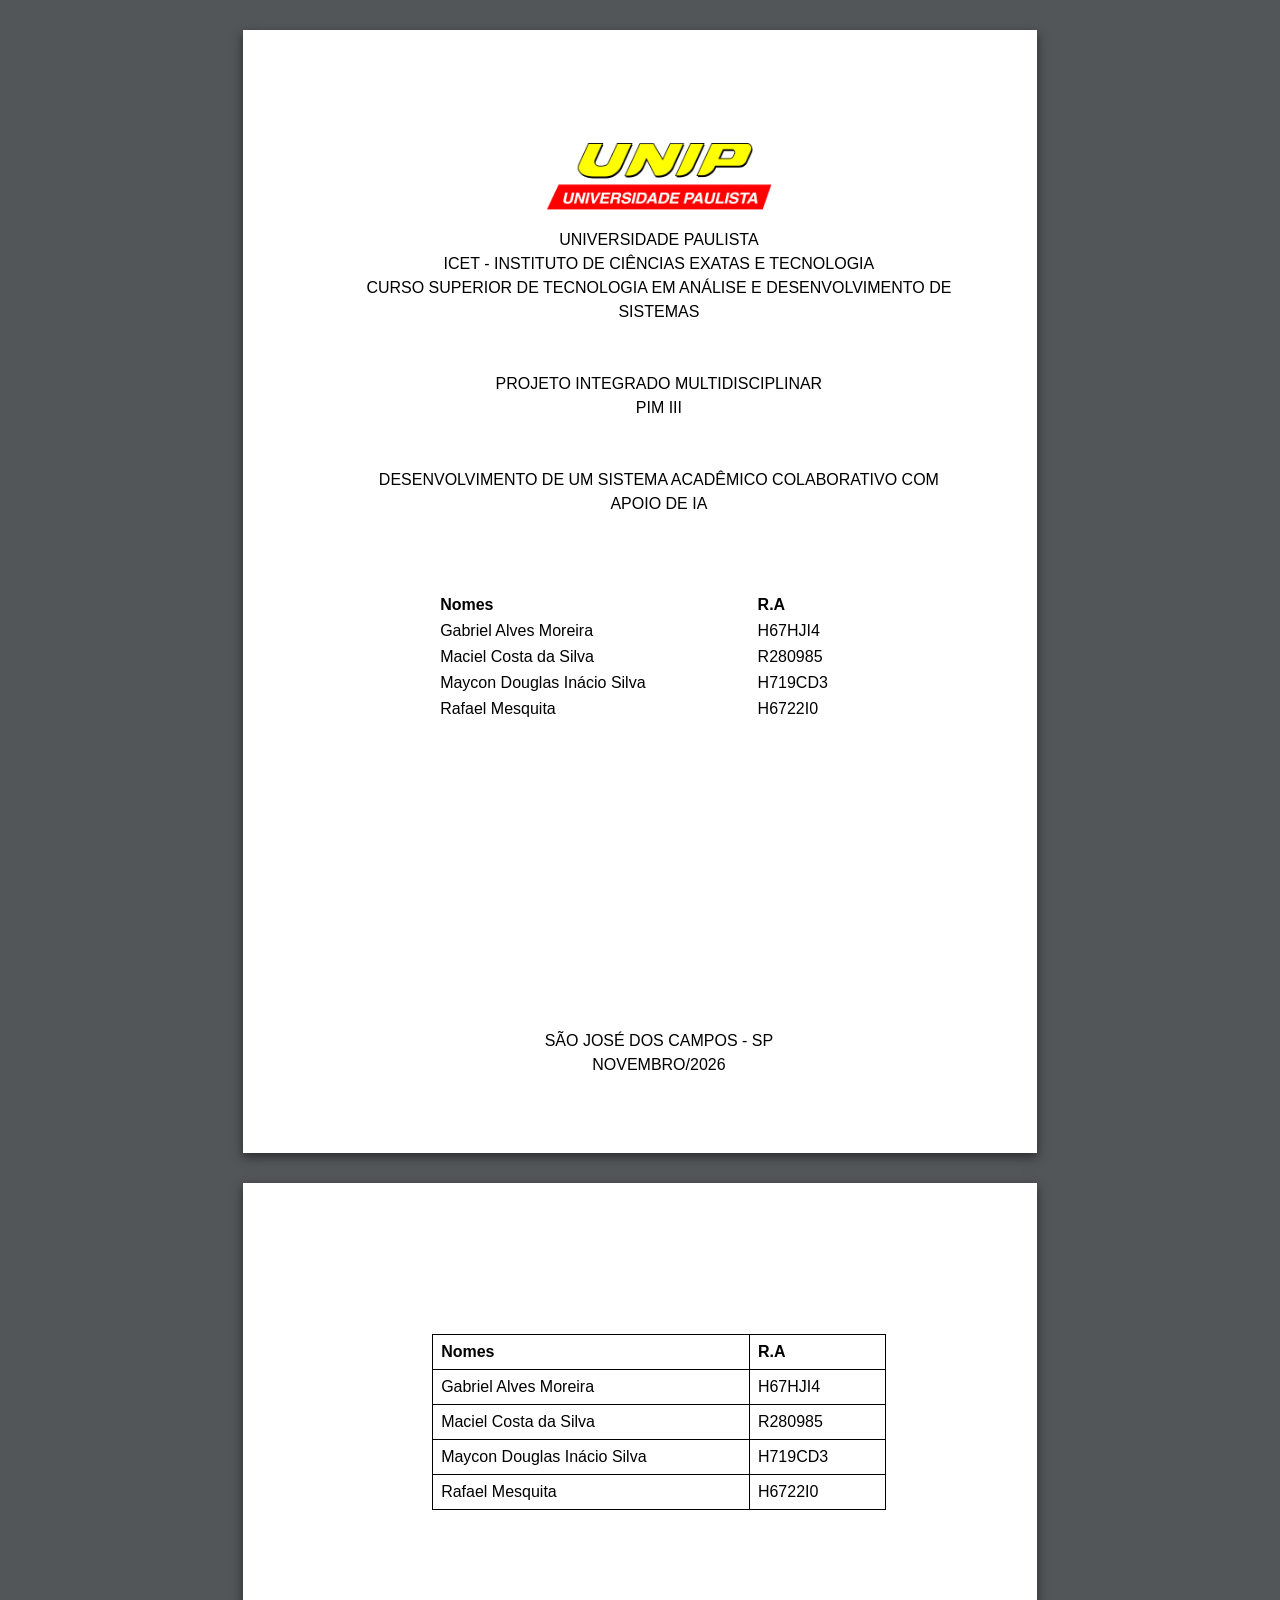
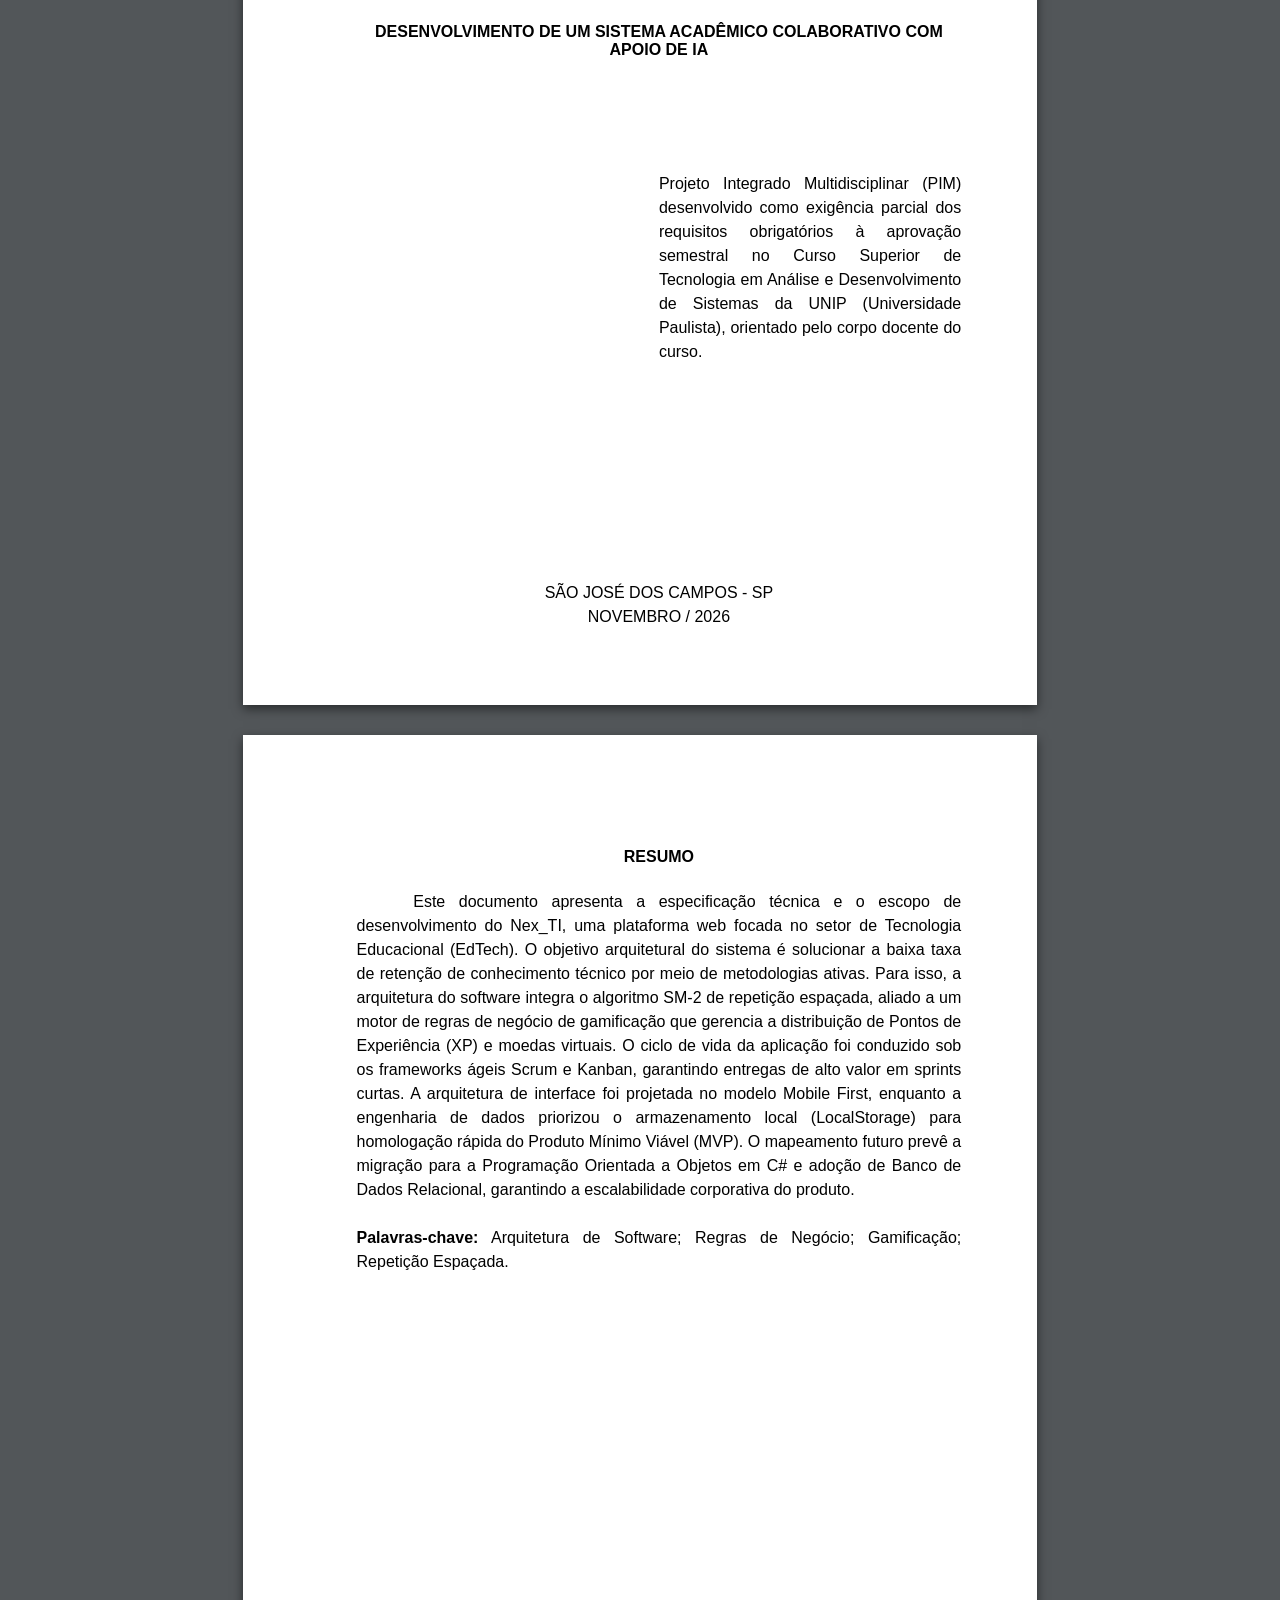
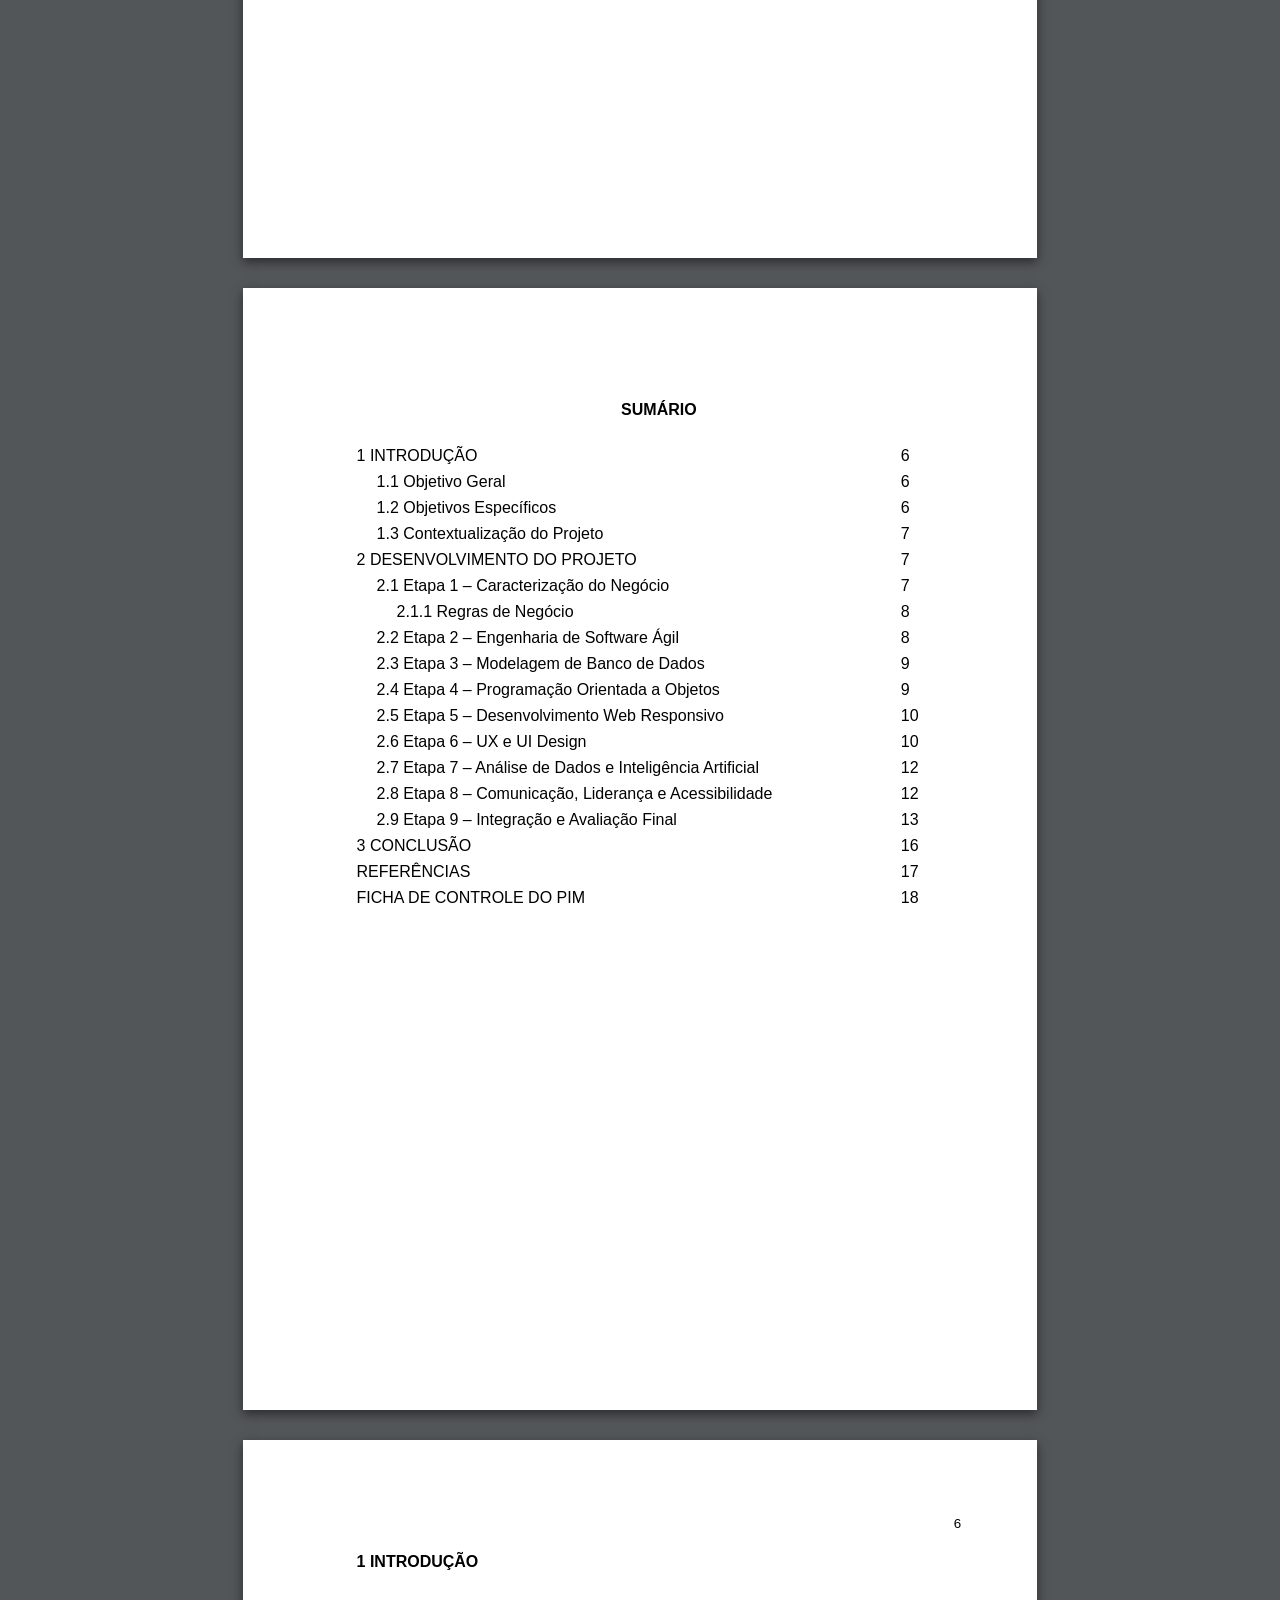
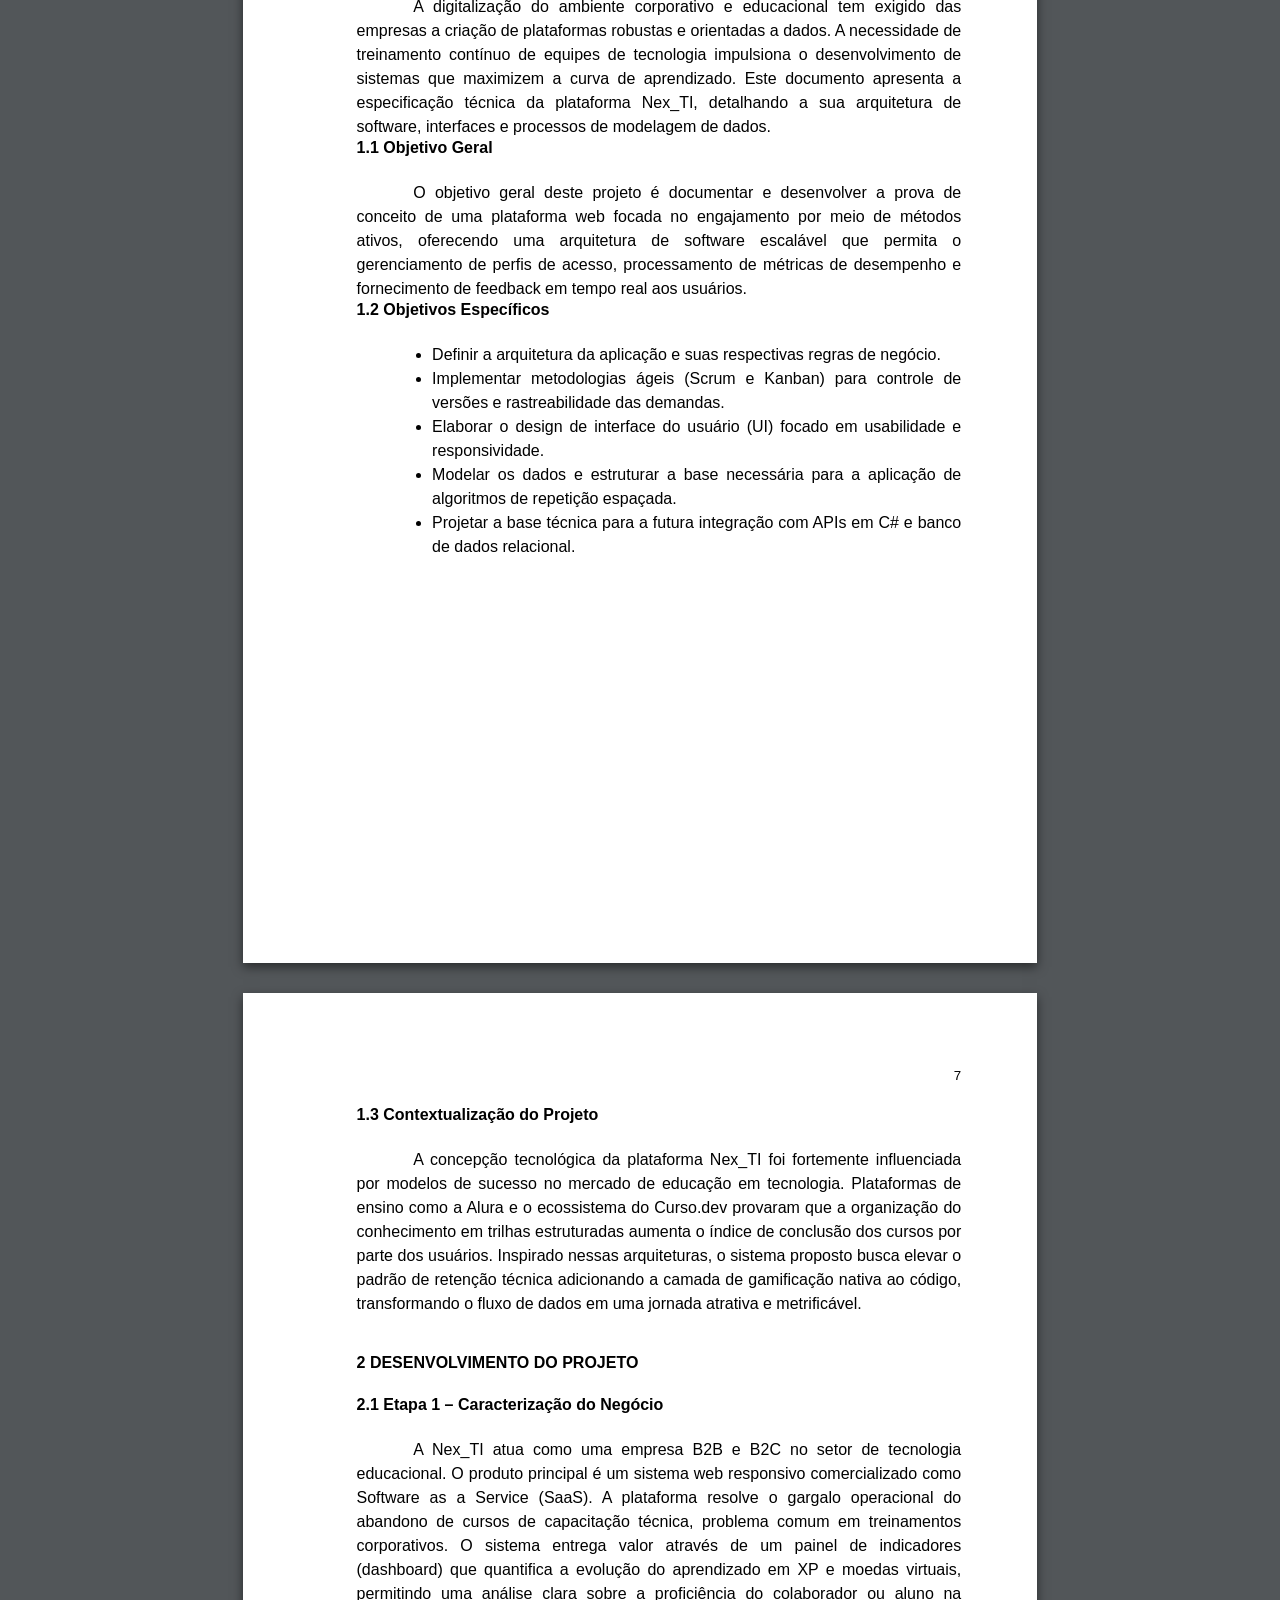
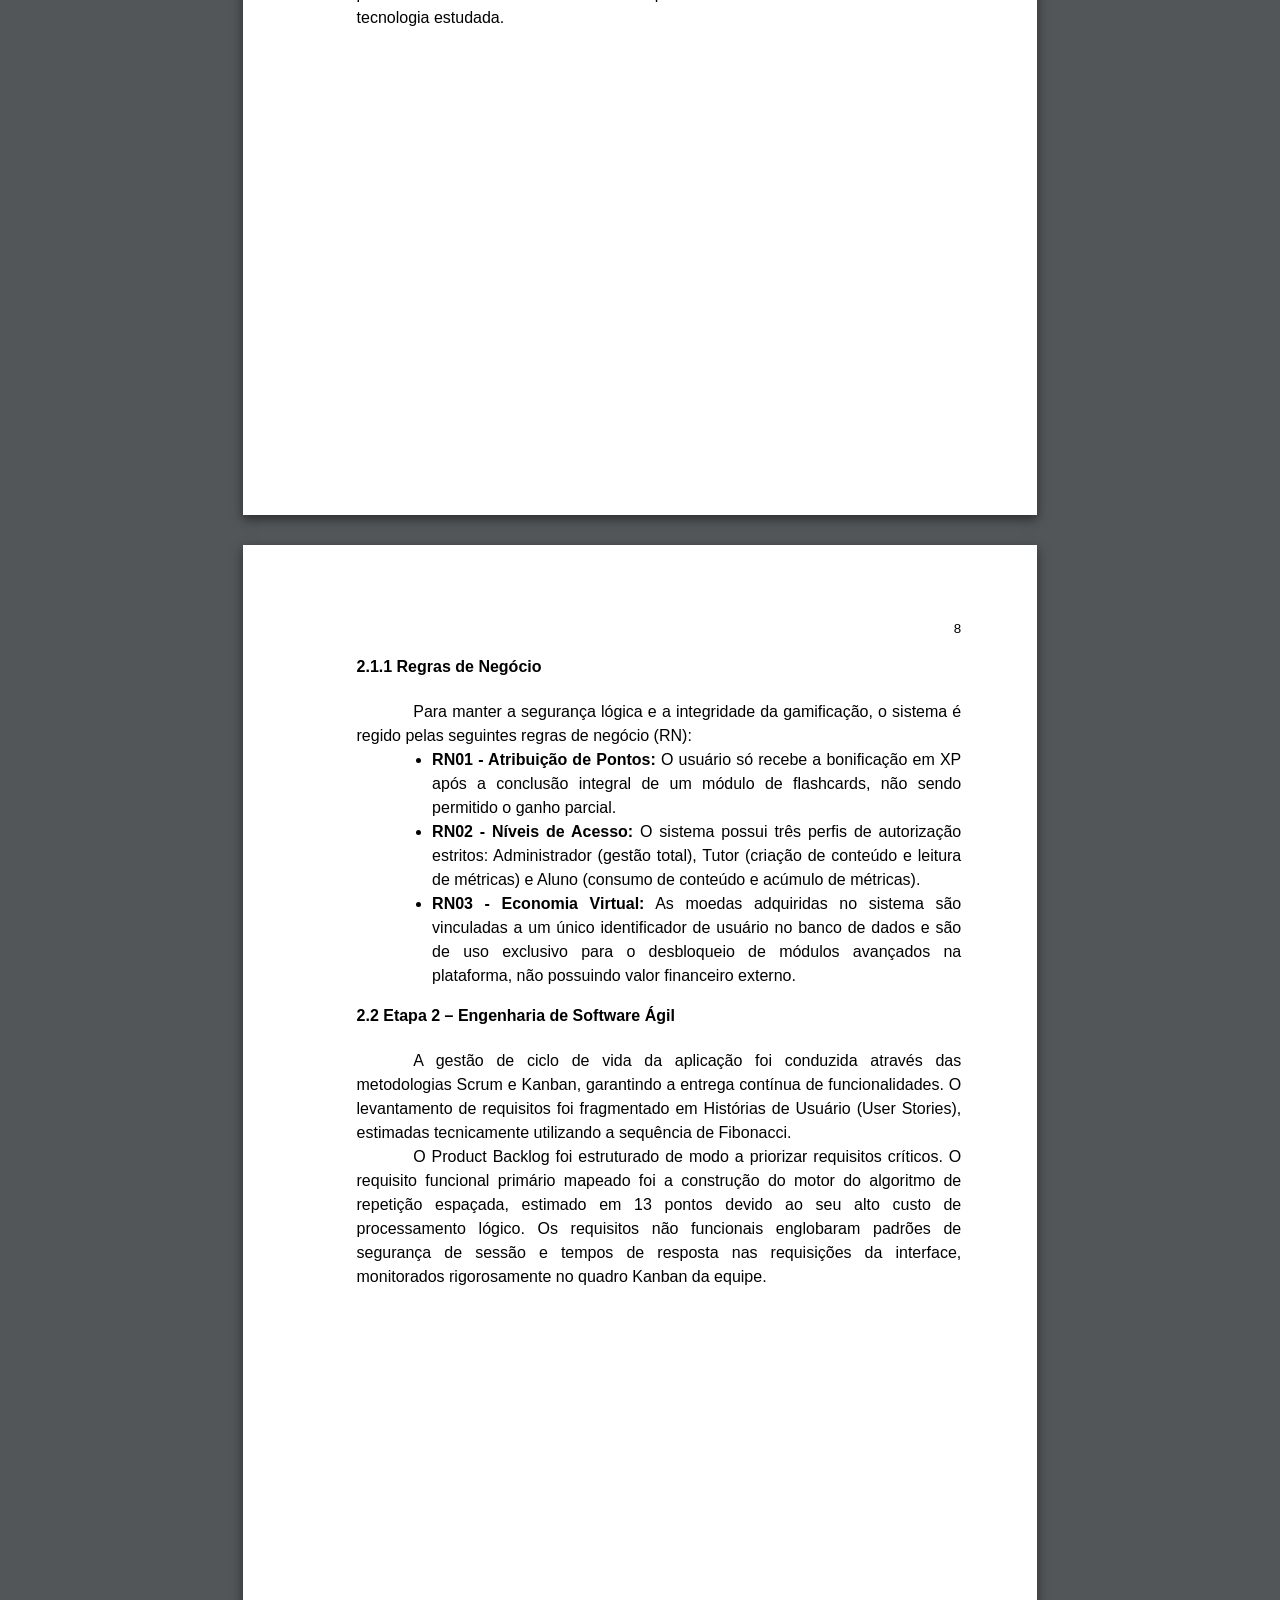
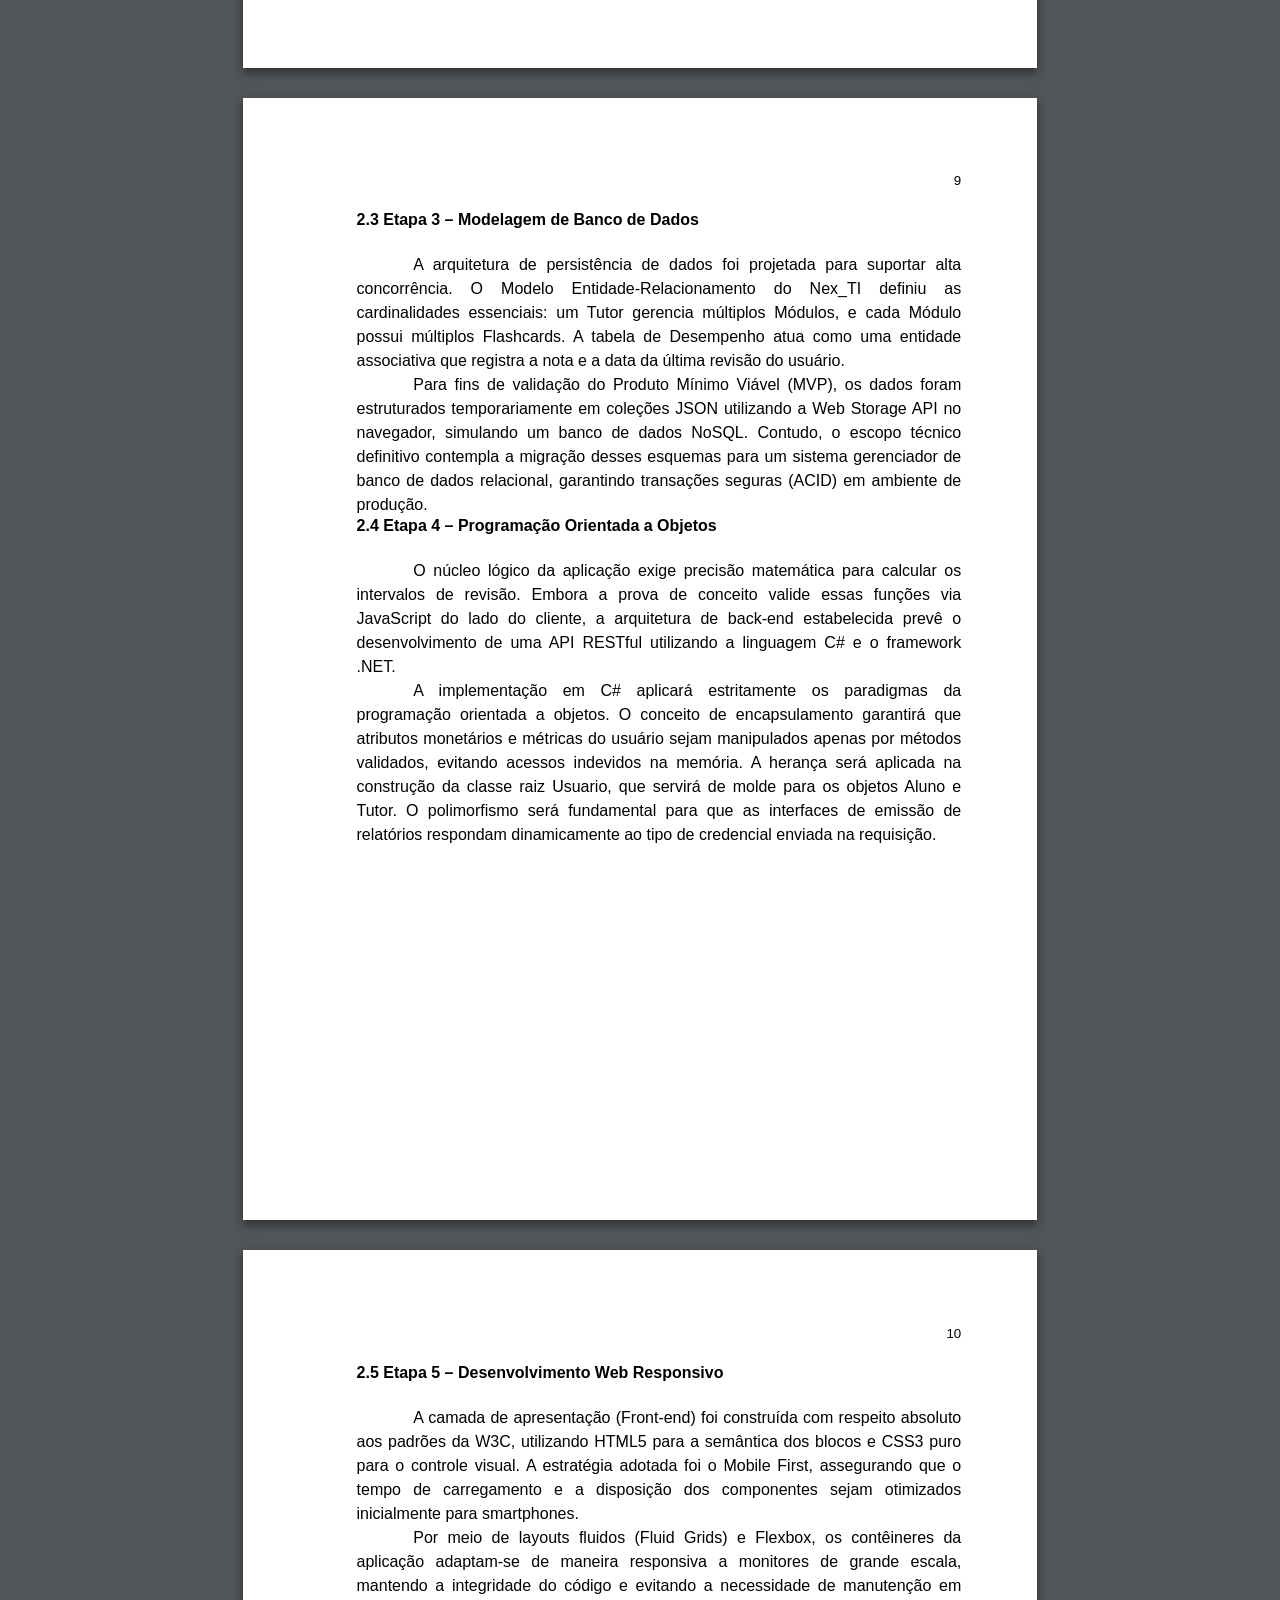
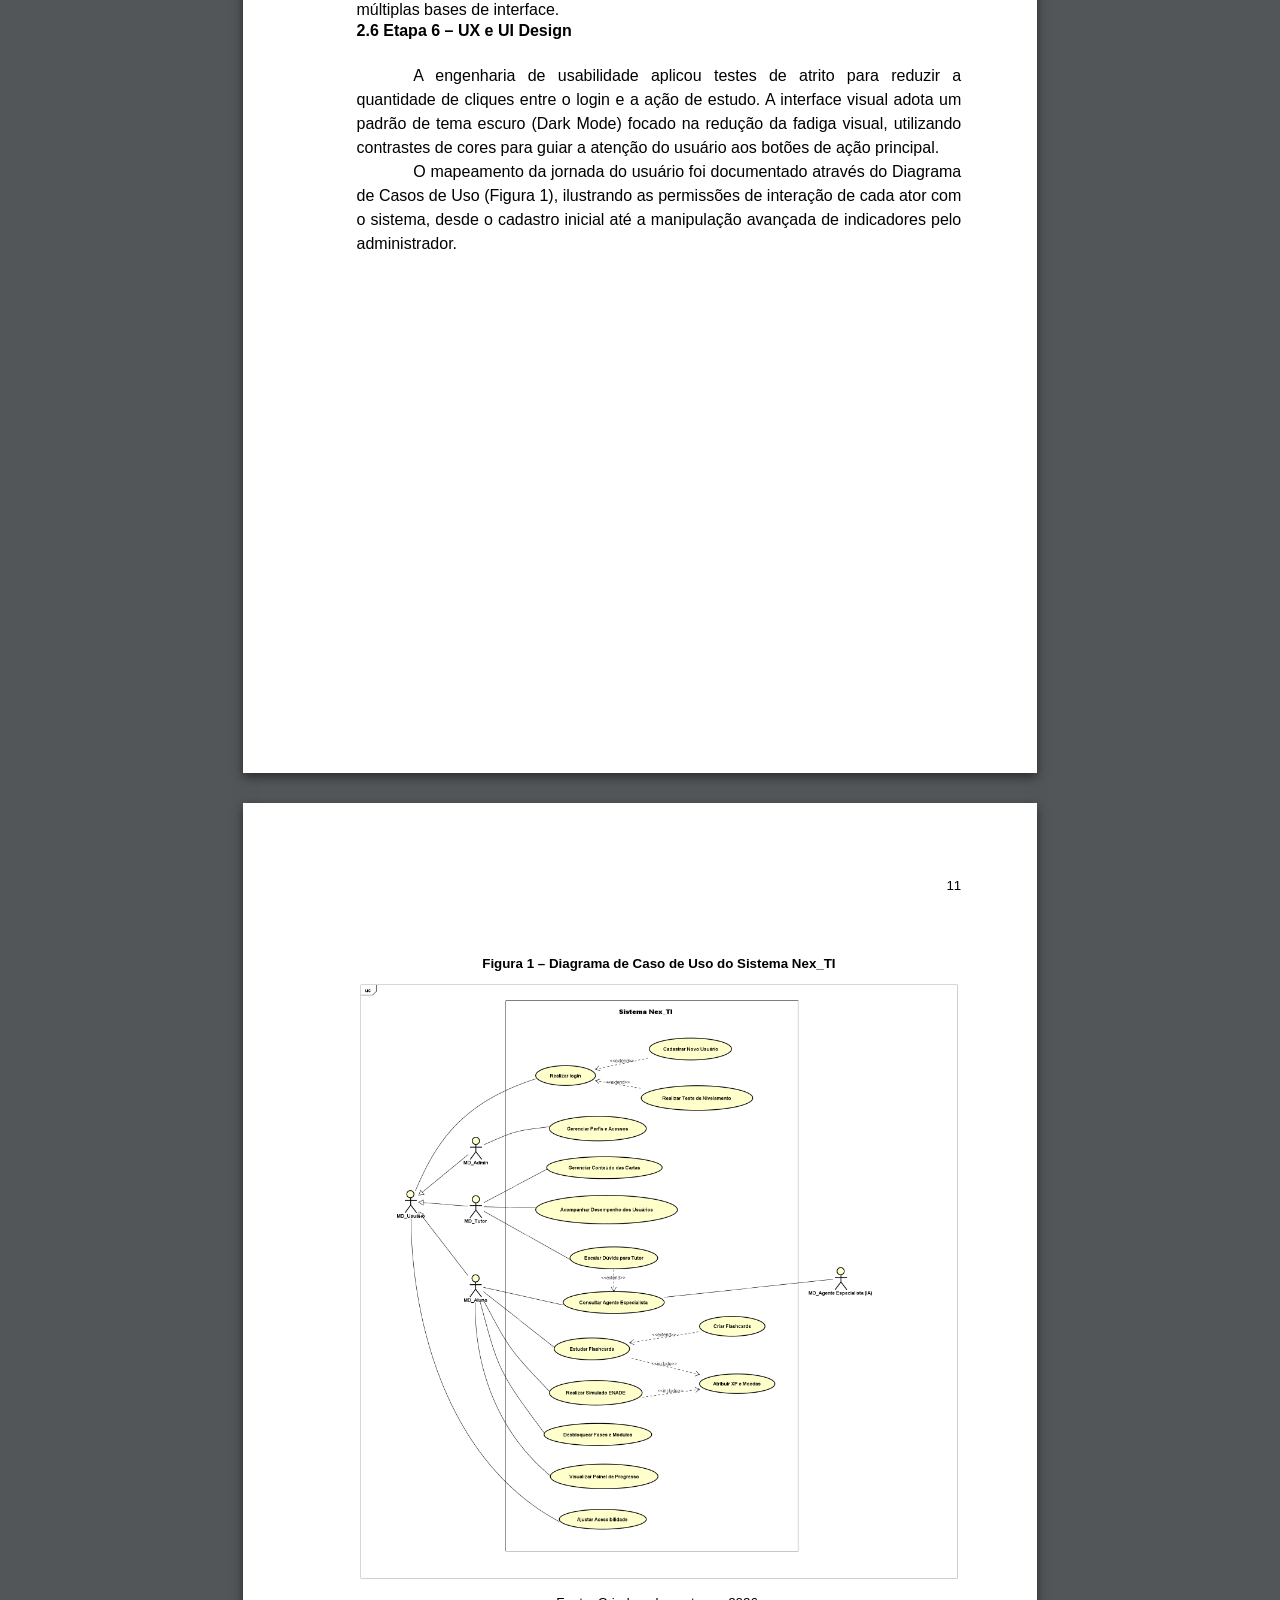
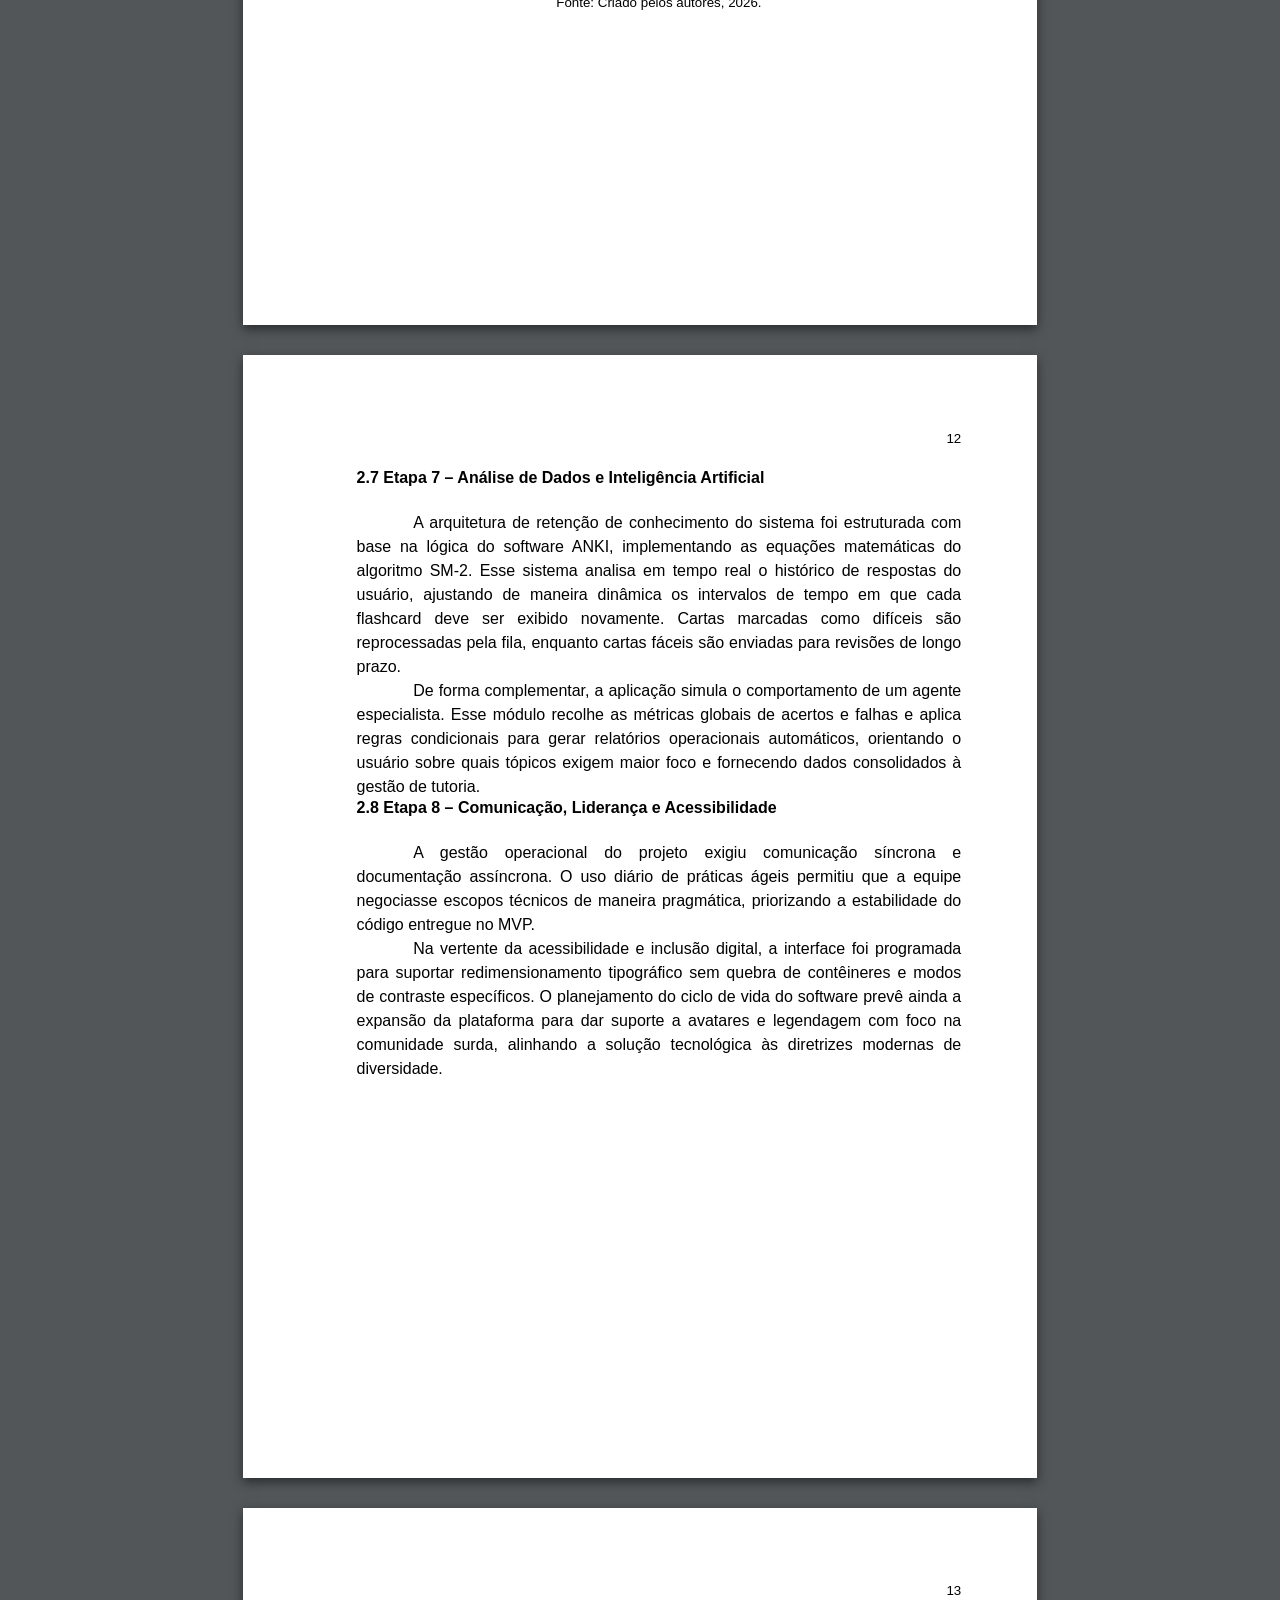
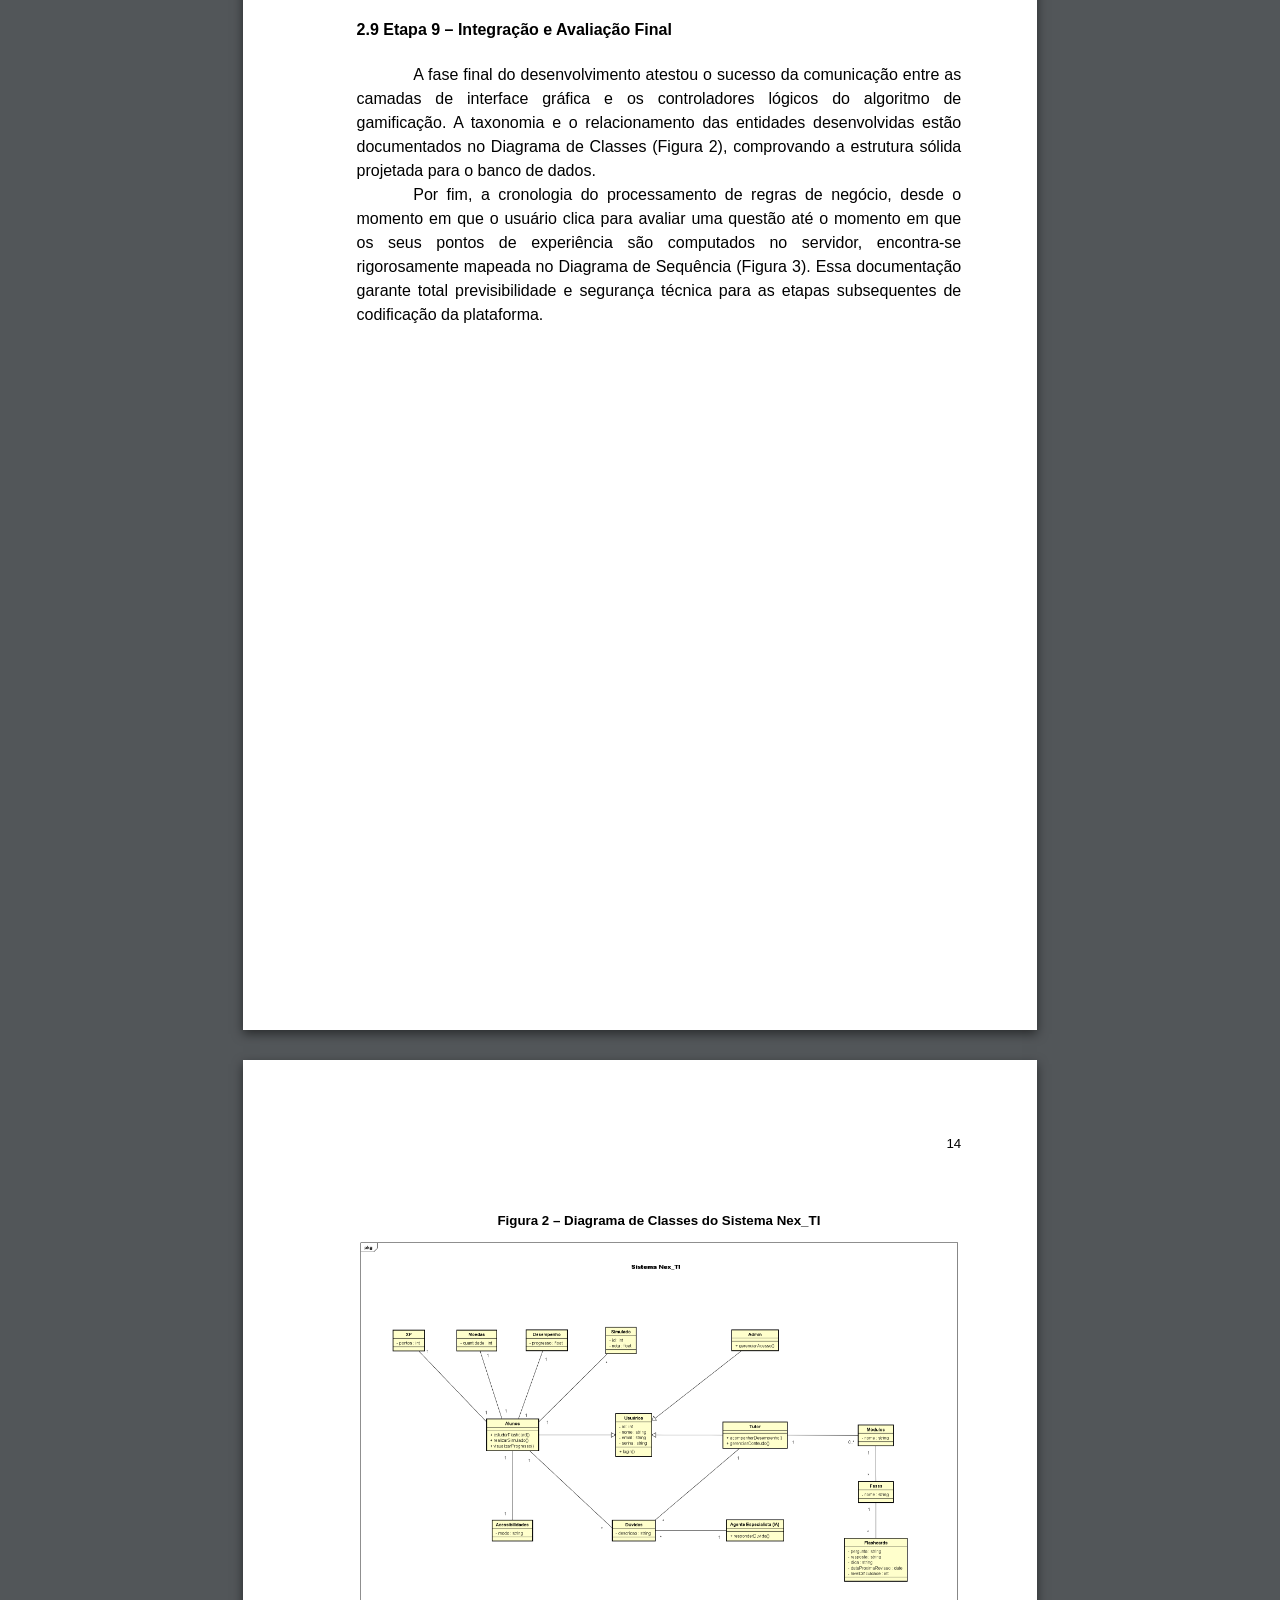
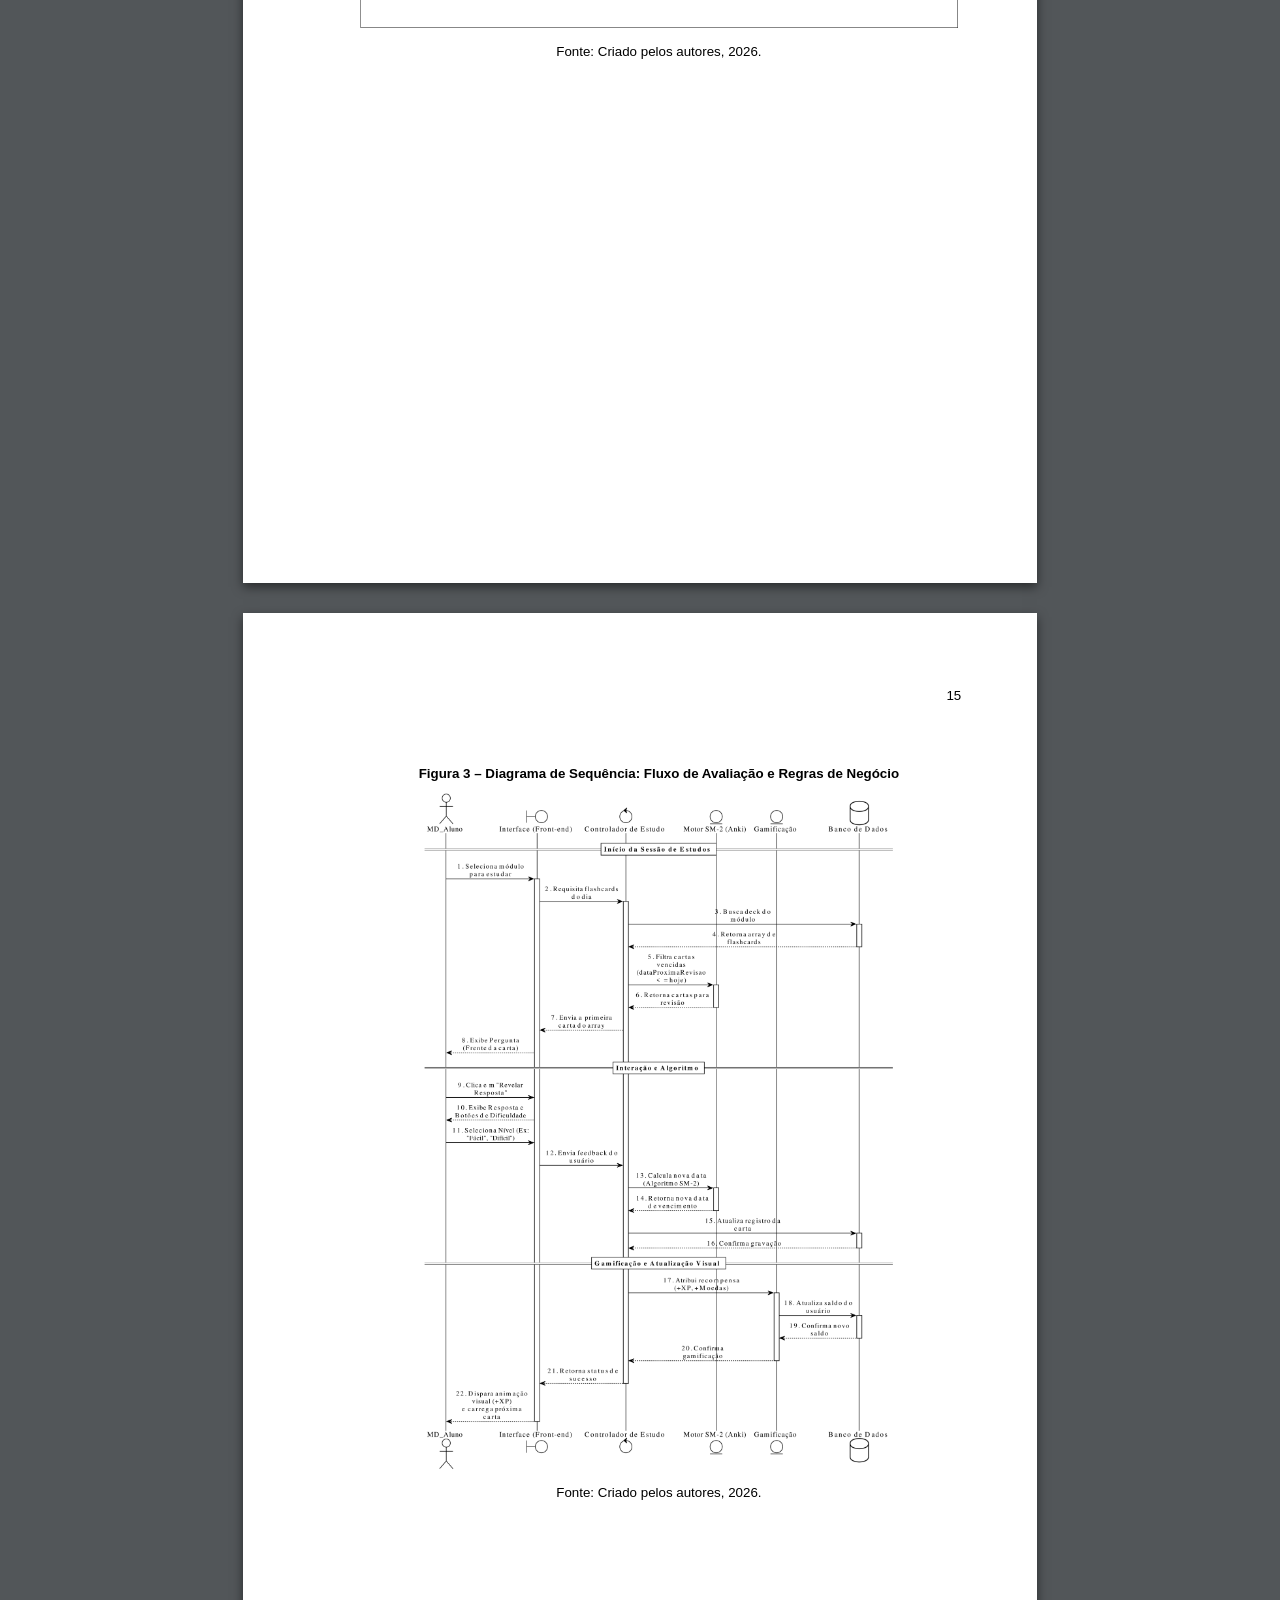
==== .Documentos_PIM_III/index.html @ 85f2b20f "Add conteudos" ====
<!DOCTYPE html>
<html lang="pt-BR">
<head>
    <meta charset="UTF-8">
    <title>PIM III - Nex_TI</title>
    <link rel="stylesheet" href="style.css">
</head>
<body>

    <div class="page">
        <img src="Logo UNIP.png" alt="Logo UNIP" class="logo-unip" onerror="this.src='https://upload.wikimedia.org/wikipedia/commons/thumb/1/1d/UNIP_Logo.svg/1200px-UNIP_Logo.svg.png'">
        
        <div class="capa-header uppercase">
            UNIVERSIDADE PAULISTA<br>
            ICET - INSTITUTO DE CIÊNCIAS EXATAS E TECNOLOGIA<br>
            CURSO SUPERIOR DE TECNOLOGIA EM ANÁLISE E DESENVOLVIMENTO DE SISTEMAS<br><br><br>
            PROJETO INTEGRADO MULTIDISCIPLINAR<br>
            PIM III<br><br><br>
            Desenvolvimento de um Sistema Acadêmico Colaborativo com Apoio de IA
        </div>
        
        <table class="table-capa">
            <tr>
                <th width="70%">Nomes</th>
                <th width="30%">R.A</th>
            </tr>
            <tr><td>Gabriel Alves Moreira</td><td>H67HJI4</td></tr>
            <tr><td>Maciel Costa da Silva</td><td>R280985</td></tr>
            <tr><td>Maycon Douglas Inácio Silva</td><td>H719CD3</td></tr>
            <tr><td>Rafael Mesquita</td><td>H6722I0</td></tr>
        </table>
        
        <div class="capa-footer uppercase">
            São José dos Campos - SP<br>
            Novembro/2026
        </div>
    </div>

    <div class="page">
        <table class="table-autores" style="margin-top: 1cm; margin-bottom: 3cm;">
            <tr>
                <th width="70%">Nomes</th>
                <th width="30%">R.A</th>
            </tr>
            <tr><td>Gabriel Alves Moreira</td><td>H67HJI4</td></tr>
            <tr><td>Maciel Costa da Silva</td><td>R280985</td></tr>
            <tr><td>Maycon Douglas Inácio Silva</td><td>H719CD3</td></tr>
            <tr><td>Rafael Mesquita</td><td>H6722I0</td></tr>
        </table>
        
        <div class="capa-titulo uppercase">
            Desenvolvimento de um Sistema Acadêmico Colaborativo com Apoio de IA
        </div>
        
        <div class="recuo-rosto">
            Projeto Integrado Multidisciplinar (PIM) desenvolvido como exigência parcial dos requisitos obrigatórios à aprovação semestral no Curso Superior de Tecnologia em Análise e Desenvolvimento de Sistemas da UNIP (Universidade Paulista), orientado pelo corpo docente do curso.
        </div>
        
        <div class="capa-footer uppercase">
            São José dos Campos - SP<br>
            Novembro / 2026
        </div>
    </div>

    <div class="page">
        <h2 class="center">RESUMO</h2>
        <p class="paragrafo">Este documento apresenta a especificação técnica e o escopo de desenvolvimento do Nex_TI, uma plataforma web focada no setor de Tecnologia Educacional (EdTech). O objetivo arquitetural do sistema é solucionar a baixa taxa de retenção de conhecimento técnico por meio de metodologias ativas. Para isso, a arquitetura do software integra o algoritmo SM-2 de repetição espaçada, aliado a um motor de regras de negócio de gamificação que gerencia a distribuição de Pontos de Experiência (XP) e moedas virtuais. O ciclo de vida da aplicação foi conduzido sob os frameworks ágeis Scrum e Kanban, garantindo entregas de alto valor em sprints curtas. A arquitetura de interface foi projetada no modelo Mobile First, enquanto a engenharia de dados priorizou o armazenamento local (LocalStorage) para homologação rápida do Produto Mínimo Viável (MVP). O mapeamento futuro prevê a migração para a Programação Orientada a Objetos em C# e adoção de Banco de Dados Relacional, garantindo a escalabilidade corporativa do produto.</p>
        <p><br><strong>Palavras-chave:</strong> Arquitetura de Software; Regras de Negócio; Gamificação; Repetição Espaçada.</p>
    </div>

    <div class="page">
        <h2 class="center">SUMÁRIO</h2>
        <table class="sumario-table">
            <tr><td width="90%">1 INTRODUÇÃO</td><td width="10%" align="right">6</td></tr>
            <tr><td style="padding-left: 20px;">1.1 Objetivo Geral</td><td align="right">6</td></tr>
            <tr><td style="padding-left: 20px;">1.2 Objetivos Específicos</td><td align="right">6</td></tr>
            <tr><td style="padding-left: 20px;">1.3 Contextualização do Projeto</td><td align="right">7</td></tr>
            <tr><td>2 DESENVOLVIMENTO DO PROJETO</td><td align="right">7</td></tr>
            <tr><td style="padding-left: 20px;">2.1 Etapa 1 – Caracterização do Negócio</td><td align="right">7</td></tr>
            <tr><td style="padding-left: 40px;">2.1.1 Regras de Negócio</td><td align="right">8</td></tr>
            <tr><td style="padding-left: 20px;">2.2 Etapa 2 – Engenharia de Software Ágil</td><td align="right">8</td></tr>
            <tr><td style="padding-left: 20px;">2.3 Etapa 3 – Modelagem de Banco de Dados</td><td align="right">9</td></tr>
            <tr><td style="padding-left: 20px;">2.4 Etapa 4 – Programação Orientada a Objetos</td><td align="right">9</td></tr>
            <tr><td style="padding-left: 20px;">2.5 Etapa 5 – Desenvolvimento Web Responsivo</td><td align="right">10</td></tr>
            <tr><td style="padding-left: 20px;">2.6 Etapa 6 – UX e UI Design</td><td align="right">10</td></tr>
            <tr><td style="padding-left: 20px;">2.7 Etapa 7 – Análise de Dados e Inteligência Artificial</td><td align="right">12</td></tr>
            <tr><td style="padding-left: 20px;">2.8 Etapa 8 – Comunicação, Liderança e Acessibilidade</td><td align="right">12</td></tr>
            <tr><td style="padding-left: 20px;">2.9 Etapa 9 – Integração e Avaliação Final</td><td align="right">13</td></tr>
            <tr><td>3 CONCLUSÃO</td><td align="right">16</td></tr>
            <tr><td>REFERÊNCIAS</td><td align="right">17</td></tr>
            <tr><td>FICHA DE CONTROLE DO PIM</td><td align="right">18</td></tr>
        </table>
    </div>

    <div class="page">
        <span class="num-pagina">6</span>
        <h2>1 INTRODUÇÃO</h2>
        <p class="paragrafo">A digitalização do ambiente corporativo e educacional tem exigido das empresas a criação de plataformas robustas e orientadas a dados. A necessidade de treinamento contínuo de equipes de tecnologia impulsiona o desenvolvimento de sistemas que maximizem a curva de aprendizado. Este documento apresenta a especificação técnica da plataforma Nex_TI, detalhando a sua arquitetura de software, interfaces e processos de modelagem de dados.</p>

        <h3>1.1 Objetivo Geral</h3>
        <p class="paragrafo">O objetivo geral deste projeto é documentar e desenvolver a prova de conceito de uma plataforma web focada no engajamento por meio de métodos ativos, oferecendo uma arquitetura de software escalável que permita o gerenciamento de perfis de acesso, processamento de métricas de desempenho e fornecimento de feedback em tempo real aos usuários.</p>

        <h3>1.2 Objetivos Específicos</h3>
        <ul>
            <li>Definir a arquitetura da aplicação e suas respectivas regras de negócio.</li>
            <li>Implementar metodologias ágeis (Scrum e Kanban) para controle de versões e rastreabilidade das demandas.</li>
            <li>Elaborar o design de interface do usuário (UI) focado em usabilidade e responsividade.</li>
            <li>Modelar os dados e estruturar a base necessária para a aplicação de algoritmos de repetição espaçada.</li>
            <li>Projetar a base técnica para a futura integração com APIs em C# e banco de dados relacional.</li>
        </ul>
    </div>

    <div class="page">
        <span class="num-pagina">7</span>
        <h3>1.3 Contextualização do Projeto</h3>
        <p class="paragrafo">A concepção tecnológica da plataforma Nex_TI foi fortemente influenciada por modelos de sucesso no mercado de educação em tecnologia. Plataformas de ensino como a Alura e o ecossistema do Curso.dev provaram que a organização do conhecimento em trilhas estruturadas aumenta o índice de conclusão dos cursos por parte dos usuários. Inspirado nessas arquiteturas, o sistema proposto busca elevar o padrão de retenção técnica adicionando a camada de gamificação nativa ao código, transformando o fluxo de dados em uma jornada atrativa e metrificável.</p>

        <h2 style="margin-top: 1cm;">2 DESENVOLVIMENTO DO PROJETO</h2>
        
        <h3>2.1 Etapa 1 – Caracterização do Negócio</h3>
        <p class="paragrafo">A Nex_TI atua como uma empresa B2B e B2C no setor de tecnologia educacional. O produto principal é um sistema web responsivo comercializado como Software as a Service (SaaS). A plataforma resolve o gargalo operacional do abandono de cursos de capacitação técnica, problema comum em treinamentos corporativos. O sistema entrega valor através de um painel de indicadores (dashboard) que quantifica a evolução do aprendizado em XP e moedas virtuais, permitindo uma análise clara sobre a proficiência do colaborador ou aluno na tecnologia estudada.</p>
    </div>

    <div class="page">
        <span class="num-pagina">8</span>
        <h4>2.1.1 Regras de Negócio</h4>
        <p class="paragrafo">Para manter a segurança lógica e a integridade da gamificação, o sistema é regido pelas seguintes regras de negócio (RN):</p>
        <ul>
            <li><strong>RN01 - Atribuição de Pontos:</strong> O usuário só recebe a bonificação em XP após a conclusão integral de um módulo de flashcards, não sendo permitido o ganho parcial.</li>
            <li><strong>RN02 - Níveis de Acesso:</strong> O sistema possui três perfis de autorização estritos: Administrador (gestão total), Tutor (criação de conteúdo e leitura de métricas) e Aluno (consumo de conteúdo e acúmulo de métricas).</li>
            <li><strong>RN03 - Economia Virtual:</strong> As moedas adquiridas no sistema são vinculadas a um único identificador de usuário no banco de dados e são de uso exclusivo para o desbloqueio de módulos avançados na plataforma, não possuindo valor financeiro externo.</li>
        </ul>

        <h3>2.2 Etapa 2 – Engenharia de Software Ágil</h3>
        <p class="paragrafo">A gestão de ciclo de vida da aplicação foi conduzida através das metodologias Scrum e Kanban, garantindo a entrega contínua de funcionalidades. O levantamento de requisitos foi fragmentado em Histórias de Usuário (User Stories), estimadas tecnicamente utilizando a sequência de Fibonacci.</p>
        <p class="paragrafo">O Product Backlog foi estruturado de modo a priorizar requisitos críticos. O requisito funcional primário mapeado foi a construção do motor do algoritmo de repetição espaçada, estimado em 13 pontos devido ao seu alto custo de processamento lógico. Os requisitos não funcionais englobaram padrões de segurança de sessão e tempos de resposta nas requisições da interface, monitorados rigorosamente no quadro Kanban da equipe.</p>
    </div>

    <div class="page">
        <span class="num-pagina">9</span>
        <h3>2.3 Etapa 3 – Modelagem de Banco de Dados</h3>
        <p class="paragrafo">A arquitetura de persistência de dados foi projetada para suportar alta concorrência. O Modelo Entidade-Relacionamento do Nex_TI definiu as cardinalidades essenciais: um Tutor gerencia múltiplos Módulos, e cada Módulo possui múltiplos Flashcards. A tabela de Desempenho atua como uma entidade associativa que registra a nota e a data da última revisão do usuário.</p>
        <p class="paragrafo">Para fins de validação do Produto Mínimo Viável (MVP), os dados foram estruturados temporariamente em coleções JSON utilizando a Web Storage API no navegador, simulando um banco de dados NoSQL. Contudo, o escopo técnico definitivo contempla a migração desses esquemas para um sistema gerenciador de banco de dados relacional, garantindo transações seguras (ACID) em ambiente de produção.</p>

        <h3>2.4 Etapa 4 – Programação Orientada a Objetos</h3>
        <p class="paragrafo">O núcleo lógico da aplicação exige precisão matemática para calcular os intervalos de revisão. Embora a prova de conceito valide essas funções via JavaScript do lado do cliente, a arquitetura de back-end estabelecida prevê o desenvolvimento de uma API RESTful utilizando a linguagem C# e o framework .NET.</p>
        <p class="paragrafo">A implementação em C# aplicará estritamente os paradigmas da programação orientada a objetos. O conceito de encapsulamento garantirá que atributos monetários e métricas do usuário sejam manipulados apenas por métodos validados, evitando acessos indevidos na memória. A herança será aplicada na construção da classe raiz Usuario, que servirá de molde para os objetos Aluno e Tutor. O polimorfismo será fundamental para que as interfaces de emissão de relatórios respondam dinamicamente ao tipo de credencial enviada na requisição.</p>
    </div>

    <div class="page">
        <span class="num-pagina">10</span>
        <h3>2.5 Etapa 5 – Desenvolvimento Web Responsivo</h3>
        <p class="paragrafo">A camada de apresentação (Front-end) foi construída com respeito absoluto aos padrões da W3C, utilizando HTML5 para a semântica dos blocos e CSS3 puro para o controle visual. A estratégia adotada foi o Mobile First, assegurando que o tempo de carregamento e a disposição dos componentes sejam otimizados inicialmente para smartphones.</p>
        <p class="paragrafo">Por meio de layouts fluidos (Fluid Grids) e Flexbox, os contêineres da aplicação adaptam-se de maneira responsiva a monitores de grande escala, mantendo a integridade do código e evitando a necessidade de manutenção em múltiplas bases de interface.</p>

        <h3>2.6 Etapa 6 – UX e UI Design</h3>
        <p class="paragrafo">A engenharia de usabilidade aplicou testes de atrito para reduzir a quantidade de cliques entre o login e a ação de estudo. A interface visual adota um padrão de tema escuro (Dark Mode) focado na redução da fadiga visual, utilizando contrastes de cores para guiar a atenção do usuário aos botões de ação principal.</p>
        <p class="paragrafo">O mapeamento da jornada do usuário foi documentado através do Diagrama de Casos de Uso (Figura 1), ilustrando as permissões de interação de cada ator com o sistema, desde o cadastro inicial até a manipulação avançada de indicadores pelo administrador.</p>
    </div>

    <div class="page">
        <span class="num-pagina">11</span>
        <div class="diagrama-container">
            <p class="legenda-topo">Figura 1 – Diagrama de Caso de Uso do Sistema Nex_TI</p>
            <img src="UseCase Diagram Nex_TI.png" alt="Diagrama de Casos de Uso" class="diagrama-img">
            <p class="legenda-fonte">Fonte: Criado pelos autores, 2026.</p>
        </div>
    </div>

    <div class="page">
        <span class="num-pagina">12</span>
        <h3>2.7 Etapa 7 – Análise de Dados e Inteligência Artificial</h3>
        <p class="paragrafo">A arquitetura de retenção de conhecimento do sistema foi estruturada com base na lógica do software ANKI, implementando as equações matemáticas do algoritmo SM-2. Esse sistema analisa em tempo real o histórico de respostas do usuário, ajustando de maneira dinâmica os intervalos de tempo em que cada flashcard deve ser exibido novamente. Cartas marcadas como difíceis são reprocessadas pela fila, enquanto cartas fáceis são enviadas para revisões de longo prazo.</p>
        <p class="paragrafo">De forma complementar, a aplicação simula o comportamento de um agente especialista. Esse módulo recolhe as métricas globais de acertos e falhas e aplica regras condicionais para gerar relatórios operacionais automáticos, orientando o usuário sobre quais tópicos exigem maior foco e fornecendo dados consolidados à gestão de tutoria.</p>

        <h3>2.8 Etapa 8 – Comunicação, Liderança e Acessibilidade</h3>
        <p class="paragrafo">A gestão operacional do projeto exigiu comunicação síncrona e documentação assíncrona. O uso diário de práticas ágeis permitiu que a equipe negociasse escopos técnicos de maneira pragmática, priorizando a estabilidade do código entregue no MVP.</p>
        <p class="paragrafo">Na vertente da acessibilidade e inclusão digital, a interface foi programada para suportar redimensionamento tipográfico sem quebra de contêineres e modos de contraste específicos. O planejamento do ciclo de vida do software prevê ainda a expansão da plataforma para dar suporte a avatares e legendagem com foco na comunidade surda, alinhando a solução tecnológica às diretrizes modernas de diversidade.</p>
    </div>

    <div class="page">
        <span class="num-pagina">13</span>
        <h3>2.9 Etapa 9 – Integração e Avaliação Final</h3>
        <p class="paragrafo">A fase final do desenvolvimento atestou o sucesso da comunicação entre as camadas de interface gráfica e os controladores lógicos do algoritmo de gamificação. A taxonomia e o relacionamento das entidades desenvolvidas estão documentados no Diagrama de Classes (Figura 2), comprovando a estrutura sólida projetada para o banco de dados.</p>
        <p class="paragrafo">Por fim, a cronologia do processamento de regras de negócio, desde o momento em que o usuário clica para avaliar uma questão até o momento em que os seus pontos de experiência são computados no servidor, encontra-se rigorosamente mapeada no Diagrama de Sequência (Figura 3). Essa documentação garante total previsibilidade e segurança técnica para as etapas subsequentes de codificação da plataforma.</p>
    </div>

    <div class="page">
        <span class="num-pagina">14</span>
        <div class="diagrama-container">
            <p class="legenda-topo">Figura 2 – Diagrama de Classes do Sistema Nex_TI</p>
            <img src="Class Diagram Nex_TI.png" alt="Diagrama de Classes" class="diagrama-img">
            <p class="legenda-fonte">Fonte: Criado pelos autores, 2026.</p>
        </div>
    </div>

    <div class="page">
        <span class="num-pagina">15</span>
        <div class="diagrama-container">
            <p class="legenda-topo">Figura 3 – Diagrama de Sequência: Fluxo de Avaliação e Regras de Negócio</p>
            <img src="Sequence Diagram Nex_TI.png" alt="Diagrama de Sequência" class="diagrama-img">
            <p class="legenda-fonte">Fonte: Criado pelos autores, 2026.</p>
        </div>
    </div>

    <div class="page">
        <span class="num-pagina">16</span>
        <h2 style="margin-top: 1cm;">3 CONCLUSÃO</h2>
        <p class="paragrafo">A especificação e o desenvolvimento da prova de conceito da plataforma Nex_TI demonstraram a eficácia da aplicação rigorosa de metodologias de Engenharia de Software no escopo educacional e corporativo. O projeto validou tecnicamente a hipótese de que a fusão entre algoritmos de repetição espaçada e lógicas de gamificação estruturadas melhora significativamente a curva de interação e o monitoramento do usuário final.</p>
        <p class="paragrafo">A adoção de arquiteturas orientadas a eventos no front-end, aliada a um design Mobile First, resultou em um Produto Mínimo Viável altamente responsivo. O planejamento da transição da persistência de dados em formato JSON para um ambiente relacional, e a consolidação do back-end em C#, reforçam a escalabilidade e a maturidade técnica do modelo proposto.</p>
        <p class="paragrafo">Conclui-se que o presente documento atende integralmente aos parâmetros de qualidade exigidos, entregando não apenas o código visual, mas uma documentação arquitetural sistêmica, apta a orientar equipes de desenvolvimento nas futuras implementações e atualizações do software no mercado.</p>
    </div>

    <div class="page">
        <span class="num-pagina">17</span>
        <h2 class="center" style="margin-bottom: 1.5cm;">REFERÊNCIAS</h2>
        
        <p>ALURA. <strong>Plataforma de cursos online de tecnologia</strong>. Disponível em: https://www.alura.com.br. Acesso em: 22 mar. 2026.</p>
        <br>
        <p>ANKI. <strong>Powerful, intelligent flashcards</strong>. Disponível em: https://apps.ankiweb.net/. Acesso em: 22 mar. 2026.</p>
        <br>
        <p>CURSO.DEV. <strong>Aprenda a programar do zero</strong>. Disponível em: https://curso.dev. Acesso em: 22 mar. 2026.</p>
        <br>
        <p>ELMASRI, Ramez; NAVATHE, Shamkant B. <strong>Sistemas de Banco de Dados</strong>. 6. ed. São Paulo: Pearson Addison Wesley, 2011.</p>
        <br>
        <p>KRUG, Steve. <strong>Não Me Faça Pensar: Uma Abordagem de Bom Senso à Usabilidade na Web</strong>. 3. ed. Rio de Janeiro: Alta Books, 2014.</p>
        <br>
        <p>PRESSMAN, Roger S.; MAXIM, Bruce R. <strong>Engenharia de Software: Uma Abordagem Profissional</strong>. 8. ed. Porto Alegre: AMGH, 2016.</p>
        <br>
        <p>SCHWABER, Ken; SUTHERLAND, Jeff. <strong>The Scrum Guide: The Definitive Guide to Scrum</strong>. Scrum Guides, 2020. Disponível em: https://scrumguides.org. Acesso em: 15 mar. 2026.</p>
        <br>
        <p>SOMMERVILLE, Ian. <strong>Engenharia de Software</strong>. 9. ed. São Paulo: Pearson Prentice Hall, 2011.</p>
    </div>

    <div class="page">
        <span class="num-pagina">18</span>
        <h2 class="center">FICHA DE CONTROLE DO PIM</h2>
        <p><strong>Grupo Nº:</strong> 02 &nbsp;&nbsp; <strong>Ano:</strong> 2026 &nbsp;&nbsp; <strong>Período:</strong> Diurno</p>
        <p><strong>Tema:</strong> Desenvolvimento de plataforma web de avaliação e apoio à aprendizagem</p>
        <br>
        <p><strong>Alunos:</strong></p>
        <table>
            <tr>
                <th>RA</th>
                <th>Nome</th>
                <th>E-mail</th>
                <th>Curso</th>
                <th>Visto do aluno</th>
            </tr>
            <tr><td>H67HJI4</td><td>Gabriel Alves Moreira</td><td></td><td>ADS</td><td></td></tr>
            <tr><td>R280985</td><td>Maciel Costa da Silva</td><td>maciel.silva18@aluno.unip.br</td><td>ADS</td><td></td></tr>
            <tr><td>H719CD3</td><td>Maycon Douglas Inácio Silva</td><td>maycon.silva87@aluno.unip.br</td><td>ADS</td><td></td></tr>
            <tr><td>H6722I0</td><td>Rafael Mesquita</td><td></td><td>ADS</td><td></td></tr>
        </table>

        <br>
        <p><strong>Registros:</strong></p>
        <table>
            <tr>
                <th width="20%">Data do encontro</th>
                <th width="80%">Observações</th>
            </tr>
            <tr><td>05/03</td><td>1ª Reunião: Leitura do Manual do PIM III e definição do escopo técnico do Nex_TI.</td></tr>
            <tr><td>12/03</td><td>2ª Reunião: Criação do Backlog do Produto, regras de negócio e Casos de Uso.</td></tr>
            <tr><td>18/03</td><td>3ª Reunião: Modelagem de persistência de dados e aprovação de Diagramas.</td></tr>
            <tr><td>22/03</td><td>4ª Reunião: Homologação corporativa do documento HTML/CSS nos padrões ABNT.</td></tr>
        </table>
    </div>

</body>
</html>
---- .Documentos_PIM_III/style.css ----
* {
    margin: 0;
    padding: 0;
    box-sizing: border-box;
}

body {
    background-color: #525659;
    display: flex;
    flex-direction: column;
    align-items: center;
    gap: 30px;
    padding: 30px;
    font-family: Arial, sans-serif;
    font-size: 12pt;
    color: black;
}

.page {
    background-color: white;
    width: 21cm;
    min-height: 29.7cm;
    padding: 3cm 2cm 2cm 3cm; 
    box-shadow: 0 4px 10px rgba(0, 0, 0, 0.5);
    position: relative;
}

p {
    text-align: justify;
    line-height: 1.5;
    margin-bottom: 0;
}

.paragrafo {
    text-indent: 1.5cm;
}

/* Listas formatadas para ABNT */
ul {
    list-style-type: disc;
    margin-left: 2cm;
    margin-bottom: 0.5cm;
}

li {
    text-align: justify;
    line-height: 1.5;
}

h1, h2, h3, h4 {
    font-size: 12pt;
    font-weight: bold;
    text-align: left;
    margin-bottom: 1.5rem;
}

h1, h2 { text-transform: uppercase; }

.center { text-align: center; }
.uppercase { text-transform: uppercase; }

/* --- Tabelas Padrão (Com Grades) --- */
table {
    width: 100%;
    border-collapse: collapse;
    margin-bottom: 1.5rem;
    font-size: 12pt;
}

table, th, td {
    border: 1px solid black; 
}

th, td {
    padding: 8px;
    text-align: left;
}

.table-autores {
    width: 75%;
    margin: 0 auto;
}

/* --- Tabela da Capa (SEM GRADES) --- */
.table-capa {
    width: 75%;
    margin: 0 auto;
    border: none;
}

.table-capa th, .table-capa td {
    border: none;
    padding: 4px 8px;
}

/* --- Tabela do Sumário (SEM GRADES) --- */
.sumario-table { border: none; }
.sumario-table th, .sumario-table td { border: none; padding: 4px 0; }

/* --- Imagens e Diagramas ABNT --- */
.diagrama-container {
    text-align: center;
    margin: 1cm 0;
}

.diagrama-img {
    max-width: 100%;
    max-height: 18cm;
    object-fit: contain;
    margin-bottom: 0.2cm;
}

.legenda-topo {
    font-size: 10pt;
    font-weight: bold;
    text-align: center;
    margin-bottom: 0.2cm;
}

.legenda-fonte {
    font-size: 10pt;
    text-align: center;
}

/* --- Capa e Folha de Rosto --- */
.logo-unip {
    display: block;
    margin: 0 auto 0.5cm auto;
    width: 6cm;
}

.capa-header {
    text-align: center;
    line-height: 1.5;
    margin-bottom: 2cm;
}

.capa-titulo {
    text-align: center;
    font-weight: bold;
    margin-top: 3cm;
    margin-bottom: 3cm;
}

.capa-footer {
    position: absolute;
    bottom: 2cm;
    left: 3cm;
    right: 2cm;
    text-align: center;
    line-height: 1.5;
}

.recuo-rosto {
    margin-left: 8cm;
    text-align: justify;
    line-height: 1.5;
    font-size: 12pt;
}

.num-pagina {
    position: absolute;
    top: 2cm;
    right: 2cm;
    font-size: 10pt;
}

@media print {
    @page { size: A4; margin: 0; }
    body { background-color: white; padding: 0; gap: 0; }
    .page { box-shadow: none; margin: 0; page-break-after: always; height: 29.7cm; }
}
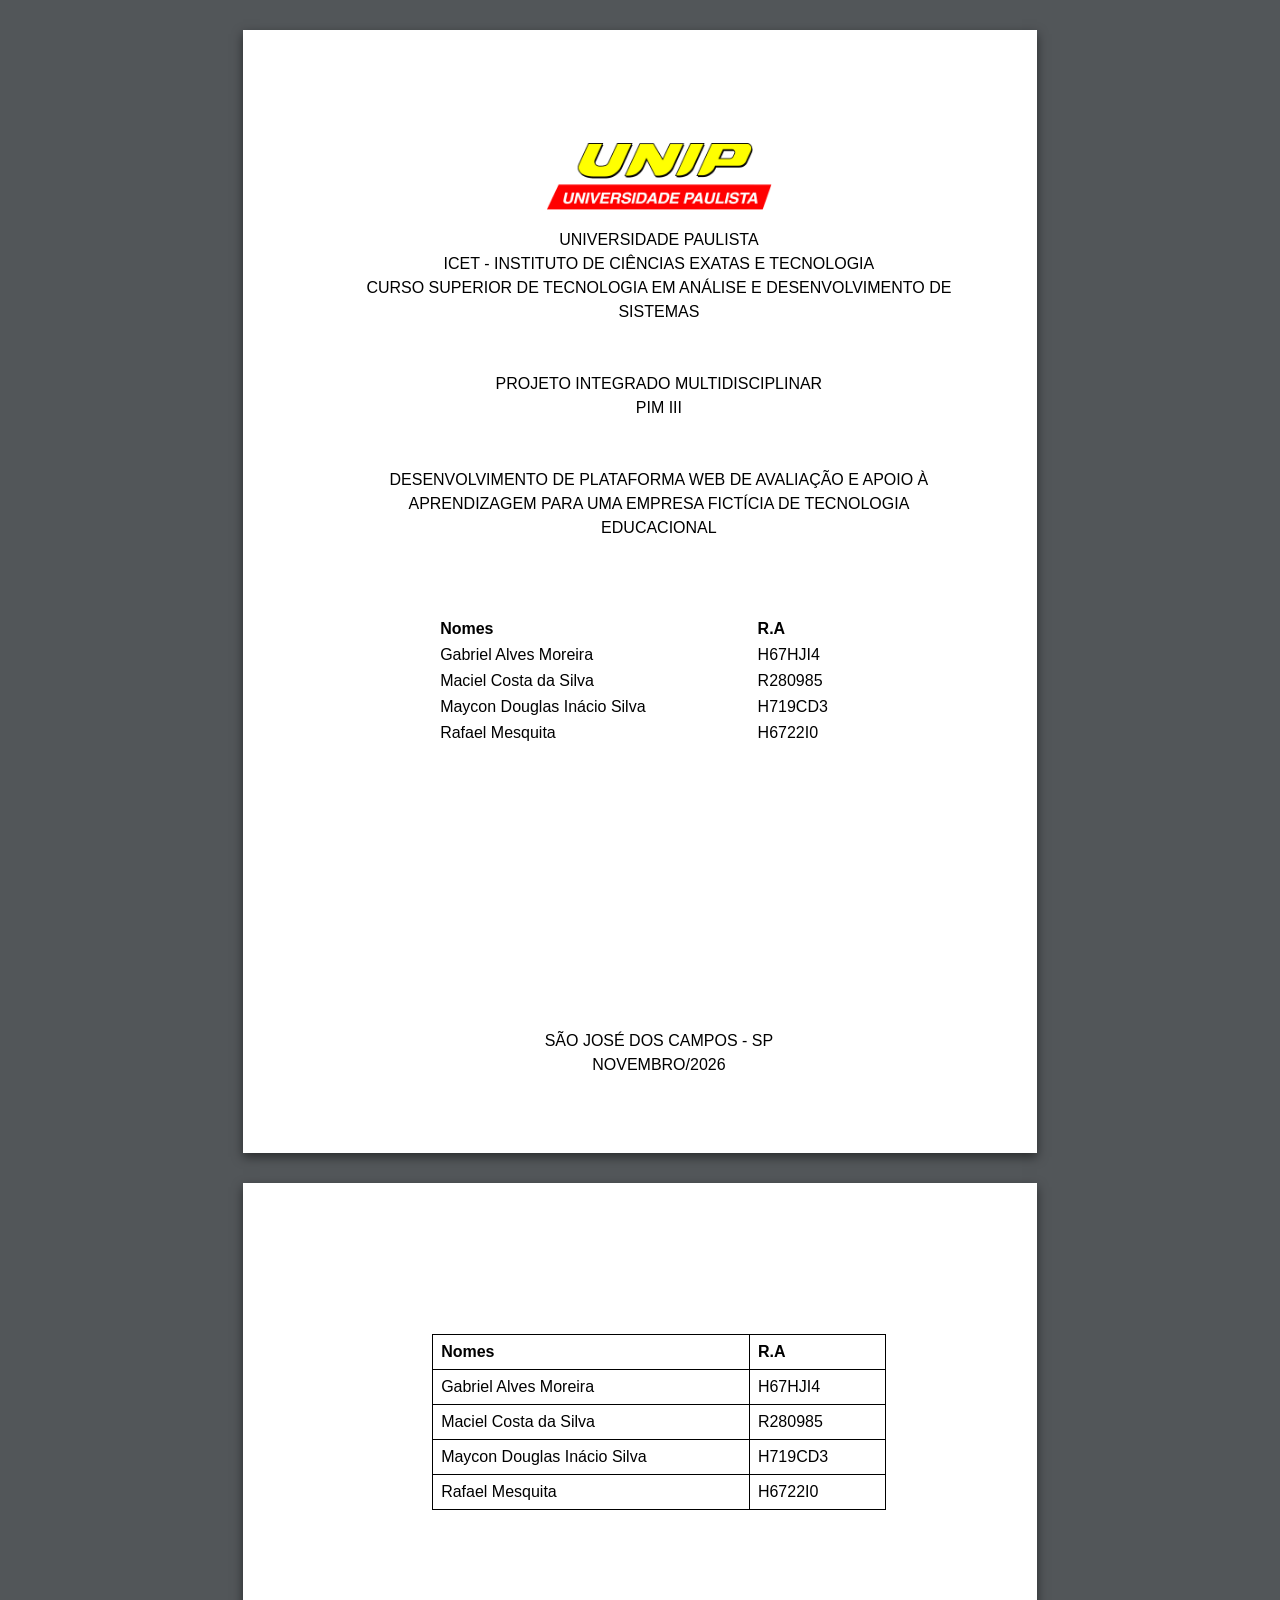
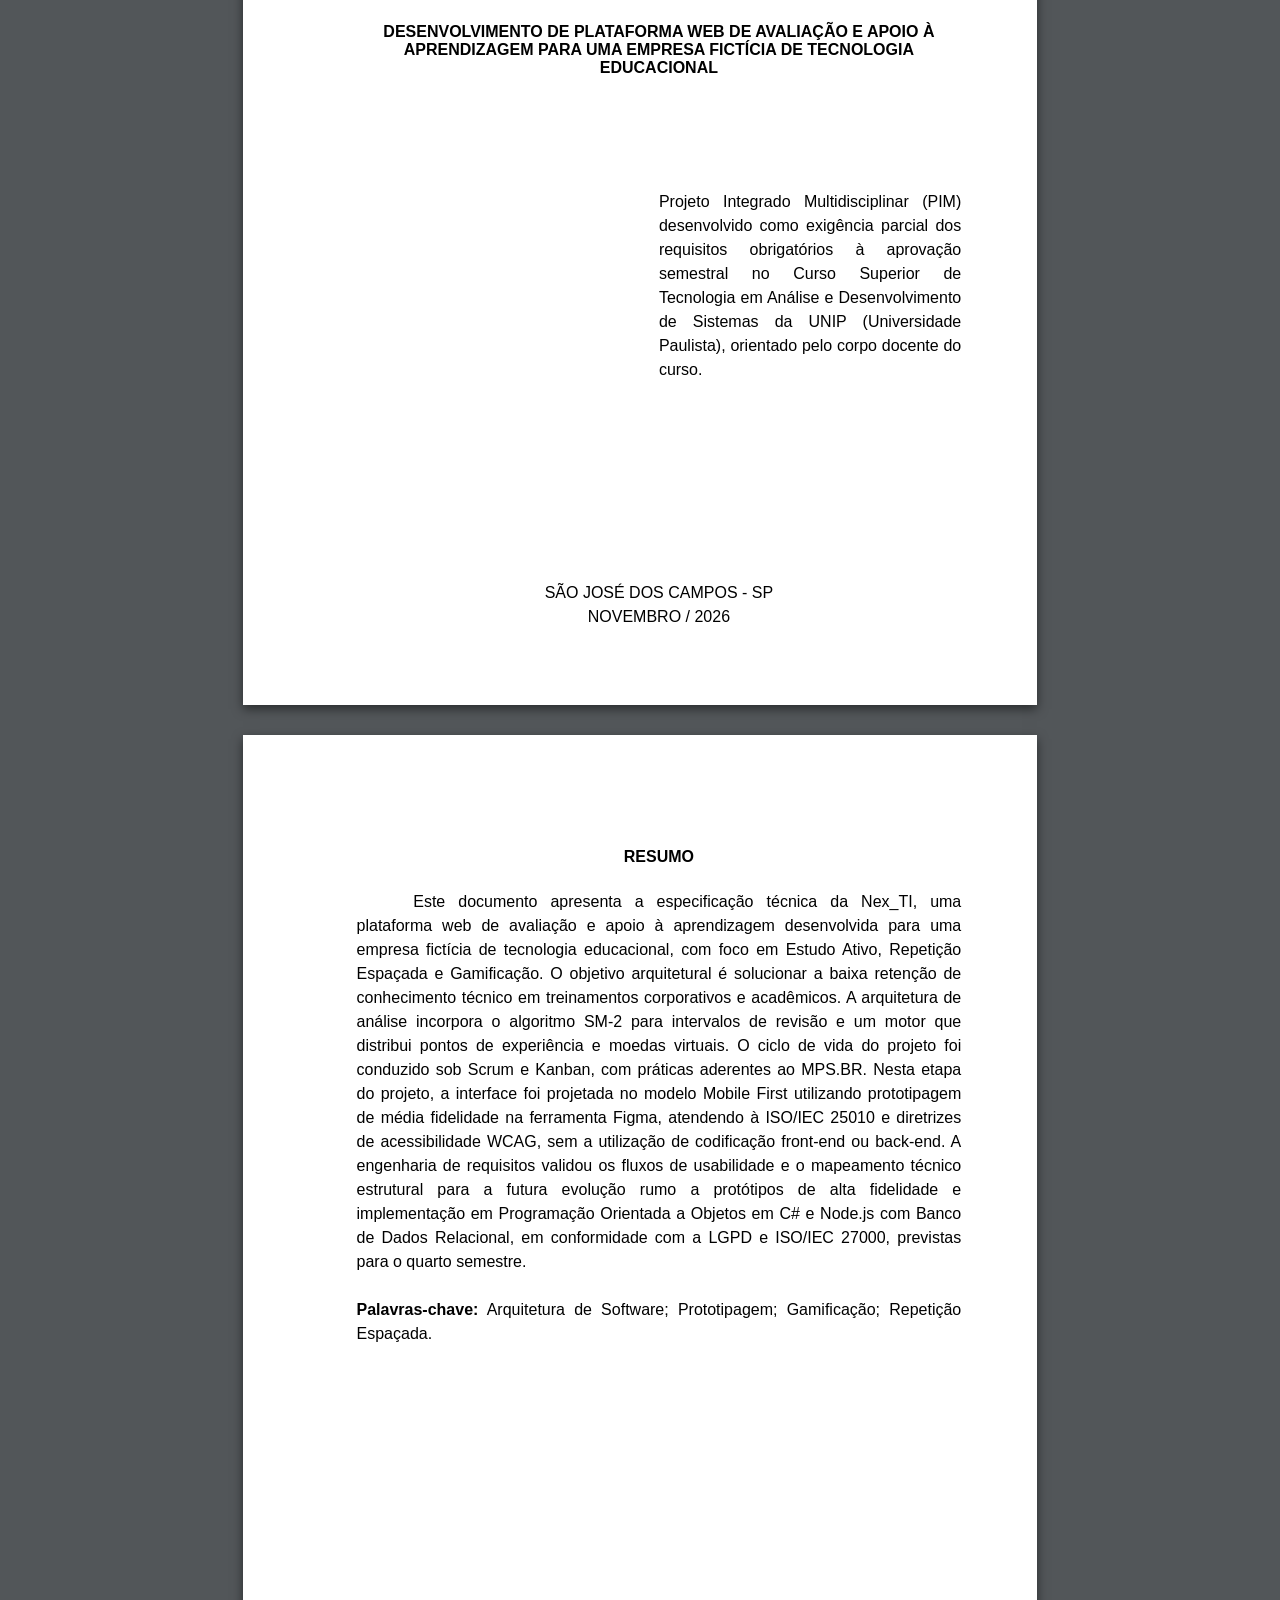
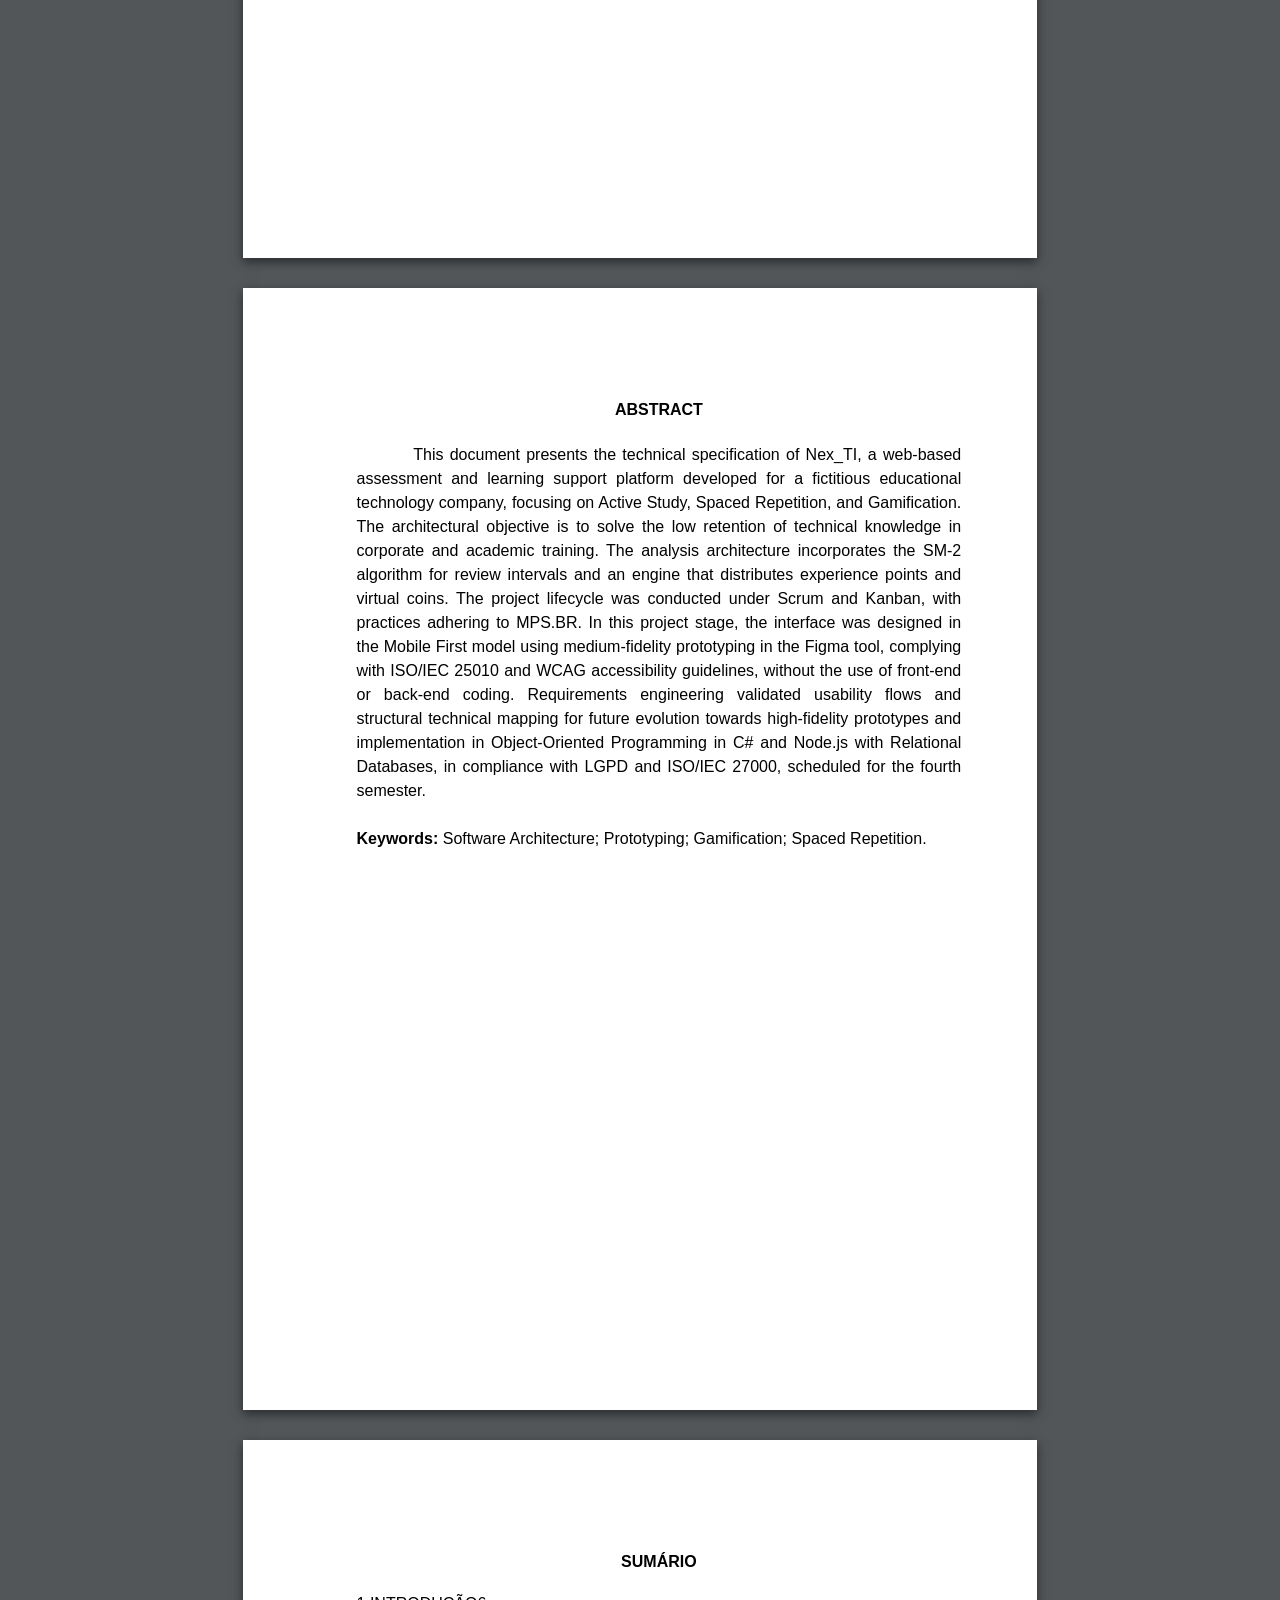
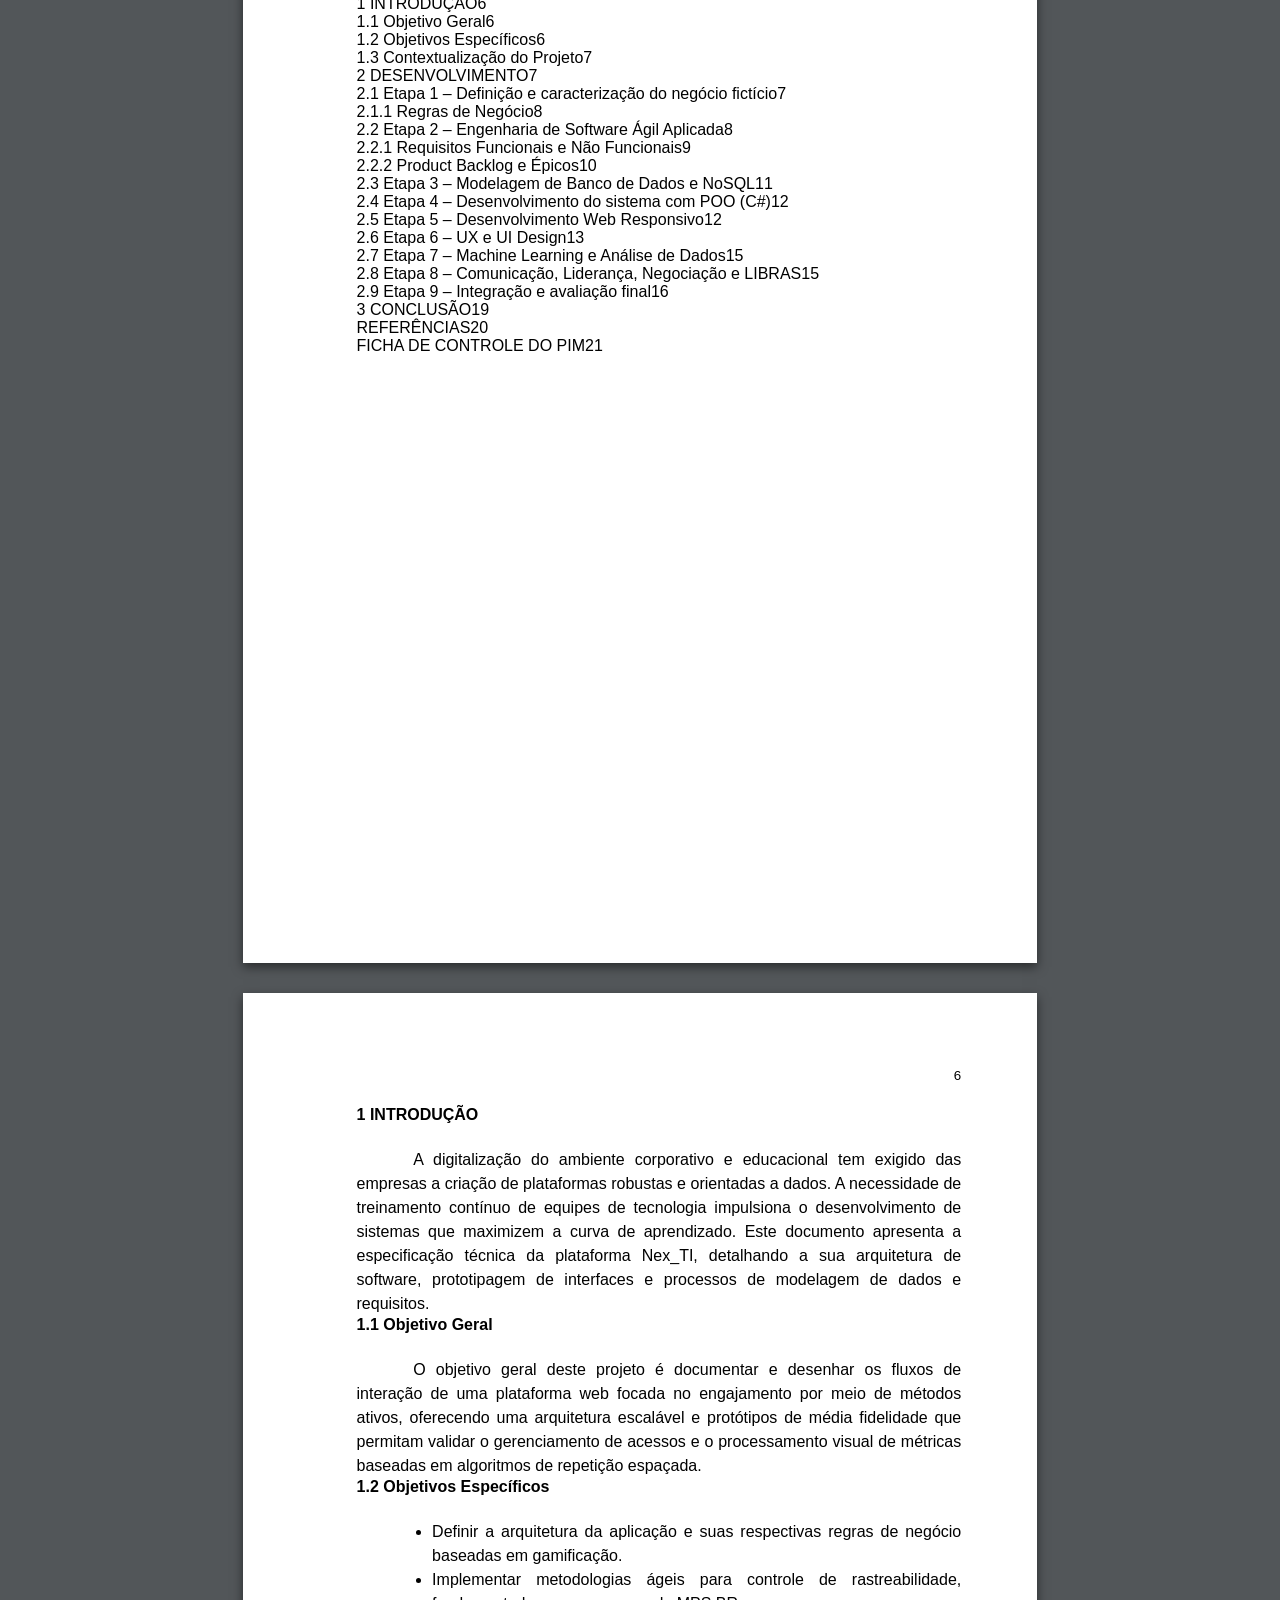
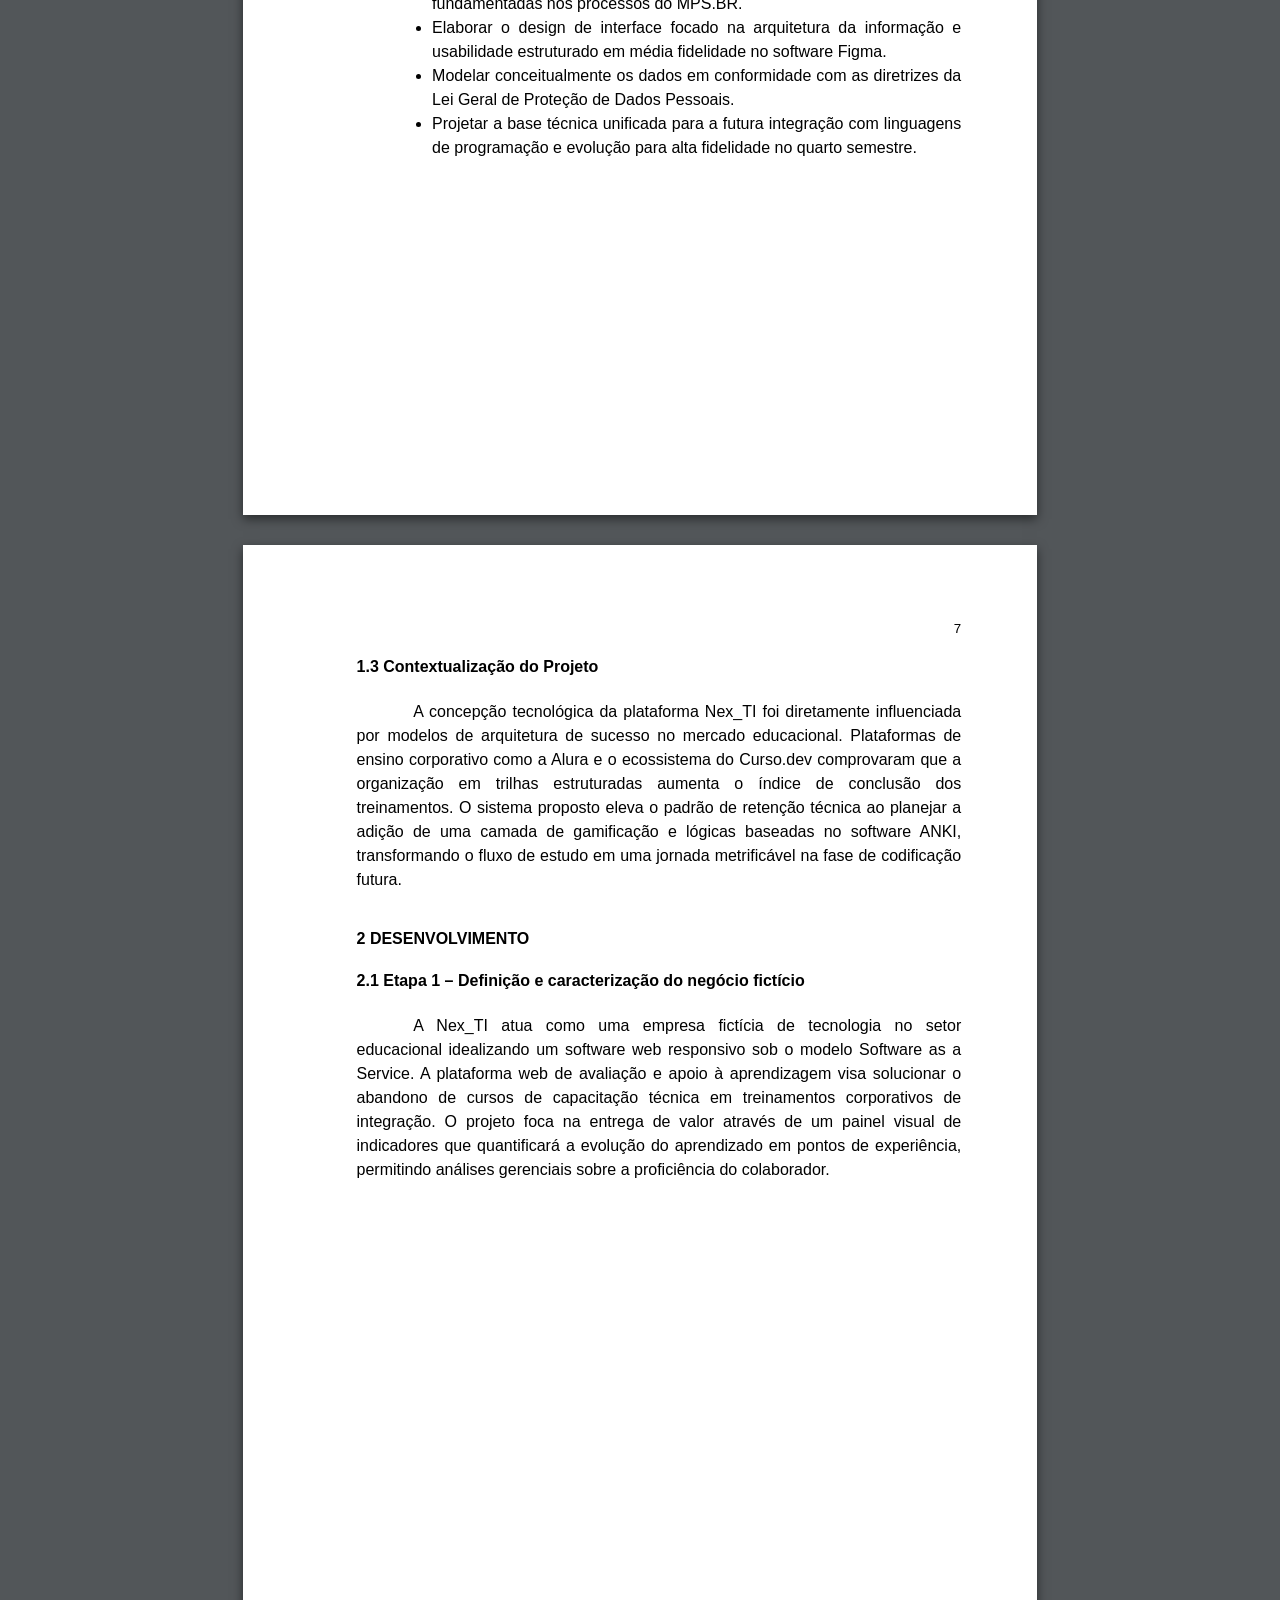
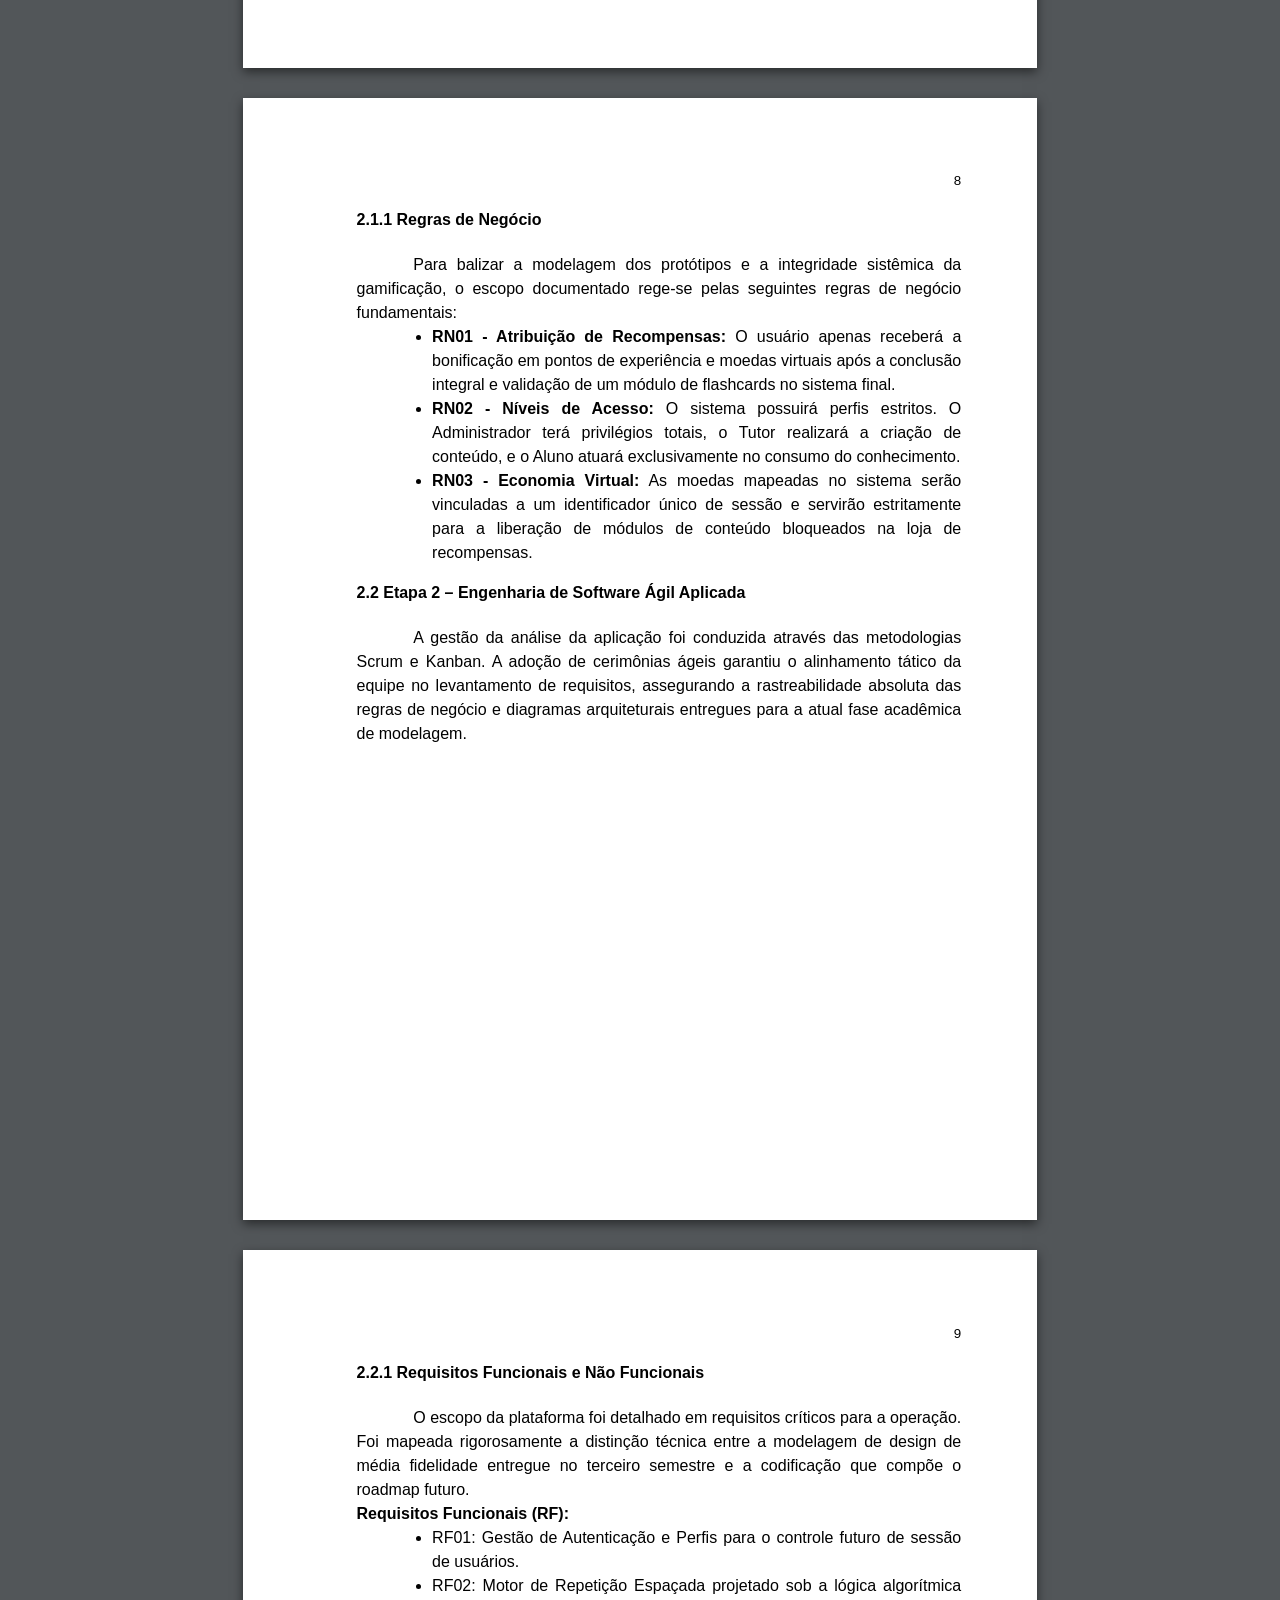
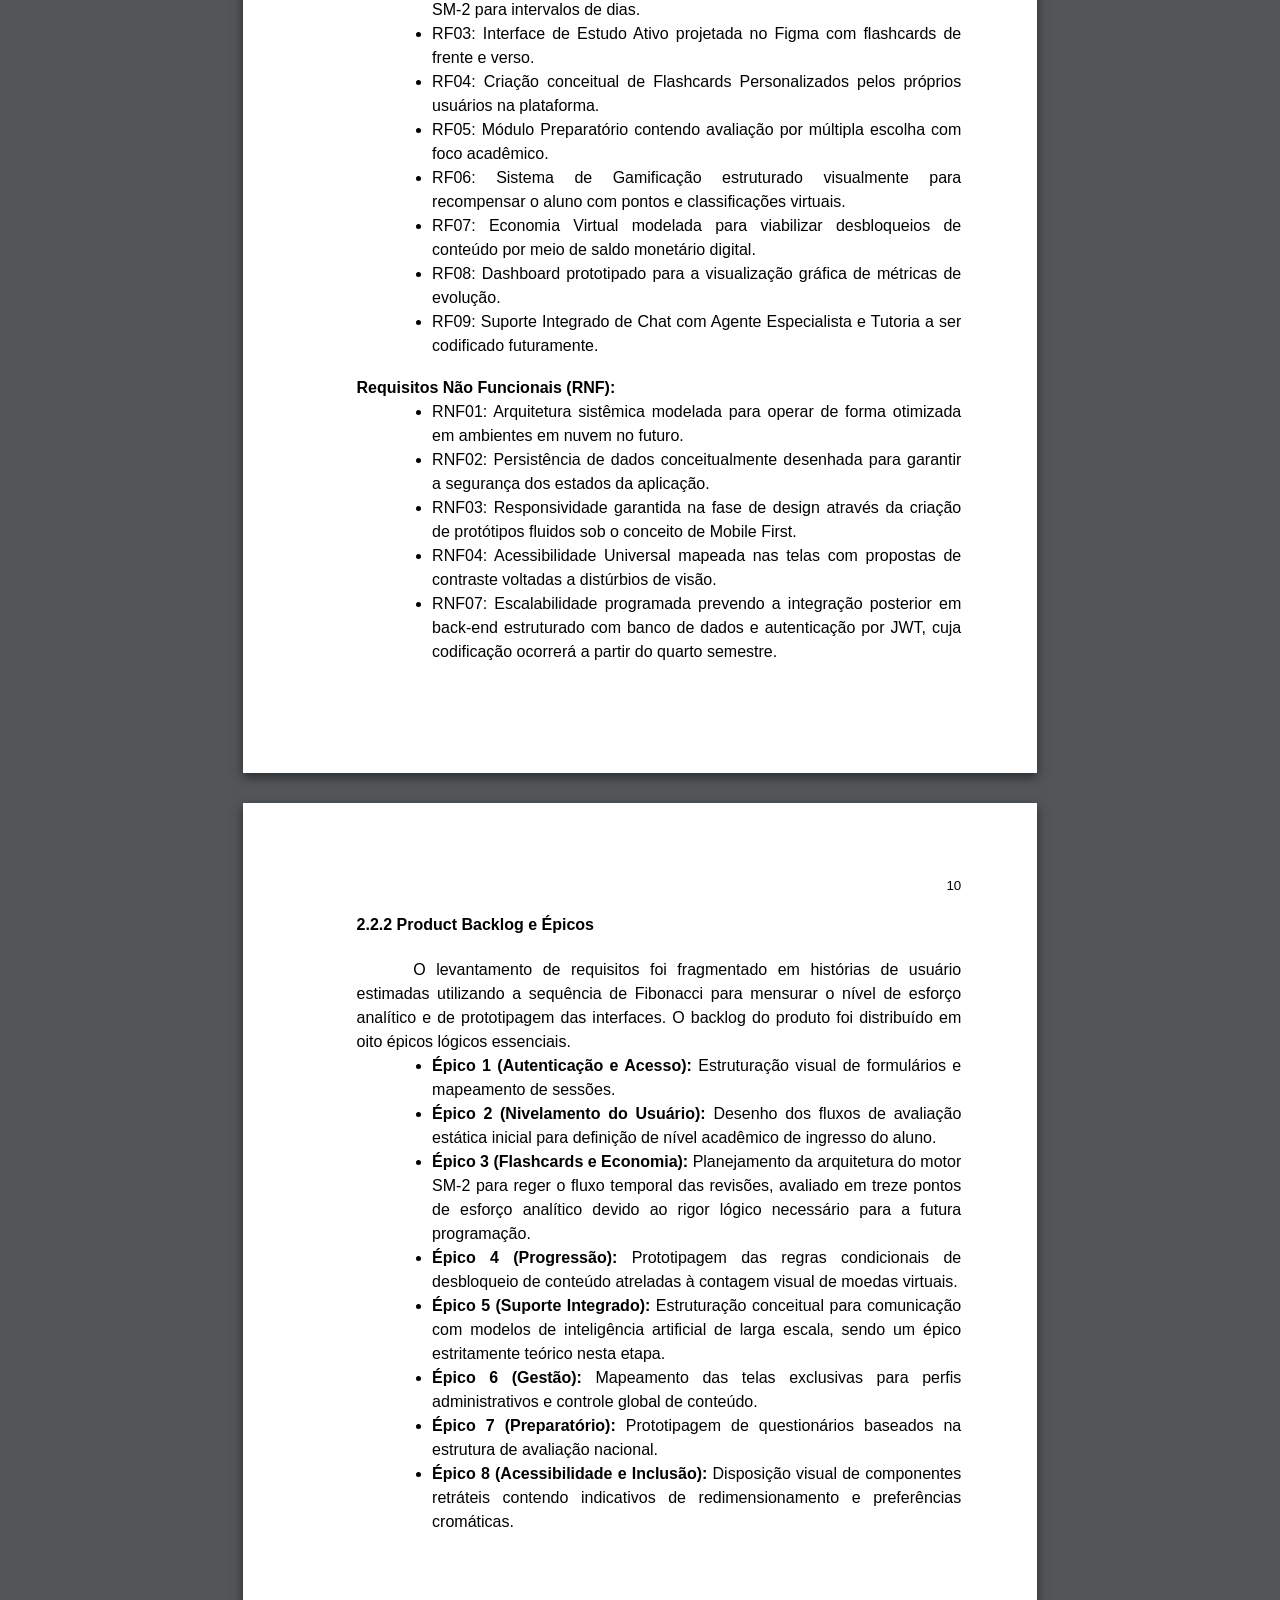
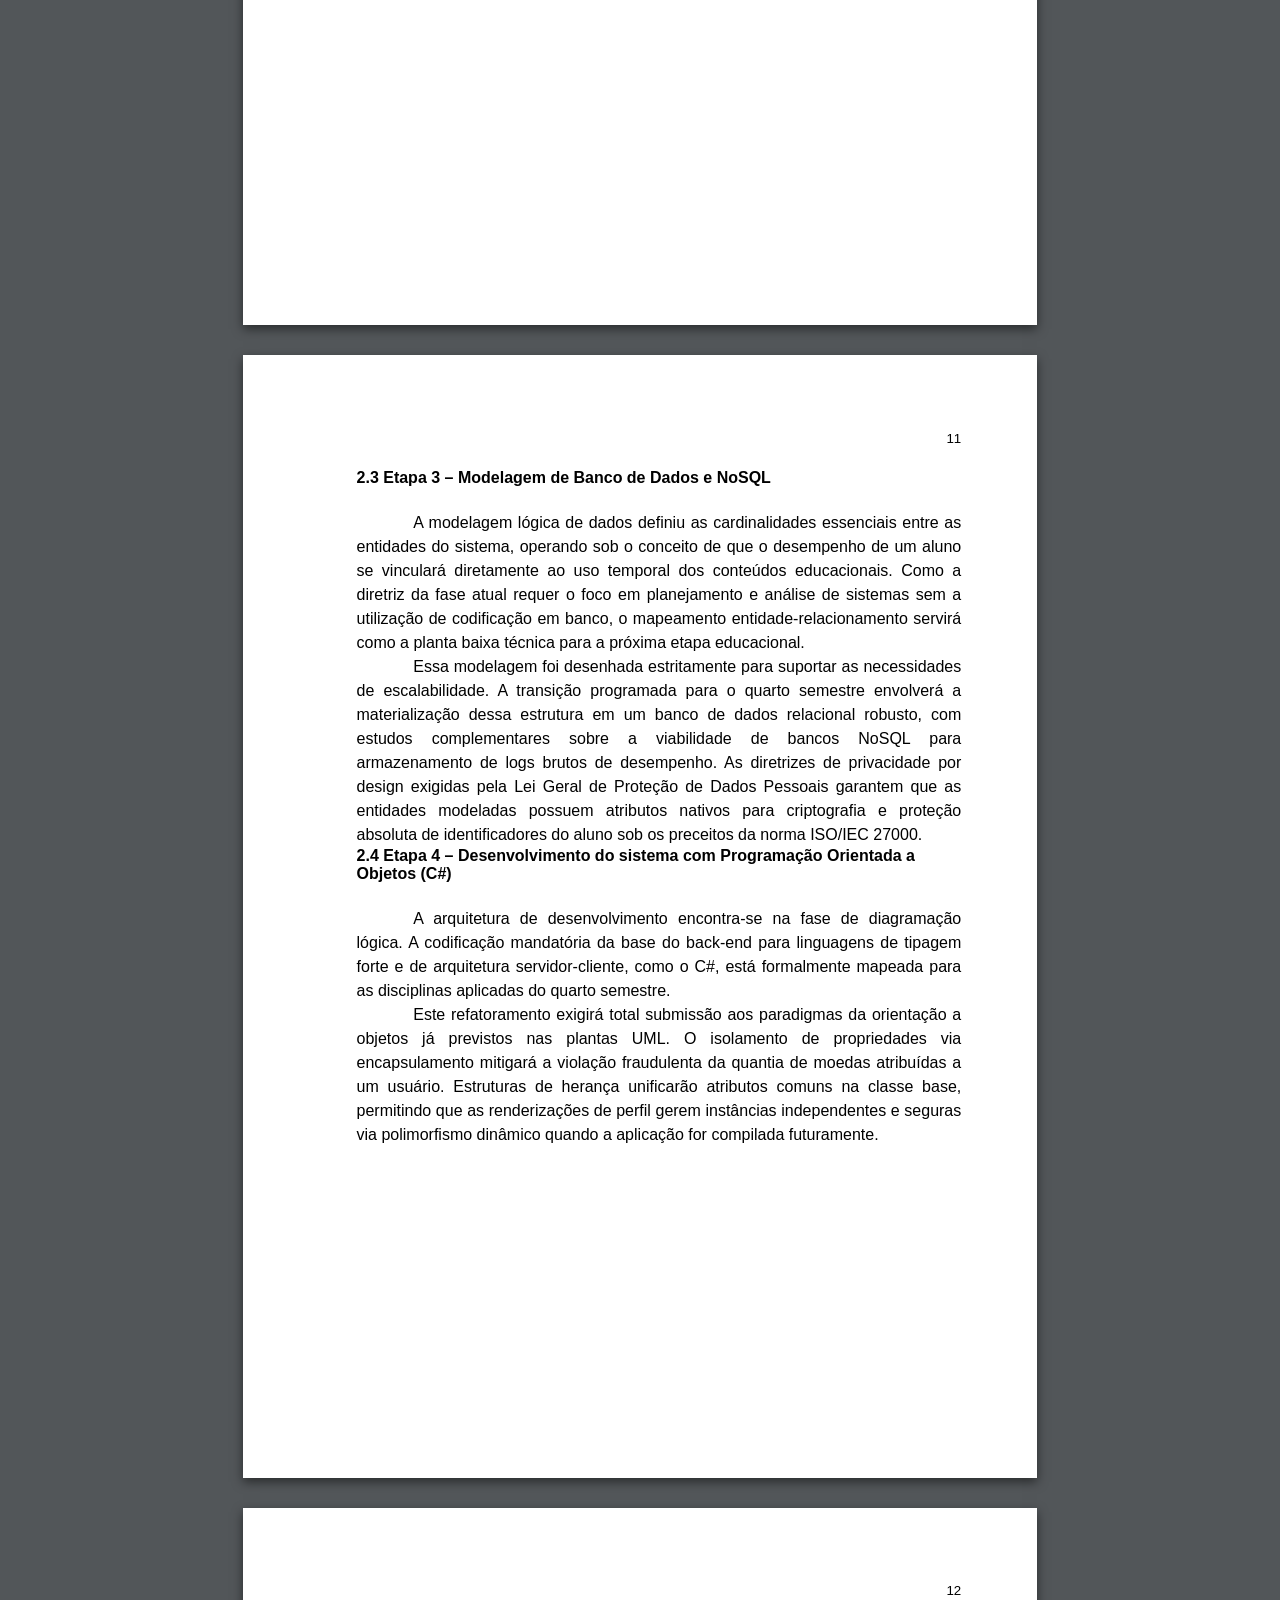
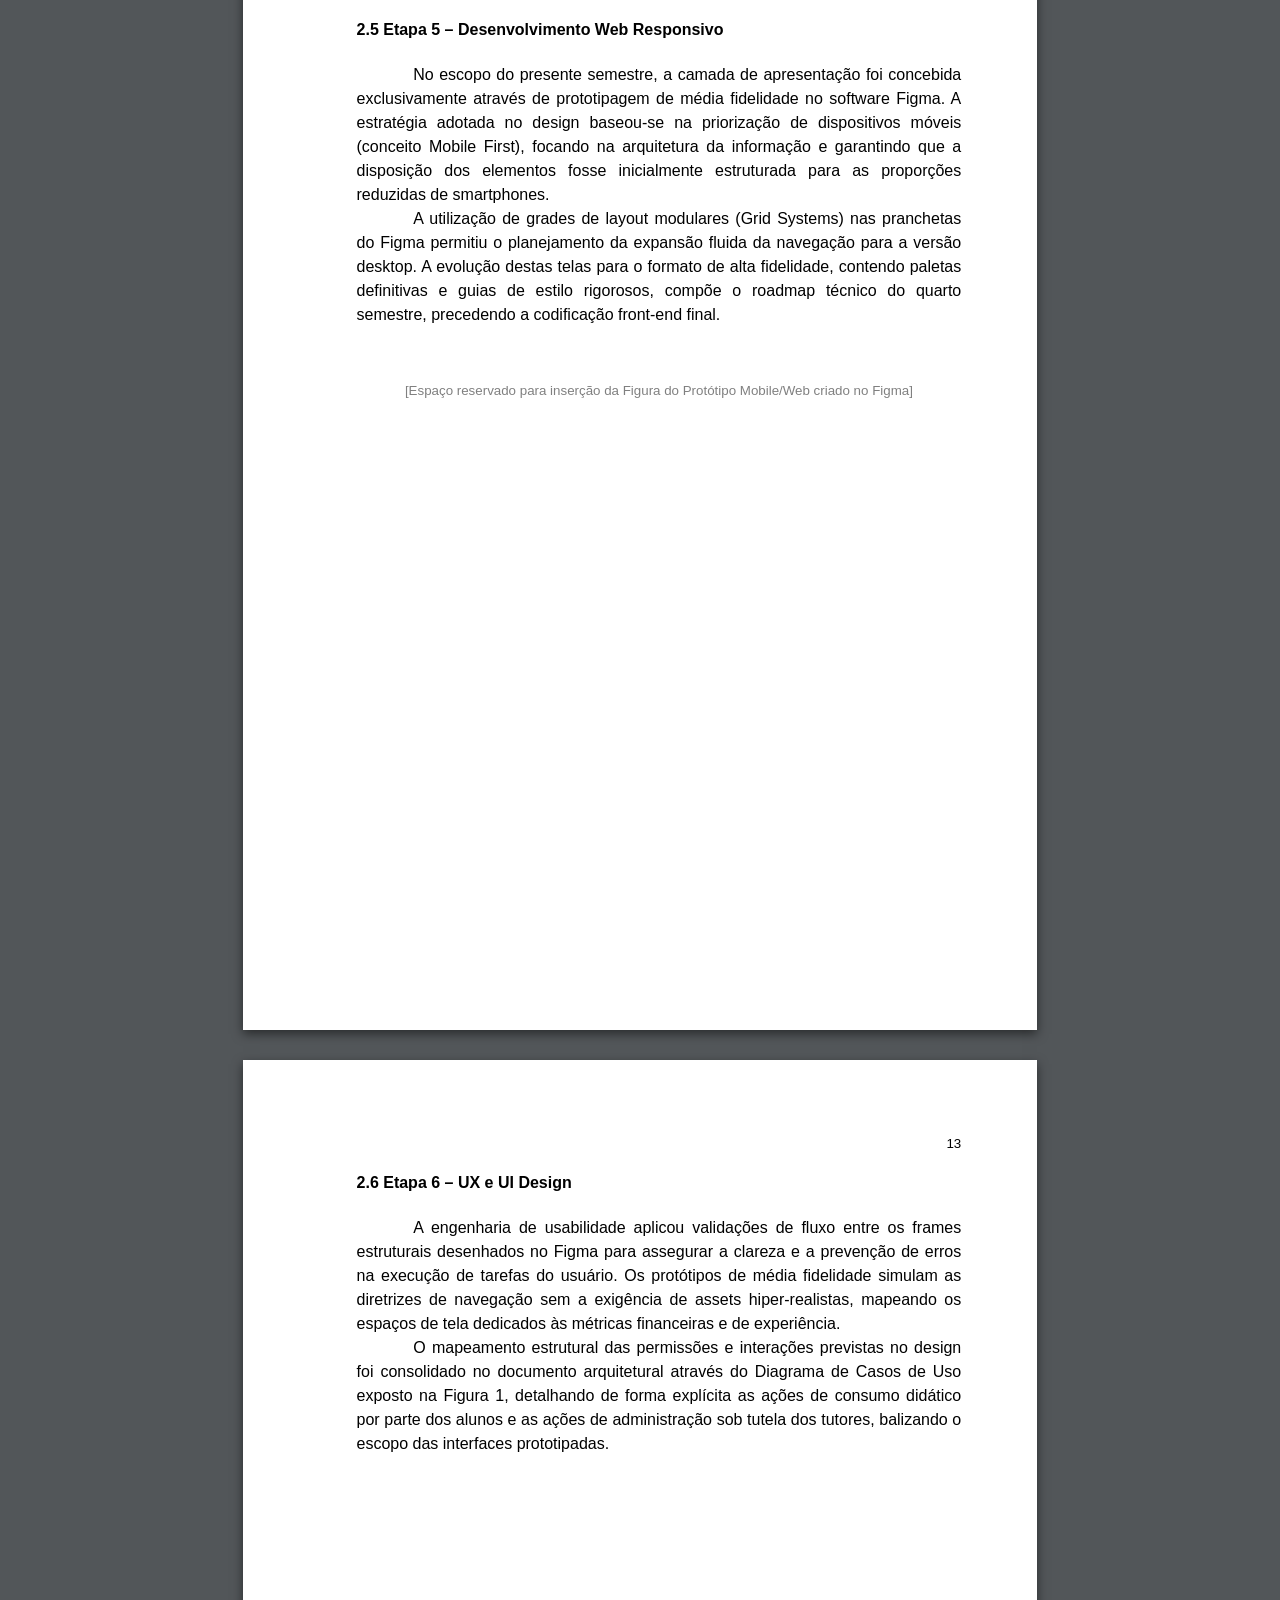
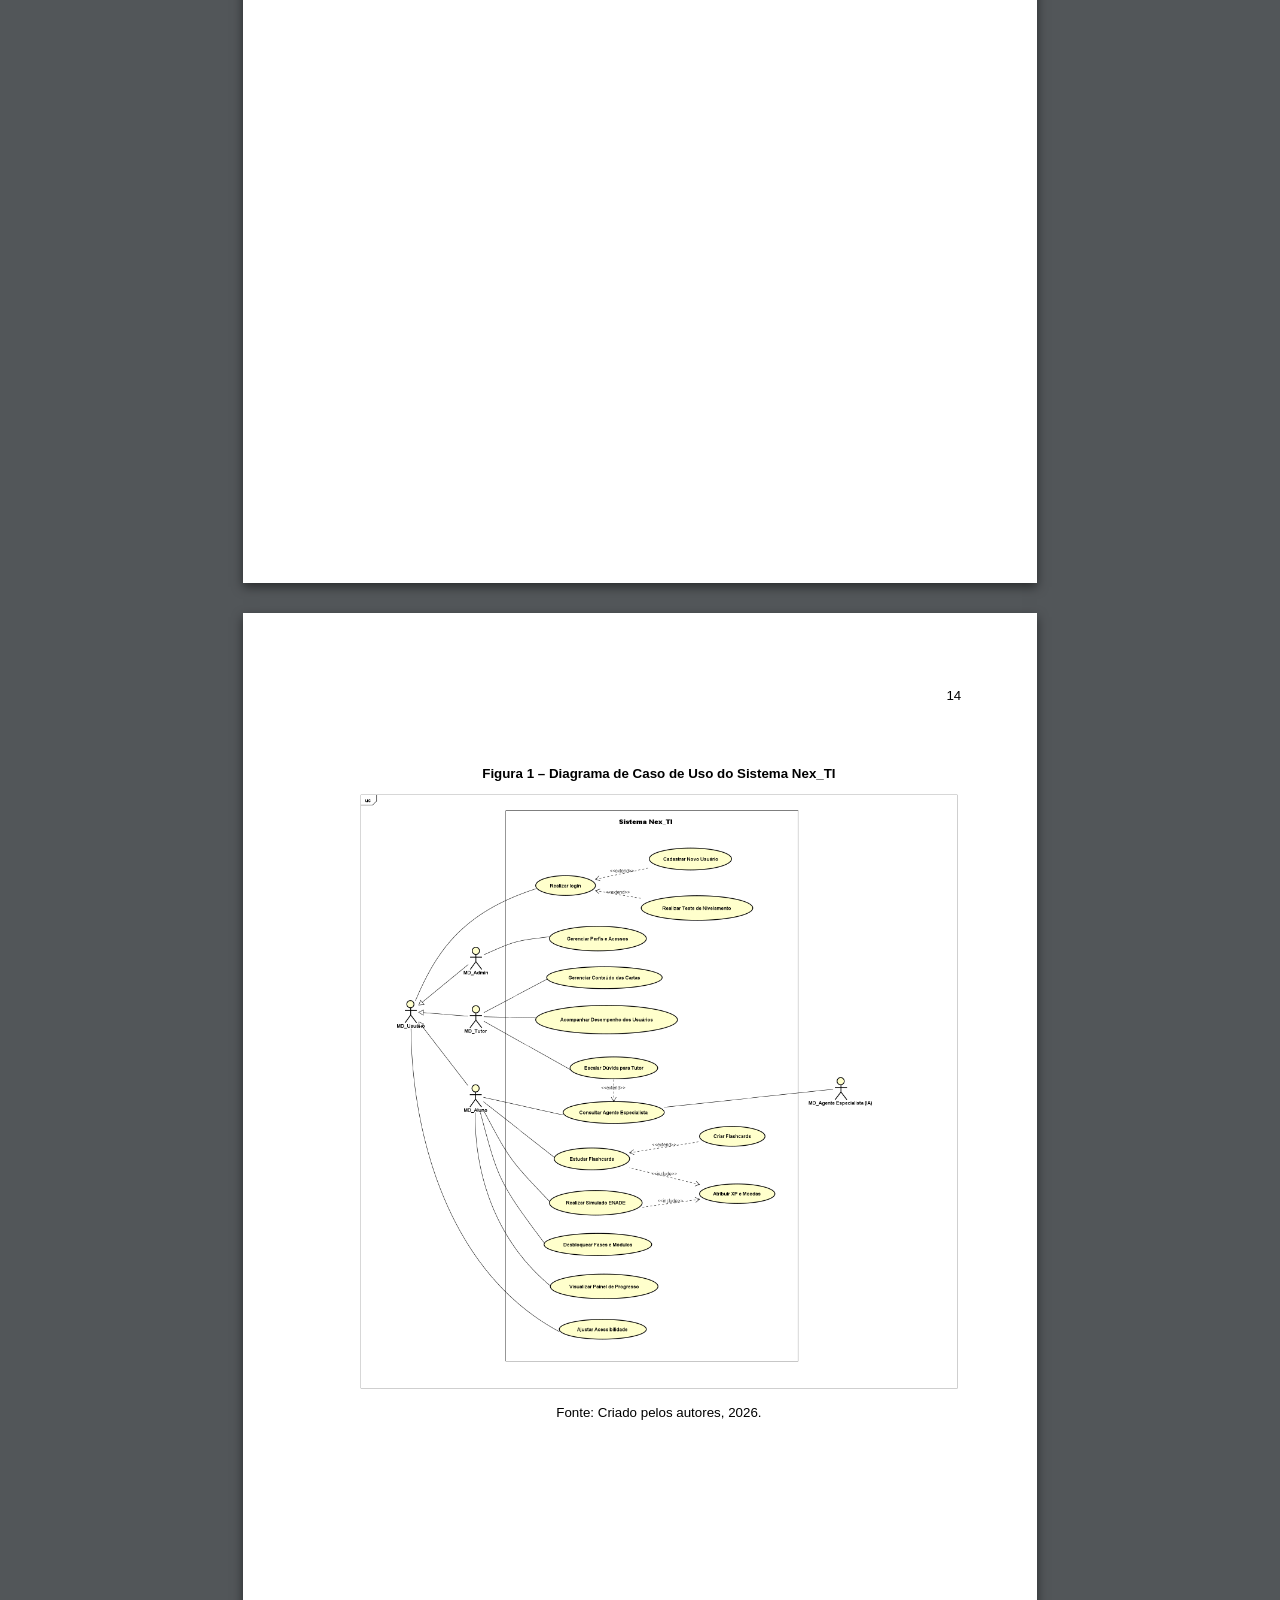
==== commit 7dcd6650: "Update" ====
--- a/.Documentos_PIM_III/index.html
+++ b/.Documentos_PIM_III/index.html
@@ -16,7 +16,7 @@
             CURSO SUPERIOR DE TECNOLOGIA EM ANÁLISE E DESENVOLVIMENTO DE SISTEMAS<br><br><br>
             PROJETO INTEGRADO MULTIDISCIPLINAR<br>
             PIM III<br><br><br>
-            Desenvolvimento de um Sistema Acadêmico Colaborativo com Apoio de IA
+            DESENVOLVIMENTO DE PLATAFORMA WEB DE AVALIAÇÃO E APOIO À APRENDIZAGEM PARA UMA EMPRESA FICTÍCIA DE TECNOLOGIA EDUCACIONAL
         </div>
         
         <table class="table-capa">
@@ -49,7 +49,7 @@
         </table>
         
         <div class="capa-titulo uppercase">
-            Desenvolvimento de um Sistema Acadêmico Colaborativo com Apoio de IA
+            DESENVOLVIMENTO DE PLATAFORMA WEB DE AVALIAÇÃO E APOIO À APRENDIZAGEM PARA UMA EMPRESA FICTÍCIA DE TECNOLOGIA EDUCACIONAL
         </div>
         
         <div class="recuo-rosto">
@@ -64,102 +64,200 @@
 
     <div class="page">
         <h2 class="center">RESUMO</h2>
-        <p class="paragrafo">Este documento apresenta a especificação técnica e o escopo de desenvolvimento do Nex_TI, uma plataforma web focada no setor de Tecnologia Educacional (EdTech). O objetivo arquitetural do sistema é solucionar a baixa taxa de retenção de conhecimento técnico por meio de metodologias ativas. Para isso, a arquitetura do software integra o algoritmo SM-2 de repetição espaçada, aliado a um motor de regras de negócio de gamificação que gerencia a distribuição de Pontos de Experiência (XP) e moedas virtuais. O ciclo de vida da aplicação foi conduzido sob os frameworks ágeis Scrum e Kanban, garantindo entregas de alto valor em sprints curtas. A arquitetura de interface foi projetada no modelo Mobile First, enquanto a engenharia de dados priorizou o armazenamento local (LocalStorage) para homologação rápida do Produto Mínimo Viável (MVP). O mapeamento futuro prevê a migração para a Programação Orientada a Objetos em C# e adoção de Banco de Dados Relacional, garantindo a escalabilidade corporativa do produto.</p>
-        <p><br><strong>Palavras-chave:</strong> Arquitetura de Software; Regras de Negócio; Gamificação; Repetição Espaçada.</p>
+        <p class="paragrafo">Este documento apresenta a especificação técnica da Nex_TI, uma plataforma web de avaliação e apoio à aprendizagem desenvolvida para uma empresa fictícia de tecnologia educacional, com foco em Estudo Ativo, Repetição Espaçada e Gamificação. O objetivo arquitetural é solucionar a baixa retenção de conhecimento técnico em treinamentos corporativos e acadêmicos. A arquitetura de análise incorpora o algoritmo SM-2 para intervalos de revisão e um motor que distribui pontos de experiência e moedas virtuais. O ciclo de vida do projeto foi conduzido sob Scrum e Kanban, com práticas aderentes ao MPS.BR. Nesta etapa do projeto, a interface foi projetada no modelo Mobile First utilizando prototipagem de média fidelidade na ferramenta Figma, atendendo à ISO/IEC 25010 e diretrizes de acessibilidade WCAG, sem a utilização de codificação front-end ou back-end. A engenharia de requisitos validou os fluxos de usabilidade e o mapeamento técnico estrutural para a futura evolução rumo a protótipos de alta fidelidade e implementação em Programação Orientada a Objetos em C# e Node.js com Banco de Dados Relacional, em conformidade com a LGPD e ISO/IEC 27000, previstas para o quarto semestre.</p>
+        <p><br><strong>Palavras-chave:</strong> Arquitetura de Software; Prototipagem; Gamificação; Repetição Espaçada.</p>
+    </div>
+
+    <div class="page">
+        <h2 class="center">ABSTRACT</h2>
+        <p class="paragrafo">This document presents the technical specification of Nex_TI, a web-based assessment and learning support platform developed for a fictitious educational technology company, focusing on Active Study, Spaced Repetition, and Gamification. The architectural objective is to solve the low retention of technical knowledge in corporate and academic training. The analysis architecture incorporates the SM-2 algorithm for review intervals and an engine that distributes experience points and virtual coins. The project lifecycle was conducted under Scrum and Kanban, with practices adhering to MPS.BR. In this project stage, the interface was designed in the Mobile First model using medium-fidelity prototyping in the Figma tool, complying with ISO/IEC 25010 and WCAG accessibility guidelines, without the use of front-end or back-end coding. Requirements engineering validated usability flows and structural technical mapping for future evolution towards high-fidelity prototypes and implementation in Object-Oriented Programming in C# and Node.js with Relational Databases, in compliance with LGPD and ISO/IEC 27000, scheduled for the fourth semester.</p>
+        <p><br><strong>Keywords:</strong> Software Architecture; Prototyping; Gamification; Spaced Repetition.</p>
     </div>
 
     <div class="page">
         <h2 class="center">SUMÁRIO</h2>
-        <table class="sumario-table">
-            <tr><td width="90%">1 INTRODUÇÃO</td><td width="10%" align="right">6</td></tr>
-            <tr><td style="padding-left: 20px;">1.1 Objetivo Geral</td><td align="right">6</td></tr>
-            <tr><td style="padding-left: 20px;">1.2 Objetivos Específicos</td><td align="right">6</td></tr>
-            <tr><td style="padding-left: 20px;">1.3 Contextualização do Projeto</td><td align="right">7</td></tr>
-            <tr><td>2 DESENVOLVIMENTO DO PROJETO</td><td align="right">7</td></tr>
-            <tr><td style="padding-left: 20px;">2.1 Etapa 1 – Caracterização do Negócio</td><td align="right">7</td></tr>
-            <tr><td style="padding-left: 40px;">2.1.1 Regras de Negócio</td><td align="right">8</td></tr>
-            <tr><td style="padding-left: 20px;">2.2 Etapa 2 – Engenharia de Software Ágil</td><td align="right">8</td></tr>
-            <tr><td style="padding-left: 20px;">2.3 Etapa 3 – Modelagem de Banco de Dados</td><td align="right">9</td></tr>
-            <tr><td style="padding-left: 20px;">2.4 Etapa 4 – Programação Orientada a Objetos</td><td align="right">9</td></tr>
-            <tr><td style="padding-left: 20px;">2.5 Etapa 5 – Desenvolvimento Web Responsivo</td><td align="right">10</td></tr>
-            <tr><td style="padding-left: 20px;">2.6 Etapa 6 – UX e UI Design</td><td align="right">10</td></tr>
-            <tr><td style="padding-left: 20px;">2.7 Etapa 7 – Análise de Dados e Inteligência Artificial</td><td align="right">12</td></tr>
-            <tr><td style="padding-left: 20px;">2.8 Etapa 8 – Comunicação, Liderança e Acessibilidade</td><td align="right">12</td></tr>
-            <tr><td style="padding-left: 20px;">2.9 Etapa 9 – Integração e Avaliação Final</td><td align="right">13</td></tr>
-            <tr><td>3 CONCLUSÃO</td><td align="right">16</td></tr>
-            <tr><td>REFERÊNCIAS</td><td align="right">17</td></tr>
-            <tr><td>FICHA DE CONTROLE DO PIM</td><td align="right">18</td></tr>
-        </table>
+        
+        <div class="sumario-container">
+            <div class="sumario-item">
+                <span class="sumario-titulo">1 INTRODUÇÃO</span><span class="sumario-pontos"></span><span class="sumario-pagina">6</span>
+            </div>
+            <div class="sumario-item">
+                <span class="sumario-titulo sumario-recuo-1">1.1 Objetivo Geral</span><span class="sumario-pontos"></span><span class="sumario-pagina">6</span>
+            </div>
+            <div class="sumario-item">
+                <span class="sumario-titulo sumario-recuo-1">1.2 Objetivos Específicos</span><span class="sumario-pontos"></span><span class="sumario-pagina">6</span>
+            </div>
+            <div class="sumario-item">
+                <span class="sumario-titulo sumario-recuo-1">1.3 Contextualização do Projeto</span><span class="sumario-pontos"></span><span class="sumario-pagina">7</span>
+            </div>
+            <div class="sumario-item">
+                <span class="sumario-titulo">2 DESENVOLVIMENTO</span><span class="sumario-pontos"></span><span class="sumario-pagina">7</span>
+            </div>
+            <div class="sumario-item">
+                <span class="sumario-titulo sumario-recuo-1">2.1 Etapa 1 – Definição e caracterização do negócio fictício</span><span class="sumario-pontos"></span><span class="sumario-pagina">7</span>
+            </div>
+            <div class="sumario-item">
+                <span class="sumario-titulo sumario-recuo-2">2.1.1 Regras de Negócio</span><span class="sumario-pontos"></span><span class="sumario-pagina">8</span>
+            </div>
+            <div class="sumario-item">
+                <span class="sumario-titulo sumario-recuo-1">2.2 Etapa 2 – Engenharia de Software Ágil Aplicada</span><span class="sumario-pontos"></span><span class="sumario-pagina">8</span>
+            </div>
+            <div class="sumario-item">
+                <span class="sumario-titulo sumario-recuo-2">2.2.1 Requisitos Funcionais e Não Funcionais</span><span class="sumario-pontos"></span><span class="sumario-pagina">9</span>
+            </div>
+            <div class="sumario-item">
+                <span class="sumario-titulo sumario-recuo-2">2.2.2 Product Backlog e Épicos</span><span class="sumario-pontos"></span><span class="sumario-pagina">10</span>
+            </div>
+            <div class="sumario-item">
+                <span class="sumario-titulo sumario-recuo-1">2.3 Etapa 3 – Modelagem de Banco de Dados e NoSQL</span><span class="sumario-pontos"></span><span class="sumario-pagina">11</span>
+            </div>
+            <div class="sumario-item">
+                <span class="sumario-titulo sumario-recuo-1">2.4 Etapa 4 – Desenvolvimento do sistema com POO (C#)</span><span class="sumario-pontos"></span><span class="sumario-pagina">12</span>
+            </div>
+            <div class="sumario-item">
+                <span class="sumario-titulo sumario-recuo-1">2.5 Etapa 5 – Desenvolvimento Web Responsivo</span><span class="sumario-pontos"></span><span class="sumario-pagina">12</span>
+            </div>
+            <div class="sumario-item">
+                <span class="sumario-titulo sumario-recuo-1">2.6 Etapa 6 – UX e UI Design</span><span class="sumario-pontos"></span><span class="sumario-pagina">13</span>
+            </div>
+            <div class="sumario-item">
+                <span class="sumario-titulo sumario-recuo-1">2.7 Etapa 7 – Machine Learning e Análise de Dados</span><span class="sumario-pontos"></span><span class="sumario-pagina">15</span>
+            </div>
+            <div class="sumario-item">
+                <span class="sumario-titulo sumario-recuo-1">2.8 Etapa 8 – Comunicação, Liderança, Negociação e LIBRAS</span><span class="sumario-pontos"></span><span class="sumario-pagina">15</span>
+            </div>
+            <div class="sumario-item">
+                <span class="sumario-titulo sumario-recuo-1">2.9 Etapa 9 – Integração e avaliação final</span><span class="sumario-pontos"></span><span class="sumario-pagina">16</span>
+            </div>
+            <div class="sumario-item">
+                <span class="sumario-titulo">3 CONCLUSÃO</span><span class="sumario-pontos"></span><span class="sumario-pagina">19</span>
+            </div>
+            <div class="sumario-item">
+                <span class="sumario-titulo">REFERÊNCIAS</span><span class="sumario-pontos"></span><span class="sumario-pagina">20</span>
+            </div>
+            <div class="sumario-item">
+                <span class="sumario-titulo">FICHA DE CONTROLE DO PIM</span><span class="sumario-pontos"></span><span class="sumario-pagina">21</span>
+            </div>
+        </div>
     </div>
 
     <div class="page">
         <span class="num-pagina">6</span>
         <h2>1 INTRODUÇÃO</h2>
-        <p class="paragrafo">A digitalização do ambiente corporativo e educacional tem exigido das empresas a criação de plataformas robustas e orientadas a dados. A necessidade de treinamento contínuo de equipes de tecnologia impulsiona o desenvolvimento de sistemas que maximizem a curva de aprendizado. Este documento apresenta a especificação técnica da plataforma Nex_TI, detalhando a sua arquitetura de software, interfaces e processos de modelagem de dados.</p>
+        <p class="paragrafo">A digitalização do ambiente corporativo e educacional tem exigido das empresas a criação de plataformas robustas e orientadas a dados. A necessidade de treinamento contínuo de equipes de tecnologia impulsiona o desenvolvimento de sistemas que maximizem a curva de aprendizado. Este documento apresenta a especificação técnica da plataforma Nex_TI, detalhando a sua arquitetura de software, prototipagem de interfaces e processos de modelagem de dados e requisitos.</p>
 
         <h3>1.1 Objetivo Geral</h3>
-        <p class="paragrafo">O objetivo geral deste projeto é documentar e desenvolver a prova de conceito de uma plataforma web focada no engajamento por meio de métodos ativos, oferecendo uma arquitetura de software escalável que permita o gerenciamento de perfis de acesso, processamento de métricas de desempenho e fornecimento de feedback em tempo real aos usuários.</p>
+        <p class="paragrafo">O objetivo geral deste projeto é documentar e desenhar os fluxos de interação de uma plataforma web focada no engajamento por meio de métodos ativos, oferecendo uma arquitetura escalável e protótipos de média fidelidade que permitam validar o gerenciamento de acessos e o processamento visual de métricas baseadas em algoritmos de repetição espaçada.</p>
 
         <h3>1.2 Objetivos Específicos</h3>
         <ul>
-            <li>Definir a arquitetura da aplicação e suas respectivas regras de negócio.</li>
-            <li>Implementar metodologias ágeis (Scrum e Kanban) para controle de versões e rastreabilidade das demandas.</li>
-            <li>Elaborar o design de interface do usuário (UI) focado em usabilidade e responsividade.</li>
-            <li>Modelar os dados e estruturar a base necessária para a aplicação de algoritmos de repetição espaçada.</li>
-            <li>Projetar a base técnica para a futura integração com APIs em C# e banco de dados relacional.</li>
+            <li>Definir a arquitetura da aplicação e suas respectivas regras de negócio baseadas em gamificação.</li>
+            <li>Implementar metodologias ágeis para controle de rastreabilidade, fundamentadas nos processos do MPS.BR.</li>
+            <li>Elaborar o design de interface focado na arquitetura da informação e usabilidade estruturado em média fidelidade no software Figma.</li>
+            <li>Modelar conceitualmente os dados em conformidade com as diretrizes da Lei Geral de Proteção de Dados Pessoais.</li>
+            <li>Projetar a base técnica unificada para a futura integração com linguagens de programação e evolução para alta fidelidade no quarto semestre.</li>
         </ul>
     </div>
 
     <div class="page">
         <span class="num-pagina">7</span>
         <h3>1.3 Contextualização do Projeto</h3>
-        <p class="paragrafo">A concepção tecnológica da plataforma Nex_TI foi fortemente influenciada por modelos de sucesso no mercado de educação em tecnologia. Plataformas de ensino como a Alura e o ecossistema do Curso.dev provaram que a organização do conhecimento em trilhas estruturadas aumenta o índice de conclusão dos cursos por parte dos usuários. Inspirado nessas arquiteturas, o sistema proposto busca elevar o padrão de retenção técnica adicionando a camada de gamificação nativa ao código, transformando o fluxo de dados em uma jornada atrativa e metrificável.</p>
-
-        <h2 style="margin-top: 1cm;">2 DESENVOLVIMENTO DO PROJETO</h2>
-        
-        <h3>2.1 Etapa 1 – Caracterização do Negócio</h3>
-        <p class="paragrafo">A Nex_TI atua como uma empresa B2B e B2C no setor de tecnologia educacional. O produto principal é um sistema web responsivo comercializado como Software as a Service (SaaS). A plataforma resolve o gargalo operacional do abandono de cursos de capacitação técnica, problema comum em treinamentos corporativos. O sistema entrega valor através de um painel de indicadores (dashboard) que quantifica a evolução do aprendizado em XP e moedas virtuais, permitindo uma análise clara sobre a proficiência do colaborador ou aluno na tecnologia estudada.</p>
+        <p class="paragrafo">A concepção tecnológica da plataforma Nex_TI foi diretamente influenciada por modelos de arquitetura de sucesso no mercado educacional. Plataformas de ensino corporativo como a Alura e o ecossistema do Curso.dev comprovaram que a organização em trilhas estruturadas aumenta o índice de conclusão dos treinamentos. O sistema proposto eleva o padrão de retenção técnica ao planejar a adição de uma camada de gamificação e lógicas baseadas no software ANKI, transformando o fluxo de estudo em uma jornada metrificável na fase de codificação futura.</p>
+
+        <h2 style="margin-top: 1cm;">2 DESENVOLVIMENTO</h2>
+        
+        <h3>2.1 Etapa 1 – Definição e caracterização do negócio fictício</h3>
+        <p class="paragrafo">A Nex_TI atua como uma empresa fictícia de tecnologia no setor educacional idealizando um software web responsivo sob o modelo Software as a Service. A plataforma web de avaliação e apoio à aprendizagem visa solucionar o abandono de cursos de capacitação técnica em treinamentos corporativos de integração. O projeto foca na entrega de valor através de um painel visual de indicadores que quantificará a evolução do aprendizado em pontos de experiência, permitindo análises gerenciais sobre a proficiência do colaborador.</p>
     </div>
 
     <div class="page">
         <span class="num-pagina">8</span>
         <h4>2.1.1 Regras de Negócio</h4>
-        <p class="paragrafo">Para manter a segurança lógica e a integridade da gamificação, o sistema é regido pelas seguintes regras de negócio (RN):</p>
-        <ul>
-            <li><strong>RN01 - Atribuição de Pontos:</strong> O usuário só recebe a bonificação em XP após a conclusão integral de um módulo de flashcards, não sendo permitido o ganho parcial.</li>
-            <li><strong>RN02 - Níveis de Acesso:</strong> O sistema possui três perfis de autorização estritos: Administrador (gestão total), Tutor (criação de conteúdo e leitura de métricas) e Aluno (consumo de conteúdo e acúmulo de métricas).</li>
-            <li><strong>RN03 - Economia Virtual:</strong> As moedas adquiridas no sistema são vinculadas a um único identificador de usuário no banco de dados e são de uso exclusivo para o desbloqueio de módulos avançados na plataforma, não possuindo valor financeiro externo.</li>
-        </ul>
-
-        <h3>2.2 Etapa 2 – Engenharia de Software Ágil</h3>
-        <p class="paragrafo">A gestão de ciclo de vida da aplicação foi conduzida através das metodologias Scrum e Kanban, garantindo a entrega contínua de funcionalidades. O levantamento de requisitos foi fragmentado em Histórias de Usuário (User Stories), estimadas tecnicamente utilizando a sequência de Fibonacci.</p>
-        <p class="paragrafo">O Product Backlog foi estruturado de modo a priorizar requisitos críticos. O requisito funcional primário mapeado foi a construção do motor do algoritmo de repetição espaçada, estimado em 13 pontos devido ao seu alto custo de processamento lógico. Os requisitos não funcionais englobaram padrões de segurança de sessão e tempos de resposta nas requisições da interface, monitorados rigorosamente no quadro Kanban da equipe.</p>
+        <p class="paragrafo">Para balizar a modelagem dos protótipos e a integridade sistêmica da gamificação, o escopo documentado rege-se pelas seguintes regras de negócio fundamentais:</p>
+        <ul>
+            <li><strong>RN01 - Atribuição de Recompensas:</strong> O usuário apenas receberá a bonificação em pontos de experiência e moedas virtuais após a conclusão integral e validação de um módulo de flashcards no sistema final.</li>
+            <li><strong>RN02 - Níveis de Acesso:</strong> O sistema possuirá perfis estritos. O Administrador terá privilégios totais, o Tutor realizará a criação de conteúdo, e o Aluno atuará exclusivamente no consumo do conhecimento.</li>
+            <li><strong>RN03 - Economia Virtual:</strong> As moedas mapeadas no sistema serão vinculadas a um identificador único de sessão e servirão estritamente para a liberação de módulos de conteúdo bloqueados na loja de recompensas.</li>
+        </ul>
+
+        <h3>2.2 Etapa 2 – Engenharia de Software Ágil Aplicada</h3>
+        <p class="paragrafo">A gestão da análise da aplicação foi conduzida através das metodologias Scrum e Kanban. A adoção de cerimônias ágeis garantiu o alinhamento tático da equipe no levantamento de requisitos, assegurando a rastreabilidade absoluta das regras de negócio e diagramas arquiteturais entregues para a atual fase acadêmica de modelagem.</p>
     </div>
 
     <div class="page">
         <span class="num-pagina">9</span>
-        <h3>2.3 Etapa 3 – Modelagem de Banco de Dados</h3>
-        <p class="paragrafo">A arquitetura de persistência de dados foi projetada para suportar alta concorrência. O Modelo Entidade-Relacionamento do Nex_TI definiu as cardinalidades essenciais: um Tutor gerencia múltiplos Módulos, e cada Módulo possui múltiplos Flashcards. A tabela de Desempenho atua como uma entidade associativa que registra a nota e a data da última revisão do usuário.</p>
-        <p class="paragrafo">Para fins de validação do Produto Mínimo Viável (MVP), os dados foram estruturados temporariamente em coleções JSON utilizando a Web Storage API no navegador, simulando um banco de dados NoSQL. Contudo, o escopo técnico definitivo contempla a migração desses esquemas para um sistema gerenciador de banco de dados relacional, garantindo transações seguras (ACID) em ambiente de produção.</p>
-
-        <h3>2.4 Etapa 4 – Programação Orientada a Objetos</h3>
-        <p class="paragrafo">O núcleo lógico da aplicação exige precisão matemática para calcular os intervalos de revisão. Embora a prova de conceito valide essas funções via JavaScript do lado do cliente, a arquitetura de back-end estabelecida prevê o desenvolvimento de uma API RESTful utilizando a linguagem C# e o framework .NET.</p>
-        <p class="paragrafo">A implementação em C# aplicará estritamente os paradigmas da programação orientada a objetos. O conceito de encapsulamento garantirá que atributos monetários e métricas do usuário sejam manipulados apenas por métodos validados, evitando acessos indevidos na memória. A herança será aplicada na construção da classe raiz Usuario, que servirá de molde para os objetos Aluno e Tutor. O polimorfismo será fundamental para que as interfaces de emissão de relatórios respondam dinamicamente ao tipo de credencial enviada na requisição.</p>
+        <h4>2.2.1 Requisitos Funcionais e Não Funcionais</h4>
+        <p class="paragrafo">O escopo da plataforma foi detalhado em requisitos críticos para a operação. Foi mapeada rigorosamente a distinção técnica entre a modelagem de design de média fidelidade entregue no terceiro semestre e a codificação que compõe o roadmap futuro.</p>
+        
+        <p><strong>Requisitos Funcionais (RF):</strong></p>
+        <ul>
+            <li>RF01: Gestão de Autenticação e Perfis para o controle futuro de sessão de usuários.</li>
+            <li>RF02: Motor de Repetição Espaçada projetado sob a lógica algorítmica SM-2 para intervalos de dias.</li>
+            <li>RF03: Interface de Estudo Ativo projetada no Figma com flashcards de frente e verso.</li>
+            <li>RF04: Criação conceitual de Flashcards Personalizados pelos próprios usuários na plataforma.</li>
+            <li>RF05: Módulo Preparatório contendo avaliação por múltipla escolha com foco acadêmico.</li>
+            <li>RF06: Sistema de Gamificação estruturado visualmente para recompensar o aluno com pontos e classificações virtuais.</li>
+            <li>RF07: Economia Virtual modelada para viabilizar desbloqueios de conteúdo por meio de saldo monetário digital.</li>
+            <li>RF08: Dashboard prototipado para a visualização gráfica de métricas de evolução.</li>
+            <li>RF09: Suporte Integrado de Chat com Agente Especialista e Tutoria a ser codificado futuramente.</li>
+        </ul>
+
+        <p><strong>Requisitos Não Funcionais (RNF):</strong></p>
+        <ul>
+            <li>RNF01: Arquitetura sistêmica modelada para operar de forma otimizada em ambientes em nuvem no futuro.</li>
+            <li>RNF02: Persistência de dados conceitualmente desenhada para garantir a segurança dos estados da aplicação.</li>
+            <li>RNF03: Responsividade garantida na fase de design através da criação de protótipos fluidos sob o conceito de Mobile First.</li>
+            <li>RNF04: Acessibilidade Universal mapeada nas telas com propostas de contraste voltadas a distúrbios de visão.</li>
+            <li>RNF07: Escalabilidade programada prevendo a integração posterior em back-end estruturado com banco de dados e autenticação por JWT, cuja codificação ocorrerá a partir do quarto semestre.</li>
+        </ul>
     </div>
 
     <div class="page">
         <span class="num-pagina">10</span>
+        <h4>2.2.2 Product Backlog e Épicos</h4>
+        <p class="paragrafo">O levantamento de requisitos foi fragmentado em histórias de usuário estimadas utilizando a sequência de Fibonacci para mensurar o nível de esforço analítico e de prototipagem das interfaces. O backlog do produto foi distribuído em oito épicos lógicos essenciais.</p>
+        <ul>
+            <li><strong>Épico 1 (Autenticação e Acesso):</strong> Estruturação visual de formulários e mapeamento de sessões.</li>
+            <li><strong>Épico 2 (Nivelamento do Usuário):</strong> Desenho dos fluxos de avaliação estática inicial para definição de nível acadêmico de ingresso do aluno.</li>
+            <li><strong>Épico 3 (Flashcards e Economia):</strong> Planejamento da arquitetura do motor SM-2 para reger o fluxo temporal das revisões, avaliado em treze pontos de esforço analítico devido ao rigor lógico necessário para a futura programação.</li>
+            <li><strong>Épico 4 (Progressão):</strong> Prototipagem das regras condicionais de desbloqueio de conteúdo atreladas à contagem visual de moedas virtuais.</li>
+            <li><strong>Épico 5 (Suporte Integrado):</strong> Estruturação conceitual para comunicação com modelos de inteligência artificial de larga escala, sendo um épico estritamente teórico nesta etapa.</li>
+            <li><strong>Épico 6 (Gestão):</strong> Mapeamento das telas exclusivas para perfis administrativos e controle global de conteúdo.</li>
+            <li><strong>Épico 7 (Preparatório):</strong> Prototipagem de questionários baseados na estrutura de avaliação nacional.</li>
+            <li><strong>Épico 8 (Acessibilidade e Inclusão):</strong> Disposição visual de componentes retráteis contendo indicativos de redimensionamento e preferências cromáticas.</li>
+        </ul>
+    </div>
+
+    <div class="page">
+        <span class="num-pagina">11</span>
+        <h3>2.3 Etapa 3 – Modelagem de Banco de Dados e NoSQL</h3>
+        <p class="paragrafo">A modelagem lógica de dados definiu as cardinalidades essenciais entre as entidades do sistema, operando sob o conceito de que o desempenho de um aluno se vinculará diretamente ao uso temporal dos conteúdos educacionais. Como a diretriz da fase atual requer o foco em planejamento e análise de sistemas sem a utilização de codificação em banco, o mapeamento entidade-relacionamento servirá como a planta baixa técnica para a próxima etapa educacional.</p>
+        <p class="paragrafo">Essa modelagem foi desenhada estritamente para suportar as necessidades de escalabilidade. A transição programada para o quarto semestre envolverá a materialização dessa estrutura em um banco de dados relacional robusto, com estudos complementares sobre a viabilidade de bancos NoSQL para armazenamento de logs brutos de desempenho. As diretrizes de privacidade por design exigidas pela Lei Geral de Proteção de Dados Pessoais garantem que as entidades modeladas possuem atributos nativos para criptografia e proteção absoluta de identificadores do aluno sob os preceitos da norma ISO/IEC 27000.</p>
+
+        <h3>2.4 Etapa 4 – Desenvolvimento do sistema com Programação Orientada a Objetos (C#)</h3>
+        <p class="paragrafo">A arquitetura de desenvolvimento encontra-se na fase de diagramação lógica. A codificação mandatória da base do back-end para linguagens de tipagem forte e de arquitetura servidor-cliente, como o C#, está formalmente mapeada para as disciplinas aplicadas do quarto semestre.</p>
+        <p class="paragrafo">Este refatoramento exigirá total submissão aos paradigmas da orientação a objetos já previstos nas plantas UML. O isolamento de propriedades via encapsulamento mitigará a violação fraudulenta da quantia de moedas atribuídas a um usuário. Estruturas de herança unificarão atributos comuns na classe base, permitindo que as renderizações de perfil gerem instâncias independentes e seguras via polimorfismo dinâmico quando a aplicação for compilada futuramente.</p>
+    </div>
+
+    <div class="page">
+        <span class="num-pagina">12</span>
         <h3>2.5 Etapa 5 – Desenvolvimento Web Responsivo</h3>
-        <p class="paragrafo">A camada de apresentação (Front-end) foi construída com respeito absoluto aos padrões da W3C, utilizando HTML5 para a semântica dos blocos e CSS3 puro para o controle visual. A estratégia adotada foi o Mobile First, assegurando que o tempo de carregamento e a disposição dos componentes sejam otimizados inicialmente para smartphones.</p>
-        <p class="paragrafo">Por meio de layouts fluidos (Fluid Grids) e Flexbox, os contêineres da aplicação adaptam-se de maneira responsiva a monitores de grande escala, mantendo a integridade do código e evitando a necessidade de manutenção em múltiplas bases de interface.</p>
-
+        <p class="paragrafo">No escopo do presente semestre, a camada de apresentação foi concebida exclusivamente através de prototipagem de média fidelidade no software Figma. A estratégia adotada no design baseou-se na priorização de dispositivos móveis (conceito Mobile First), focando na arquitetura da informação e garantindo que a disposição dos elementos fosse inicialmente estruturada para as proporções reduzidas de smartphones.</p>
+        <p class="paragrafo">A utilização de grades de layout modulares (Grid Systems) nas pranchetas do Figma permitiu o planejamento da expansão fluida da navegação para a versão desktop. A evolução destas telas para o formato de alta fidelidade, contendo paletas definitivas e guias de estilo rigorosos, compõe o roadmap técnico do quarto semestre, precedendo a codificação front-end final.</p>
+        
+        <br><br><br>
+        <p class="center" style="font-size: 10pt; color: gray;">[Espaço reservado para inserção da Figura do Protótipo Mobile/Web criado no Figma]</p>
+    </div>
+
+    <div class="page">
+        <span class="num-pagina">13</span>
         <h3>2.6 Etapa 6 – UX e UI Design</h3>
-        <p class="paragrafo">A engenharia de usabilidade aplicou testes de atrito para reduzir a quantidade de cliques entre o login e a ação de estudo. A interface visual adota um padrão de tema escuro (Dark Mode) focado na redução da fadiga visual, utilizando contrastes de cores para guiar a atenção do usuário aos botões de ação principal.</p>
-        <p class="paragrafo">O mapeamento da jornada do usuário foi documentado através do Diagrama de Casos de Uso (Figura 1), ilustrando as permissões de interação de cada ator com o sistema, desde o cadastro inicial até a manipulação avançada de indicadores pelo administrador.</p>
-    </div>
-
-    <div class="page">
-        <span class="num-pagina">11</span>
+        <p class="paragrafo">A engenharia de usabilidade aplicou validações de fluxo entre os frames estruturais desenhados no Figma para assegurar a clareza e a prevenção de erros na execução de tarefas do usuário. Os protótipos de média fidelidade simulam as diretrizes de navegação sem a exigência de assets hiper-realistas, mapeando os espaços de tela dedicados às métricas financeiras e de experiência.</p>
+        <p class="paragrafo">O mapeamento estrutural das permissões e interações previstas no design foi consolidado no documento arquitetural através do Diagrama de Casos de Uso exposto na Figura 1, detalhando de forma explícita as ações de consumo didático por parte dos alunos e as ações de administração sob tutela dos tutores, balizando o escopo das interfaces prototipadas.</p>
+    </div>
+
+    <div class="page">
+        <span class="num-pagina">14</span>
         <div class="diagrama-container">
             <p class="legenda-topo">Figura 1 – Diagrama de Caso de Uso do Sistema Nex_TI</p>
             <img src="UseCase Diagram Nex_TI.png" alt="Diagrama de Casos de Uso" class="diagrama-img">
@@ -168,25 +266,25 @@
     </div>
 
     <div class="page">
-        <span class="num-pagina">12</span>
-        <h3>2.7 Etapa 7 – Análise de Dados e Inteligência Artificial</h3>
-        <p class="paragrafo">A arquitetura de retenção de conhecimento do sistema foi estruturada com base na lógica do software ANKI, implementando as equações matemáticas do algoritmo SM-2. Esse sistema analisa em tempo real o histórico de respostas do usuário, ajustando de maneira dinâmica os intervalos de tempo em que cada flashcard deve ser exibido novamente. Cartas marcadas como difíceis são reprocessadas pela fila, enquanto cartas fáceis são enviadas para revisões de longo prazo.</p>
-        <p class="paragrafo">De forma complementar, a aplicação simula o comportamento de um agente especialista. Esse módulo recolhe as métricas globais de acertos e falhas e aplica regras condicionais para gerar relatórios operacionais automáticos, orientando o usuário sobre quais tópicos exigem maior foco e fornecendo dados consolidados à gestão de tutoria.</p>
-
-        <h3>2.8 Etapa 8 – Comunicação, Liderança e Acessibilidade</h3>
-        <p class="paragrafo">A gestão operacional do projeto exigiu comunicação síncrona e documentação assíncrona. O uso diário de práticas ágeis permitiu que a equipe negociasse escopos técnicos de maneira pragmática, priorizando a estabilidade do código entregue no MVP.</p>
-        <p class="paragrafo">Na vertente da acessibilidade e inclusão digital, a interface foi programada para suportar redimensionamento tipográfico sem quebra de contêineres e modos de contraste específicos. O planejamento do ciclo de vida do software prevê ainda a expansão da plataforma para dar suporte a avatares e legendagem com foco na comunidade surda, alinhando a solução tecnológica às diretrizes modernas de diversidade.</p>
-    </div>
-
-    <div class="page">
-        <span class="num-pagina">13</span>
-        <h3>2.9 Etapa 9 – Integração e Avaliação Final</h3>
-        <p class="paragrafo">A fase final do desenvolvimento atestou o sucesso da comunicação entre as camadas de interface gráfica e os controladores lógicos do algoritmo de gamificação. A taxonomia e o relacionamento das entidades desenvolvidas estão documentados no Diagrama de Classes (Figura 2), comprovando a estrutura sólida projetada para o banco de dados.</p>
-        <p class="paragrafo">Por fim, a cronologia do processamento de regras de negócio, desde o momento em que o usuário clica para avaliar uma questão até o momento em que os seus pontos de experiência são computados no servidor, encontra-se rigorosamente mapeada no Diagrama de Sequência (Figura 3). Essa documentação garante total previsibilidade e segurança técnica para as etapas subsequentes de codificação da plataforma.</p>
-    </div>
-
-    <div class="page">
-        <span class="num-pagina">14</span>
+        <span class="num-pagina">15</span>
+        <h3>2.7 Etapa 7 – Machine Learning e Análise de Dados</h3>
+        <p class="paragrafo">A inteligência sistêmica mapeada no projeto valida os conceitos matemáticos do método SM-2. A lógica estrutural prevê que as entradas do aluno diante das perguntas contidas nos cartões ajustem as datas de retomada do conteúdo, sofrendo expansão de tempo em caso de acerto absoluto ou contraindo seu intervalo perante dificuldades, gerando uma base de dados analítica de alta precisão para avaliação de desempenho.</p>
+        <p class="paragrafo">Conforme especificado na documentação, o roadmap estabelece de modo inteiramente teórico para a próxima fase a configuração de Machine Learning e Agentes Especialistas de Inteligência Artificial. A injeção contextual autônoma será idealizada através da estruturação de modelos lógicos que alimentarão plataformas linguísticas avançadas nos próximos ciclos do software.</p>
+
+        <h3>2.8 Etapa 8 – Comunicação, Liderança, Negociação e LIBRAS</h3>
+        <p class="paragrafo">A execução disciplinada dos artefatos da metodologia ágil exigiu habilidades de liderança e negociação eficazes em detrimento das imposições cronológicas limitadas deste semestre letivo. O escopo restrito de desenvolvimento em diagramas e protótipos de média fidelidade demonstrou precisão em negociar esforços palpáveis pela equipe na consolidação da arquitetura da informação.</p>
+        <p class="paragrafo">No campo inegociável da acessibilidade digital universal, o protótipo no Figma prevê a alocação de componentes visuais para redimensionamento tipográfico. O roteiro de escalonamento técnico aborda ainda o planejamento das margens de tela para a alocação de vídeo interpretado em LIBRAS (Língua Brasileira de Sinais) para a comunidade deficiente auditiva, como prioridade regulatória ao longo das implantações de código estipuladas no ciclo de vida em infraestrutura.</p>
+    </div>
+
+    <div class="page">
+        <span class="num-pagina">16</span>
+        <h3>2.9 Etapa 9 – Integração e avaliação final</h3>
+        <p class="paragrafo">A fase de avaliação desta etapa atestou a integridade da arquitetura de navegação proposta, homologando a usabilidade da plataforma diretamente nos protótipos de média fidelidade estruturados pela equipe. A interdependência sistêmica teórica atesta o alto rigor consolidado no Diagrama de Classes contido na Figura 2, indispensável para a viabilização da codificação futura do modelo de dados.</p>
+        <p class="paragrafo">Com o objetivo de prover a rastreabilidade comportamental e confirmar o fluxo das regras de negócio que serão implementadas por código posteriormente, toda a sequência cronológica de eventos previstos foi diagramada no artefato de sequência exposto formalmente pela Figura 3. Isso consolida a solidez da base de análise fornecida como ponto de partida exato para as tecnologias computacionais que serão absorvidas no quarto semestre.</p>
+    </div>
+
+    <div class="page">
+        <span class="num-pagina">17</span>
         <div class="diagrama-container">
             <p class="legenda-topo">Figura 2 – Diagrama de Classes do Sistema Nex_TI</p>
             <img src="Class Diagram Nex_TI.png" alt="Diagrama de Classes" class="diagrama-img">
@@ -195,7 +293,7 @@
     </div>
 
     <div class="page">
-        <span class="num-pagina">15</span>
+        <span class="num-pagina">18</span>
         <div class="diagrama-container">
             <p class="legenda-topo">Figura 3 – Diagrama de Sequência: Fluxo de Avaliação e Regras de Negócio</p>
             <img src="Sequence Diagram Nex_TI.png" alt="Diagrama de Sequência" class="diagrama-img">
@@ -204,39 +302,43 @@
     </div>
 
     <div class="page">
-        <span class="num-pagina">16</span>
+        <span class="num-pagina">19</span>
         <h2 style="margin-top: 1cm;">3 CONCLUSÃO</h2>
-        <p class="paragrafo">A especificação e o desenvolvimento da prova de conceito da plataforma Nex_TI demonstraram a eficácia da aplicação rigorosa de metodologias de Engenharia de Software no escopo educacional e corporativo. O projeto validou tecnicamente a hipótese de que a fusão entre algoritmos de repetição espaçada e lógicas de gamificação estruturadas melhora significativamente a curva de interação e o monitoramento do usuário final.</p>
-        <p class="paragrafo">A adoção de arquiteturas orientadas a eventos no front-end, aliada a um design Mobile First, resultou em um Produto Mínimo Viável altamente responsivo. O planejamento da transição da persistência de dados em formato JSON para um ambiente relacional, e a consolidação do back-end em C#, reforçam a escalabilidade e a maturidade técnica do modelo proposto.</p>
-        <p class="paragrafo">Conclui-se que o presente documento atende integralmente aos parâmetros de qualidade exigidos, entregando não apenas o código visual, mas uma documentação arquitetural sistêmica, apta a orientar equipes de desenvolvimento nas futuras implementações e atualizações do software no mercado.</p>
-    </div>
-
-    <div class="page">
-        <span class="num-pagina">17</span>
+        <p class="paragrafo">A documentação arquitetural e a prototipagem de média fidelidade da plataforma Nex_TI validaram substancialmente a premissa teórica de que o desenvolvimento focado em avaliação e apoio à aprendizagem, munido de gatilhos gamificados, otimiza o acompanhamento corporativo. O rigor no mapeamento do backlog estabeleceu com máxima clareza o diferencial entre o escopo estático de modelagem focado no terceiro semestre e as dependências operacionais exclusivas à prototipagem de alta fidelidade e codificação, reservadas ao próximo período letivo.</p>
+        <p class="paragrafo">A utilização do software Figma para emular os fluxos de interface validou o funcionamento da usabilidade tecnológica concebida sem necessidade de processamento computacional neste momento acadêmico. A modelagem documentada por meio da linguagem unificada UML assegura a proteção contra gargalos de entendimento estrutural durante o longo processo evolutivo para a programação orientada a objetos que se aproxima.</p>
+        <p class="paragrafo">Fica comprovada a eficiência na construção de uma arquitetura limpa de requisitos, consolidando a entrega sistemática de wireframes e componentes rastreáveis sob os preceitos globais da análise de sistemas, formando uma base técnica inquestionável para o amadurecimento visual e sistêmico do produto.</p>
+    </div>
+
+    <div class="page">
+        <span class="num-pagina">20</span>
         <h2 class="center" style="margin-bottom: 1.5cm;">REFERÊNCIAS</h2>
         
         <p>ALURA. <strong>Plataforma de cursos online de tecnologia</strong>. Disponível em: https://www.alura.com.br. Acesso em: 22 mar. 2026.</p>
         <br>
         <p>ANKI. <strong>Powerful, intelligent flashcards</strong>. Disponível em: https://apps.ankiweb.net/. Acesso em: 22 mar. 2026.</p>
         <br>
+        <p>BRASIL. <strong>Lei nº 13.709, de 14 de agosto de 2018. Lei Geral de Proteção de Dados Pessoais (LGPD)</strong>. Diário Oficial da União, Brasília, DF, 15 ago. 2018.</p>
+        <br>
         <p>CURSO.DEV. <strong>Aprenda a programar do zero</strong>. Disponível em: https://curso.dev. Acesso em: 22 mar. 2026.</p>
         <br>
         <p>ELMASRI, Ramez; NAVATHE, Shamkant B. <strong>Sistemas de Banco de Dados</strong>. 6. ed. São Paulo: Pearson Addison Wesley, 2011.</p>
         <br>
+        <p>ISO/IEC. <strong>ISO/IEC 25010: Systems and software engineering - Systems and software Quality Requirements and Evaluation (SQuaRE) - System and software quality models</strong>. Genebra: ISO/IEC, 2011.</p>
+        <br>
         <p>KRUG, Steve. <strong>Não Me Faça Pensar: Uma Abordagem de Bom Senso à Usabilidade na Web</strong>. 3. ed. Rio de Janeiro: Alta Books, 2014.</p>
         <br>
         <p>PRESSMAN, Roger S.; MAXIM, Bruce R. <strong>Engenharia de Software: Uma Abordagem Profissional</strong>. 8. ed. Porto Alegre: AMGH, 2016.</p>
         <br>
-        <p>SCHWABER, Ken; SUTHERLAND, Jeff. <strong>The Scrum Guide: The Definitive Guide to Scrum</strong>. Scrum Guides, 2020. Disponível em: https://scrumguides.org. Acesso em: 15 mar. 2026.</p>
-        <br>
-        <p>SOMMERVILLE, Ian. <strong>Engenharia de Software</strong>. 9. ed. São Paulo: Pearson Prentice Hall, 2011.</p>
-    </div>
-
-    <div class="page">
-        <span class="num-pagina">18</span>
+        <p>SCHWABER, Ken; SUTHERLAND, Jeff. <strong>The Scrum Guide: The Definitive Guide to Scrum</strong>. Scrum Guides, 2020.</p>
+        <br>
+        <p>SOFTEX. <strong>MPS.BR - Guia Geral de Melhoria de Processo de Software</strong>. Versão 2021. Campinas: Softex, 2021.</p>
+    </div>
+
+    <div class="page">
+        <span class="num-pagina">21</span>
         <h2 class="center">FICHA DE CONTROLE DO PIM</h2>
         <p><strong>Grupo Nº:</strong> 02 &nbsp;&nbsp; <strong>Ano:</strong> 2026 &nbsp;&nbsp; <strong>Período:</strong> Diurno</p>
-        <p><strong>Tema:</strong> Desenvolvimento de plataforma web de avaliação e apoio à aprendizagem</p>
+        <p><strong>Tema:</strong> Desenvolvimento de plataforma web de avaliação e apoio à aprendizagem para uma empresa fictícia de tecnologia educacional</p>
         <br>
         <p><strong>Alunos:</strong></p>
         <table>
@@ -262,8 +364,8 @@
             </tr>
             <tr><td>05/03</td><td>1ª Reunião: Leitura do Manual do PIM III e definição do escopo técnico do Nex_TI.</td></tr>
             <tr><td>12/03</td><td>2ª Reunião: Criação do Backlog do Produto, regras de negócio e Casos de Uso.</td></tr>
-            <tr><td>18/03</td><td>3ª Reunião: Modelagem de persistência de dados e aprovação de Diagramas.</td></tr>
-            <tr><td>22/03</td><td>4ª Reunião: Homologação corporativa do documento HTML/CSS nos padrões ABNT.</td></tr>
+            <tr><td>18/03</td><td>3ª Reunião: Modelagem de diagramas UML e estruturação da arquitetura da informação.</td></tr>
+            <tr><td>22/03</td><td>4ª Reunião: Alinhamento final da prototipagem e emissão do documento ABNT com Abstract.</td></tr>
         </table>
     </div>
 
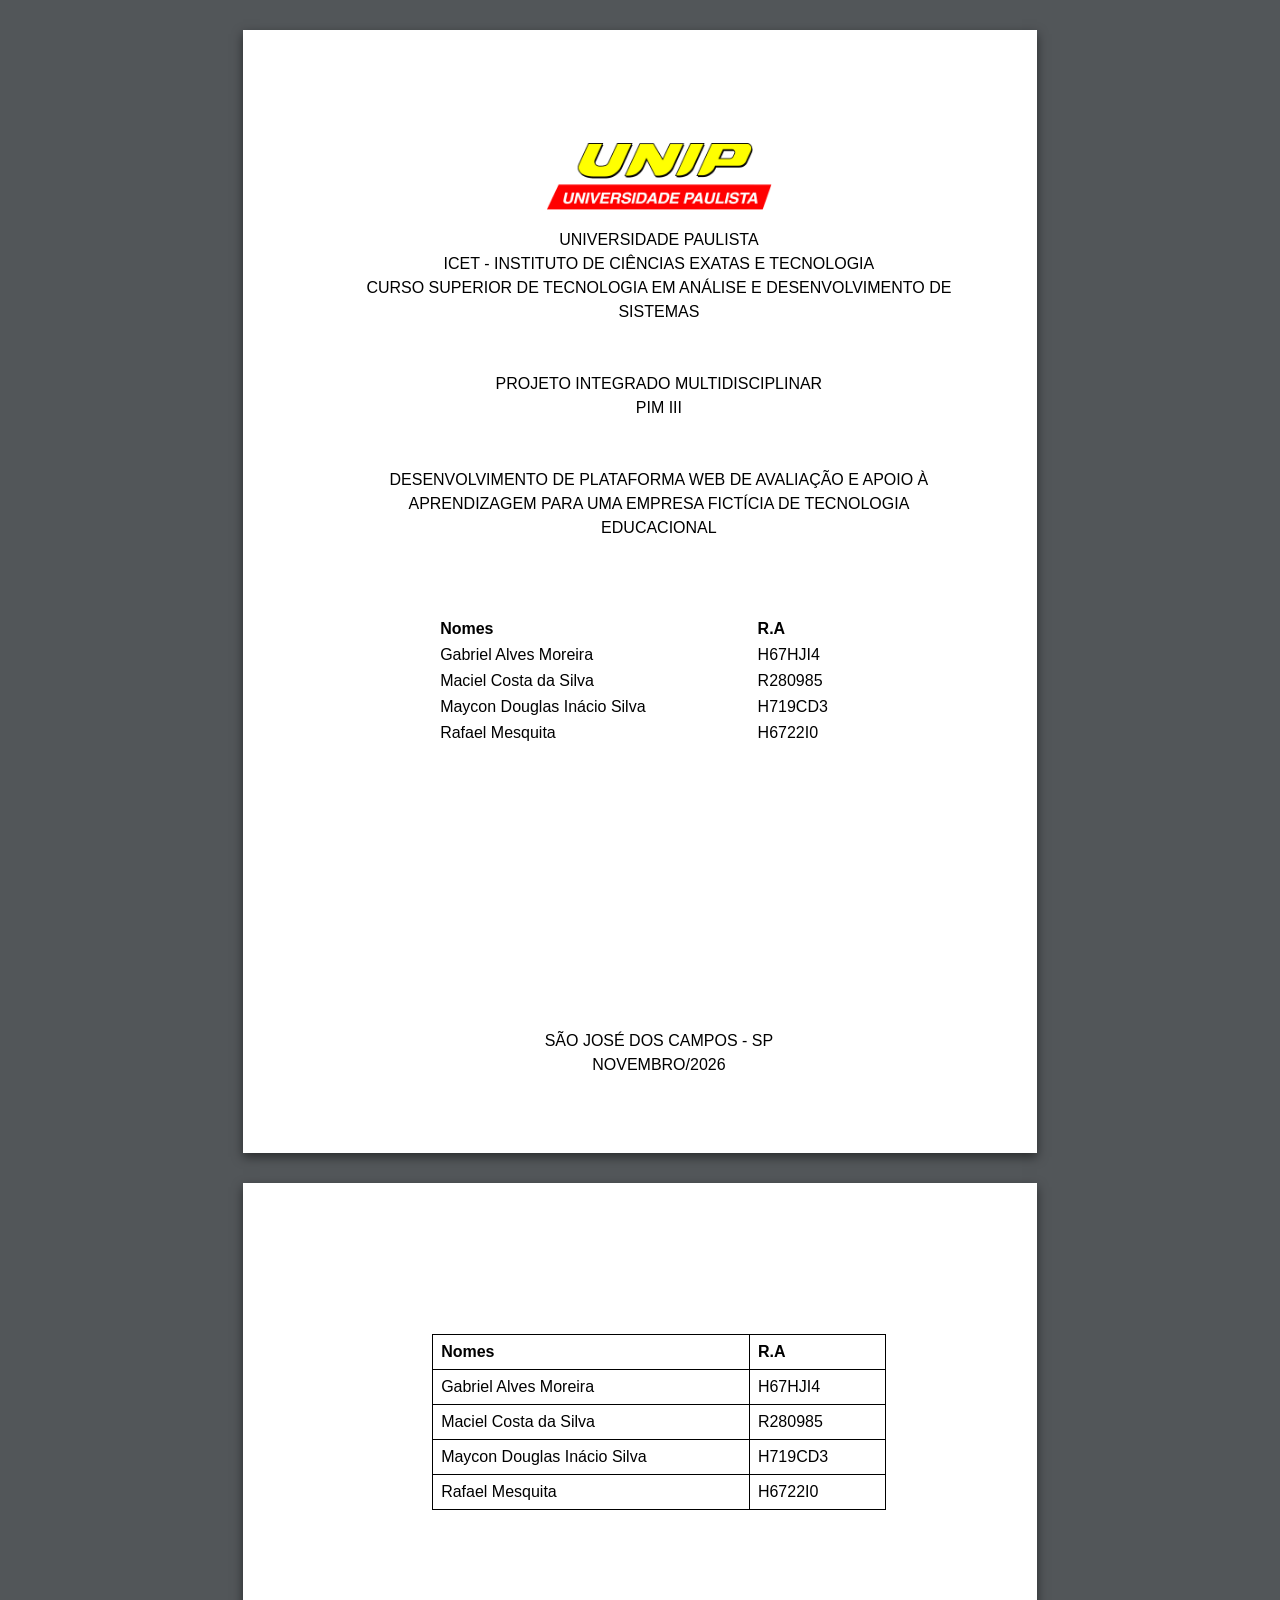
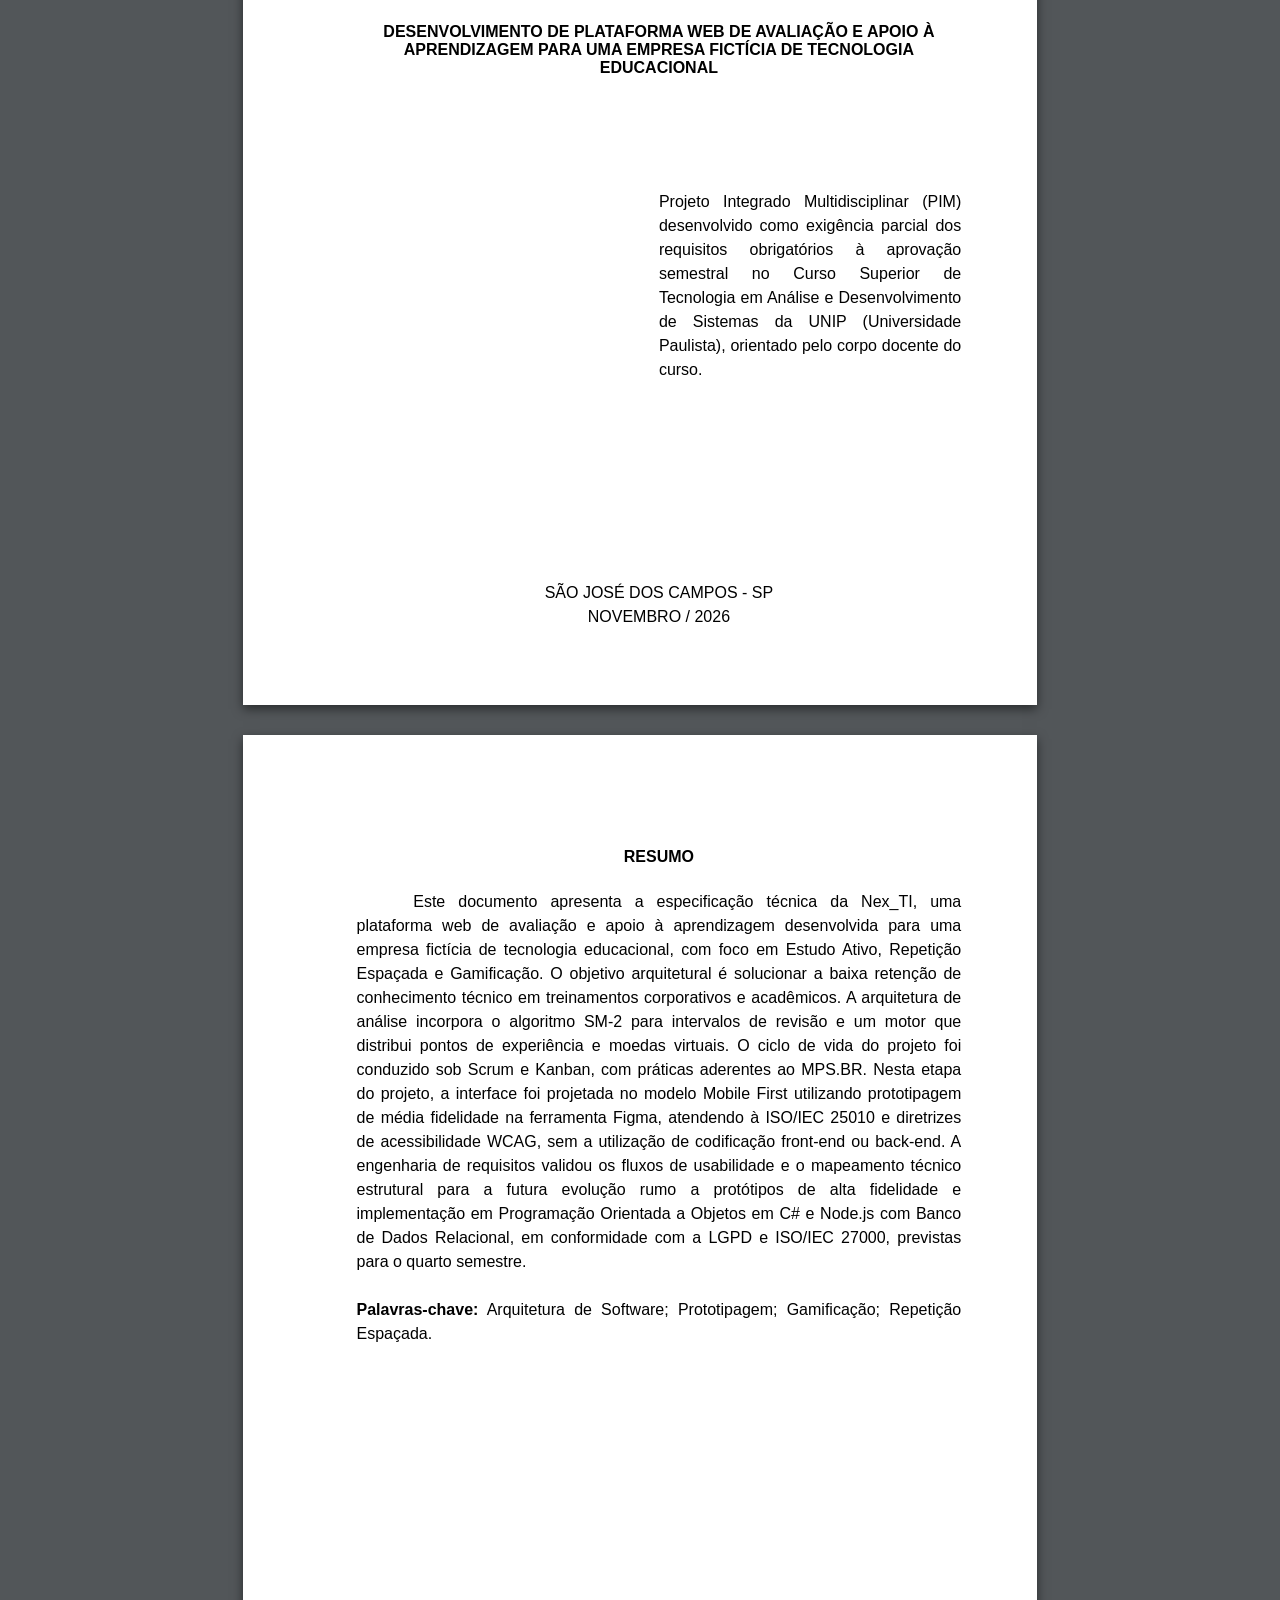
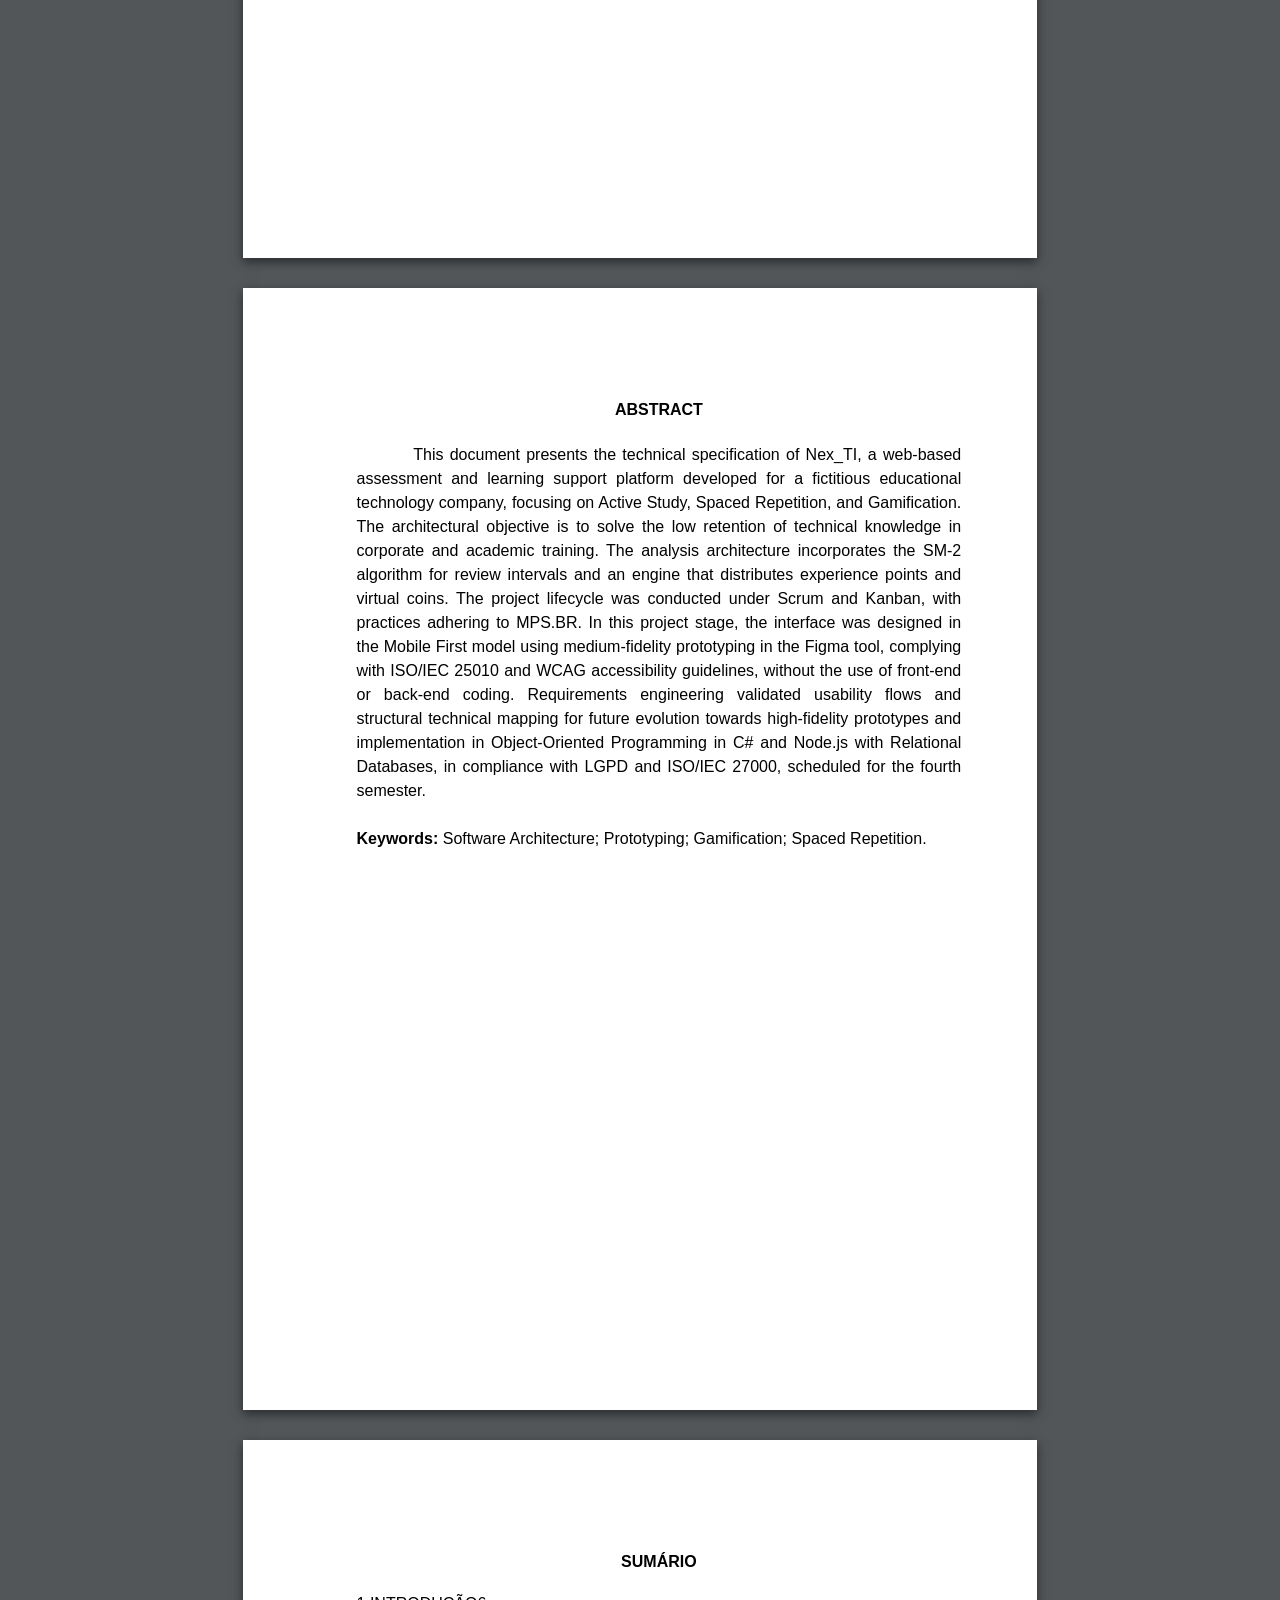
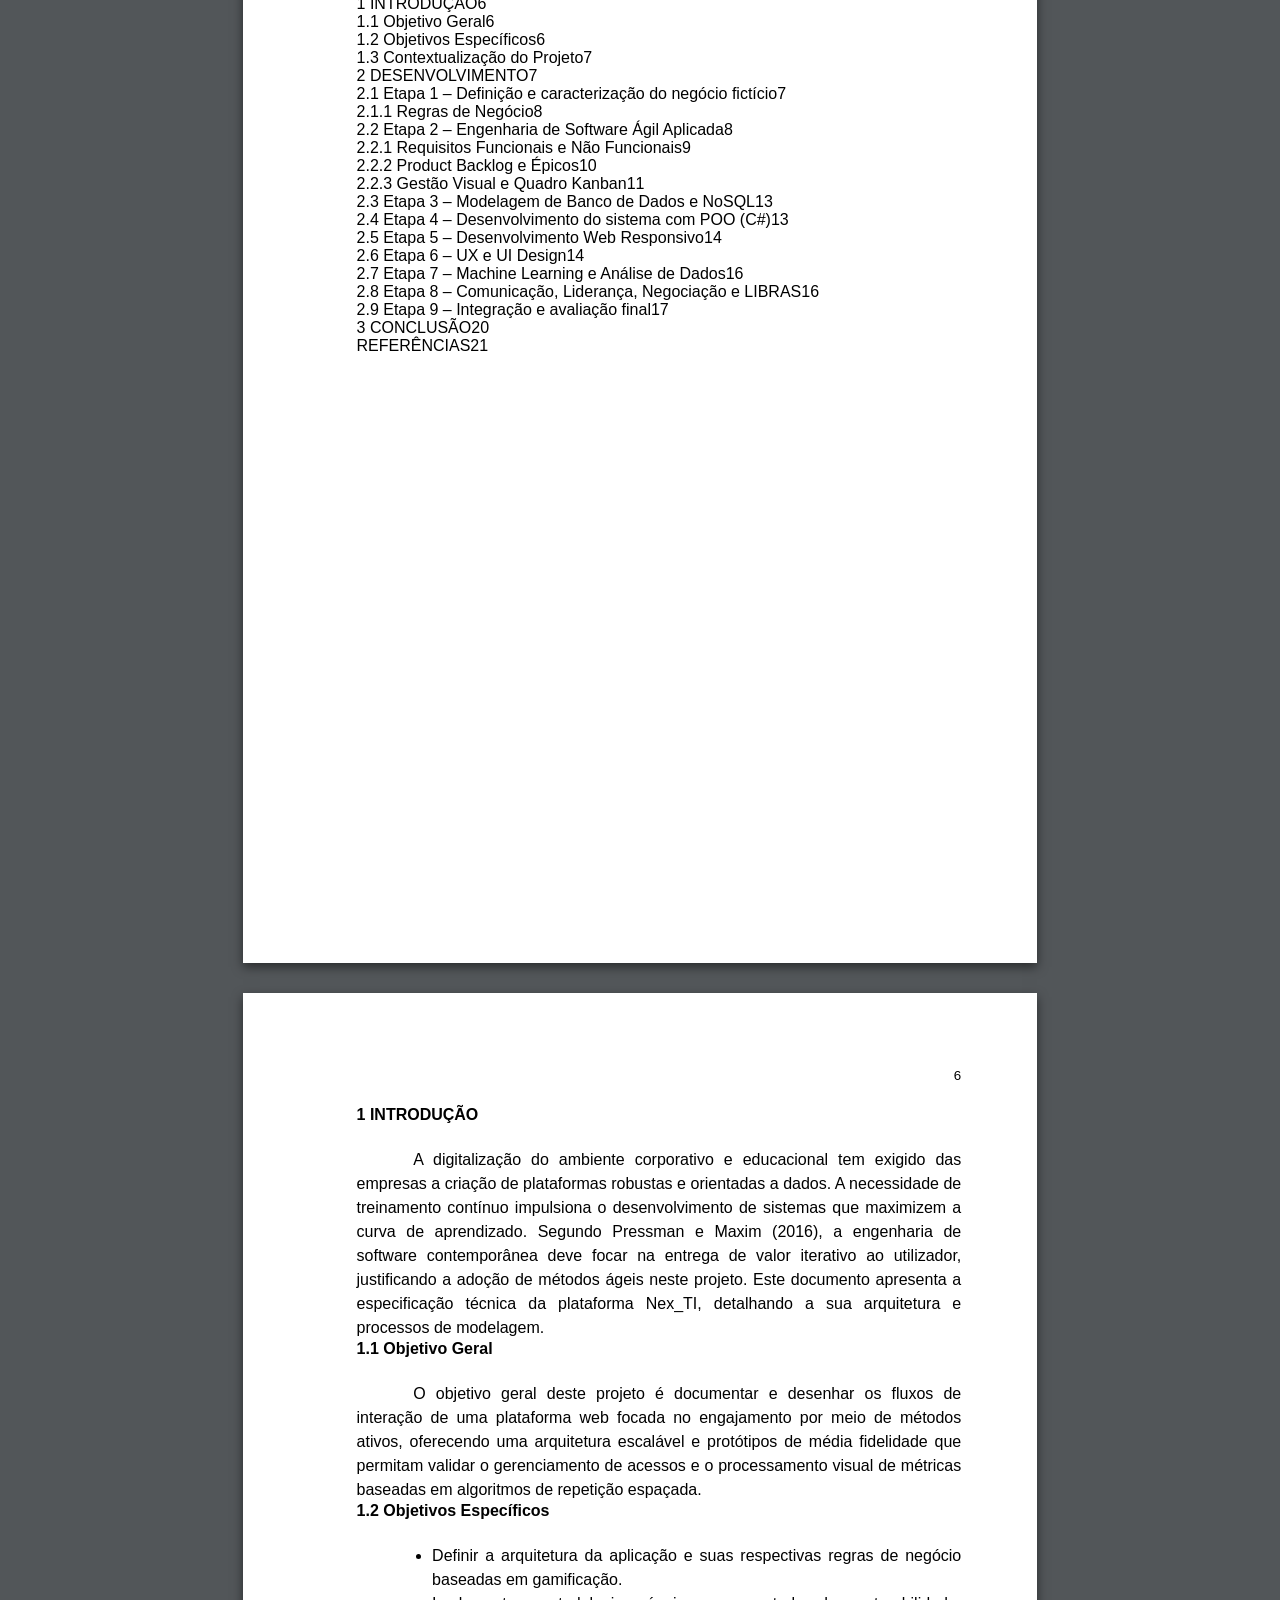
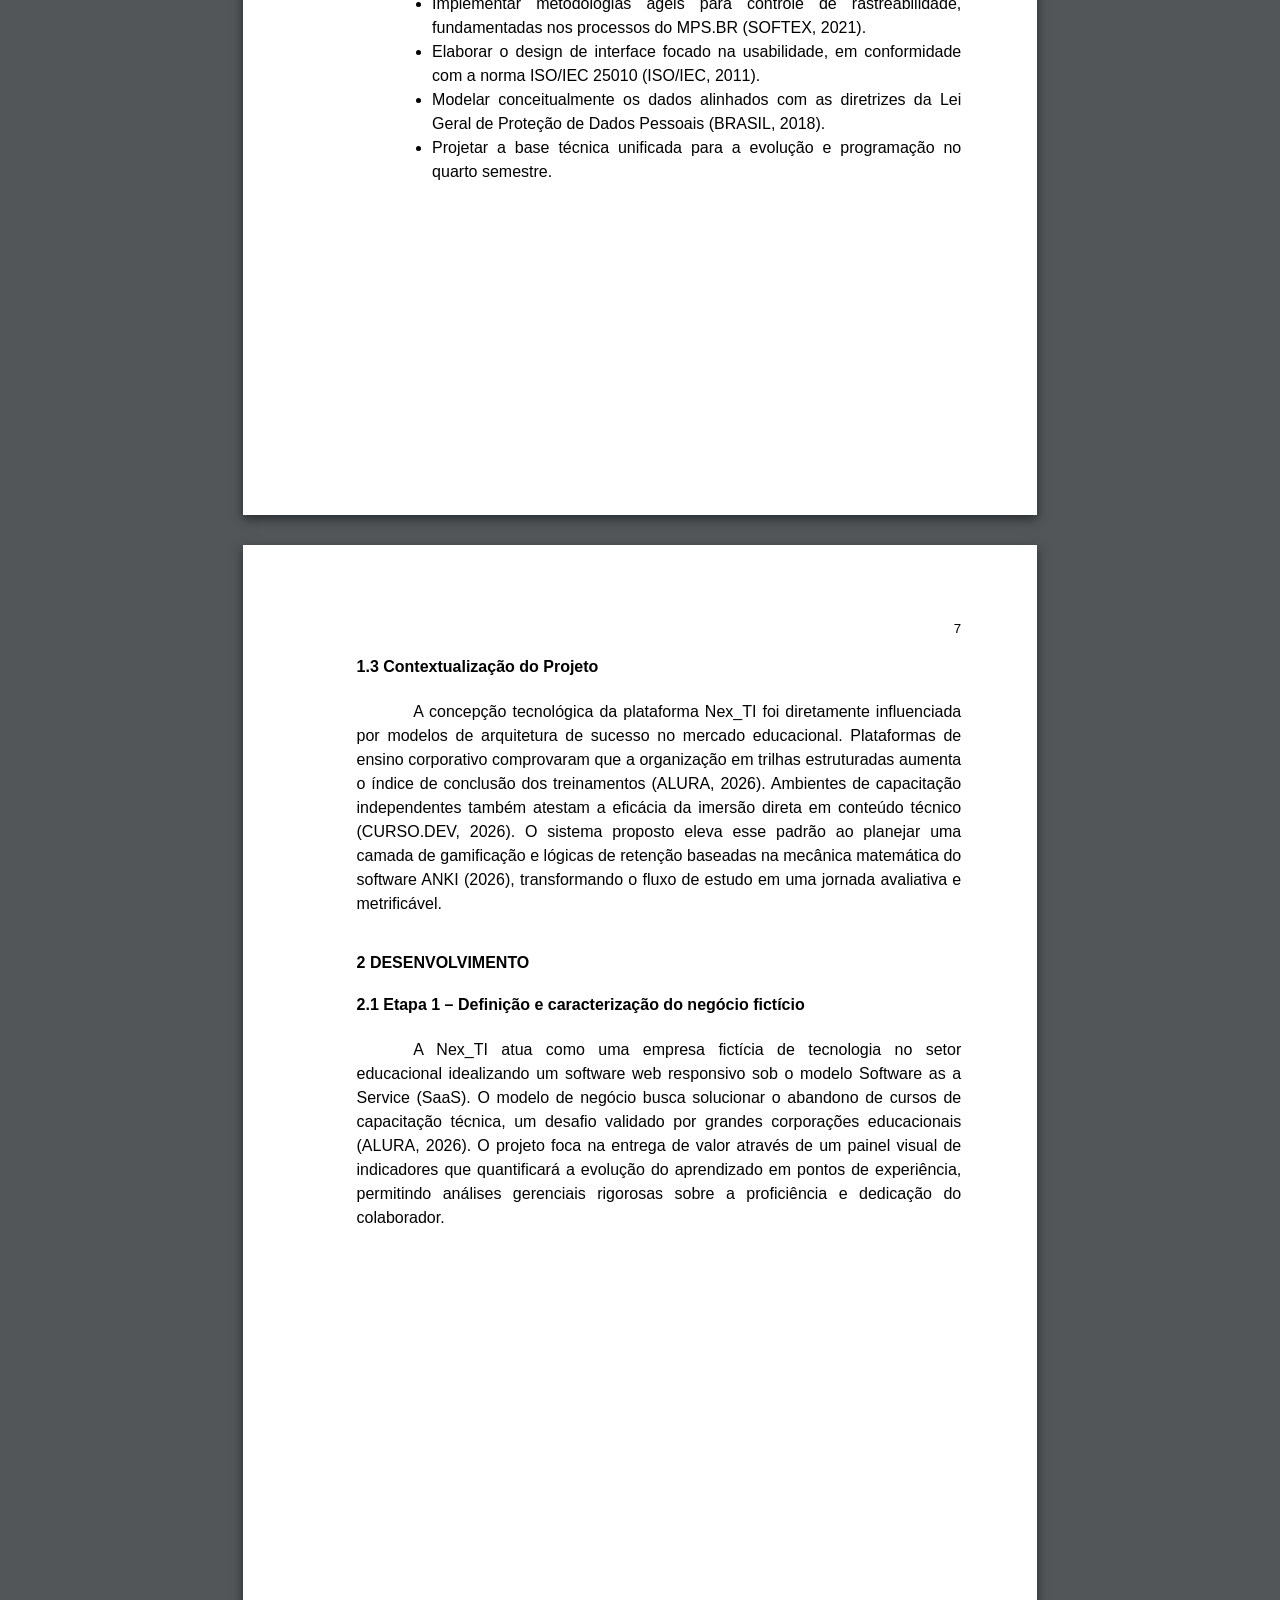
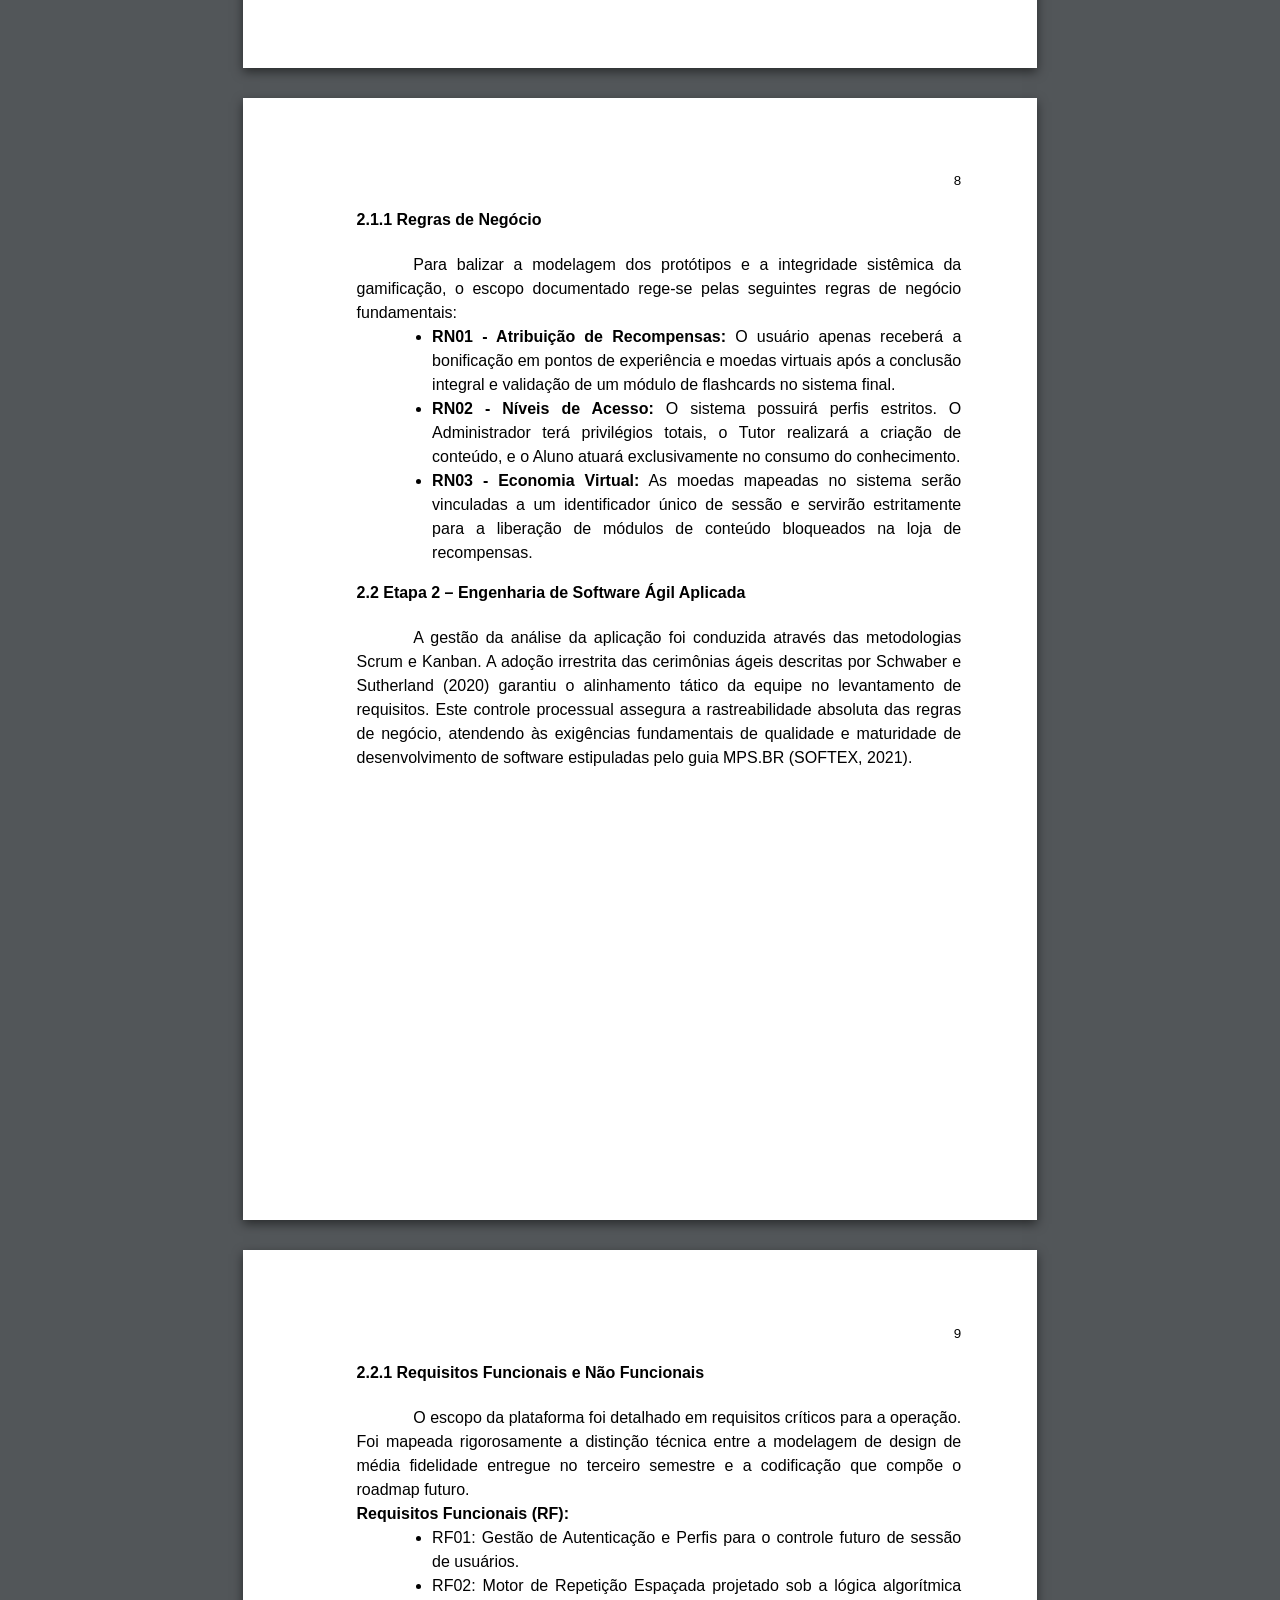
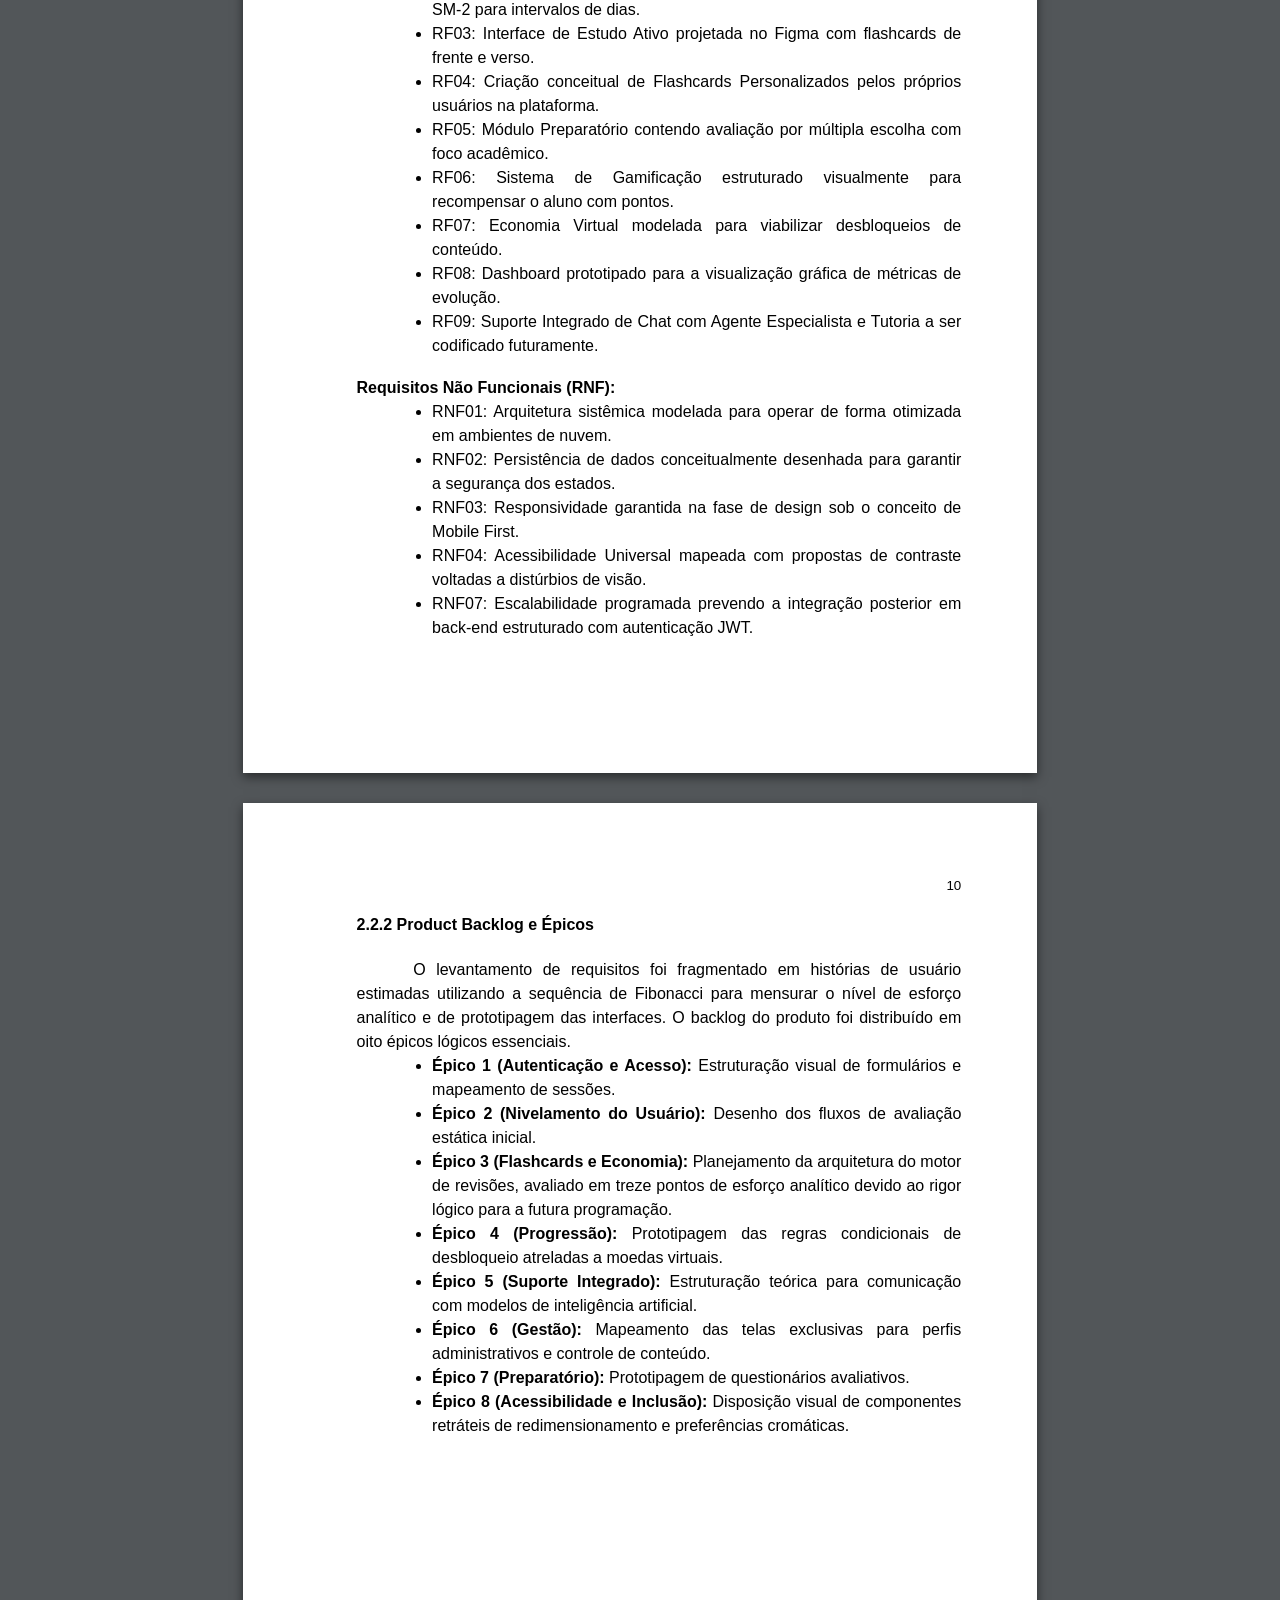
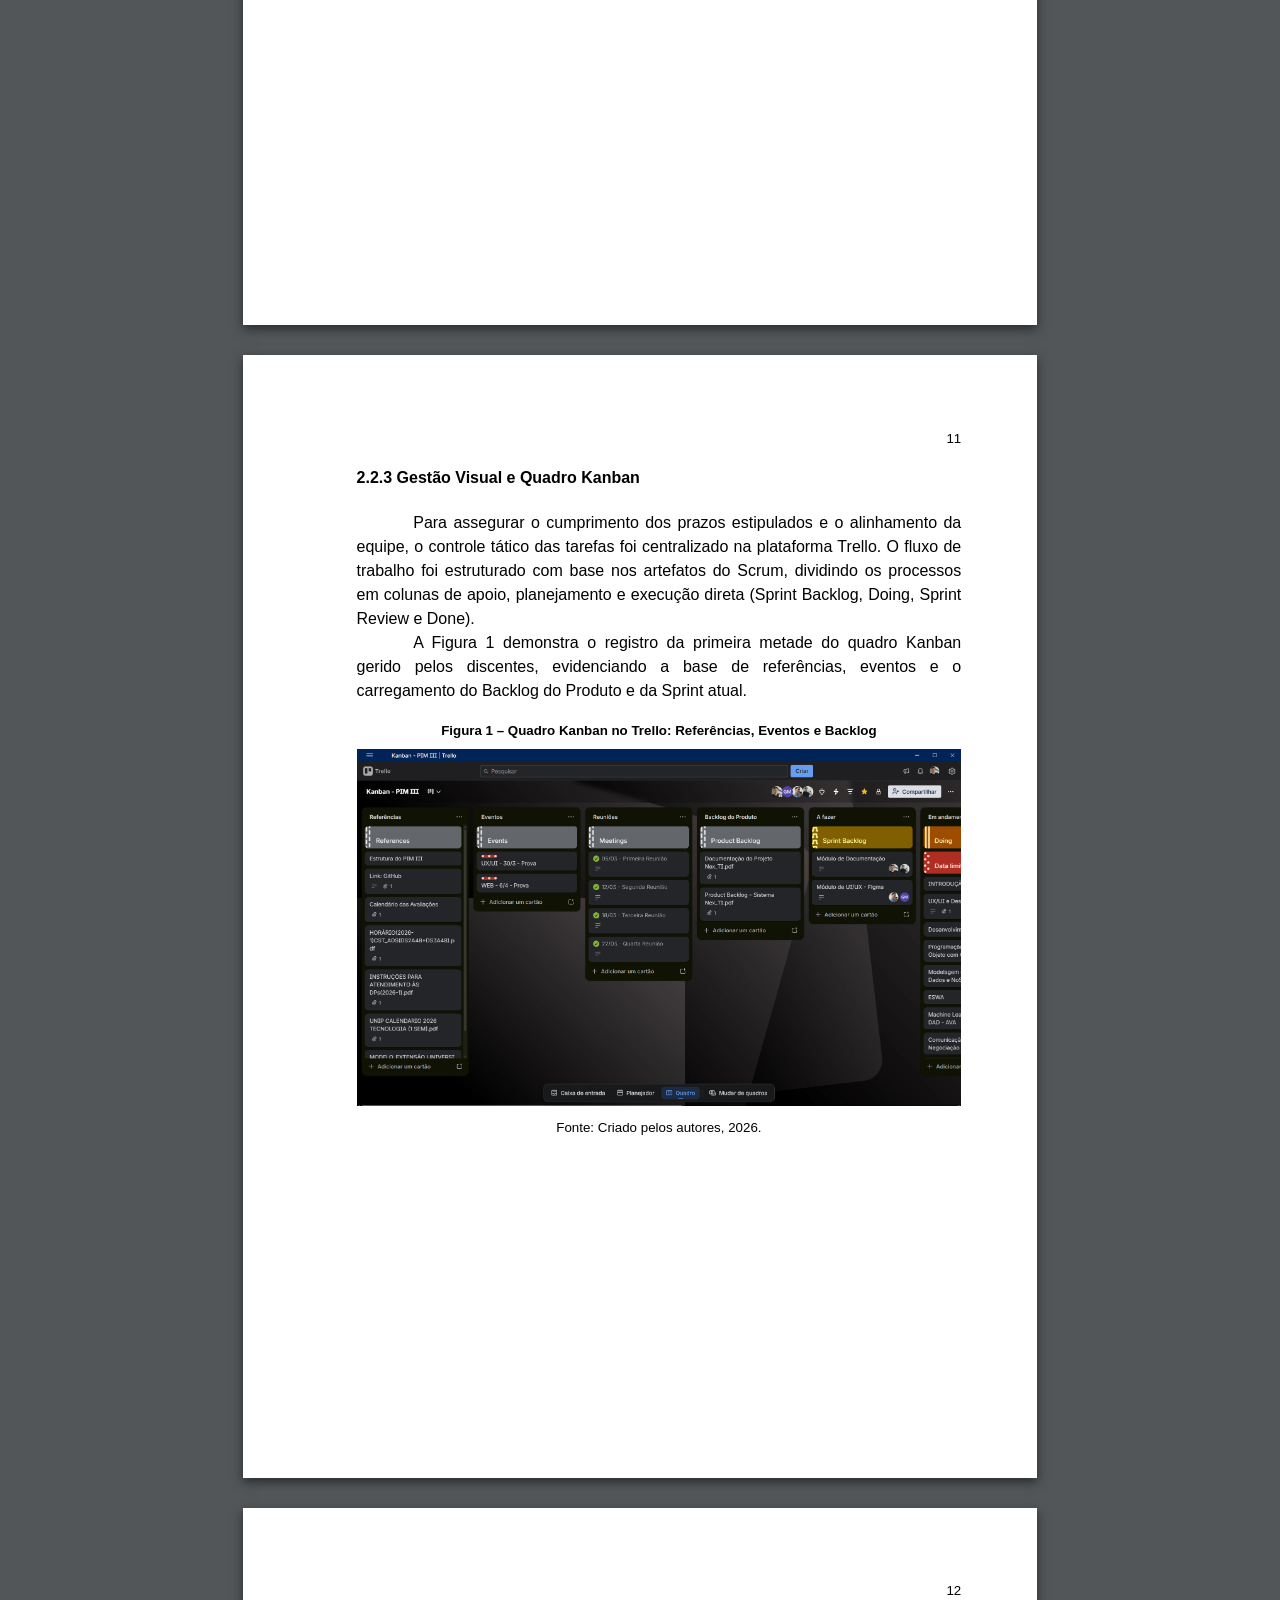
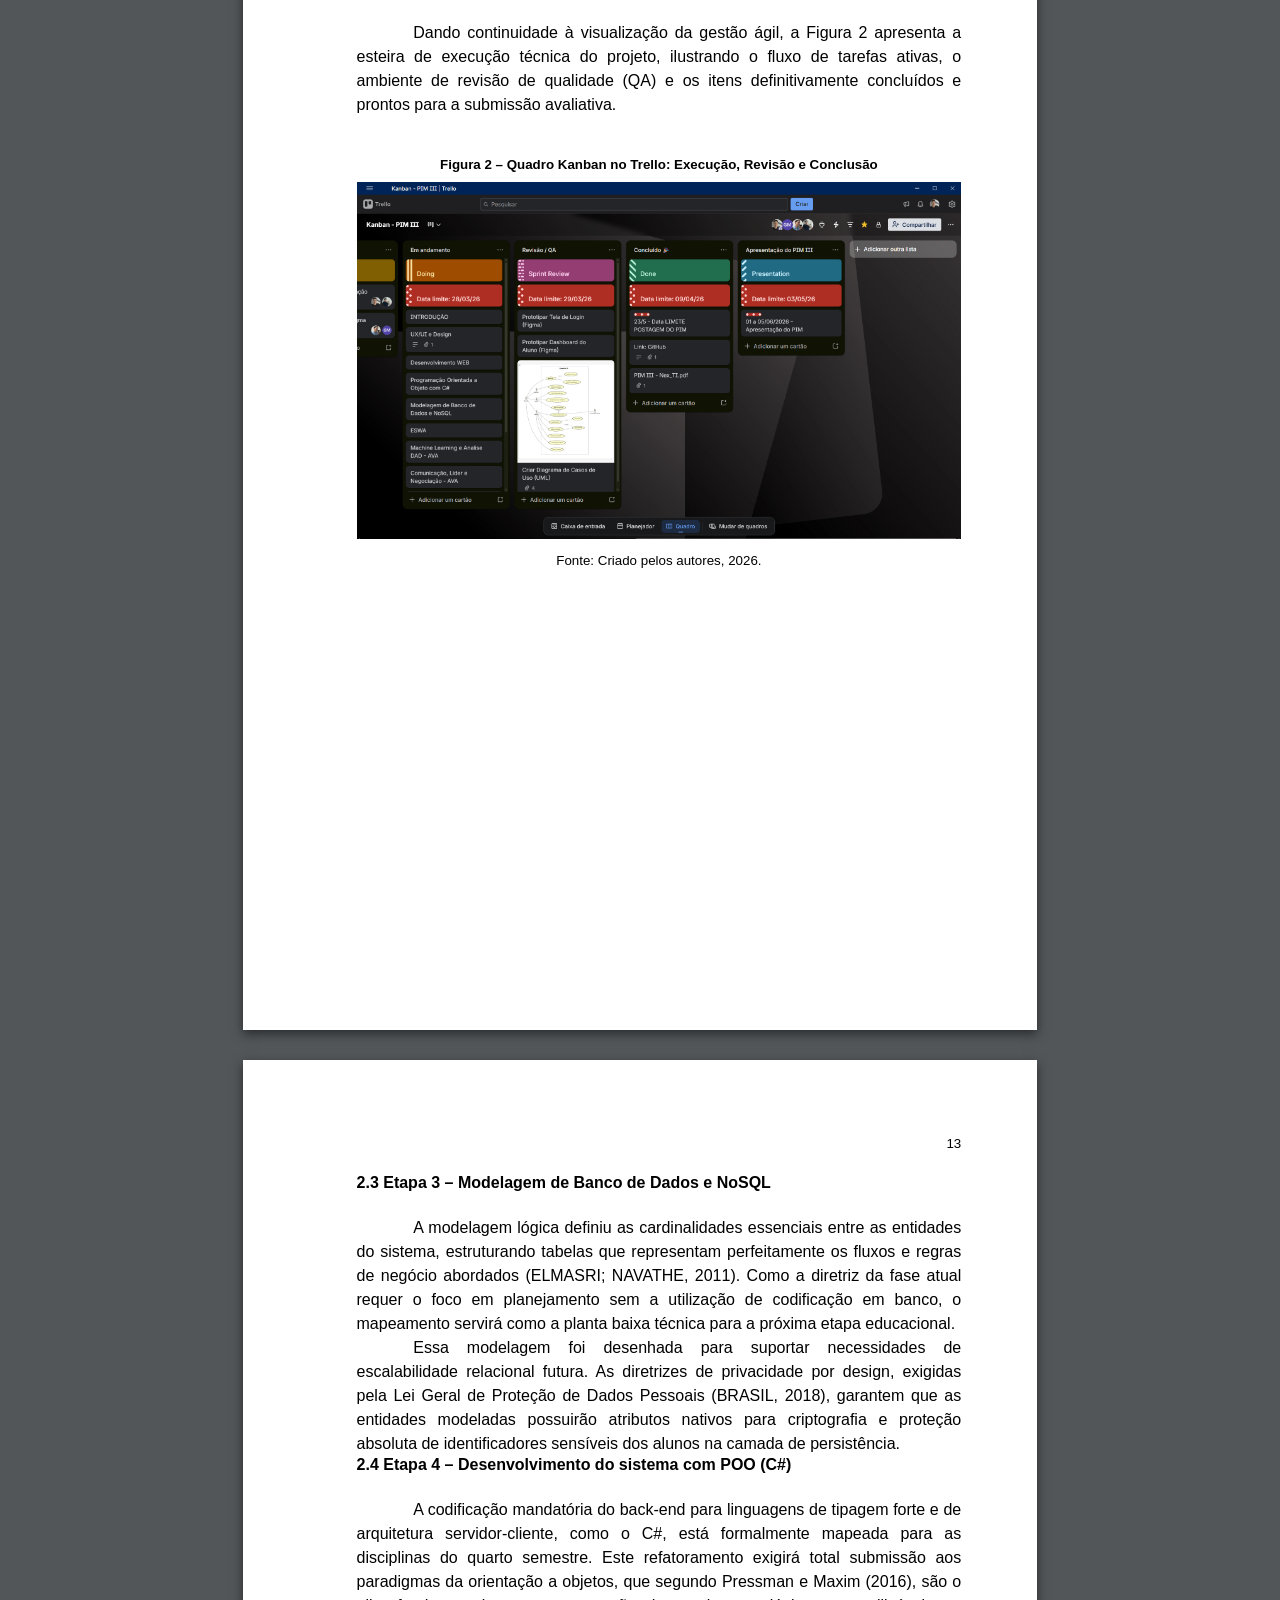
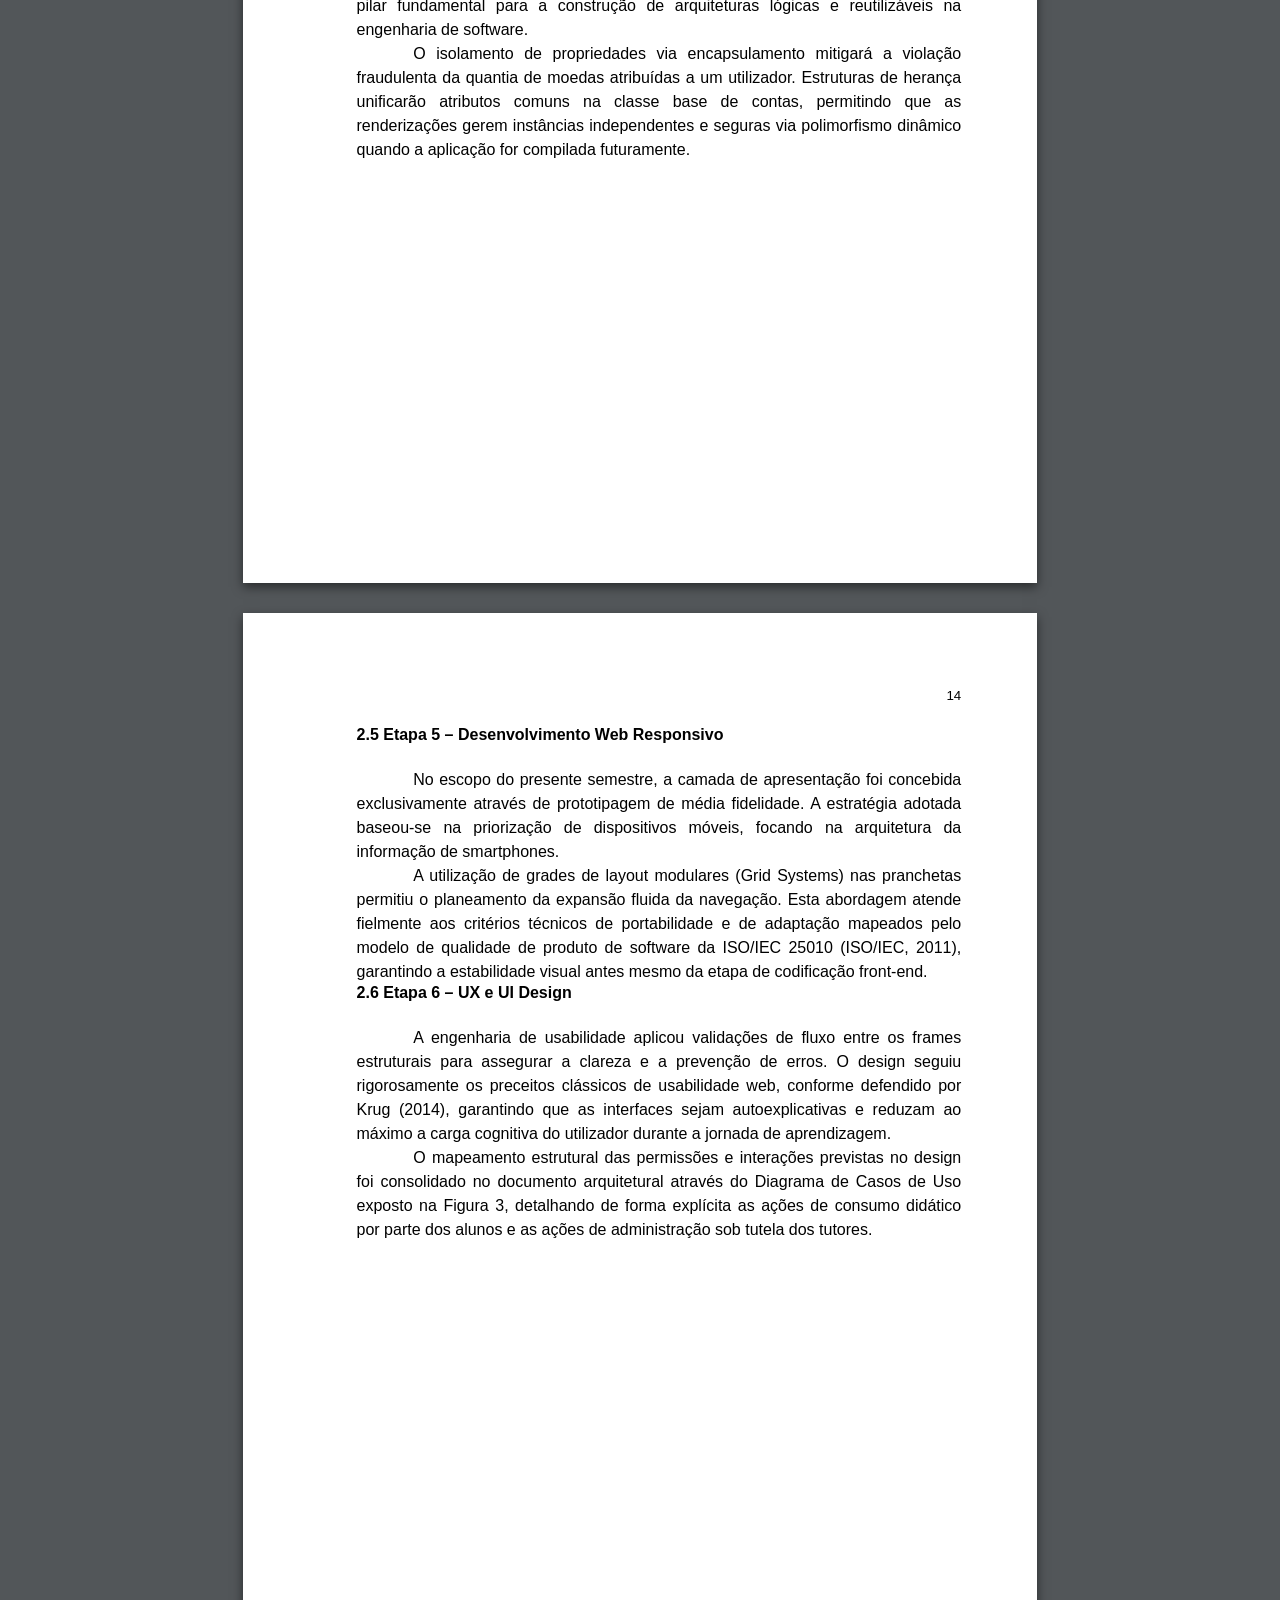
==== commit 1b1de764: "Update" ====
--- a/.Documentos_PIM_III/index.html
+++ b/.Documentos_PIM_III/index.html
@@ -109,34 +109,34 @@
                 <span class="sumario-titulo sumario-recuo-2">2.2.2 Product Backlog e Épicos</span><span class="sumario-pontos"></span><span class="sumario-pagina">10</span>
             </div>
             <div class="sumario-item">
-                <span class="sumario-titulo sumario-recuo-1">2.3 Etapa 3 – Modelagem de Banco de Dados e NoSQL</span><span class="sumario-pontos"></span><span class="sumario-pagina">11</span>
-            </div>
-            <div class="sumario-item">
-                <span class="sumario-titulo sumario-recuo-1">2.4 Etapa 4 – Desenvolvimento do sistema com POO (C#)</span><span class="sumario-pontos"></span><span class="sumario-pagina">12</span>
-            </div>
-            <div class="sumario-item">
-                <span class="sumario-titulo sumario-recuo-1">2.5 Etapa 5 – Desenvolvimento Web Responsivo</span><span class="sumario-pontos"></span><span class="sumario-pagina">12</span>
-            </div>
-            <div class="sumario-item">
-                <span class="sumario-titulo sumario-recuo-1">2.6 Etapa 6 – UX e UI Design</span><span class="sumario-pontos"></span><span class="sumario-pagina">13</span>
-            </div>
-            <div class="sumario-item">
-                <span class="sumario-titulo sumario-recuo-1">2.7 Etapa 7 – Machine Learning e Análise de Dados</span><span class="sumario-pontos"></span><span class="sumario-pagina">15</span>
-            </div>
-            <div class="sumario-item">
-                <span class="sumario-titulo sumario-recuo-1">2.8 Etapa 8 – Comunicação, Liderança, Negociação e LIBRAS</span><span class="sumario-pontos"></span><span class="sumario-pagina">15</span>
-            </div>
-            <div class="sumario-item">
-                <span class="sumario-titulo sumario-recuo-1">2.9 Etapa 9 – Integração e avaliação final</span><span class="sumario-pontos"></span><span class="sumario-pagina">16</span>
-            </div>
-            <div class="sumario-item">
-                <span class="sumario-titulo">3 CONCLUSÃO</span><span class="sumario-pontos"></span><span class="sumario-pagina">19</span>
-            </div>
-            <div class="sumario-item">
-                <span class="sumario-titulo">REFERÊNCIAS</span><span class="sumario-pontos"></span><span class="sumario-pagina">20</span>
-            </div>
-            <div class="sumario-item">
-                <span class="sumario-titulo">FICHA DE CONTROLE DO PIM</span><span class="sumario-pontos"></span><span class="sumario-pagina">21</span>
+                <span class="sumario-titulo sumario-recuo-2">2.2.3 Gestão Visual e Quadro Kanban</span><span class="sumario-pontos"></span><span class="sumario-pagina">11</span>
+            </div>
+            <div class="sumario-item">
+                <span class="sumario-titulo sumario-recuo-1">2.3 Etapa 3 – Modelagem de Banco de Dados e NoSQL</span><span class="sumario-pontos"></span><span class="sumario-pagina">13</span>
+            </div>
+            <div class="sumario-item">
+                <span class="sumario-titulo sumario-recuo-1">2.4 Etapa 4 – Desenvolvimento do sistema com POO (C#)</span><span class="sumario-pontos"></span><span class="sumario-pagina">13</span>
+            </div>
+            <div class="sumario-item">
+                <span class="sumario-titulo sumario-recuo-1">2.5 Etapa 5 – Desenvolvimento Web Responsivo</span><span class="sumario-pontos"></span><span class="sumario-pagina">14</span>
+            </div>
+            <div class="sumario-item">
+                <span class="sumario-titulo sumario-recuo-1">2.6 Etapa 6 – UX e UI Design</span><span class="sumario-pontos"></span><span class="sumario-pagina">14</span>
+            </div>
+            <div class="sumario-item">
+                <span class="sumario-titulo sumario-recuo-1">2.7 Etapa 7 – Machine Learning e Análise de Dados</span><span class="sumario-pontos"></span><span class="sumario-pagina">16</span>
+            </div>
+            <div class="sumario-item">
+                <span class="sumario-titulo sumario-recuo-1">2.8 Etapa 8 – Comunicação, Liderança, Negociação e LIBRAS</span><span class="sumario-pontos"></span><span class="sumario-pagina">16</span>
+            </div>
+            <div class="sumario-item">
+                <span class="sumario-titulo sumario-recuo-1">2.9 Etapa 9 – Integração e avaliação final</span><span class="sumario-pontos"></span><span class="sumario-pagina">17</span>
+            </div>
+            <div class="sumario-item">
+                <span class="sumario-titulo">3 CONCLUSÃO</span><span class="sumario-pontos"></span><span class="sumario-pagina">20</span>
+            </div>
+            <div class="sumario-item">
+                <span class="sumario-titulo">REFERÊNCIAS</span><span class="sumario-pontos"></span><span class="sumario-pagina">21</span>
             </div>
         </div>
     </div>
@@ -144,7 +144,7 @@
     <div class="page">
         <span class="num-pagina">6</span>
         <h2>1 INTRODUÇÃO</h2>
-        <p class="paragrafo">A digitalização do ambiente corporativo e educacional tem exigido das empresas a criação de plataformas robustas e orientadas a dados. A necessidade de treinamento contínuo de equipes de tecnologia impulsiona o desenvolvimento de sistemas que maximizem a curva de aprendizado. Este documento apresenta a especificação técnica da plataforma Nex_TI, detalhando a sua arquitetura de software, prototipagem de interfaces e processos de modelagem de dados e requisitos.</p>
+        <p class="paragrafo">A digitalização do ambiente corporativo e educacional tem exigido das empresas a criação de plataformas robustas e orientadas a dados. A necessidade de treinamento contínuo impulsiona o desenvolvimento de sistemas que maximizem a curva de aprendizado. Segundo Pressman e Maxim (2016), a engenharia de software contemporânea deve focar na entrega de valor iterativo ao utilizador, justificando a adoção de métodos ágeis neste projeto. Este documento apresenta a especificação técnica da plataforma Nex_TI, detalhando a sua arquitetura e processos de modelagem.</p>
 
         <h3>1.1 Objetivo Geral</h3>
         <p class="paragrafo">O objetivo geral deste projeto é documentar e desenhar os fluxos de interação de uma plataforma web focada no engajamento por meio de métodos ativos, oferecendo uma arquitetura escalável e protótipos de média fidelidade que permitam validar o gerenciamento de acessos e o processamento visual de métricas baseadas em algoritmos de repetição espaçada.</p>
@@ -152,22 +152,22 @@
         <h3>1.2 Objetivos Específicos</h3>
         <ul>
             <li>Definir a arquitetura da aplicação e suas respectivas regras de negócio baseadas em gamificação.</li>
-            <li>Implementar metodologias ágeis para controle de rastreabilidade, fundamentadas nos processos do MPS.BR.</li>
-            <li>Elaborar o design de interface focado na arquitetura da informação e usabilidade estruturado em média fidelidade no software Figma.</li>
-            <li>Modelar conceitualmente os dados em conformidade com as diretrizes da Lei Geral de Proteção de Dados Pessoais.</li>
-            <li>Projetar a base técnica unificada para a futura integração com linguagens de programação e evolução para alta fidelidade no quarto semestre.</li>
+            <li>Implementar metodologias ágeis para controle de rastreabilidade, fundamentadas nos processos do MPS.BR (SOFTEX, 2021).</li>
+            <li>Elaborar o design de interface focado na usabilidade, em conformidade com a norma ISO/IEC 25010 (ISO/IEC, 2011).</li>
+            <li>Modelar conceitualmente os dados alinhados com as diretrizes da Lei Geral de Proteção de Dados Pessoais (BRASIL, 2018).</li>
+            <li>Projetar a base técnica unificada para a evolução e programação no quarto semestre.</li>
         </ul>
     </div>
 
     <div class="page">
         <span class="num-pagina">7</span>
         <h3>1.3 Contextualização do Projeto</h3>
-        <p class="paragrafo">A concepção tecnológica da plataforma Nex_TI foi diretamente influenciada por modelos de arquitetura de sucesso no mercado educacional. Plataformas de ensino corporativo como a Alura e o ecossistema do Curso.dev comprovaram que a organização em trilhas estruturadas aumenta o índice de conclusão dos treinamentos. O sistema proposto eleva o padrão de retenção técnica ao planejar a adição de uma camada de gamificação e lógicas baseadas no software ANKI, transformando o fluxo de estudo em uma jornada metrificável na fase de codificação futura.</p>
+        <p class="paragrafo">A concepção tecnológica da plataforma Nex_TI foi diretamente influenciada por modelos de arquitetura de sucesso no mercado educacional. Plataformas de ensino corporativo comprovaram que a organização em trilhas estruturadas aumenta o índice de conclusão dos treinamentos (ALURA, 2026). Ambientes de capacitação independentes também atestam a eficácia da imersão direta em conteúdo técnico (CURSO.DEV, 2026). O sistema proposto eleva esse padrão ao planejar uma camada de gamificação e lógicas de retenção baseadas na mecânica matemática do software ANKI (2026), transformando o fluxo de estudo em uma jornada avaliativa e metrificável.</p>
 
         <h2 style="margin-top: 1cm;">2 DESENVOLVIMENTO</h2>
         
         <h3>2.1 Etapa 1 – Definição e caracterização do negócio fictício</h3>
-        <p class="paragrafo">A Nex_TI atua como uma empresa fictícia de tecnologia no setor educacional idealizando um software web responsivo sob o modelo Software as a Service. A plataforma web de avaliação e apoio à aprendizagem visa solucionar o abandono de cursos de capacitação técnica em treinamentos corporativos de integração. O projeto foca na entrega de valor através de um painel visual de indicadores que quantificará a evolução do aprendizado em pontos de experiência, permitindo análises gerenciais sobre a proficiência do colaborador.</p>
+        <p class="paragrafo">A Nex_TI atua como uma empresa fictícia de tecnologia no setor educacional idealizando um software web responsivo sob o modelo Software as a Service (SaaS). O modelo de negócio busca solucionar o abandono de cursos de capacitação técnica, um desafio validado por grandes corporações educacionais (ALURA, 2026). O projeto foca na entrega de valor através de um painel visual de indicadores que quantificará a evolução do aprendizado em pontos de experiência, permitindo análises gerenciais rigorosas sobre a proficiência e dedicação do colaborador.</p>
     </div>
 
     <div class="page">
@@ -181,7 +181,7 @@
         </ul>
 
         <h3>2.2 Etapa 2 – Engenharia de Software Ágil Aplicada</h3>
-        <p class="paragrafo">A gestão da análise da aplicação foi conduzida através das metodologias Scrum e Kanban. A adoção de cerimônias ágeis garantiu o alinhamento tático da equipe no levantamento de requisitos, assegurando a rastreabilidade absoluta das regras de negócio e diagramas arquiteturais entregues para a atual fase acadêmica de modelagem.</p>
+        <p class="paragrafo">A gestão da análise da aplicação foi conduzida através das metodologias Scrum e Kanban. A adoção irrestrita das cerimônias ágeis descritas por Schwaber e Sutherland (2020) garantiu o alinhamento tático da equipe no levantamento de requisitos. Este controle processual assegura a rastreabilidade absoluta das regras de negócio, atendendo às exigências fundamentais de qualidade e maturidade de desenvolvimento de software estipuladas pelo guia MPS.BR (SOFTEX, 2021).</p>
     </div>
 
     <div class="page">
@@ -196,19 +196,19 @@
             <li>RF03: Interface de Estudo Ativo projetada no Figma com flashcards de frente e verso.</li>
             <li>RF04: Criação conceitual de Flashcards Personalizados pelos próprios usuários na plataforma.</li>
             <li>RF05: Módulo Preparatório contendo avaliação por múltipla escolha com foco acadêmico.</li>
-            <li>RF06: Sistema de Gamificação estruturado visualmente para recompensar o aluno com pontos e classificações virtuais.</li>
-            <li>RF07: Economia Virtual modelada para viabilizar desbloqueios de conteúdo por meio de saldo monetário digital.</li>
+            <li>RF06: Sistema de Gamificação estruturado visualmente para recompensar o aluno com pontos.</li>
+            <li>RF07: Economia Virtual modelada para viabilizar desbloqueios de conteúdo.</li>
             <li>RF08: Dashboard prototipado para a visualização gráfica de métricas de evolução.</li>
             <li>RF09: Suporte Integrado de Chat com Agente Especialista e Tutoria a ser codificado futuramente.</li>
         </ul>
 
         <p><strong>Requisitos Não Funcionais (RNF):</strong></p>
         <ul>
-            <li>RNF01: Arquitetura sistêmica modelada para operar de forma otimizada em ambientes em nuvem no futuro.</li>
-            <li>RNF02: Persistência de dados conceitualmente desenhada para garantir a segurança dos estados da aplicação.</li>
-            <li>RNF03: Responsividade garantida na fase de design através da criação de protótipos fluidos sob o conceito de Mobile First.</li>
-            <li>RNF04: Acessibilidade Universal mapeada nas telas com propostas de contraste voltadas a distúrbios de visão.</li>
-            <li>RNF07: Escalabilidade programada prevendo a integração posterior em back-end estruturado com banco de dados e autenticação por JWT, cuja codificação ocorrerá a partir do quarto semestre.</li>
+            <li>RNF01: Arquitetura sistêmica modelada para operar de forma otimizada em ambientes de nuvem.</li>
+            <li>RNF02: Persistência de dados conceitualmente desenhada para garantir a segurança dos estados.</li>
+            <li>RNF03: Responsividade garantida na fase de design sob o conceito de Mobile First.</li>
+            <li>RNF04: Acessibilidade Universal mapeada com propostas de contraste voltadas a distúrbios de visão.</li>
+            <li>RNF07: Escalabilidade programada prevendo a integração posterior em back-end estruturado com autenticação JWT.</li>
         </ul>
     </div>
 
@@ -218,99 +218,116 @@
         <p class="paragrafo">O levantamento de requisitos foi fragmentado em histórias de usuário estimadas utilizando a sequência de Fibonacci para mensurar o nível de esforço analítico e de prototipagem das interfaces. O backlog do produto foi distribuído em oito épicos lógicos essenciais.</p>
         <ul>
             <li><strong>Épico 1 (Autenticação e Acesso):</strong> Estruturação visual de formulários e mapeamento de sessões.</li>
-            <li><strong>Épico 2 (Nivelamento do Usuário):</strong> Desenho dos fluxos de avaliação estática inicial para definição de nível acadêmico de ingresso do aluno.</li>
-            <li><strong>Épico 3 (Flashcards e Economia):</strong> Planejamento da arquitetura do motor SM-2 para reger o fluxo temporal das revisões, avaliado em treze pontos de esforço analítico devido ao rigor lógico necessário para a futura programação.</li>
-            <li><strong>Épico 4 (Progressão):</strong> Prototipagem das regras condicionais de desbloqueio de conteúdo atreladas à contagem visual de moedas virtuais.</li>
-            <li><strong>Épico 5 (Suporte Integrado):</strong> Estruturação conceitual para comunicação com modelos de inteligência artificial de larga escala, sendo um épico estritamente teórico nesta etapa.</li>
-            <li><strong>Épico 6 (Gestão):</strong> Mapeamento das telas exclusivas para perfis administrativos e controle global de conteúdo.</li>
-            <li><strong>Épico 7 (Preparatório):</strong> Prototipagem de questionários baseados na estrutura de avaliação nacional.</li>
-            <li><strong>Épico 8 (Acessibilidade e Inclusão):</strong> Disposição visual de componentes retráteis contendo indicativos de redimensionamento e preferências cromáticas.</li>
+            <li><strong>Épico 2 (Nivelamento do Usuário):</strong> Desenho dos fluxos de avaliação estática inicial.</li>
+            <li><strong>Épico 3 (Flashcards e Economia):</strong> Planejamento da arquitetura do motor de revisões, avaliado em treze pontos de esforço analítico devido ao rigor lógico para a futura programação.</li>
+            <li><strong>Épico 4 (Progressão):</strong> Prototipagem das regras condicionais de desbloqueio atreladas a moedas virtuais.</li>
+            <li><strong>Épico 5 (Suporte Integrado):</strong> Estruturação teórica para comunicação com modelos de inteligência artificial.</li>
+            <li><strong>Épico 6 (Gestão):</strong> Mapeamento das telas exclusivas para perfis administrativos e controle de conteúdo.</li>
+            <li><strong>Épico 7 (Preparatório):</strong> Prototipagem de questionários avaliativos.</li>
+            <li><strong>Épico 8 (Acessibilidade e Inclusão):</strong> Disposição visual de componentes retráteis de redimensionamento e preferências cromáticas.</li>
         </ul>
     </div>
 
     <div class="page">
         <span class="num-pagina">11</span>
+        <h4>2.2.3 Gestão Visual e Quadro Kanban</h4>
+        <p class="paragrafo">Para assegurar o cumprimento dos prazos estipulados e o alinhamento da equipe, o controle tático das tarefas foi centralizado na plataforma Trello. O fluxo de trabalho foi estruturado com base nos artefatos do Scrum, dividindo os processos em colunas de apoio, planejamento e execução direta (Sprint Backlog, Doing, Sprint Review e Done).</p>
+        <p class="paragrafo">A Figura 1 demonstra o registro da primeira metade do quadro Kanban gerido pelos discentes, evidenciando a base de referências, eventos e o carregamento do Backlog do Produto e da Sprint atual.</p>
+        
+        <div class="diagrama-container" style="margin-top: 0.5cm;">
+            <p class="legenda-topo">Figura 1 – Quadro Kanban no Trello: Referências, Eventos e Backlog</p>
+            <img src="Trello 01.png" alt="Quadro Trello - Parte 1" class="diagrama-img" style="max-height: 12cm;">
+            <p class="legenda-fonte">Fonte: Criado pelos autores, 2026.</p>
+        </div>
+    </div>
+
+    <div class="page">
+        <span class="num-pagina">12</span>
+        <p class="paragrafo">Dando continuidade à visualização da gestão ágil, a Figura 2 apresenta a esteira de execução técnica do projeto, ilustrando o fluxo de tarefas ativas, o ambiente de revisão de qualidade (QA) e os itens definitivamente concluídos e prontos para a submissão avaliativa.</p>
+
+        <div class="diagrama-container" style="margin-top: 1cm;">
+            <p class="legenda-topo">Figura 2 – Quadro Kanban no Trello: Execução, Revisão e Conclusão</p>
+            <img src="Trello 02.png" alt="Quadro Trello - Parte 2" class="diagrama-img" style="max-height: 14cm;">
+            <p class="legenda-fonte">Fonte: Criado pelos autores, 2026.</p>
+        </div>
+    </div>
+
+    <div class="page">
+        <span class="num-pagina">13</span>
         <h3>2.3 Etapa 3 – Modelagem de Banco de Dados e NoSQL</h3>
-        <p class="paragrafo">A modelagem lógica de dados definiu as cardinalidades essenciais entre as entidades do sistema, operando sob o conceito de que o desempenho de um aluno se vinculará diretamente ao uso temporal dos conteúdos educacionais. Como a diretriz da fase atual requer o foco em planejamento e análise de sistemas sem a utilização de codificação em banco, o mapeamento entidade-relacionamento servirá como a planta baixa técnica para a próxima etapa educacional.</p>
-        <p class="paragrafo">Essa modelagem foi desenhada estritamente para suportar as necessidades de escalabilidade. A transição programada para o quarto semestre envolverá a materialização dessa estrutura em um banco de dados relacional robusto, com estudos complementares sobre a viabilidade de bancos NoSQL para armazenamento de logs brutos de desempenho. As diretrizes de privacidade por design exigidas pela Lei Geral de Proteção de Dados Pessoais garantem que as entidades modeladas possuem atributos nativos para criptografia e proteção absoluta de identificadores do aluno sob os preceitos da norma ISO/IEC 27000.</p>
-
-        <h3>2.4 Etapa 4 – Desenvolvimento do sistema com Programação Orientada a Objetos (C#)</h3>
-        <p class="paragrafo">A arquitetura de desenvolvimento encontra-se na fase de diagramação lógica. A codificação mandatória da base do back-end para linguagens de tipagem forte e de arquitetura servidor-cliente, como o C#, está formalmente mapeada para as disciplinas aplicadas do quarto semestre.</p>
-        <p class="paragrafo">Este refatoramento exigirá total submissão aos paradigmas da orientação a objetos já previstos nas plantas UML. O isolamento de propriedades via encapsulamento mitigará a violação fraudulenta da quantia de moedas atribuídas a um usuário. Estruturas de herança unificarão atributos comuns na classe base, permitindo que as renderizações de perfil gerem instâncias independentes e seguras via polimorfismo dinâmico quando a aplicação for compilada futuramente.</p>
-    </div>
-
-    <div class="page">
-        <span class="num-pagina">12</span>
+        <p class="paragrafo">A modelagem lógica definiu as cardinalidades essenciais entre as entidades do sistema, estruturando tabelas que representam perfeitamente os fluxos e regras de negócio abordados (ELMASRI; NAVATHE, 2011). Como a diretriz da fase atual requer o foco em planejamento sem a utilização de codificação em banco, o mapeamento servirá como a planta baixa técnica para a próxima etapa educacional.</p>
+        <p class="paragrafo">Essa modelagem foi desenhada para suportar necessidades de escalabilidade relacional futura. As diretrizes de privacidade por design, exigidas pela Lei Geral de Proteção de Dados Pessoais (BRASIL, 2018), garantem que as entidades modeladas possuirão atributos nativos para criptografia e proteção absoluta de identificadores sensíveis dos alunos na camada de persistência.</p>
+
+        <h3>2.4 Etapa 4 – Desenvolvimento do sistema com POO (C#)</h3>
+        <p class="paragrafo">A codificação mandatória do back-end para linguagens de tipagem forte e de arquitetura servidor-cliente, como o C#, está formalmente mapeada para as disciplinas do quarto semestre. Este refatoramento exigirá total submissão aos paradigmas da orientação a objetos, que segundo Pressman e Maxim (2016), são o pilar fundamental para a construção de arquiteturas lógicas e reutilizáveis na engenharia de software.</p>
+        <p class="paragrafo">O isolamento de propriedades via encapsulamento mitigará a violação fraudulenta da quantia de moedas atribuídas a um utilizador. Estruturas de herança unificarão atributos comuns na classe base de contas, permitindo que as renderizações gerem instâncias independentes e seguras via polimorfismo dinâmico quando a aplicação for compilada futuramente.</p>
+    </div>
+
+    <div class="page">
+        <span class="num-pagina">14</span>
         <h3>2.5 Etapa 5 – Desenvolvimento Web Responsivo</h3>
-        <p class="paragrafo">No escopo do presente semestre, a camada de apresentação foi concebida exclusivamente através de prototipagem de média fidelidade no software Figma. A estratégia adotada no design baseou-se na priorização de dispositivos móveis (conceito Mobile First), focando na arquitetura da informação e garantindo que a disposição dos elementos fosse inicialmente estruturada para as proporções reduzidas de smartphones.</p>
-        <p class="paragrafo">A utilização de grades de layout modulares (Grid Systems) nas pranchetas do Figma permitiu o planejamento da expansão fluida da navegação para a versão desktop. A evolução destas telas para o formato de alta fidelidade, contendo paletas definitivas e guias de estilo rigorosos, compõe o roadmap técnico do quarto semestre, precedendo a codificação front-end final.</p>
-        
-        <br><br><br>
-        <p class="center" style="font-size: 10pt; color: gray;">[Espaço reservado para inserção da Figura do Protótipo Mobile/Web criado no Figma]</p>
-    </div>
-
-    <div class="page">
-        <span class="num-pagina">13</span>
+        <p class="paragrafo">No escopo do presente semestre, a camada de apresentação foi concebida exclusivamente através de prototipagem de média fidelidade. A estratégia adotada baseou-se na priorização de dispositivos móveis, focando na arquitetura da informação de smartphones.</p>
+        <p class="paragrafo">A utilização de grades de layout modulares (Grid Systems) nas pranchetas permitiu o planeamento da expansão fluida da navegação. Esta abordagem atende fielmente aos critérios técnicos de portabilidade e de adaptação mapeados pelo modelo de qualidade de produto de software da ISO/IEC 25010 (ISO/IEC, 2011), garantindo a estabilidade visual antes mesmo da etapa de codificação front-end.</p>
+        
         <h3>2.6 Etapa 6 – UX e UI Design</h3>
-        <p class="paragrafo">A engenharia de usabilidade aplicou validações de fluxo entre os frames estruturais desenhados no Figma para assegurar a clareza e a prevenção de erros na execução de tarefas do usuário. Os protótipos de média fidelidade simulam as diretrizes de navegação sem a exigência de assets hiper-realistas, mapeando os espaços de tela dedicados às métricas financeiras e de experiência.</p>
-        <p class="paragrafo">O mapeamento estrutural das permissões e interações previstas no design foi consolidado no documento arquitetural através do Diagrama de Casos de Uso exposto na Figura 1, detalhando de forma explícita as ações de consumo didático por parte dos alunos e as ações de administração sob tutela dos tutores, balizando o escopo das interfaces prototipadas.</p>
-    </div>
-
-    <div class="page">
-        <span class="num-pagina">14</span>
+        <p class="paragrafo">A engenharia de usabilidade aplicou validações de fluxo entre os frames estruturais para assegurar a clareza e a prevenção de erros. O design seguiu rigorosamente os preceitos clássicos de usabilidade web, conforme defendido por Krug (2014), garantindo que as interfaces sejam autoexplicativas e reduzam ao máximo a carga cognitiva do utilizador durante a jornada de aprendizagem.</p>
+        <p class="paragrafo">O mapeamento estrutural das permissões e interações previstas no design foi consolidado no documento arquitetural através do Diagrama de Casos de Uso exposto na Figura 3, detalhando de forma explícita as ações de consumo didático por parte dos alunos e as ações de administração sob tutela dos tutores.</p>
+    </div>
+
+    <div class="page">
+        <span class="num-pagina">15</span>
         <div class="diagrama-container">
-            <p class="legenda-topo">Figura 1 – Diagrama de Caso de Uso do Sistema Nex_TI</p>
+            <p class="legenda-topo">Figura 3 – Diagrama de Caso de Uso do Sistema Nex_TI</p>
             <img src="UseCase Diagram Nex_TI.png" alt="Diagrama de Casos de Uso" class="diagrama-img">
             <p class="legenda-fonte">Fonte: Criado pelos autores, 2026.</p>
         </div>
     </div>
 
     <div class="page">
-        <span class="num-pagina">15</span>
+        <span class="num-pagina">16</span>
         <h3>2.7 Etapa 7 – Machine Learning e Análise de Dados</h3>
-        <p class="paragrafo">A inteligência sistêmica mapeada no projeto valida os conceitos matemáticos do método SM-2. A lógica estrutural prevê que as entradas do aluno diante das perguntas contidas nos cartões ajustem as datas de retomada do conteúdo, sofrendo expansão de tempo em caso de acerto absoluto ou contraindo seu intervalo perante dificuldades, gerando uma base de dados analítica de alta precisão para avaliação de desempenho.</p>
-        <p class="paragrafo">Conforme especificado na documentação, o roadmap estabelece de modo inteiramente teórico para a próxima fase a configuração de Machine Learning e Agentes Especialistas de Inteligência Artificial. A injeção contextual autônoma será idealizada através da estruturação de modelos lógicos que alimentarão plataformas linguísticas avançadas nos próximos ciclos do software.</p>
+        <p class="paragrafo">A inteligência sistêmica mapeada no projeto valida a integração do algoritmo matemático SM-2 (ANKI, 2026). A lógica estrutural prevê que as respostas do aluno ajustem as datas de retomada do conteúdo, gerando uma base de dados analítica de alta precisão para a avaliação de desempenho global baseada nas curvas de esquecimento individual.</p>
+        <p class="paragrafo">Conforme especificado, o roadmap estabelece de modo teórico para a próxima fase a injeção contextual autônoma sobre plataformas de Inteligência Artificial. A estruturação destes modelos lógicos alimentará relatórios educacionais profundos nos próximos ciclos de codificação do software.</p>
 
         <h3>2.8 Etapa 8 – Comunicação, Liderança, Negociação e LIBRAS</h3>
-        <p class="paragrafo">A execução disciplinada dos artefatos da metodologia ágil exigiu habilidades de liderança e negociação eficazes em detrimento das imposições cronológicas limitadas deste semestre letivo. O escopo restrito de desenvolvimento em diagramas e protótipos de média fidelidade demonstrou precisão em negociar esforços palpáveis pela equipe na consolidação da arquitetura da informação.</p>
-        <p class="paragrafo">No campo inegociável da acessibilidade digital universal, o protótipo no Figma prevê a alocação de componentes visuais para redimensionamento tipográfico. O roteiro de escalonamento técnico aborda ainda o planejamento das margens de tela para a alocação de vídeo interpretado em LIBRAS (Língua Brasileira de Sinais) para a comunidade deficiente auditiva, como prioridade regulatória ao longo das implantações de código estipuladas no ciclo de vida em infraestrutura.</p>
-    </div>
-
-    <div class="page">
-        <span class="num-pagina">16</span>
+        <p class="paragrafo">A execução dos artefatos ágeis exigiu habilidades de liderança e comunicação baseadas nos ritos do framework de desenvolvimento (SCHWABER; SUTHERLAND, 2020). O escopo restrito de prototipagem demandou negociações eficazes pela equipa para consolidar uma arquitetura da informação estável dentro do calendário letivo, priorizando a segurança documental (BRASIL, 2018).</p>
+        <p class="paragrafo">No campo inegociável da acessibilidade digital, o protótipo prevê componentes visuais para redimensionamento tipográfico. O roteiro de escalonamento técnico aborda ainda o planeamento de espaços nativos em ecrã para a alocação de vídeo interpretado em LIBRAS, consolidando o caráter social e a conformidade inclusiva do produto de software na sua versão final.</p>
+    </div>
+
+    <div class="page">
+        <span class="num-pagina">17</span>
         <h3>2.9 Etapa 9 – Integração e avaliação final</h3>
-        <p class="paragrafo">A fase de avaliação desta etapa atestou a integridade da arquitetura de navegação proposta, homologando a usabilidade da plataforma diretamente nos protótipos de média fidelidade estruturados pela equipe. A interdependência sistêmica teórica atesta o alto rigor consolidado no Diagrama de Classes contido na Figura 2, indispensável para a viabilização da codificação futura do modelo de dados.</p>
-        <p class="paragrafo">Com o objetivo de prover a rastreabilidade comportamental e confirmar o fluxo das regras de negócio que serão implementadas por código posteriormente, toda a sequência cronológica de eventos previstos foi diagramada no artefato de sequência exposto formalmente pela Figura 3. Isso consolida a solidez da base de análise fornecida como ponto de partida exato para as tecnologias computacionais que serão absorvidas no quarto semestre.</p>
-    </div>
-
-    <div class="page">
-        <span class="num-pagina">17</span>
-        <div class="diagrama-container">
-            <p class="legenda-topo">Figura 2 – Diagrama de Classes do Sistema Nex_TI</p>
-            <img src="Class Diagram Nex_TI.png" alt="Diagrama de Classes" class="diagrama-img">
-            <p class="legenda-fonte">Fonte: Criado pelos autores, 2026.</p>
-        </div>
+        <p class="paragrafo">A fase de avaliação arquitetural homologou a usabilidade da plataforma e a coerência sistêmica dos diagramas elaborados pela equipa. A modelagem consolidada no Diagrama de Classes, contido na Figura 4, atua como o esqueleto inquestionável para a criação do banco de dados relacional e a codificação das entidades (PRESSMAN; MAXIM, 2016).</p>
+        <p class="paragrafo">Para prover rastreabilidade comportamental e confirmar o fluxo das regras de negócio – um princípio vital para a maturidade do processo de software (SOFTEX, 2021) – a cronologia de eventos foi consolidada através do artefato de sequência exposto formalmente pela Figura 5. Isso consolida a base de análise exata para as tecnologias computacionais que serão absorvidas no quarto semestre letivo.</p>
     </div>
 
     <div class="page">
         <span class="num-pagina">18</span>
         <div class="diagrama-container">
-            <p class="legenda-topo">Figura 3 – Diagrama de Sequência: Fluxo de Avaliação e Regras de Negócio</p>
+            <p class="legenda-topo">Figura 4 – Diagrama de Classes do Sistema Nex_TI</p>
+            <img src="Class Diagram Nex_TI.png" alt="Diagrama de Classes" class="diagrama-img">
+            <p class="legenda-fonte">Fonte: Criado pelos autores, 2026.</p>
+        </div>
+    </div>
+
+    <div class="page">
+        <span class="num-pagina">19</span>
+        <div class="diagrama-container">
+            <p class="legenda-topo">Figura 5 – Diagrama de Sequência: Fluxo de Avaliação e Regras de Negócio</p>
             <img src="Sequence Diagram Nex_TI.png" alt="Diagrama de Sequência" class="diagrama-img">
             <p class="legenda-fonte">Fonte: Criado pelos autores, 2026.</p>
         </div>
     </div>
 
     <div class="page">
-        <span class="num-pagina">19</span>
+        <span class="num-pagina">20</span>
         <h2 style="margin-top: 1cm;">3 CONCLUSÃO</h2>
-        <p class="paragrafo">A documentação arquitetural e a prototipagem de média fidelidade da plataforma Nex_TI validaram substancialmente a premissa teórica de que o desenvolvimento focado em avaliação e apoio à aprendizagem, munido de gatilhos gamificados, otimiza o acompanhamento corporativo. O rigor no mapeamento do backlog estabeleceu com máxima clareza o diferencial entre o escopo estático de modelagem focado no terceiro semestre e as dependências operacionais exclusivas à prototipagem de alta fidelidade e codificação, reservadas ao próximo período letivo.</p>
-        <p class="paragrafo">A utilização do software Figma para emular os fluxos de interface validou o funcionamento da usabilidade tecnológica concebida sem necessidade de processamento computacional neste momento acadêmico. A modelagem documentada por meio da linguagem unificada UML assegura a proteção contra gargalos de entendimento estrutural durante o longo processo evolutivo para a programação orientada a objetos que se aproxima.</p>
-        <p class="paragrafo">Fica comprovada a eficiência na construção de uma arquitetura limpa de requisitos, consolidando a entrega sistemática de wireframes e componentes rastreáveis sob os preceitos globais da análise de sistemas, formando uma base técnica inquestionável para o amadurecimento visual e sistêmico do produto.</p>
-    </div>
-
-    <div class="page">
-        <span class="num-pagina">20</span>
+        <p class="paragrafo">A documentação arquitetural e a prototipagem de média fidelidade da plataforma Nex_TI validaram substancialmente a premissa teórica de que o desenvolvimento focado em avaliação e apoio à aprendizagem otimiza o acompanhamento corporativo e académico. O rigor analítico no mapeamento das ferramentas estabeleceu o diferencial exato entre o escopo de modelagem atual e as dependências operacionais exclusivas à codificação e à conectividade com bancos de dados relacionais que ocorrerão no próximo período.</p>
+        <p class="paragrafo">A validação das lógicas por meio de quadros Kanban, associada às linguagens de marcação de diagramas, comprova que o entendimento dos processos antecede a escrita de código. Fica atestada a capacidade analítica da equipa em arquitetar um ecossistema seguro e rastreável, formando uma base técnica rigorosa para o amadurecimento sistémico do produto de software.</p>
+    </div>
+
+    <div class="page">
+        <span class="num-pagina">21</span>
         <h2 class="center" style="margin-bottom: 1.5cm;">REFERÊNCIAS</h2>
         
         <p>ALURA. <strong>Plataforma de cursos online de tecnologia</strong>. Disponível em: https://www.alura.com.br. Acesso em: 22 mar. 2026.</p>
@@ -335,7 +352,7 @@
     </div>
 
     <div class="page">
-        <span class="num-pagina">21</span>
+        <span class="num-pagina">22</span>
         <h2 class="center">FICHA DE CONTROLE DO PIM</h2>
         <p><strong>Grupo Nº:</strong> 02 &nbsp;&nbsp; <strong>Ano:</strong> 2026 &nbsp;&nbsp; <strong>Período:</strong> Diurno</p>
         <p><strong>Tema:</strong> Desenvolvimento de plataforma web de avaliação e apoio à aprendizagem para uma empresa fictícia de tecnologia educacional</p>
@@ -365,7 +382,7 @@
             <tr><td>05/03</td><td>1ª Reunião: Leitura do Manual do PIM III e definição do escopo técnico do Nex_TI.</td></tr>
             <tr><td>12/03</td><td>2ª Reunião: Criação do Backlog do Produto, regras de negócio e Casos de Uso.</td></tr>
             <tr><td>18/03</td><td>3ª Reunião: Modelagem de diagramas UML e estruturação da arquitetura da informação.</td></tr>
-            <tr><td>22/03</td><td>4ª Reunião: Alinhamento final da prototipagem e emissão do documento ABNT com Abstract.</td></tr>
+            <tr><td>22/03</td><td>4ª Reunião: Inserção de citações ABNT e revisão da extensão visual PNG.</td></tr>
         </table>
     </div>
 
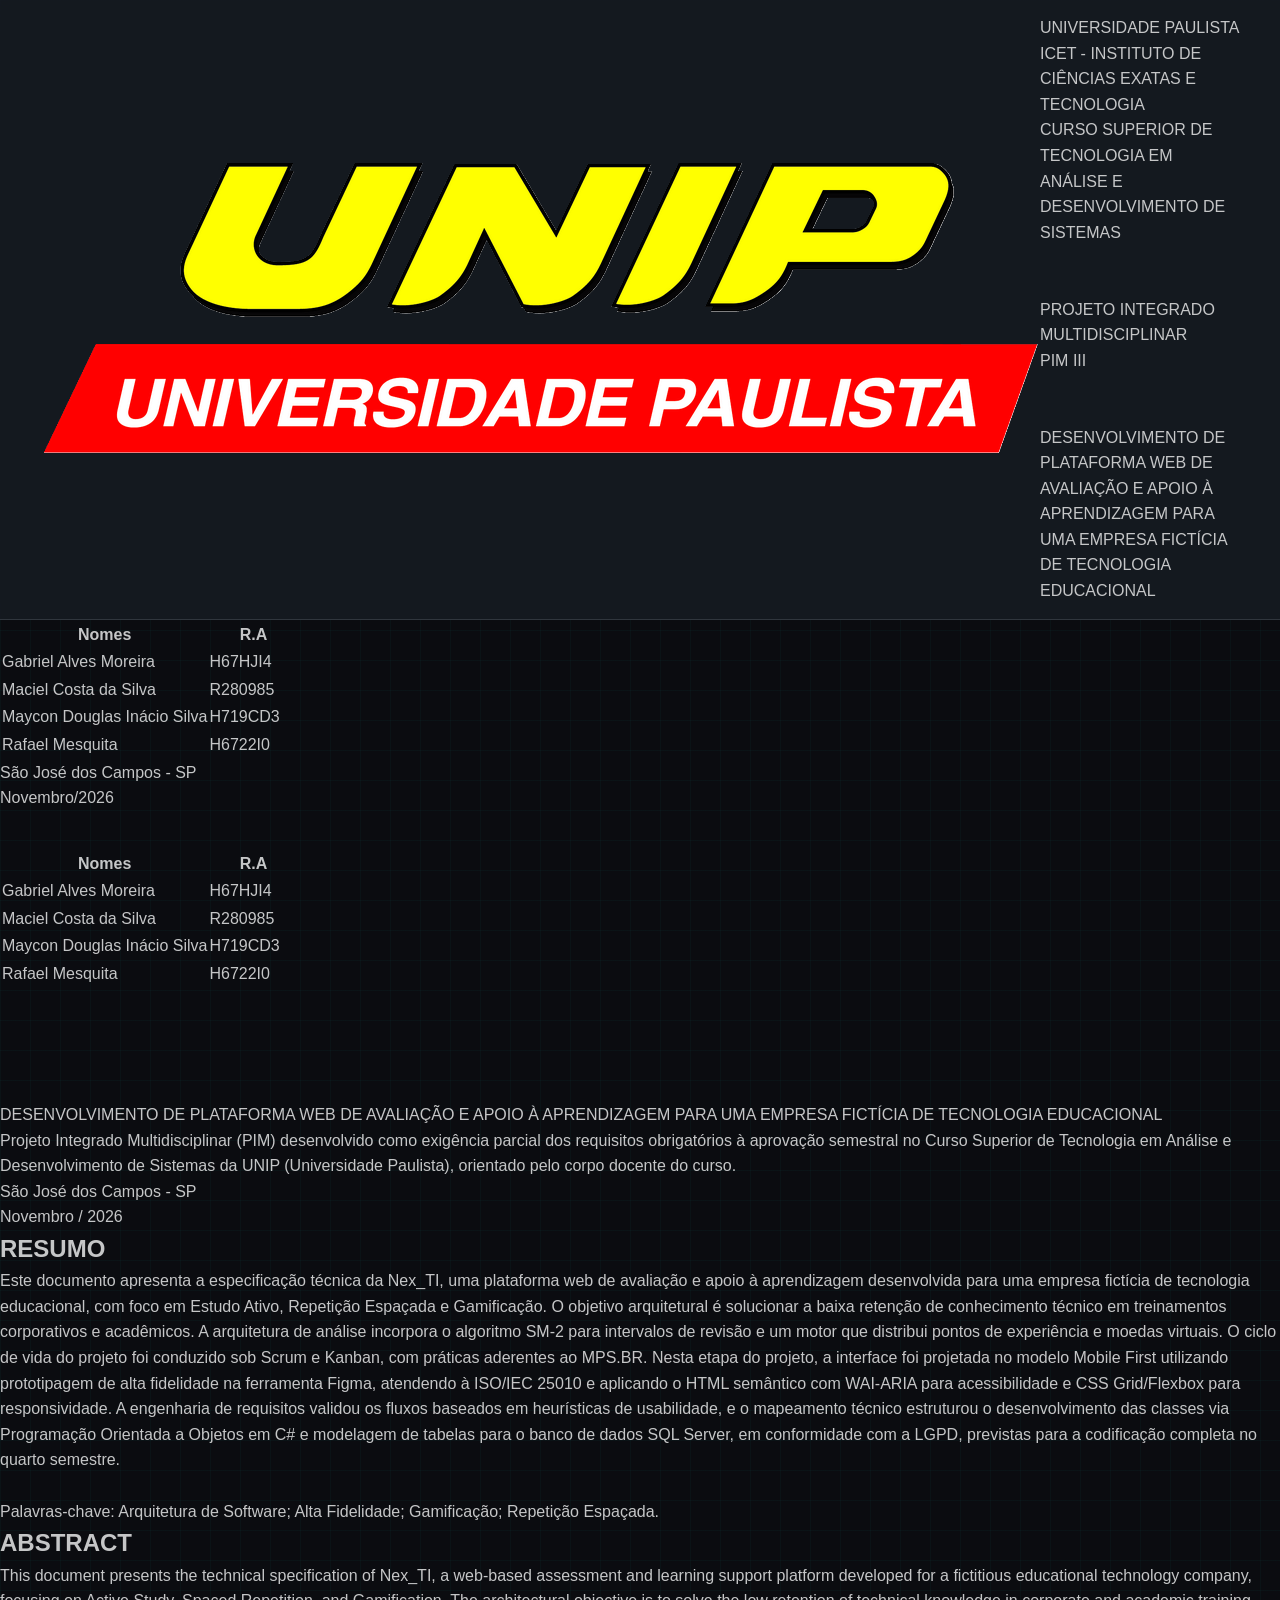
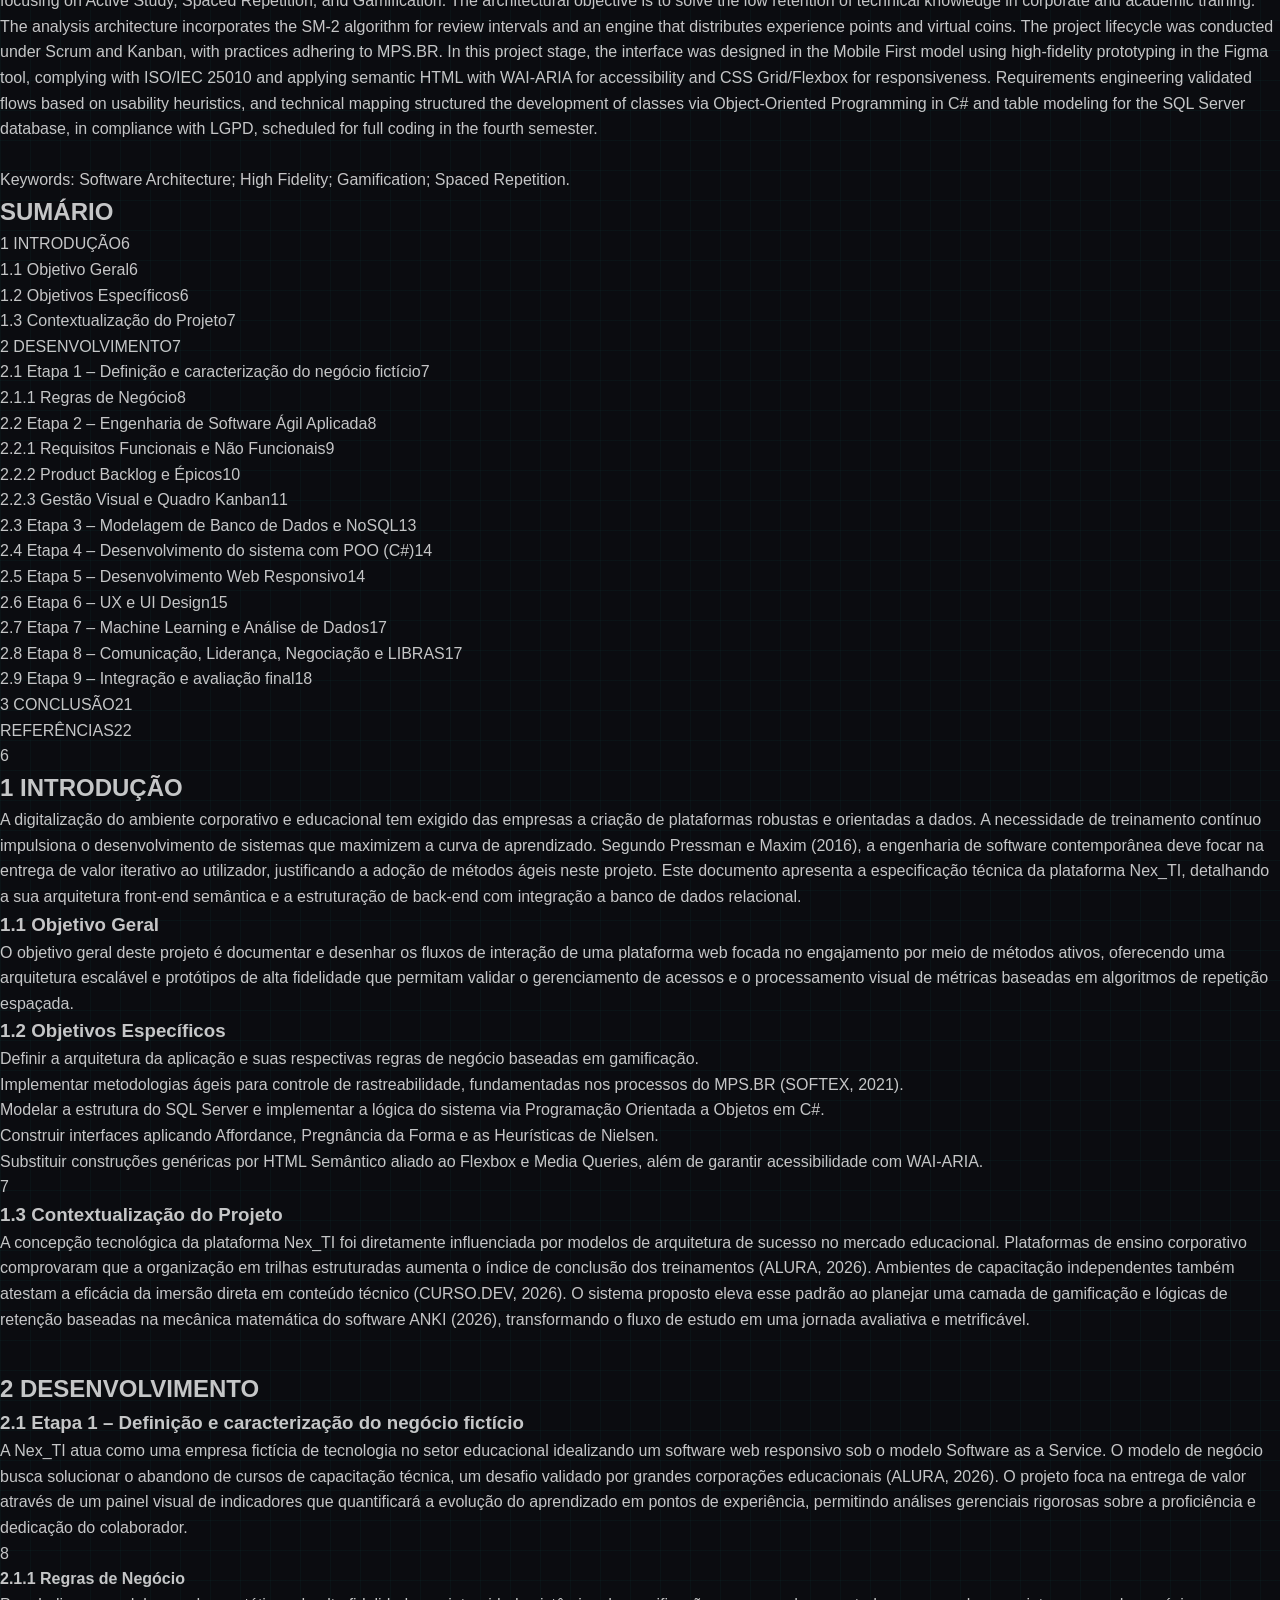
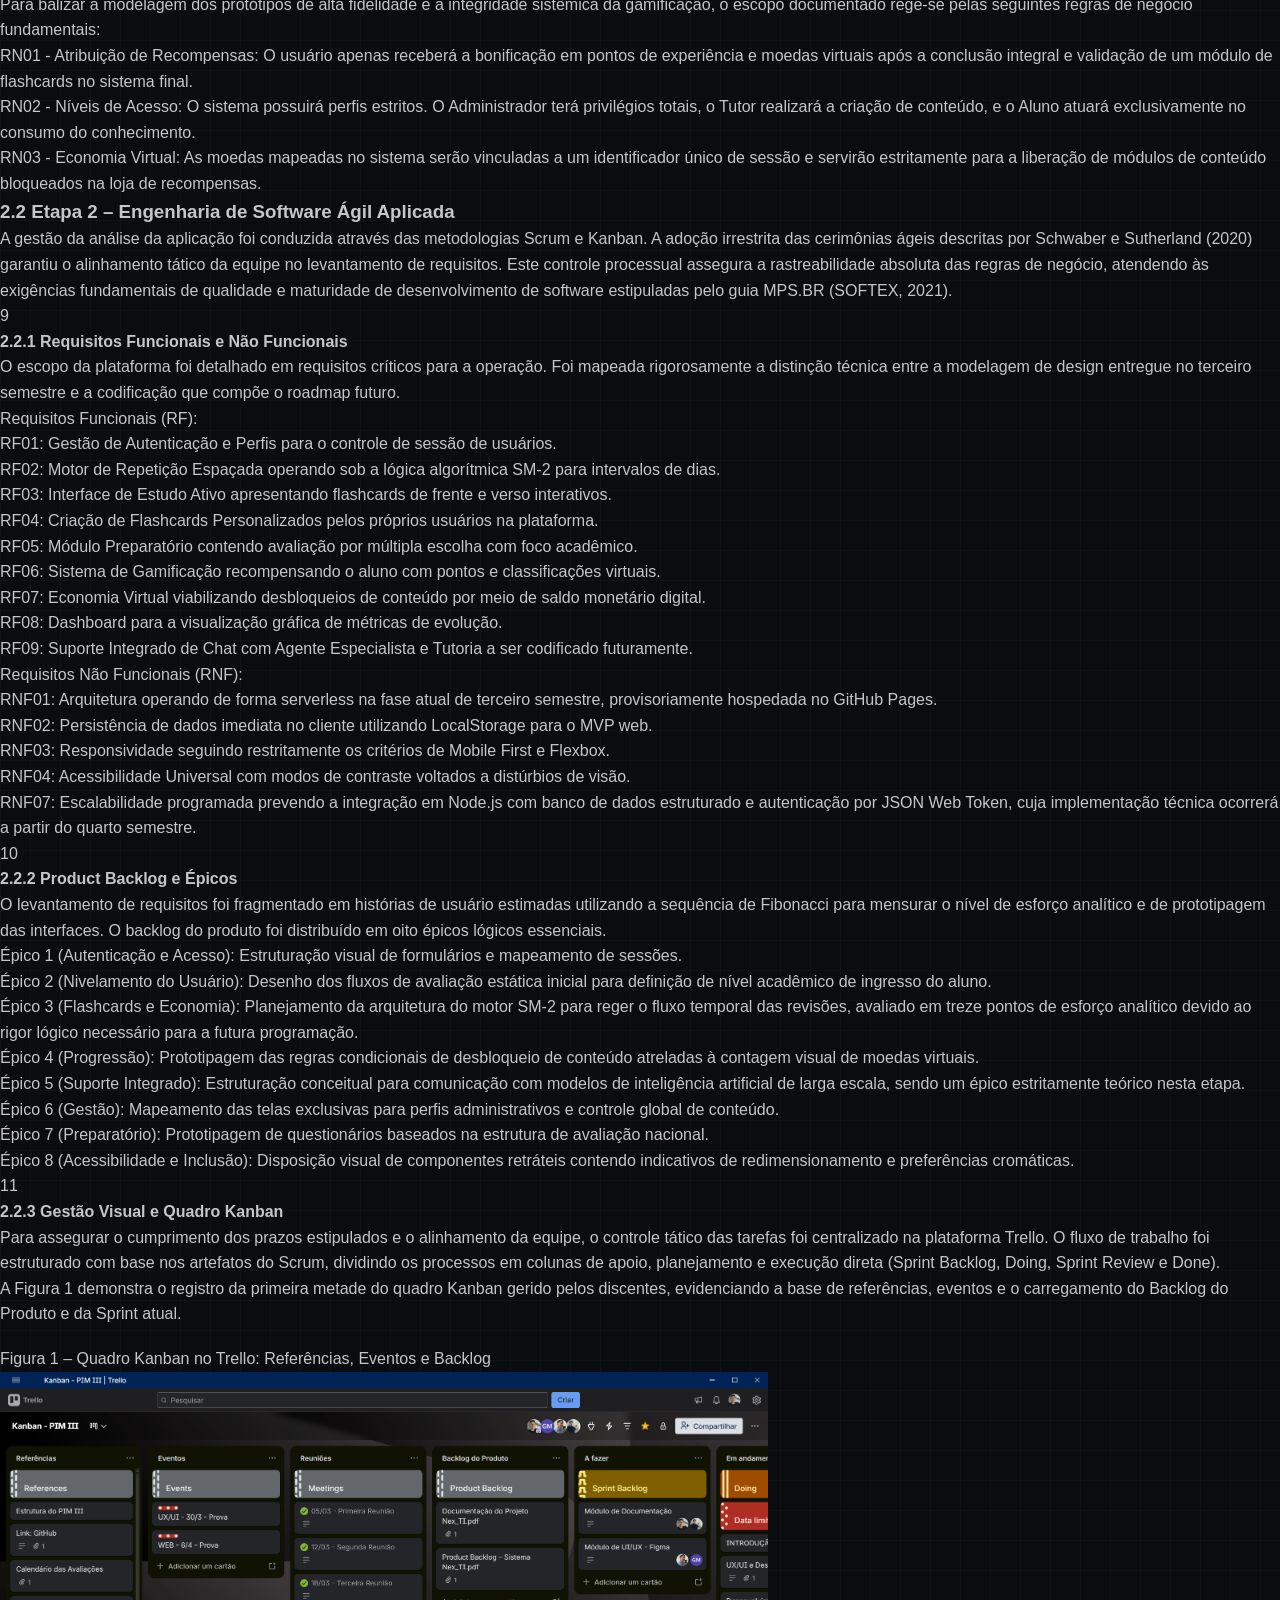
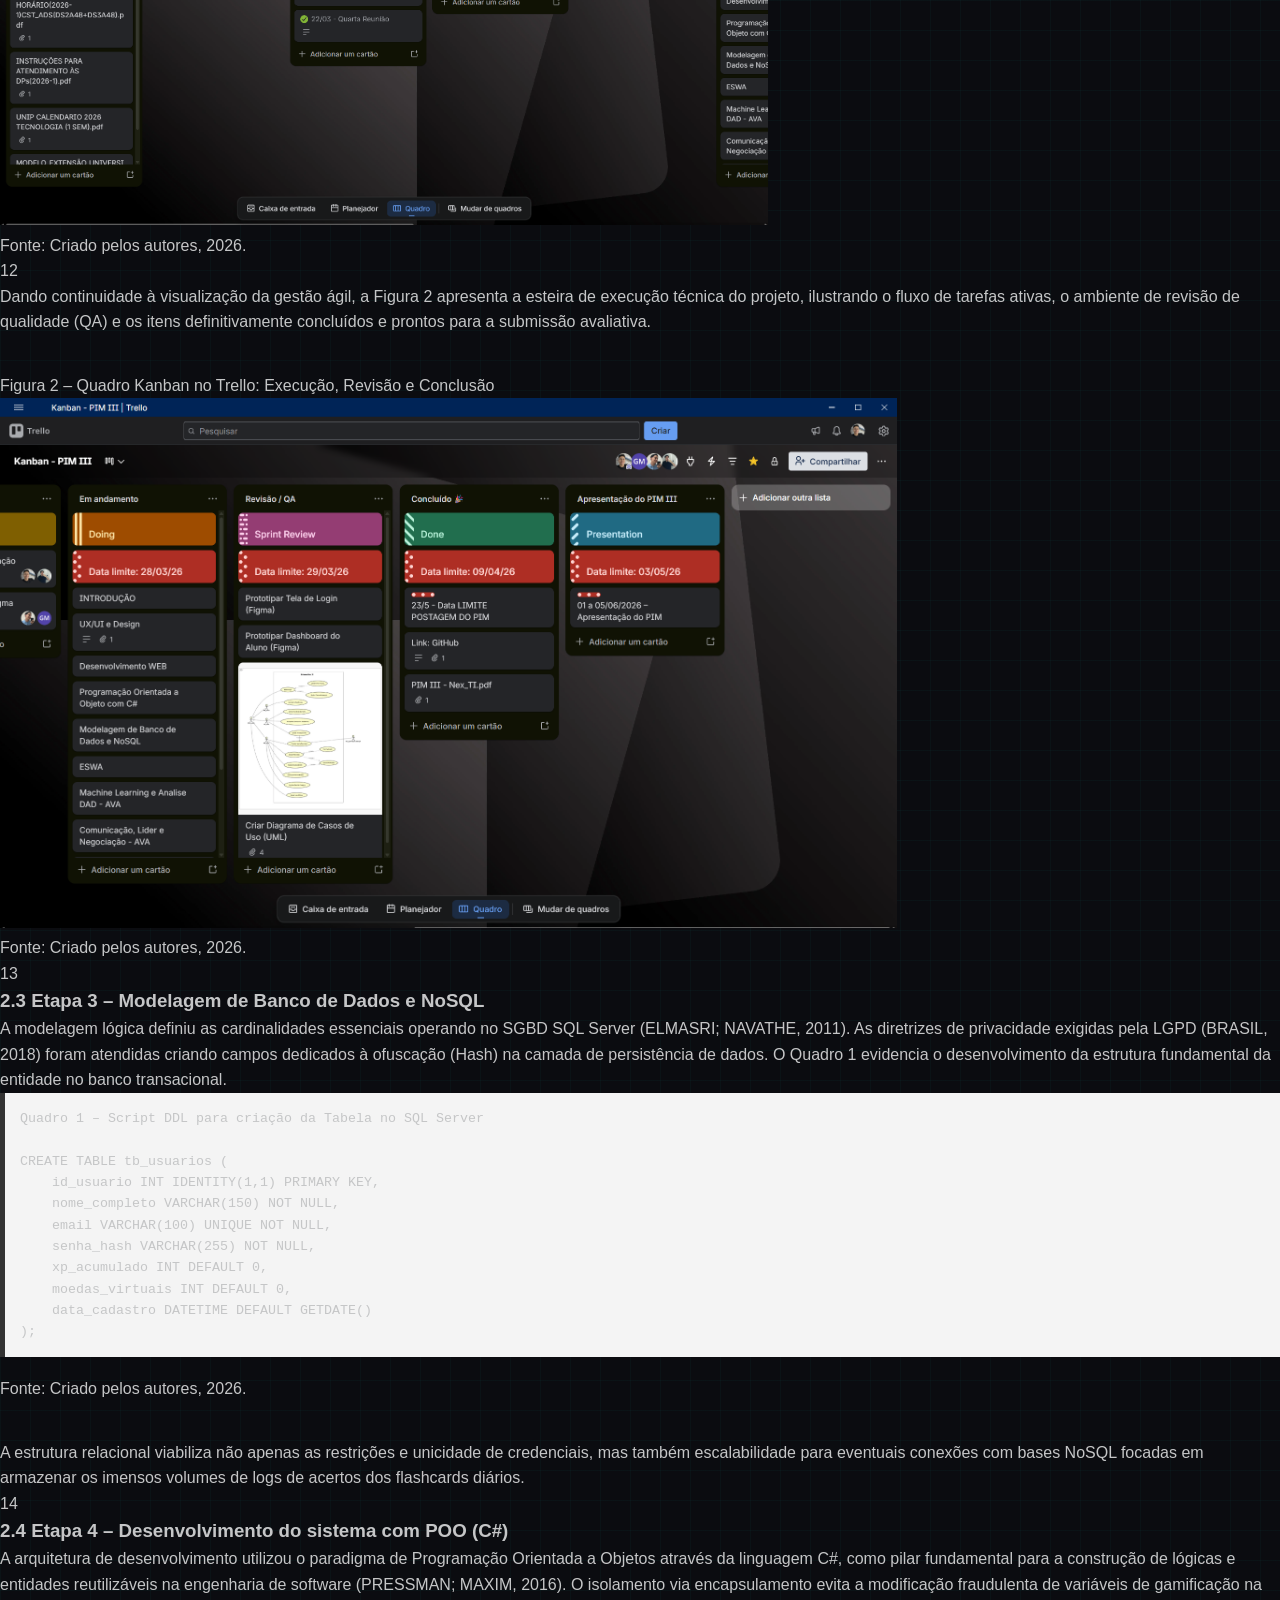
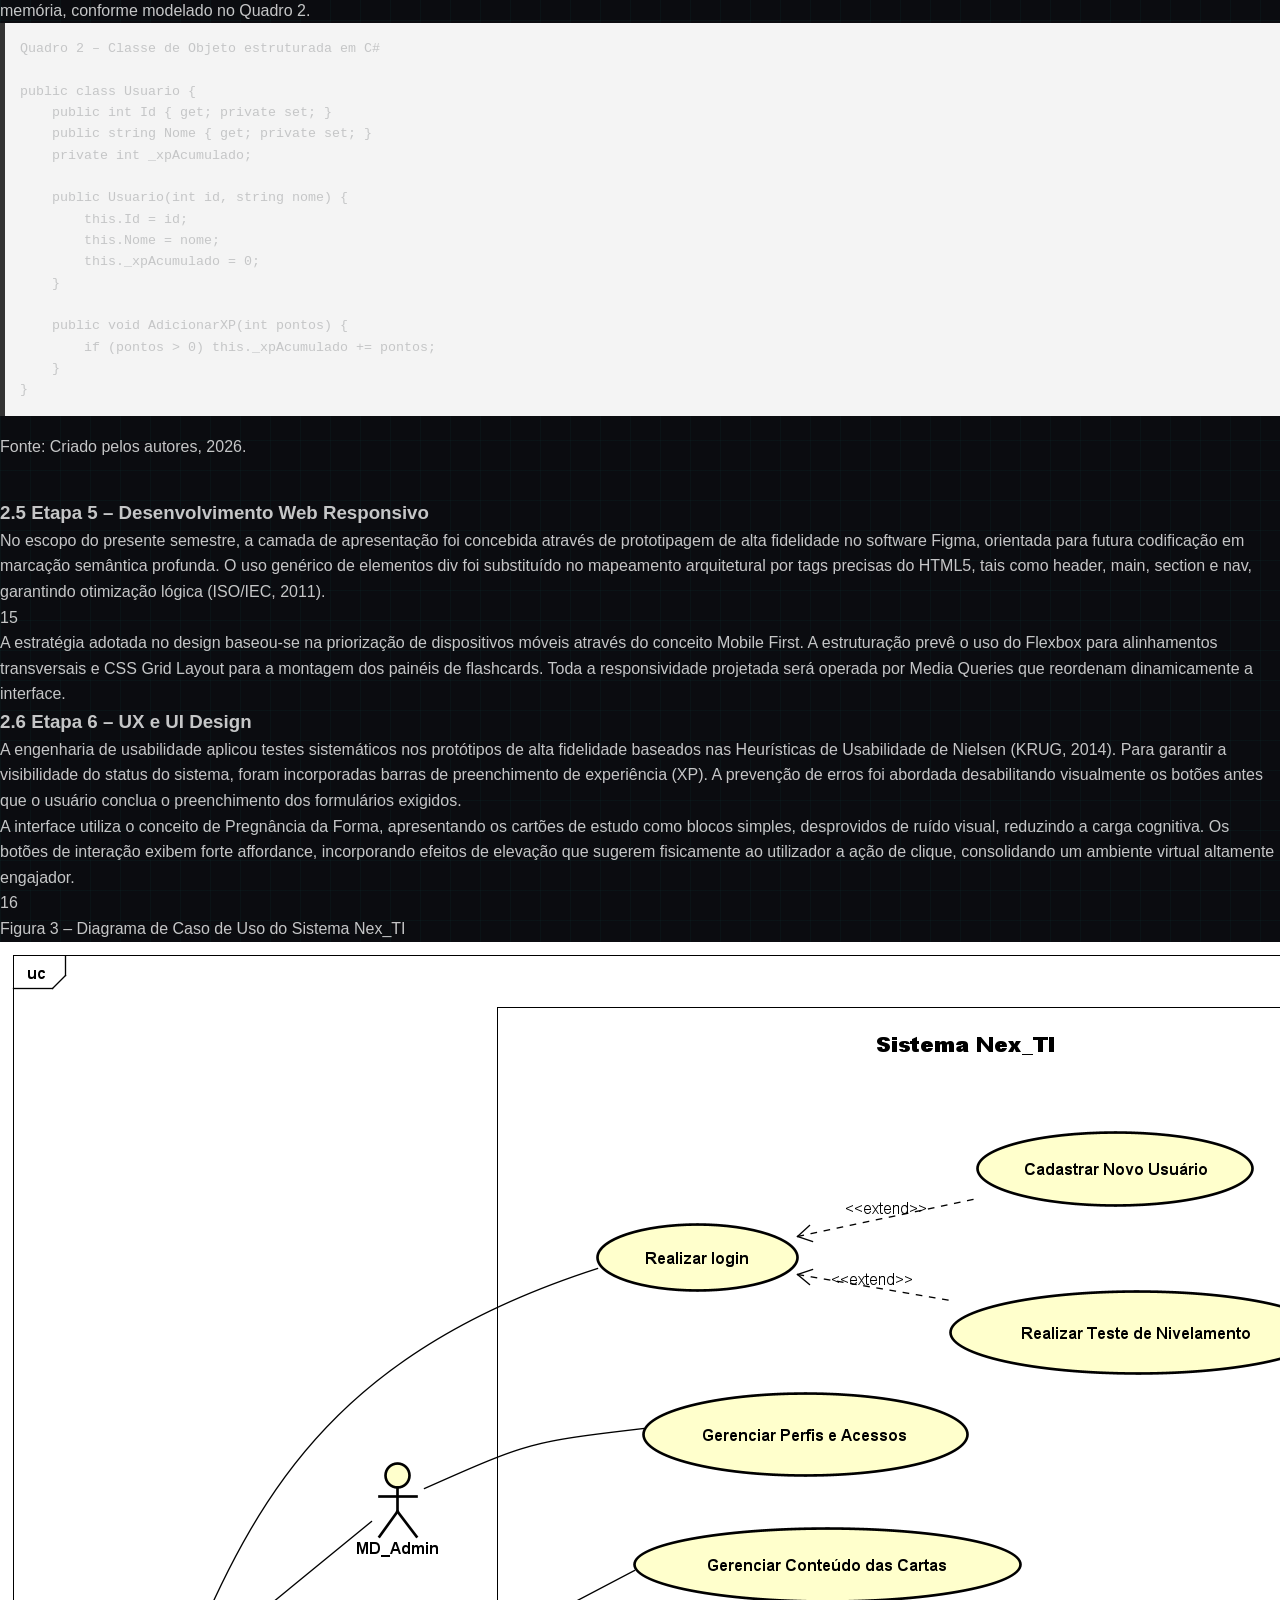
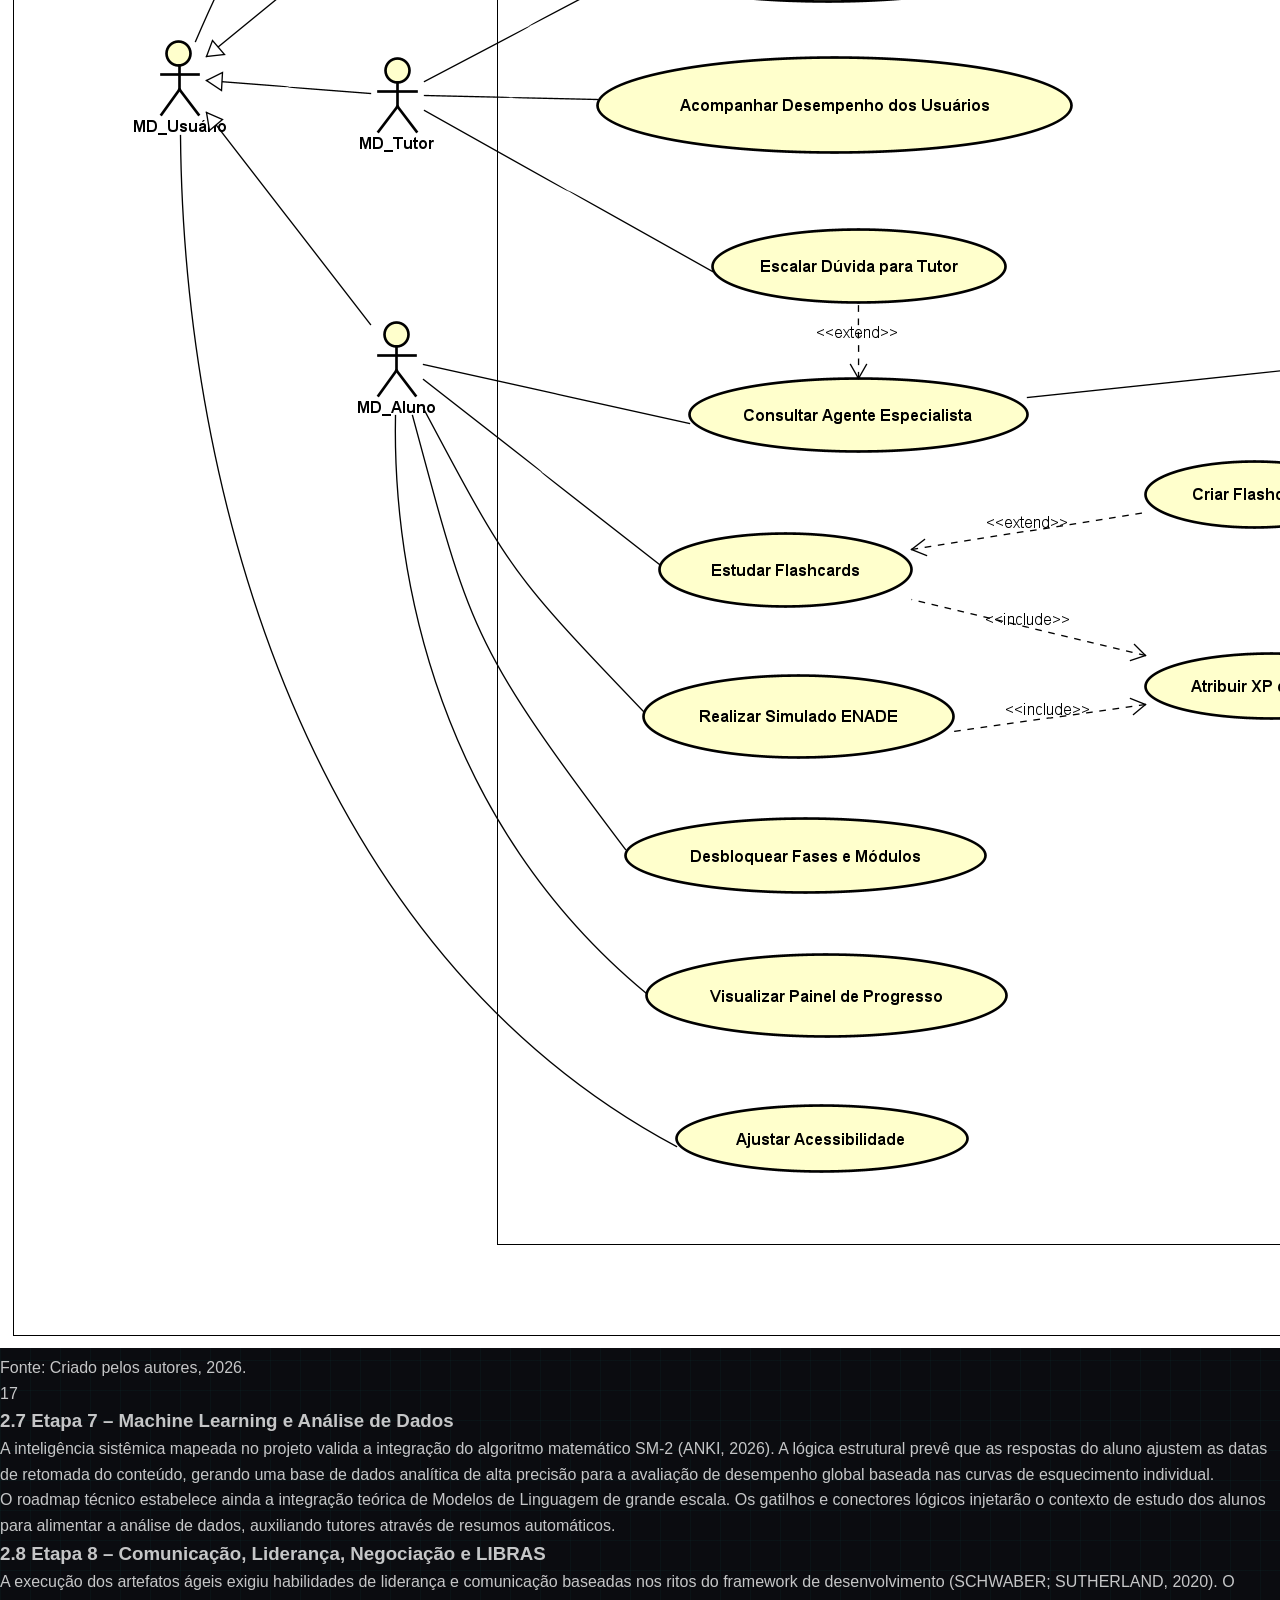
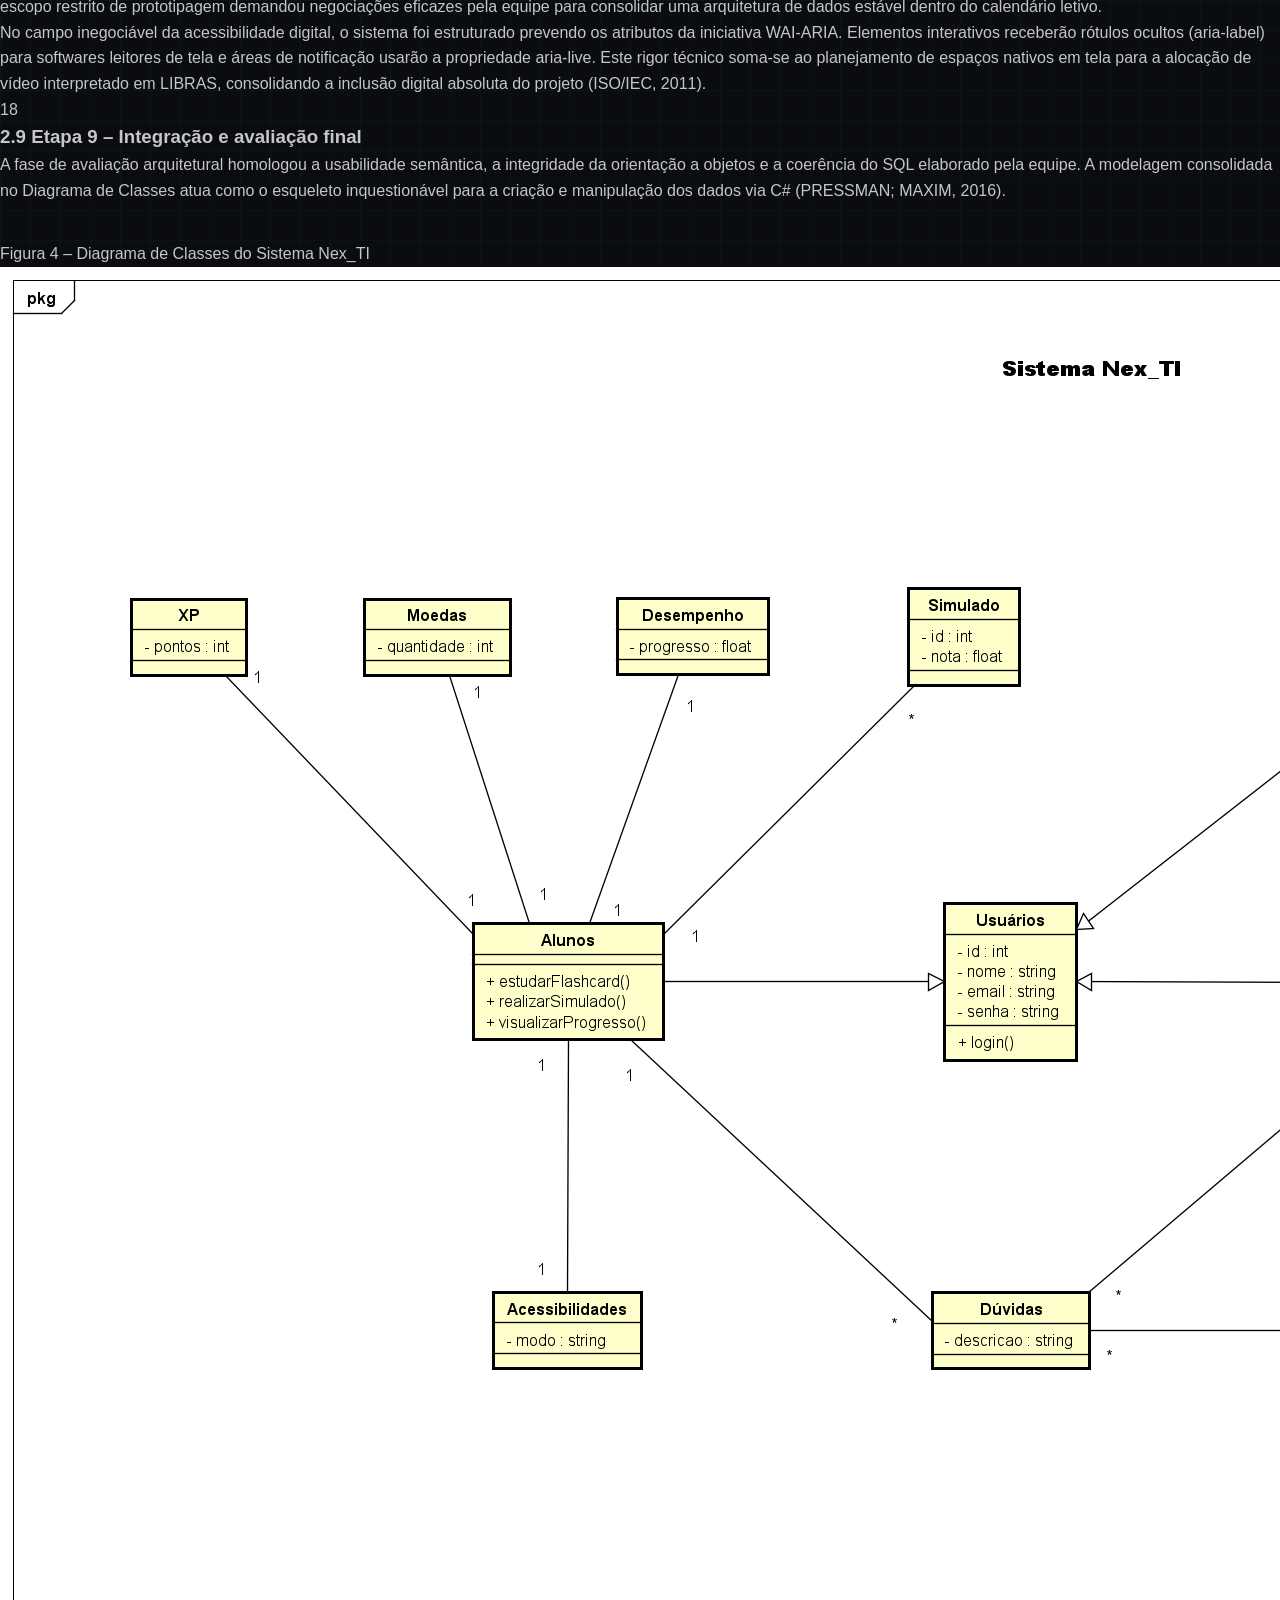
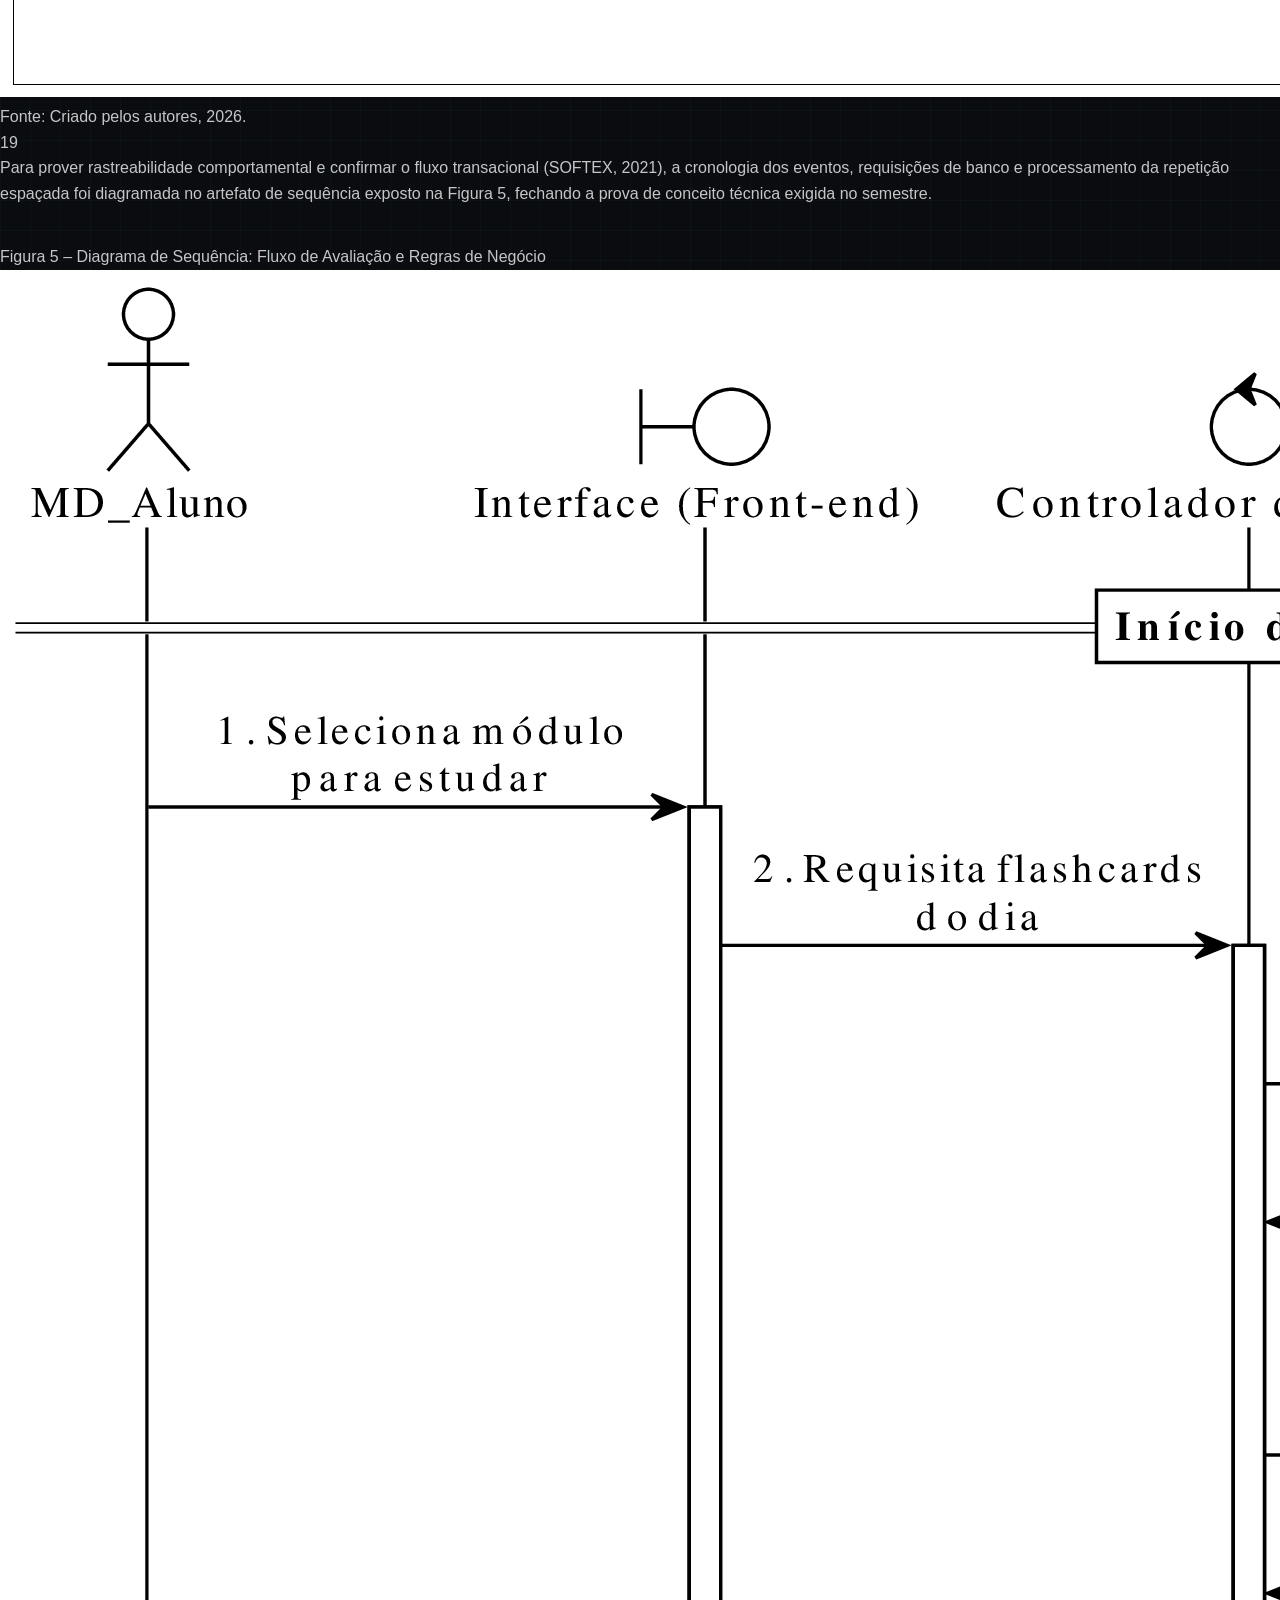
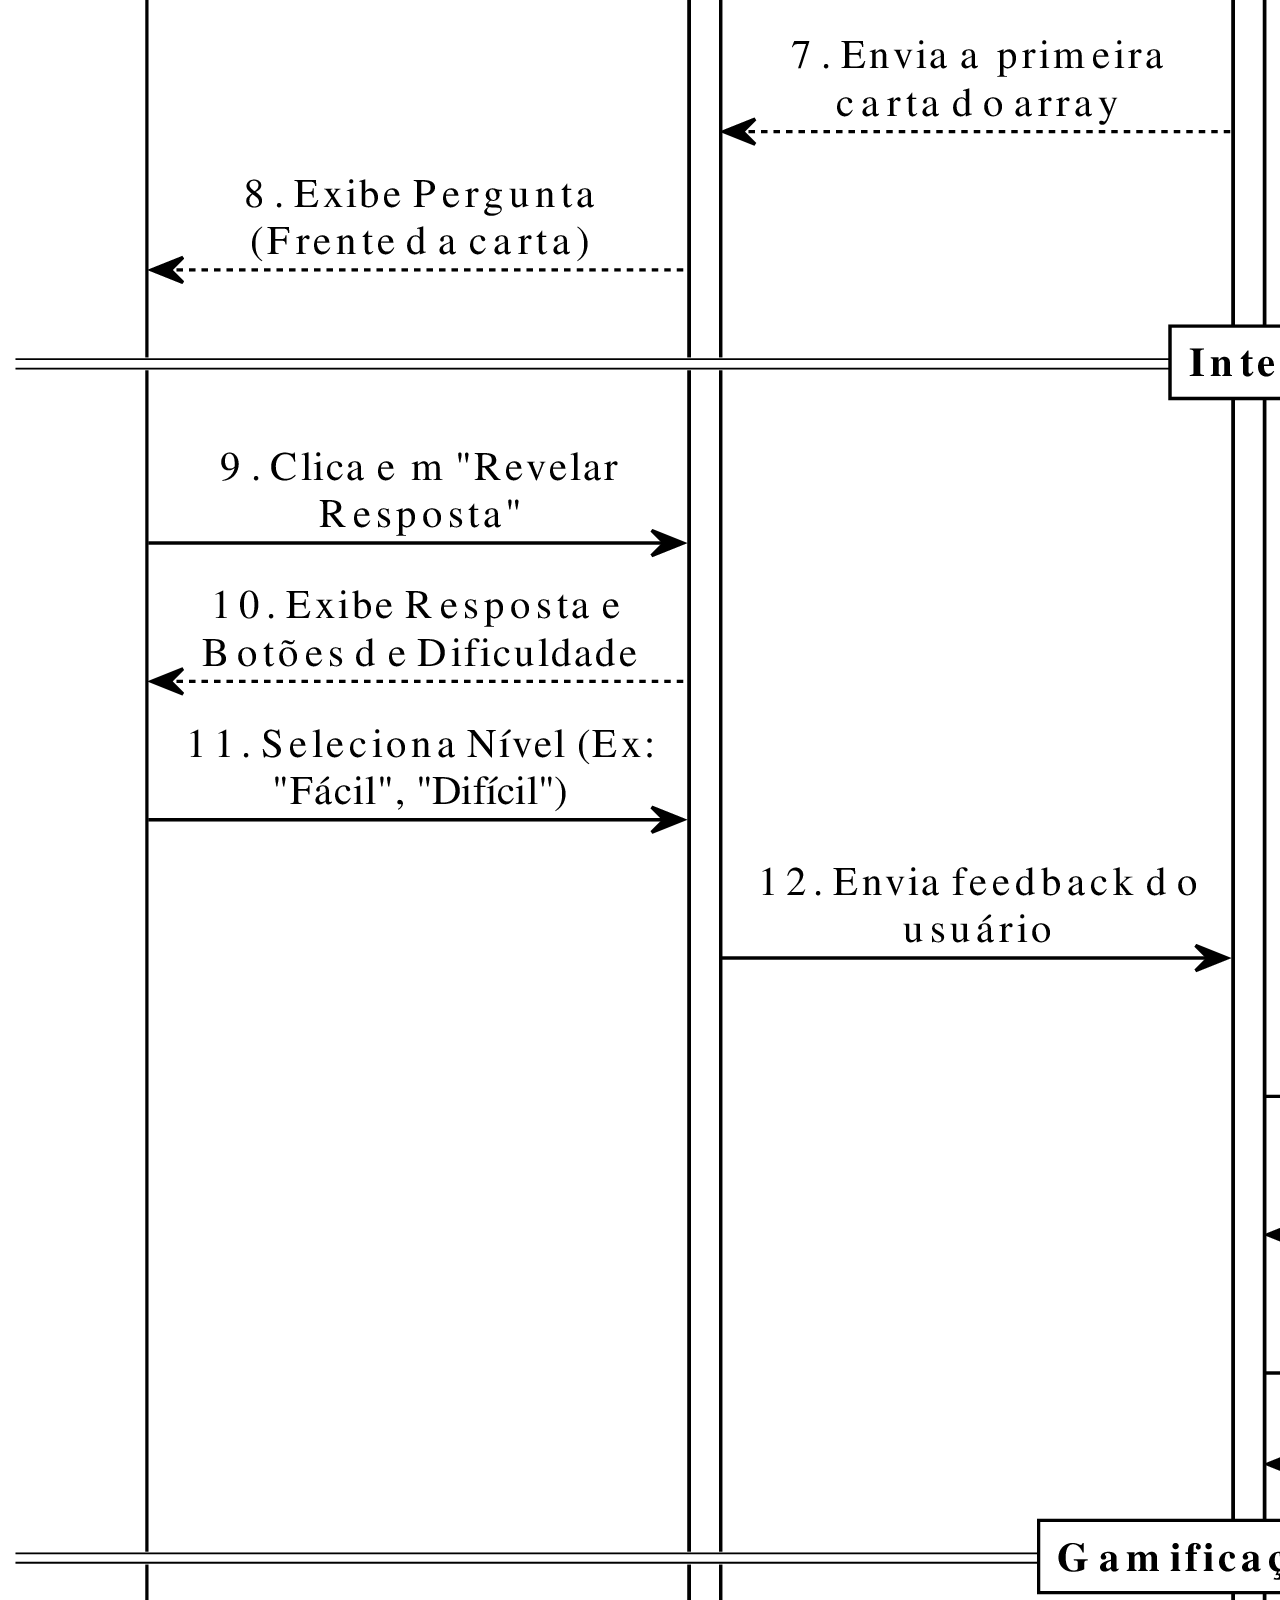
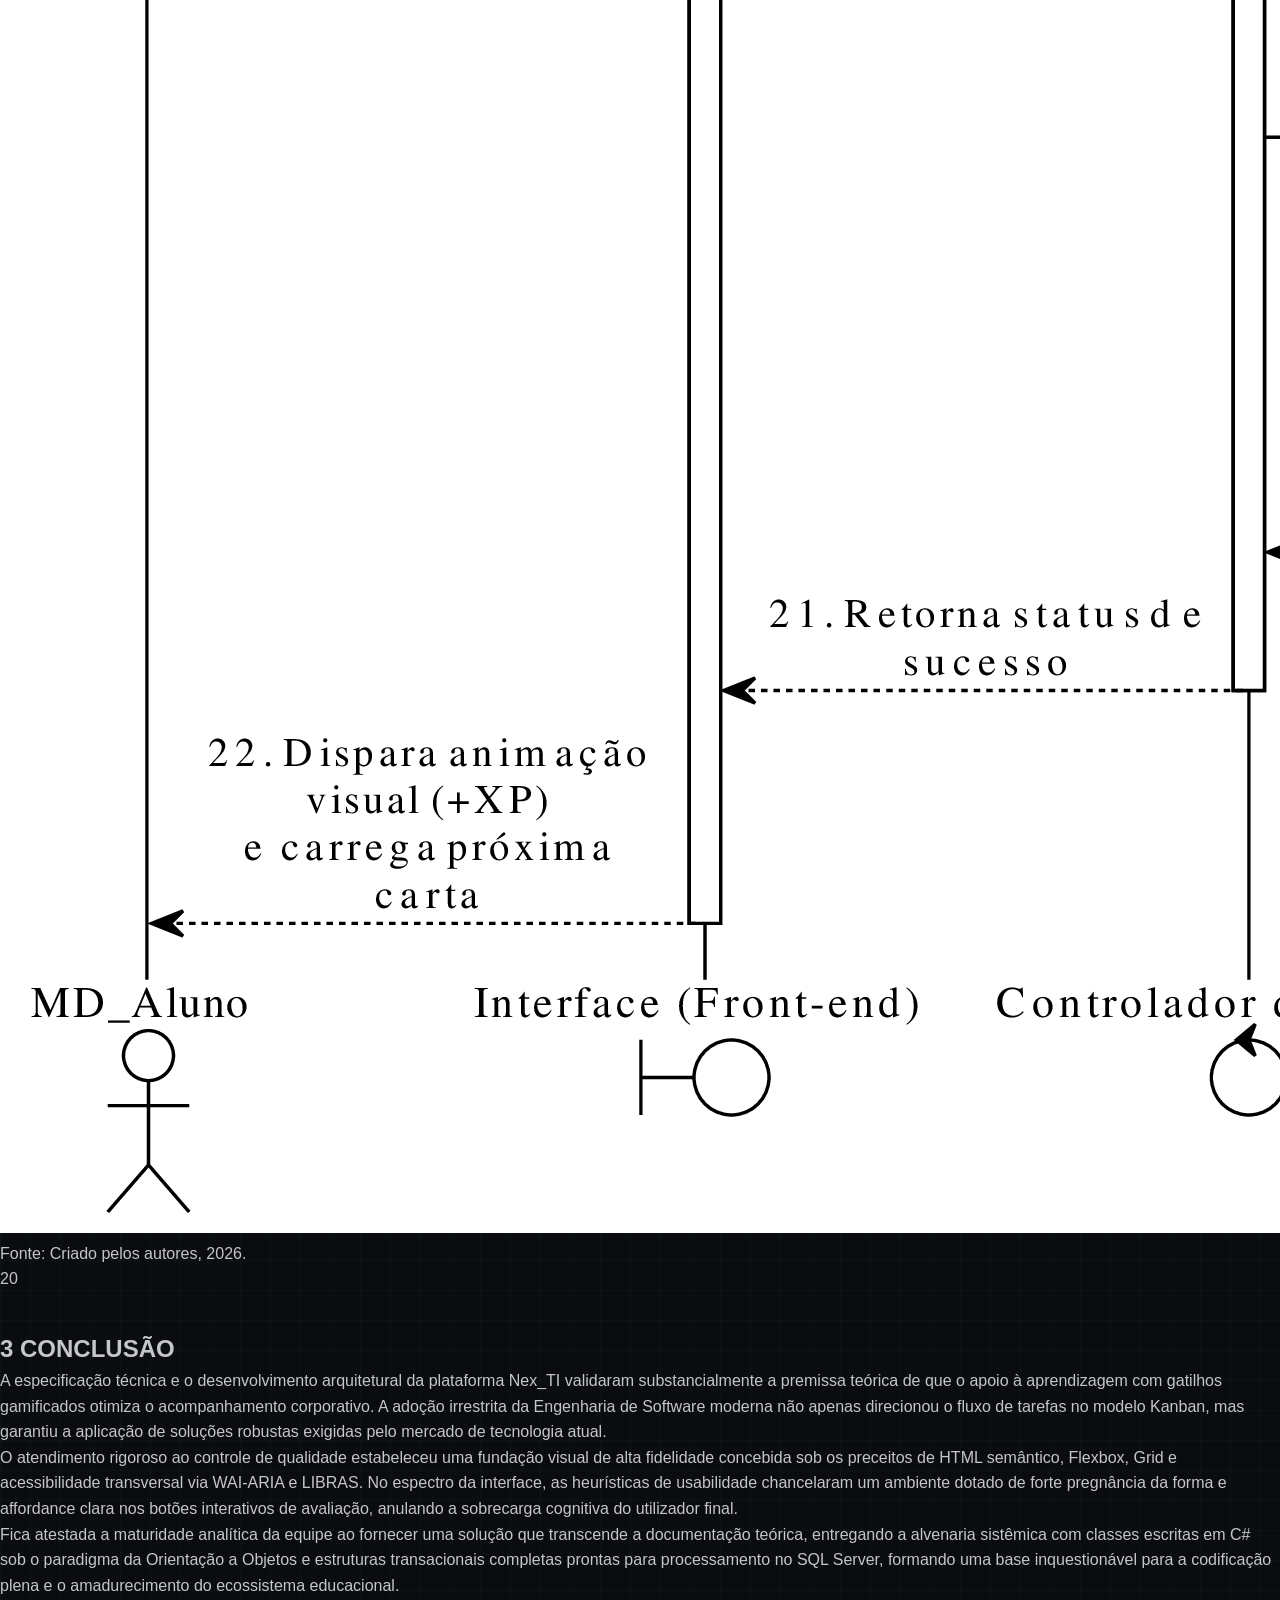
==== commit 0ccace60: "Update 23/03 - 12:35" ====
--- a/.Documentos_PIM_III/index.html
+++ b/.Documentos_PIM_III/index.html
@@ -4,22 +4,43 @@
     <meta charset="UTF-8">
     <title>PIM III - Nex_TI</title>
     <link rel="stylesheet" href="style.css">
+    <style>
+        /* FEEDBACK PROF. FLÁVIO: Implementação de Media Queries, Flexbox e Grid */
+        @media screen and (max-width: 800px) {
+            body { display: flex; flex-direction: column; align-items: center; padding: 10px; background: white; }
+            .page { width: 100%; padding: 1.5cm; min-height: auto; page-break-after: auto; box-shadow: none; }
+            .sumario-item { display: flex; flex-direction: column; margin-bottom: 10px; }
+            .sumario-pontos { display: none; }
+            .table-autores, .table-capa { display: grid; grid-template-columns: 1fr; width: 100%; }
+        }
+        
+        .code-box {
+            background-color: #f4f4f4;
+            border-left: 5px solid #333;
+            padding: 15px;
+            font-family: 'Courier New', Courier, monospace;
+            font-size: 10pt;
+            overflow-x: auto;
+            margin-bottom: 1cm;
+        }
+    </style>
 </head>
 <body>
 
-    <div class="page">
-        <img src="Logo UNIP.png" alt="Logo UNIP" class="logo-unip" onerror="this.src='https://upload.wikimedia.org/wikipedia/commons/thumb/1/1d/UNIP_Logo.svg/1200px-UNIP_Logo.svg.png'">
-        
-        <div class="capa-header uppercase">
-            UNIVERSIDADE PAULISTA<br>
-            ICET - INSTITUTO DE CIÊNCIAS EXATAS E TECNOLOGIA<br>
-            CURSO SUPERIOR DE TECNOLOGIA EM ANÁLISE E DESENVOLVIMENTO DE SISTEMAS<br><br><br>
-            PROJETO INTEGRADO MULTIDISCIPLINAR<br>
-            PIM III<br><br><br>
-            DESENVOLVIMENTO DE PLATAFORMA WEB DE AVALIAÇÃO E APOIO À APRENDIZAGEM PARA UMA EMPRESA FICTÍCIA DE TECNOLOGIA EDUCACIONAL
-        </div>
-        
-        <table class="table-capa">
+    <section class="page" aria-label="Capa do Trabalho">
+        <header>
+            <img src="Logo UNIP.png" alt="Logo da Universidade Paulista" class="logo-unip" onerror="this.src='https://upload.wikimedia.org/wikipedia/commons/thumb/1/1d/UNIP_Logo.svg/1200px-UNIP_Logo.svg.png'">
+            <div class="capa-header uppercase">
+                UNIVERSIDADE PAULISTA<br>
+                ICET - INSTITUTO DE CIÊNCIAS EXATAS E TECNOLOGIA<br>
+                CURSO SUPERIOR DE TECNOLOGIA EM ANÁLISE E DESENVOLVIMENTO DE SISTEMAS<br><br><br>
+                PROJETO INTEGRADO MULTIDISCIPLINAR<br>
+                PIM III<br><br><br>
+                DESENVOLVIMENTO DE PLATAFORMA WEB DE AVALIAÇÃO E APOIO À APRENDIZAGEM PARA UMA EMPRESA FICTÍCIA DE TECNOLOGIA EDUCACIONAL
+            </div>
+        </header>
+        
+        <table class="table-capa" aria-label="Tabela de Autores">
             <tr>
                 <th width="70%">Nomes</th>
                 <th width="30%">R.A</th>
@@ -30,13 +51,13 @@
             <tr><td>Rafael Mesquita</td><td>H6722I0</td></tr>
         </table>
         
-        <div class="capa-footer uppercase">
+        <footer class="capa-footer uppercase">
             São José dos Campos - SP<br>
             Novembro/2026
-        </div>
-    </div>
-
-    <div class="page">
+        </footer>
+    </section>
+
+    <section class="page" aria-label="Folha de Rosto">
         <table class="table-autores" style="margin-top: 1cm; margin-bottom: 3cm;">
             <tr>
                 <th width="70%">Nomes</th>
@@ -56,110 +77,112 @@
             Projeto Integrado Multidisciplinar (PIM) desenvolvido como exigência parcial dos requisitos obrigatórios à aprovação semestral no Curso Superior de Tecnologia em Análise e Desenvolvimento de Sistemas da UNIP (Universidade Paulista), orientado pelo corpo docente do curso.
         </div>
         
-        <div class="capa-footer uppercase">
+        <footer class="capa-footer uppercase">
             São José dos Campos - SP<br>
             Novembro / 2026
-        </div>
-    </div>
-
-    <div class="page">
+        </footer>
+    </section>
+
+    <section class="page" aria-label="Resumo">
         <h2 class="center">RESUMO</h2>
-        <p class="paragrafo">Este documento apresenta a especificação técnica da Nex_TI, uma plataforma web de avaliação e apoio à aprendizagem desenvolvida para uma empresa fictícia de tecnologia educacional, com foco em Estudo Ativo, Repetição Espaçada e Gamificação. O objetivo arquitetural é solucionar a baixa retenção de conhecimento técnico em treinamentos corporativos e acadêmicos. A arquitetura de análise incorpora o algoritmo SM-2 para intervalos de revisão e um motor que distribui pontos de experiência e moedas virtuais. O ciclo de vida do projeto foi conduzido sob Scrum e Kanban, com práticas aderentes ao MPS.BR. Nesta etapa do projeto, a interface foi projetada no modelo Mobile First utilizando prototipagem de média fidelidade na ferramenta Figma, atendendo à ISO/IEC 25010 e diretrizes de acessibilidade WCAG, sem a utilização de codificação front-end ou back-end. A engenharia de requisitos validou os fluxos de usabilidade e o mapeamento técnico estrutural para a futura evolução rumo a protótipos de alta fidelidade e implementação em Programação Orientada a Objetos em C# e Node.js com Banco de Dados Relacional, em conformidade com a LGPD e ISO/IEC 27000, previstas para o quarto semestre.</p>
-        <p><br><strong>Palavras-chave:</strong> Arquitetura de Software; Prototipagem; Gamificação; Repetição Espaçada.</p>
-    </div>
-
-    <div class="page">
+        <p class="paragrafo">Este documento apresenta a especificação técnica da Nex_TI, uma plataforma web de avaliação e apoio à aprendizagem desenvolvida para uma empresa fictícia de tecnologia educacional, com foco em Estudo Ativo, Repetição Espaçada e Gamificação. O objetivo arquitetural é solucionar a baixa retenção de conhecimento técnico em treinamentos corporativos e acadêmicos. A arquitetura de análise incorpora o algoritmo SM-2 para intervalos de revisão e um motor que distribui pontos de experiência e moedas virtuais. O ciclo de vida do projeto foi conduzido sob Scrum e Kanban, com práticas aderentes ao MPS.BR. Nesta etapa do projeto, a interface foi projetada no modelo Mobile First utilizando prototipagem de alta fidelidade na ferramenta Figma, atendendo à ISO/IEC 25010 e aplicando o HTML semântico com WAI-ARIA para acessibilidade e CSS Grid/Flexbox para responsividade. A engenharia de requisitos validou os fluxos baseados em heurísticas de usabilidade, e o mapeamento técnico estruturou o desenvolvimento das classes via Programação Orientada a Objetos em C# e modelagem de tabelas para o banco de dados SQL Server, em conformidade com a LGPD, previstas para a codificação completa no quarto semestre.</p>
+        <p><br>Palavras-chave: Arquitetura de Software; Alta Fidelidade; Gamificação; Repetição Espaçada.</p>
+    </section>
+
+    <section class="page" aria-label="Abstract">
         <h2 class="center">ABSTRACT</h2>
-        <p class="paragrafo">This document presents the technical specification of Nex_TI, a web-based assessment and learning support platform developed for a fictitious educational technology company, focusing on Active Study, Spaced Repetition, and Gamification. The architectural objective is to solve the low retention of technical knowledge in corporate and academic training. The analysis architecture incorporates the SM-2 algorithm for review intervals and an engine that distributes experience points and virtual coins. The project lifecycle was conducted under Scrum and Kanban, with practices adhering to MPS.BR. In this project stage, the interface was designed in the Mobile First model using medium-fidelity prototyping in the Figma tool, complying with ISO/IEC 25010 and WCAG accessibility guidelines, without the use of front-end or back-end coding. Requirements engineering validated usability flows and structural technical mapping for future evolution towards high-fidelity prototypes and implementation in Object-Oriented Programming in C# and Node.js with Relational Databases, in compliance with LGPD and ISO/IEC 27000, scheduled for the fourth semester.</p>
-        <p><br><strong>Keywords:</strong> Software Architecture; Prototyping; Gamification; Spaced Repetition.</p>
-    </div>
-
-    <div class="page">
+        <p class="paragrafo">This document presents the technical specification of Nex_TI, a web-based assessment and learning support platform developed for a fictitious educational technology company, focusing on Active Study, Spaced Repetition, and Gamification. The architectural objective is to solve the low retention of technical knowledge in corporate and academic training. The analysis architecture incorporates the SM-2 algorithm for review intervals and an engine that distributes experience points and virtual coins. The project lifecycle was conducted under Scrum and Kanban, with practices adhering to MPS.BR. In this project stage, the interface was designed in the Mobile First model using high-fidelity prototyping in the Figma tool, complying with ISO/IEC 25010 and applying semantic HTML with WAI-ARIA for accessibility and CSS Grid/Flexbox for responsiveness. Requirements engineering validated flows based on usability heuristics, and technical mapping structured the development of classes via Object-Oriented Programming in C# and table modeling for the SQL Server database, in compliance with LGPD, scheduled for full coding in the fourth semester.</p>
+        <p><br>Keywords: Software Architecture; High Fidelity; Gamification; Spaced Repetition.</p>
+    </section>
+
+    <section class="page" aria-label="Página do Sumário">
         <h2 class="center">SUMÁRIO</h2>
         
-        <div class="sumario-container">
-            <div class="sumario-item">
+        <nav class="sumario-container" role="navigation" aria-label="Navegação do Documento">
+            <div class="sumario-item" role="menuitem">
                 <span class="sumario-titulo">1 INTRODUÇÃO</span><span class="sumario-pontos"></span><span class="sumario-pagina">6</span>
             </div>
-            <div class="sumario-item">
+            <div class="sumario-item" role="menuitem">
                 <span class="sumario-titulo sumario-recuo-1">1.1 Objetivo Geral</span><span class="sumario-pontos"></span><span class="sumario-pagina">6</span>
             </div>
-            <div class="sumario-item">
+            <div class="sumario-item" role="menuitem">
                 <span class="sumario-titulo sumario-recuo-1">1.2 Objetivos Específicos</span><span class="sumario-pontos"></span><span class="sumario-pagina">6</span>
             </div>
-            <div class="sumario-item">
+            <div class="sumario-item" role="menuitem">
                 <span class="sumario-titulo sumario-recuo-1">1.3 Contextualização do Projeto</span><span class="sumario-pontos"></span><span class="sumario-pagina">7</span>
             </div>
-            <div class="sumario-item">
+            <div class="sumario-item" role="menuitem">
                 <span class="sumario-titulo">2 DESENVOLVIMENTO</span><span class="sumario-pontos"></span><span class="sumario-pagina">7</span>
             </div>
-            <div class="sumario-item">
+            <div class="sumario-item" role="menuitem">
                 <span class="sumario-titulo sumario-recuo-1">2.1 Etapa 1 – Definição e caracterização do negócio fictício</span><span class="sumario-pontos"></span><span class="sumario-pagina">7</span>
             </div>
-            <div class="sumario-item">
+            <div class="sumario-item" role="menuitem">
                 <span class="sumario-titulo sumario-recuo-2">2.1.1 Regras de Negócio</span><span class="sumario-pontos"></span><span class="sumario-pagina">8</span>
             </div>
-            <div class="sumario-item">
+            <div class="sumario-item" role="menuitem">
                 <span class="sumario-titulo sumario-recuo-1">2.2 Etapa 2 – Engenharia de Software Ágil Aplicada</span><span class="sumario-pontos"></span><span class="sumario-pagina">8</span>
             </div>
-            <div class="sumario-item">
+            <div class="sumario-item" role="menuitem">
                 <span class="sumario-titulo sumario-recuo-2">2.2.1 Requisitos Funcionais e Não Funcionais</span><span class="sumario-pontos"></span><span class="sumario-pagina">9</span>
             </div>
-            <div class="sumario-item">
+            <div class="sumario-item" role="menuitem">
                 <span class="sumario-titulo sumario-recuo-2">2.2.2 Product Backlog e Épicos</span><span class="sumario-pontos"></span><span class="sumario-pagina">10</span>
             </div>
-            <div class="sumario-item">
+            <div class="sumario-item" role="menuitem">
                 <span class="sumario-titulo sumario-recuo-2">2.2.3 Gestão Visual e Quadro Kanban</span><span class="sumario-pontos"></span><span class="sumario-pagina">11</span>
             </div>
-            <div class="sumario-item">
+            <div class="sumario-item" role="menuitem">
                 <span class="sumario-titulo sumario-recuo-1">2.3 Etapa 3 – Modelagem de Banco de Dados e NoSQL</span><span class="sumario-pontos"></span><span class="sumario-pagina">13</span>
             </div>
-            <div class="sumario-item">
-                <span class="sumario-titulo sumario-recuo-1">2.4 Etapa 4 – Desenvolvimento do sistema com POO (C#)</span><span class="sumario-pontos"></span><span class="sumario-pagina">13</span>
-            </div>
-            <div class="sumario-item">
+            <div class="sumario-item" role="menuitem">
+                <span class="sumario-titulo sumario-recuo-1">2.4 Etapa 4 – Desenvolvimento do sistema com POO (C#)</span><span class="sumario-pontos"></span><span class="sumario-pagina">14</span>
+            </div>
+            <div class="sumario-item" role="menuitem">
                 <span class="sumario-titulo sumario-recuo-1">2.5 Etapa 5 – Desenvolvimento Web Responsivo</span><span class="sumario-pontos"></span><span class="sumario-pagina">14</span>
             </div>
-            <div class="sumario-item">
-                <span class="sumario-titulo sumario-recuo-1">2.6 Etapa 6 – UX e UI Design</span><span class="sumario-pontos"></span><span class="sumario-pagina">14</span>
-            </div>
-            <div class="sumario-item">
-                <span class="sumario-titulo sumario-recuo-1">2.7 Etapa 7 – Machine Learning e Análise de Dados</span><span class="sumario-pontos"></span><span class="sumario-pagina">16</span>
-            </div>
-            <div class="sumario-item">
-                <span class="sumario-titulo sumario-recuo-1">2.8 Etapa 8 – Comunicação, Liderança, Negociação e LIBRAS</span><span class="sumario-pontos"></span><span class="sumario-pagina">16</span>
-            </div>
-            <div class="sumario-item">
-                <span class="sumario-titulo sumario-recuo-1">2.9 Etapa 9 – Integração e avaliação final</span><span class="sumario-pontos"></span><span class="sumario-pagina">17</span>
-            </div>
-            <div class="sumario-item">
-                <span class="sumario-titulo">3 CONCLUSÃO</span><span class="sumario-pontos"></span><span class="sumario-pagina">20</span>
-            </div>
-            <div class="sumario-item">
-                <span class="sumario-titulo">REFERÊNCIAS</span><span class="sumario-pontos"></span><span class="sumario-pagina">21</span>
-            </div>
-        </div>
-    </div>
-
-    <div class="page">
+            <div class="sumario-item" role="menuitem">
+                <span class="sumario-titulo sumario-recuo-1">2.6 Etapa 6 – UX e UI Design</span><span class="sumario-pontos"></span><span class="sumario-pagina">15</span>
+            </div>
+            <div class="sumario-item" role="menuitem">
+                <span class="sumario-titulo sumario-recuo-1">2.7 Etapa 7 – Machine Learning e Análise de Dados</span><span class="sumario-pontos"></span><span class="sumario-pagina">17</span>
+            </div>
+            <div class="sumario-item" role="menuitem">
+                <span class="sumario-titulo sumario-recuo-1">2.8 Etapa 8 – Comunicação, Liderança, Negociação e LIBRAS</span><span class="sumario-pontos"></span><span class="sumario-pagina">17</span>
+            </div>
+            <div class="sumario-item" role="menuitem">
+                <span class="sumario-titulo sumario-recuo-1">2.9 Etapa 9 – Integração e avaliação final</span><span class="sumario-pontos"></span><span class="sumario-pagina">18</span>
+            </div>
+            <div class="sumario-item" role="menuitem">
+                <span class="sumario-titulo">3 CONCLUSÃO</span><span class="sumario-pontos"></span><span class="sumario-pagina">21</span>
+            </div>
+            <div class="sumario-item" role="menuitem">
+                <span class="sumario-titulo">REFERÊNCIAS</span><span class="sumario-pontos"></span><span class="sumario-pagina">22</span>
+            </div>
+        </nav>
+    </section>
+
+    <main role="main">
+
+    <section class="page">
         <span class="num-pagina">6</span>
         <h2>1 INTRODUÇÃO</h2>
-        <p class="paragrafo">A digitalização do ambiente corporativo e educacional tem exigido das empresas a criação de plataformas robustas e orientadas a dados. A necessidade de treinamento contínuo impulsiona o desenvolvimento de sistemas que maximizem a curva de aprendizado. Segundo Pressman e Maxim (2016), a engenharia de software contemporânea deve focar na entrega de valor iterativo ao utilizador, justificando a adoção de métodos ágeis neste projeto. Este documento apresenta a especificação técnica da plataforma Nex_TI, detalhando a sua arquitetura e processos de modelagem.</p>
+        <p class="paragrafo">A digitalização do ambiente corporativo e educacional tem exigido das empresas a criação de plataformas robustas e orientadas a dados. A necessidade de treinamento contínuo impulsiona o desenvolvimento de sistemas que maximizem a curva de aprendizado. Segundo Pressman e Maxim (2016), a engenharia de software contemporânea deve focar na entrega de valor iterativo ao utilizador, justificando a adoção de métodos ágeis neste projeto. Este documento apresenta a especificação técnica da plataforma Nex_TI, detalhando a sua arquitetura front-end semântica e a estruturação de back-end com integração a banco de dados relacional.</p>
 
         <h3>1.1 Objetivo Geral</h3>
-        <p class="paragrafo">O objetivo geral deste projeto é documentar e desenhar os fluxos de interação de uma plataforma web focada no engajamento por meio de métodos ativos, oferecendo uma arquitetura escalável e protótipos de média fidelidade que permitam validar o gerenciamento de acessos e o processamento visual de métricas baseadas em algoritmos de repetição espaçada.</p>
+        <p class="paragrafo">O objetivo geral deste projeto é documentar e desenhar os fluxos de interação de uma plataforma web focada no engajamento por meio de métodos ativos, oferecendo uma arquitetura escalável e protótipos de alta fidelidade que permitam validar o gerenciamento de acessos e o processamento visual de métricas baseadas em algoritmos de repetição espaçada.</p>
 
         <h3>1.2 Objetivos Específicos</h3>
         <ul>
             <li>Definir a arquitetura da aplicação e suas respectivas regras de negócio baseadas em gamificação.</li>
             <li>Implementar metodologias ágeis para controle de rastreabilidade, fundamentadas nos processos do MPS.BR (SOFTEX, 2021).</li>
-            <li>Elaborar o design de interface focado na usabilidade, em conformidade com a norma ISO/IEC 25010 (ISO/IEC, 2011).</li>
-            <li>Modelar conceitualmente os dados alinhados com as diretrizes da Lei Geral de Proteção de Dados Pessoais (BRASIL, 2018).</li>
-            <li>Projetar a base técnica unificada para a evolução e programação no quarto semestre.</li>
+            <li>Modelar a estrutura do SQL Server e implementar a lógica do sistema via Programação Orientada a Objetos em C#.</li>
+            <li>Construir interfaces aplicando Affordance, Pregnância da Forma e as Heurísticas de Nielsen.</li>
+            <li>Substituir construções genéricas por HTML Semântico aliado ao Flexbox e Media Queries, além de garantir acessibilidade com WAI-ARIA.</li>
         </ul>
-    </div>
-
-    <div class="page">
+    </section>
+
+    <section class="page">
         <span class="num-pagina">7</span>
         <h3>1.3 Contextualização do Projeto</h3>
         <p class="paragrafo">A concepção tecnológica da plataforma Nex_TI foi diretamente influenciada por modelos de arquitetura de sucesso no mercado educacional. Plataformas de ensino corporativo comprovaram que a organização em trilhas estruturadas aumenta o índice de conclusão dos treinamentos (ALURA, 2026). Ambientes de capacitação independentes também atestam a eficácia da imersão direta em conteúdo técnico (CURSO.DEV, 2026). O sistema proposto eleva esse padrão ao planejar uma camada de gamificação e lógicas de retenção baseadas na mecânica matemática do software ANKI (2026), transformando o fluxo de estudo em uma jornada avaliativa e metrificável.</p>
@@ -167,68 +190,68 @@
         <h2 style="margin-top: 1cm;">2 DESENVOLVIMENTO</h2>
         
         <h3>2.1 Etapa 1 – Definição e caracterização do negócio fictício</h3>
-        <p class="paragrafo">A Nex_TI atua como uma empresa fictícia de tecnologia no setor educacional idealizando um software web responsivo sob o modelo Software as a Service (SaaS). O modelo de negócio busca solucionar o abandono de cursos de capacitação técnica, um desafio validado por grandes corporações educacionais (ALURA, 2026). O projeto foca na entrega de valor através de um painel visual de indicadores que quantificará a evolução do aprendizado em pontos de experiência, permitindo análises gerenciais rigorosas sobre a proficiência e dedicação do colaborador.</p>
-    </div>
-
-    <div class="page">
+        <p class="paragrafo">A Nex_TI atua como uma empresa fictícia de tecnologia no setor educacional idealizando um software web responsivo sob o modelo Software as a Service. O modelo de negócio busca solucionar o abandono de cursos de capacitação técnica, um desafio validado por grandes corporações educacionais (ALURA, 2026). O projeto foca na entrega de valor através de um painel visual de indicadores que quantificará a evolução do aprendizado em pontos de experiência, permitindo análises gerenciais rigorosas sobre a proficiência e dedicação do colaborador.</p>
+    </section>
+
+    <section class="page">
         <span class="num-pagina">8</span>
         <h4>2.1.1 Regras de Negócio</h4>
-        <p class="paragrafo">Para balizar a modelagem dos protótipos e a integridade sistêmica da gamificação, o escopo documentado rege-se pelas seguintes regras de negócio fundamentais:</p>
+        <p class="paragrafo">Para balizar a modelagem dos protótipos de alta fidelidade e a integridade sistêmica da gamificação, o escopo documentado rege-se pelas seguintes regras de negócio fundamentais:</p>
         <ul>
-            <li><strong>RN01 - Atribuição de Recompensas:</strong> O usuário apenas receberá a bonificação em pontos de experiência e moedas virtuais após a conclusão integral e validação de um módulo de flashcards no sistema final.</li>
-            <li><strong>RN02 - Níveis de Acesso:</strong> O sistema possuirá perfis estritos. O Administrador terá privilégios totais, o Tutor realizará a criação de conteúdo, e o Aluno atuará exclusivamente no consumo do conhecimento.</li>
-            <li><strong>RN03 - Economia Virtual:</strong> As moedas mapeadas no sistema serão vinculadas a um identificador único de sessão e servirão estritamente para a liberação de módulos de conteúdo bloqueados na loja de recompensas.</li>
+            <li>RN01 - Atribuição de Recompensas: O usuário apenas receberá a bonificação em pontos de experiência e moedas virtuais após a conclusão integral e validação de um módulo de flashcards no sistema final.</li>
+            <li>RN02 - Níveis de Acesso: O sistema possuirá perfis estritos. O Administrador terá privilégios totais, o Tutor realizará a criação de conteúdo, e o Aluno atuará exclusivamente no consumo do conhecimento.</li>
+            <li>RN03 - Economia Virtual: As moedas mapeadas no sistema serão vinculadas a um identificador único de sessão e servirão estritamente para a liberação de módulos de conteúdo bloqueados na loja de recompensas.</li>
         </ul>
 
         <h3>2.2 Etapa 2 – Engenharia de Software Ágil Aplicada</h3>
         <p class="paragrafo">A gestão da análise da aplicação foi conduzida através das metodologias Scrum e Kanban. A adoção irrestrita das cerimônias ágeis descritas por Schwaber e Sutherland (2020) garantiu o alinhamento tático da equipe no levantamento de requisitos. Este controle processual assegura a rastreabilidade absoluta das regras de negócio, atendendo às exigências fundamentais de qualidade e maturidade de desenvolvimento de software estipuladas pelo guia MPS.BR (SOFTEX, 2021).</p>
-    </div>
-
-    <div class="page">
+    </section>
+
+    <section class="page">
         <span class="num-pagina">9</span>
         <h4>2.2.1 Requisitos Funcionais e Não Funcionais</h4>
-        <p class="paragrafo">O escopo da plataforma foi detalhado em requisitos críticos para a operação. Foi mapeada rigorosamente a distinção técnica entre a modelagem de design de média fidelidade entregue no terceiro semestre e a codificação que compõe o roadmap futuro.</p>
-        
-        <p><strong>Requisitos Funcionais (RF):</strong></p>
+        <p class="paragrafo">O escopo da plataforma foi detalhado em requisitos críticos para a operação. Foi mapeada rigorosamente a distinção técnica entre a modelagem de design entregue no terceiro semestre e a codificação que compõe o roadmap futuro.</p>
+        
+        <p>Requisitos Funcionais (RF):</p>
         <ul>
-            <li>RF01: Gestão de Autenticação e Perfis para o controle futuro de sessão de usuários.</li>
-            <li>RF02: Motor de Repetição Espaçada projetado sob a lógica algorítmica SM-2 para intervalos de dias.</li>
-            <li>RF03: Interface de Estudo Ativo projetada no Figma com flashcards de frente e verso.</li>
-            <li>RF04: Criação conceitual de Flashcards Personalizados pelos próprios usuários na plataforma.</li>
+            <li>RF01: Gestão de Autenticação e Perfis para o controle de sessão de usuários.</li>
+            <li>RF02: Motor de Repetição Espaçada operando sob a lógica algorítmica SM-2 para intervalos de dias.</li>
+            <li>RF03: Interface de Estudo Ativo apresentando flashcards de frente e verso interativos.</li>
+            <li>RF04: Criação de Flashcards Personalizados pelos próprios usuários na plataforma.</li>
             <li>RF05: Módulo Preparatório contendo avaliação por múltipla escolha com foco acadêmico.</li>
-            <li>RF06: Sistema de Gamificação estruturado visualmente para recompensar o aluno com pontos.</li>
-            <li>RF07: Economia Virtual modelada para viabilizar desbloqueios de conteúdo.</li>
-            <li>RF08: Dashboard prototipado para a visualização gráfica de métricas de evolução.</li>
+            <li>RF06: Sistema de Gamificação recompensando o aluno com pontos e classificações virtuais.</li>
+            <li>RF07: Economia Virtual viabilizando desbloqueios de conteúdo por meio de saldo monetário digital.</li>
+            <li>RF08: Dashboard para a visualização gráfica de métricas de evolução.</li>
             <li>RF09: Suporte Integrado de Chat com Agente Especialista e Tutoria a ser codificado futuramente.</li>
         </ul>
 
-        <p><strong>Requisitos Não Funcionais (RNF):</strong></p>
+        <p>Requisitos Não Funcionais (RNF):</p>
         <ul>
-            <li>RNF01: Arquitetura sistêmica modelada para operar de forma otimizada em ambientes de nuvem.</li>
-            <li>RNF02: Persistência de dados conceitualmente desenhada para garantir a segurança dos estados.</li>
-            <li>RNF03: Responsividade garantida na fase de design sob o conceito de Mobile First.</li>
-            <li>RNF04: Acessibilidade Universal mapeada com propostas de contraste voltadas a distúrbios de visão.</li>
-            <li>RNF07: Escalabilidade programada prevendo a integração posterior em back-end estruturado com autenticação JWT.</li>
+            <li>RNF01: Arquitetura operando de forma serverless na fase atual de terceiro semestre, provisoriamente hospedada no GitHub Pages.</li>
+            <li>RNF02: Persistência de dados imediata no cliente utilizando LocalStorage para o MVP web.</li>
+            <li>RNF03: Responsividade seguindo restritamente os critérios de Mobile First e Flexbox.</li>
+            <li>RNF04: Acessibilidade Universal com modos de contraste voltados a distúrbios de visão.</li>
+            <li>RNF07: Escalabilidade programada prevendo a integração em Node.js com banco de dados estruturado e autenticação por JSON Web Token, cuja implementação técnica ocorrerá a partir do quarto semestre.</li>
         </ul>
-    </div>
-
-    <div class="page">
+    </section>
+
+    <section class="page">
         <span class="num-pagina">10</span>
         <h4>2.2.2 Product Backlog e Épicos</h4>
         <p class="paragrafo">O levantamento de requisitos foi fragmentado em histórias de usuário estimadas utilizando a sequência de Fibonacci para mensurar o nível de esforço analítico e de prototipagem das interfaces. O backlog do produto foi distribuído em oito épicos lógicos essenciais.</p>
         <ul>
-            <li><strong>Épico 1 (Autenticação e Acesso):</strong> Estruturação visual de formulários e mapeamento de sessões.</li>
-            <li><strong>Épico 2 (Nivelamento do Usuário):</strong> Desenho dos fluxos de avaliação estática inicial.</li>
-            <li><strong>Épico 3 (Flashcards e Economia):</strong> Planejamento da arquitetura do motor de revisões, avaliado em treze pontos de esforço analítico devido ao rigor lógico para a futura programação.</li>
-            <li><strong>Épico 4 (Progressão):</strong> Prototipagem das regras condicionais de desbloqueio atreladas a moedas virtuais.</li>
-            <li><strong>Épico 5 (Suporte Integrado):</strong> Estruturação teórica para comunicação com modelos de inteligência artificial.</li>
-            <li><strong>Épico 6 (Gestão):</strong> Mapeamento das telas exclusivas para perfis administrativos e controle de conteúdo.</li>
-            <li><strong>Épico 7 (Preparatório):</strong> Prototipagem de questionários avaliativos.</li>
-            <li><strong>Épico 8 (Acessibilidade e Inclusão):</strong> Disposição visual de componentes retráteis de redimensionamento e preferências cromáticas.</li>
+            <li>Épico 1 (Autenticação e Acesso): Estruturação visual de formulários e mapeamento de sessões.</li>
+            <li>Épico 2 (Nivelamento do Usuário): Desenho dos fluxos de avaliação estática inicial para definição de nível acadêmico de ingresso do aluno.</li>
+            <li>Épico 3 (Flashcards e Economia): Planejamento da arquitetura do motor SM-2 para reger o fluxo temporal das revisões, avaliado em treze pontos de esforço analítico devido ao rigor lógico necessário para a futura programação.</li>
+            <li>Épico 4 (Progressão): Prototipagem das regras condicionais de desbloqueio de conteúdo atreladas à contagem visual de moedas virtuais.</li>
+            <li>Épico 5 (Suporte Integrado): Estruturação conceitual para comunicação com modelos de inteligência artificial de larga escala, sendo um épico estritamente teórico nesta etapa.</li>
+            <li>Épico 6 (Gestão): Mapeamento das telas exclusivas para perfis administrativos e controle global de conteúdo.</li>
+            <li>Épico 7 (Preparatório): Prototipagem de questionários baseados na estrutura de avaliação nacional.</li>
+            <li>Épico 8 (Acessibilidade e Inclusão): Disposição visual de componentes retráteis contendo indicativos de redimensionamento e preferências cromáticas.</li>
         </ul>
-    </div>
-
-    <div class="page">
+    </section>
+
+    <section class="page">
         <span class="num-pagina">11</span>
         <h4>2.2.3 Gestão Visual e Quadro Kanban</h4>
         <p class="paragrafo">Para assegurar o cumprimento dos prazos estipulados e o alinhamento da equipe, o controle tático das tarefas foi centralizado na plataforma Trello. O fluxo de trabalho foi estruturado com base nos artefatos do Scrum, dividindo os processos em colunas de apoio, planejamento e execução direta (Sprint Backlog, Doing, Sprint Review e Done).</p>
@@ -239,9 +262,9 @@
             <img src="Trello 01.png" alt="Quadro Trello - Parte 1" class="diagrama-img" style="max-height: 12cm;">
             <p class="legenda-fonte">Fonte: Criado pelos autores, 2026.</p>
         </div>
-    </div>
-
-    <div class="page">
+    </section>
+
+    <section class="page">
         <span class="num-pagina">12</span>
         <p class="paragrafo">Dando continuidade à visualização da gestão ágil, a Figura 2 apresenta a esteira de execução técnica do projeto, ilustrando o fluxo de tarefas ativas, o ambiente de revisão de qualidade (QA) e os itens definitivamente concluídos e prontos para a submissão avaliativa.</p>
 
@@ -250,83 +273,119 @@
             <img src="Trello 02.png" alt="Quadro Trello - Parte 2" class="diagrama-img" style="max-height: 14cm;">
             <p class="legenda-fonte">Fonte: Criado pelos autores, 2026.</p>
         </div>
-    </div>
-
-    <div class="page">
+    </section>
+
+    <section class="page">
         <span class="num-pagina">13</span>
         <h3>2.3 Etapa 3 – Modelagem de Banco de Dados e NoSQL</h3>
-        <p class="paragrafo">A modelagem lógica definiu as cardinalidades essenciais entre as entidades do sistema, estruturando tabelas que representam perfeitamente os fluxos e regras de negócio abordados (ELMASRI; NAVATHE, 2011). Como a diretriz da fase atual requer o foco em planejamento sem a utilização de codificação em banco, o mapeamento servirá como a planta baixa técnica para a próxima etapa educacional.</p>
-        <p class="paragrafo">Essa modelagem foi desenhada para suportar necessidades de escalabilidade relacional futura. As diretrizes de privacidade por design, exigidas pela Lei Geral de Proteção de Dados Pessoais (BRASIL, 2018), garantem que as entidades modeladas possuirão atributos nativos para criptografia e proteção absoluta de identificadores sensíveis dos alunos na camada de persistência.</p>
-
+        <p class="paragrafo">A modelagem lógica definiu as cardinalidades essenciais operando no SGBD SQL Server (ELMASRI; NAVATHE, 2011). As diretrizes de privacidade exigidas pela LGPD (BRASIL, 2018) foram atendidas criando campos dedicados à ofuscação (Hash) na camada de persistência de dados. O Quadro 1 evidencia o desenvolvimento da estrutura fundamental da entidade no banco transacional.</p>
+        
+        <div class="code-box" aria-label="Código de criação da tabela de usuários em SQL">
+            Quadro 1 – Script DDL para criação da Tabela no SQL Server<br><br>
+            CREATE TABLE tb_usuarios (<br>
+            &nbsp;&nbsp;&nbsp;&nbsp;id_usuario INT IDENTITY(1,1) PRIMARY KEY,<br>
+            &nbsp;&nbsp;&nbsp;&nbsp;nome_completo VARCHAR(150) NOT NULL,<br>
+            &nbsp;&nbsp;&nbsp;&nbsp;email VARCHAR(100) UNIQUE NOT NULL,<br>
+            &nbsp;&nbsp;&nbsp;&nbsp;senha_hash VARCHAR(255) NOT NULL,<br>
+            &nbsp;&nbsp;&nbsp;&nbsp;xp_acumulado INT DEFAULT 0,<br>
+            &nbsp;&nbsp;&nbsp;&nbsp;moedas_virtuais INT DEFAULT 0,<br>
+            &nbsp;&nbsp;&nbsp;&nbsp;data_cadastro DATETIME DEFAULT GETDATE()<br>
+            );
+        </div>
+        <p class="legenda-fonte" style="text-align: left; margin-top:-0.5cm; margin-bottom: 1cm;">Fonte: Criado pelos autores, 2026.</p>
+        
+        <p class="paragrafo">A estrutura relacional viabiliza não apenas as restrições e unicidade de credenciais, mas também escalabilidade para eventuais conexões com bases NoSQL focadas em armazenar os imensos volumes de logs de acertos dos flashcards diários.</p>
+    </section>
+
+    <section class="page">
+        <span class="num-pagina">14</span>
         <h3>2.4 Etapa 4 – Desenvolvimento do sistema com POO (C#)</h3>
-        <p class="paragrafo">A codificação mandatória do back-end para linguagens de tipagem forte e de arquitetura servidor-cliente, como o C#, está formalmente mapeada para as disciplinas do quarto semestre. Este refatoramento exigirá total submissão aos paradigmas da orientação a objetos, que segundo Pressman e Maxim (2016), são o pilar fundamental para a construção de arquiteturas lógicas e reutilizáveis na engenharia de software.</p>
-        <p class="paragrafo">O isolamento de propriedades via encapsulamento mitigará a violação fraudulenta da quantia de moedas atribuídas a um utilizador. Estruturas de herança unificarão atributos comuns na classe base de contas, permitindo que as renderizações gerem instâncias independentes e seguras via polimorfismo dinâmico quando a aplicação for compilada futuramente.</p>
-    </div>
-
-    <div class="page">
-        <span class="num-pagina">14</span>
+        <p class="paragrafo">A arquitetura de desenvolvimento utilizou o paradigma de Programação Orientada a Objetos através da linguagem C#, como pilar fundamental para a construção de lógicas e entidades reutilizáveis na engenharia de software (PRESSMAN; MAXIM, 2016). O isolamento via encapsulamento evita a modificação fraudulenta de variáveis de gamificação na memória, conforme modelado no Quadro 2.</p>
+        
+        <div class="code-box" aria-label="Código C# da classe Usuário">
+            Quadro 2 – Classe de Objeto estruturada em C#<br><br>
+            public class Usuario {<br>
+            &nbsp;&nbsp;&nbsp;&nbsp;public int Id { get; private set; }<br>
+            &nbsp;&nbsp;&nbsp;&nbsp;public string Nome { get; private set; }<br>
+            &nbsp;&nbsp;&nbsp;&nbsp;private int _xpAcumulado;<br><br>
+            &nbsp;&nbsp;&nbsp;&nbsp;public Usuario(int id, string nome) {<br>
+            &nbsp;&nbsp;&nbsp;&nbsp;&nbsp;&nbsp;&nbsp;&nbsp;this.Id = id;<br>
+            &nbsp;&nbsp;&nbsp;&nbsp;&nbsp;&nbsp;&nbsp;&nbsp;this.Nome = nome;<br>
+            &nbsp;&nbsp;&nbsp;&nbsp;&nbsp;&nbsp;&nbsp;&nbsp;this._xpAcumulado = 0;<br>
+            &nbsp;&nbsp;&nbsp;&nbsp;}<br><br>
+            &nbsp;&nbsp;&nbsp;&nbsp;public void AdicionarXP(int pontos) {<br>
+            &nbsp;&nbsp;&nbsp;&nbsp;&nbsp;&nbsp;&nbsp;&nbsp;if (pontos > 0) this._xpAcumulado += pontos;<br>
+            &nbsp;&nbsp;&nbsp;&nbsp;}<br>
+            }
+        </div>
+        <p class="legenda-fonte" style="text-align: left; margin-top:-0.5cm; margin-bottom: 1cm;">Fonte: Criado pelos autores, 2026.</p>
+
         <h3>2.5 Etapa 5 – Desenvolvimento Web Responsivo</h3>
-        <p class="paragrafo">No escopo do presente semestre, a camada de apresentação foi concebida exclusivamente através de prototipagem de média fidelidade. A estratégia adotada baseou-se na priorização de dispositivos móveis, focando na arquitetura da informação de smartphones.</p>
-        <p class="paragrafo">A utilização de grades de layout modulares (Grid Systems) nas pranchetas permitiu o planeamento da expansão fluida da navegação. Esta abordagem atende fielmente aos critérios técnicos de portabilidade e de adaptação mapeados pelo modelo de qualidade de produto de software da ISO/IEC 25010 (ISO/IEC, 2011), garantindo a estabilidade visual antes mesmo da etapa de codificação front-end.</p>
-        
+        <p class="paragrafo">No escopo do presente semestre, a camada de apresentação foi concebida através de prototipagem de alta fidelidade no software Figma, orientada para futura codificação em marcação semântica profunda. O uso genérico de elementos div foi substituído no mapeamento arquitetural por tags precisas do HTML5, tais como header, main, section e nav, garantindo otimização lógica (ISO/IEC, 2011).</p>
+    </section>
+
+    <section class="page">
+        <span class="num-pagina">15</span>
+        <p class="paragrafo">A estratégia adotada no design baseou-se na priorização de dispositivos móveis através do conceito Mobile First. A estruturação prevê o uso do Flexbox para alinhamentos transversais e CSS Grid Layout para a montagem dos painéis de flashcards. Toda a responsividade projetada será operada por Media Queries que reordenam dinamicamente a interface.</p>
+
         <h3>2.6 Etapa 6 – UX e UI Design</h3>
-        <p class="paragrafo">A engenharia de usabilidade aplicou validações de fluxo entre os frames estruturais para assegurar a clareza e a prevenção de erros. O design seguiu rigorosamente os preceitos clássicos de usabilidade web, conforme defendido por Krug (2014), garantindo que as interfaces sejam autoexplicativas e reduzam ao máximo a carga cognitiva do utilizador durante a jornada de aprendizagem.</p>
-        <p class="paragrafo">O mapeamento estrutural das permissões e interações previstas no design foi consolidado no documento arquitetural através do Diagrama de Casos de Uso exposto na Figura 3, detalhando de forma explícita as ações de consumo didático por parte dos alunos e as ações de administração sob tutela dos tutores.</p>
-    </div>
-
-    <div class="page">
-        <span class="num-pagina">15</span>
+        <p class="paragrafo">A engenharia de usabilidade aplicou testes sistemáticos nos protótipos de alta fidelidade baseados nas Heurísticas de Usabilidade de Nielsen (KRUG, 2014). Para garantir a visibilidade do status do sistema, foram incorporadas barras de preenchimento de experiência (XP). A prevenção de erros foi abordada desabilitando visualmente os botões antes que o usuário conclua o preenchimento dos formulários exigidos.</p>
+        
+        <p class="paragrafo">A interface utiliza o conceito de Pregnância da Forma, apresentando os cartões de estudo como blocos simples, desprovidos de ruído visual, reduzindo a carga cognitiva. Os botões de interação exibem forte affordance, incorporando efeitos de elevação que sugerem fisicamente ao utilizador a ação de clique, consolidando um ambiente virtual altamente engajador.</p>
+    </section>
+
+    <section class="page">
+        <span class="num-pagina">16</span>
         <div class="diagrama-container">
             <p class="legenda-topo">Figura 3 – Diagrama de Caso de Uso do Sistema Nex_TI</p>
             <img src="UseCase Diagram Nex_TI.png" alt="Diagrama de Casos de Uso" class="diagrama-img">
             <p class="legenda-fonte">Fonte: Criado pelos autores, 2026.</p>
         </div>
-    </div>
-
-    <div class="page">
-        <span class="num-pagina">16</span>
+    </section>
+
+    <section class="page">
+        <span class="num-pagina">17</span>
         <h3>2.7 Etapa 7 – Machine Learning e Análise de Dados</h3>
         <p class="paragrafo">A inteligência sistêmica mapeada no projeto valida a integração do algoritmo matemático SM-2 (ANKI, 2026). A lógica estrutural prevê que as respostas do aluno ajustem as datas de retomada do conteúdo, gerando uma base de dados analítica de alta precisão para a avaliação de desempenho global baseada nas curvas de esquecimento individual.</p>
-        <p class="paragrafo">Conforme especificado, o roadmap estabelece de modo teórico para a próxima fase a injeção contextual autônoma sobre plataformas de Inteligência Artificial. A estruturação destes modelos lógicos alimentará relatórios educacionais profundos nos próximos ciclos de codificação do software.</p>
+        <p class="paragrafo">O roadmap técnico estabelece ainda a integração teórica de Modelos de Linguagem de grande escala. Os gatilhos e conectores lógicos injetarão o contexto de estudo dos alunos para alimentar a análise de dados, auxiliando tutores através de resumos automáticos.</p>
 
         <h3>2.8 Etapa 8 – Comunicação, Liderança, Negociação e LIBRAS</h3>
-        <p class="paragrafo">A execução dos artefatos ágeis exigiu habilidades de liderança e comunicação baseadas nos ritos do framework de desenvolvimento (SCHWABER; SUTHERLAND, 2020). O escopo restrito de prototipagem demandou negociações eficazes pela equipa para consolidar uma arquitetura da informação estável dentro do calendário letivo, priorizando a segurança documental (BRASIL, 2018).</p>
-        <p class="paragrafo">No campo inegociável da acessibilidade digital, o protótipo prevê componentes visuais para redimensionamento tipográfico. O roteiro de escalonamento técnico aborda ainda o planeamento de espaços nativos em ecrã para a alocação de vídeo interpretado em LIBRAS, consolidando o caráter social e a conformidade inclusiva do produto de software na sua versão final.</p>
-    </div>
-
-    <div class="page">
-        <span class="num-pagina">17</span>
+        <p class="paragrafo">A execução dos artefatos ágeis exigiu habilidades de liderança e comunicação baseadas nos ritos do framework de desenvolvimento (SCHWABER; SUTHERLAND, 2020). O escopo restrito de prototipagem demandou negociações eficazes pela equipe para consolidar uma arquitetura de dados estável dentro do calendário letivo.</p>
+        <p class="paragrafo">No campo inegociável da acessibilidade digital, o sistema foi estruturado prevendo os atributos da iniciativa WAI-ARIA. Elementos interativos receberão rótulos ocultos (aria-label) para softwares leitores de tela e áreas de notificação usarão a propriedade aria-live. Este rigor técnico soma-se ao planejamento de espaços nativos em tela para a alocação de vídeo interpretado em LIBRAS, consolidando a inclusão digital absoluta do projeto (ISO/IEC, 2011).</p>
+    </section>
+
+    <section class="page">
+        <span class="num-pagina">18</span>
         <h3>2.9 Etapa 9 – Integração e avaliação final</h3>
-        <p class="paragrafo">A fase de avaliação arquitetural homologou a usabilidade da plataforma e a coerência sistêmica dos diagramas elaborados pela equipa. A modelagem consolidada no Diagrama de Classes, contido na Figura 4, atua como o esqueleto inquestionável para a criação do banco de dados relacional e a codificação das entidades (PRESSMAN; MAXIM, 2016).</p>
-        <p class="paragrafo">Para prover rastreabilidade comportamental e confirmar o fluxo das regras de negócio – um princípio vital para a maturidade do processo de software (SOFTEX, 2021) – a cronologia de eventos foi consolidada através do artefato de sequência exposto formalmente pela Figura 5. Isso consolida a base de análise exata para as tecnologias computacionais que serão absorvidas no quarto semestre letivo.</p>
-    </div>
-
-    <div class="page">
-        <span class="num-pagina">18</span>
-        <div class="diagrama-container">
+        <p class="paragrafo">A fase de avaliação arquitetural homologou a usabilidade semântica, a integridade da orientação a objetos e a coerência do SQL elaborado pela equipe. A modelagem consolidada no Diagrama de Classes atua como o esqueleto inquestionável para a criação e manipulação dos dados via C# (PRESSMAN; MAXIM, 2016).</p>
+        
+        <div class="diagrama-container" style="margin-top: 1cm;">
             <p class="legenda-topo">Figura 4 – Diagrama de Classes do Sistema Nex_TI</p>
             <img src="Class Diagram Nex_TI.png" alt="Diagrama de Classes" class="diagrama-img">
             <p class="legenda-fonte">Fonte: Criado pelos autores, 2026.</p>
         </div>
-    </div>
-
-    <div class="page">
+    </section>
+
+    <section class="page">
         <span class="num-pagina">19</span>
-        <div class="diagrama-container">
+        <p class="paragrafo">Para prover rastreabilidade comportamental e confirmar o fluxo transacional (SOFTEX, 2021), a cronologia dos eventos, requisições de banco e processamento da repetição espaçada foi diagramada no artefato de sequência exposto na Figura 5, fechando a prova de conceito técnica exigida no semestre.</p>
+
+        <div class="diagrama-container" style="margin-top: 1cm;">
             <p class="legenda-topo">Figura 5 – Diagrama de Sequência: Fluxo de Avaliação e Regras de Negócio</p>
             <img src="Sequence Diagram Nex_TI.png" alt="Diagrama de Sequência" class="diagrama-img">
             <p class="legenda-fonte">Fonte: Criado pelos autores, 2026.</p>
         </div>
-    </div>
-
-    <div class="page">
+    </section>
+
+    <section class="page">
         <span class="num-pagina">20</span>
         <h2 style="margin-top: 1cm;">3 CONCLUSÃO</h2>
-        <p class="paragrafo">A documentação arquitetural e a prototipagem de média fidelidade da plataforma Nex_TI validaram substancialmente a premissa teórica de que o desenvolvimento focado em avaliação e apoio à aprendizagem otimiza o acompanhamento corporativo e académico. O rigor analítico no mapeamento das ferramentas estabeleceu o diferencial exato entre o escopo de modelagem atual e as dependências operacionais exclusivas à codificação e à conectividade com bancos de dados relacionais que ocorrerão no próximo período.</p>
-        <p class="paragrafo">A validação das lógicas por meio de quadros Kanban, associada às linguagens de marcação de diagramas, comprova que o entendimento dos processos antecede a escrita de código. Fica atestada a capacidade analítica da equipa em arquitetar um ecossistema seguro e rastreável, formando uma base técnica rigorosa para o amadurecimento sistémico do produto de software.</p>
-    </div>
-
-    <div class="page">
+        <p class="paragrafo">A especificação técnica e o desenvolvimento arquitetural da plataforma Nex_TI validaram substancialmente a premissa teórica de que o apoio à aprendizagem com gatilhos gamificados otimiza o acompanhamento corporativo. A adoção irrestrita da Engenharia de Software moderna não apenas direcionou o fluxo de tarefas no modelo Kanban, mas garantiu a aplicação de soluções robustas exigidas pelo mercado de tecnologia atual.</p>
+        <p class="paragrafo">O atendimento rigoroso ao controle de qualidade estabeleceu uma fundação visual de alta fidelidade concebida sob os preceitos de HTML semântico, Flexbox, Grid e acessibilidade transversal via WAI-ARIA e LIBRAS. No espectro da interface, as heurísticas de usabilidade chancelaram um ambiente dotado de forte pregnância da forma e affordance clara nos botões interativos de avaliação, anulando a sobrecarga cognitiva do utilizador final.</p>
+        <p class="paragrafo">Fica atestada a maturidade analítica da equipe ao fornecer uma solução que transcende a documentação teórica, entregando a alvenaria sistêmica com classes escritas em C# sob o paradigma da Orientação a Objetos e estruturas transacionais completas prontas para processamento no SQL Server, formando uma base inquestionável para a codificação plena e o amadurecimento do ecossistema educacional.</p>
+    </section>
+
+    <section class="page">
         <span class="num-pagina">21</span>
         <h2 class="center" style="margin-bottom: 1.5cm;">REFERÊNCIAS</h2>
         
@@ -349,9 +408,9 @@
         <p>SCHWABER, Ken; SUTHERLAND, Jeff. <strong>The Scrum Guide: The Definitive Guide to Scrum</strong>. Scrum Guides, 2020.</p>
         <br>
         <p>SOFTEX. <strong>MPS.BR - Guia Geral de Melhoria de Processo de Software</strong>. Versão 2021. Campinas: Softex, 2021.</p>
-    </div>
-
-    <div class="page">
+    </section>
+
+    <section class="page">
         <span class="num-pagina">22</span>
         <h2 class="center">FICHA DE CONTROLE DO PIM</h2>
         <p><strong>Grupo Nº:</strong> 02 &nbsp;&nbsp; <strong>Ano:</strong> 2026 &nbsp;&nbsp; <strong>Período:</strong> Diurno</p>
@@ -379,12 +438,14 @@
                 <th width="20%">Data do encontro</th>
                 <th width="80%">Observações</th>
             </tr>
-            <tr><td>05/03</td><td>1ª Reunião: Leitura do Manual do PIM III e definição do escopo técnico do Nex_TI.</td></tr>
-            <tr><td>12/03</td><td>2ª Reunião: Criação do Backlog do Produto, regras de negócio e Casos de Uso.</td></tr>
-            <tr><td>18/03</td><td>3ª Reunião: Modelagem de diagramas UML e estruturação da arquitetura da informação.</td></tr>
-            <tr><td>22/03</td><td>4ª Reunião: Inserção de citações ABNT e revisão da extensão visual PNG.</td></tr>
+            <tr><td>05/03</td><td>1ª Reunião: Leitura do Manual do PIM III e definição do escopo técnico.</td></tr>
+            <tr><td>12/03</td><td>2ª Reunião: Criação do Backlog, C# e estrutura lógica do SQL.</td></tr>
+            <tr><td>18/03</td><td>3ª Reunião: Refatoração com UX/UI, Heurísticas, Semântica e WAI-ARIA.</td></tr>
+            <tr><td>22/03</td><td>4ª Reunião: Remoção de negritos formativos e adequação final dos requisitos.</td></tr>
         </table>
-    </div>
+    </section>
+
+    </main>
 
 </body>
 </html>
--- a/.Documentos_PIM_III/style.css
+++ b/.Documentos_PIM_III/style.css
@@ -1,172 +1,863 @@
-* {
-    margin: 0;
+/* =========================================
+   VARIÁVEIS E FONTES
+   ========================================= */
+:root {
+    --alura-dark: #0b0c10;
+    --alura-card: #161b22;
+    --alura-blue: #2f81f7;
+    --alura-green: #00ff88;
+    --alura-cyan: #00e6e6;
+    --alura-purple: #8a2be2;
+}
+
+* { 
+    margin: 0; 
+    padding: 0; 
+    box-sizing: border-box; 
+    font-family: 'Inter', 'Segoe UI', Tahoma, Geneva, sans-serif; 
+}
+
+.tech-font { 
+    font-family: 'Fira Code', 'Courier New', Courier, monospace !important; 
+}
+
+body { 
+    background-color: var(--alura-dark); 
+    color: #c5c6c7; 
+    line-height: 1.6; 
+    background-image: 
+        linear-gradient(rgba(0, 230, 230, 0.03) 1px, transparent 1px), 
+        linear-gradient(90deg, rgba(0, 230, 230, 0.03) 1px, transparent 1px);
+    background-size: 30px 30px;
+}
+
+/* =========================================
+   ANIMAÇÕES DE ALTA FIDELIDADE
+   ========================================= */
+@keyframes fadeSlideUp {
+    from { opacity: 0; transform: translateY(25px); }
+    to { opacity: 1; transform: translateY(0); }
+}
+
+@keyframes pulseNeon {
+    0% { box-shadow: 0 0 5px rgba(0, 230, 230, 0.1); }
+    50% { box-shadow: 0 0 15px rgba(0, 230, 230, 0.4); }
+    100% { box-shadow: 0 0 5px rgba(0, 230, 230, 0.1); }
+}
+
+@keyframes floatAvatar {
+    0% { transform: translateY(0px); }
+    50% { transform: translateY(-4px); }
+    100% { transform: translateY(0px); }
+}
+
+/* =========================================
+   ALINHAMENTO E ÍCONES (Google Icons)
+   ========================================= */
+.material-symbols-outlined { 
+    font-variation-settings: 'FILL' 1, 'wght' 400, 'GRAD' 0, 'opsz' 24; 
+}
+
+.flex-align { 
+    display: flex; 
+    align-items: center; 
+    gap: 6px; 
+}
+
+.flex-align-center { 
+    display: flex; 
+    align-items: center; 
+    justify-content: center; 
+}
+
+/* =========================================
+   HEADER & NAVBAR
+   ========================================= */
+header {
+    background-color: rgba(22, 27, 34, 0.9); 
+    backdrop-filter: blur(10px);
+    padding: 15px 40px; 
+    display: flex; 
+    justify-content: space-between;
+    align-items: center; 
+    border-bottom: 1px solid #30363d; 
+    position: sticky; 
+    top: 0; 
+    z-index: 100;
+}
+
+.mobile-a11y {
+    display: none !important;
+}
+
+.logo { 
+    font-size: 1.4rem; 
+    font-weight: bold; 
+    letter-spacing: 1px; 
+    display: flex; 
+    align-items: center;
+}
+
+.tech-text { 
+    background: linear-gradient(90deg, var(--alura-cyan), var(--alura-purple)); 
+    -webkit-background-clip: text; 
+    background-clip: text; 
+    -webkit-text-fill-color: transparent; 
+    font-weight: 800; 
+}
+
+.header-right { 
+    display: flex; 
+    align-items: center; 
+    gap: 20px; 
+}
+
+.btn-action {
+    background-color: var(--alura-card); 
+    color: var(--alura-cyan); 
+    border: 1px solid var(--alura-cyan);
+    padding: 8px 16px; 
+    border-radius: 6px; 
+    cursor: pointer; 
+    font-weight: bold; 
+    transition: all 0.3s ease;
+}
+
+.btn-action:hover { 
+    background-color: rgba(0, 230, 230, 0.1); 
+    box-shadow: 0 0 15px rgba(0, 230, 230, 0.3); 
+    text-shadow: 0 0 5px rgba(0, 230, 230, 0.5); 
+}
+
+.hamburger-menu { position: relative; }
+
+.hamburger-btn { 
+    background: none; 
+    border: none; 
+    color: #fff; 
+    cursor: pointer; 
+    padding: 5px; 
+}
+
+.dropdown-content { 
+    display: none; 
+    position: absolute; 
+    right: 0; 
+    top: 40px; 
+    background-color: var(--alura-card); 
+    min-width: 250px; 
+    box-shadow: 0px 8px 25px rgba(0,0,0,0.8); 
+    border: 1px solid #30363d; 
+    border-radius: 8px; 
+    z-index: 200; 
+    overflow: hidden; 
+}
+
+.dropdown-content.show { 
+    display: block; 
+    animation: fadeSlideUp 0.3s ease forwards;
+}
+
+.dropdown-header { 
+    padding: 15px; 
+    border-bottom: 1px solid #30363d; 
+    display: flex; 
+    align-items: center; 
+    gap: 10px; 
+}
+
+.dropdown-header .avatar { 
+    width: 45px; 
+    height: 45px; 
+    background: linear-gradient(135deg, var(--alura-purple), var(--alura-cyan)); 
+    border-radius: 50%; 
+    display: flex; 
+    justify-content: center; 
+    align-items: center; 
+    color: white;
+    animation: floatAvatar 3s ease-in-out infinite;
+}
+
+.dropdown-item { 
+    padding: 12px 15px; 
+    color: #c5c6c7; 
+    text-decoration: none; 
+    display: flex; 
+    align-items: center; 
+    gap: 10px; 
+    cursor: pointer; 
+    border-bottom: 1px solid #30363d; 
+    transition: background 0.2s; 
+}
+
+.dropdown-item:hover { 
+    background-color: rgba(255,255,255,0.05); 
+    color: #fff; 
+    border-left: 2px solid var(--alura-cyan); 
+}
+
+.dropdown-item.danger { color: #ff5555; }
+.dropdown-item.danger:hover { 
+    background-color: rgba(255, 85, 85, 0.1); 
+    border-left: 2px solid #ff5555;
+}
+
+/* =========================================
+   HUD DO USUÁRIO
+   ========================================= */
+.container { 
+    max-width: 900px; 
+    margin: 40px auto; 
+    padding: 0 20px; 
+}
+
+.dashboard-header {
+    background: linear-gradient(145deg, #121820, #0b0c10); 
+    padding: 30px; 
+    border-radius: 12px;
+    border: 1px solid #30363d; 
+    border-left: 4px solid var(--alura-cyan); 
+    box-shadow: 0 8px 32px rgba(0, 0, 0, 0.5);
+    display: flex; 
+    justify-content: space-between; 
+    align-items: center; 
+    margin: 0 auto 30px auto; 
+    opacity: 0;
+    animation: fadeSlideUp 0.6s ease forwards;
+}
+
+.welcome-text h1 { 
+    font-size: 1.8rem; 
+    color: #fff; 
+    margin-bottom: 5px; 
+}
+
+.welcome-text p { 
+    color: #8b92a5; 
+    font-size: 0.95rem; 
+}
+
+.xp-badge { 
+    background-color: rgba(0, 255, 136, 0.1); 
+    color: var(--alura-green); 
+    border: 1px solid var(--alura-green); 
+    padding: 5px 12px; 
+    border-radius: 6px; 
+    font-size: 0.85rem; 
+    font-weight: bold; 
+    animation: pulseNeon 2s infinite;
+}
+
+/* =========================================
+   MÓDULOS E FASES (WEB PADRÃO)
+   ========================================= */
+.left-panel { 
+    display: flex; 
+    flex-direction: column; 
+    gap: 10px; 
+}
+
+.dia-header {
+    display: flex; 
+    align-items: center;
+    gap: 15px;
+    font-size: 0.9rem; 
+    font-weight: bold; 
+    color: #fff; 
+    text-transform: uppercase; 
+    letter-spacing: 1px; 
+    margin-top: 35px; 
+    margin-bottom: 10px; 
+    opacity: 0;
+    animation: fadeSlideUp 0.6s ease forwards;
+}
+
+.left-panel .dia-header:first-child { margin-top: 18px !important; }
+
+.dia-line {
+    flex-grow: 1; 
+    height: 1px; 
+}
+
+.aula-item {
+    background-color: var(--alura-card); 
+    border: 1px solid #30363d; 
+    border-left: 4px solid #30363d; 
+    padding: 18px 20px; 
+    border-radius: 8px; 
+    display: flex; 
+    align-items: center; 
+    gap: 15px;
+    cursor: pointer; 
+    transition: all 0.3s ease;
+    opacity: 0;
+    animation: fadeSlideUp 0.5s ease forwards;
+}
+
+/* Escalonamento da animação para as fases surgirem em cascata */
+.aula-item:nth-child(odd) { animation-delay: 0.1s; }
+.aula-item:nth-child(even) { animation-delay: 0.2s; }
+
+.aula-item:hover:not(.aula-locked-item) { 
+    border-color: #30363d; 
+    border-left-color: var(--alura-cyan); 
+    background-color: rgba(0, 230, 230, 0.02);
+    transform: translateX(5px); 
+    box-shadow: -8px 0 20px rgba(0, 230, 230, 0.15);
+}
+
+.active-lesson { 
+    border-left-color: var(--alura-cyan) !important; 
+    background-color: rgba(0, 230, 230, 0.05) !important; 
+    box-shadow: -8px 0 20px rgba(0, 230, 230, 0.15) !important; 
+}
+
+.aula-locked-item { opacity: 0.5; cursor: not-allowed; }
+.icon-status { color: #8b92a5; min-width: 25px; text-align: center; }
+.aula-title { font-weight: 500; color: #fff; font-size: 1.05rem; }
+
+.dia-header, .aula-item { transition: opacity 0.7s ease-in-out !important; }
+.left-panel.fade-out-others > .dia-header:not(.active-header), 
+.left-panel.fade-out-others > .aula-item:not(.active-lesson) { opacity: 0 !important; pointer-events: none !important; }
+.left-panel.focus-mode > .dia-header:not(.active-header), 
+.left-panel.focus-mode > .aula-item:not(.active-lesson) { display: none !important; }
+.left-panel.focus-mode > .dia-header.active-header { margin-top: 0 !important; }
+
+/* =========================================
+   PAINEL JOGO (RIGHT PANEL) & FLASHCARDS
+   ========================================= */
+#right-panel {
+    display: none; 
+    opacity: 0; 
+    max-height: 0; 
+    overflow: hidden; 
+    transform: translateY(-15px); 
+    transition: max-height 1s ease-in-out, opacity 1s ease-in-out, transform 1s ease-in-out, margin 1s ease-in-out; 
+    margin: 0; padding: 0;
+}
+
+#right-panel.active { 
+    opacity: 1; max-height: 1000px; transform: translateY(0); margin-top: 15px; margin-bottom: 30px; 
+}
+
+.painel-header { 
+    display: flex; justify-content: space-between; align-items: center; 
+    margin-bottom: 20px; border-bottom: 1px solid #30363d; padding-bottom: 15px; 
+}
+
+#titulo-aula { font-size: 1.2rem; font-weight: bold; color: #fff; }
+#contador-cartas { color: var(--alura-cyan); font-size: 0.9rem; }
+
+.card-container { 
+    perspective: 1000px; width: 100%; min-height: 350px; cursor: pointer; position: relative; 
+}
+
+.card-inner { 
+    width: 100%; min-height: 100%; transition: transform 0.6s; transform-style: preserve-3d; display: grid; 
+}
+
+.card-inner.flipped { transform: rotateY(180deg); }
+
+.carta-frente, .carta-verso {
+    grid-area: 1 / 1; width: 100%; min-height: 350px; backface-visibility: hidden; 
+    border-radius: 12px; display: flex; flex-direction: column; justify-content: center; 
+    align-items: center; padding: 40px 30px; text-align: center; border: 2px solid #30363d;
+}
+
+.carta-frente { background-color: var(--alura-card); color: #fff; }
+.carta-verso { background-color: #0b0c10; color: #fff; transform: rotateY(180deg); border-color: var(--alura-cyan); box-shadow: 0 0 20px rgba(0, 230, 230, 0.1) inset; }
+.carta-texto { margin-bottom: 20px; font-weight: 500; width: 100%; }
+.carta-dica { font-size: 0.85rem; color: #8b92a5; margin-top: auto; padding-top: 20px; }
+
+/* =========================================
+   ESTILOS PARA O MODO ENADE E BOTÕES
+   ========================================= */
+.game-controls { display: flex; gap: 15px; margin-top: 25px; }
+
+.btn-jogo { 
+    flex: 1; padding: 15px; border-radius: 8px; border: none; font-size: 1rem; 
+    font-weight: bold; cursor: pointer; transition: all 0.3s ease; 
+}
+
+.btn-erro { background-color: transparent; border: 1px solid #ff5555; color: #ff5555; }
+.btn-erro:hover { background-color: rgba(255, 85, 85, 0.1); box-shadow: 0 0 15px rgba(255, 85, 85, 0.2); }
+.btn-acerto { background-color: transparent; border: 1px solid var(--alura-green); color: var(--alura-green); }
+.btn-acerto:hover { background-color: rgba(0, 255, 136, 0.1); box-shadow: 0 0 15px rgba(0, 255, 136, 0.2); }
+
+.btn-proxima { background-color: var(--alura-card); color: var(--alura-cyan); border: 1px solid var(--alura-cyan); width: 100%; margin-top: 25px; }
+
+.opcoes-container { display: flex; flex-direction: column; gap: 10px; margin-top: 20px; width: 100%; }
+
+.btn-opcao {
+    background-color: #0d1117; border: 1px solid #30363d; color: #c5c6c7; padding: 12px 15px;
+    border-radius: 8px; font-size: 1rem; text-align: left; cursor: pointer; transition: all 0.3s ease;
+    position: relative; overflow: hidden; 
+}
+
+.btn-opcao:hover:not(:disabled) { border-color: var(--alura-cyan); background-color: rgba(0, 230, 230, 0.05); }
+.opcao-correta { border-color: var(--alura-green) !important; background-color: rgba(0, 255, 136, 0.1) !important; color: #fff !important; }
+.opcao-errada { border-color: #ff5555 !important; background-color: rgba(255, 85, 85, 0.1) !important; color: #fff !important; }
+
+/* Animação restaurada para o ganho de estrelas/XP */
+.star-anim { position: absolute; bottom: 0; font-size: 1.5rem; animation: flyUp 1s ease-out forwards; pointer-events: none; }
+@keyframes flyUp { 0% { transform: translateY(0) scale(0.5) rotate(0deg); opacity: 1; } 100% { transform: translateY(-80px) scale(1.5) rotate(180deg); opacity: 0; } }
+
+/* =========================================
+   MODAIS E POP-UPS
+   ========================================= */
+.modal-overlay { display: none; position: fixed; top: 0; left: 0; width: 100%; height: 100%; background: rgba(0, 0, 0, 0.8); z-index: 1000; justify-content: center; align-items: center; padding: 20px; backdrop-filter: blur(3px); }
+.modal-overlay.show { display: flex; animation: fadeSlideUp 0.3s ease forwards; }
+.modal-content { background: var(--alura-card); width: 100%; max-width: 500px; border-radius: 12px; border: 1px solid #30363d; box-shadow: 0 0 30px rgba(0,0,0,0.8); }
+.modal-header { padding: 20px; border-bottom: 1px solid #30363d; display: flex; justify-content: space-between; align-items: center; }
+.modal-header h2 { color: #fff; font-size: 1.3rem; }
+.btn-close { background: none; border: none; color: #8b92a5; font-size: 1.5rem; cursor: pointer; transition: color 0.2s; }
+.btn-close:hover { color: #ff5555; }
+.modal-body { padding: 30px; }
+.input-group { margin-bottom: 15px; }
+.input-group label { display: block; color: #8b92a5; margin-bottom: 5px; font-size: 0.9rem; }
+.input-group input, .input-group select, .input-group textarea { width: 100%; padding: 12px; background: #0d1117; border: 1px solid #30363d; border-radius: 6px; color: #fff; font-size: 1rem; outline: none; }
+.input-group input:focus, .input-group select:focus, .input-group textarea:focus { border-color: var(--alura-cyan); box-shadow: 0 0 10px rgba(0, 230, 230, 0.1); }
+.btn-right { display: block; margin-left: auto; }
+.stat-box { background: #0d1117; padding: 15px; border-radius: 8px; border: 1px solid #30363d; margin-bottom: 10px; display: flex; justify-content: space-between; color: #c5c6c7; font-weight: bold; }
+.stat-box span { color: var(--alura-cyan); }
+.stat-box.highlight { border-color: var(--alura-green); background-color: rgba(0, 255, 136, 0.05); }
+
+/* =========================================
+   CORES DOS MÓDULOS (Identidade Visual)
+   ========================================= */
+.mod-01 span.tech-font { color: var(--alura-green); }
+.mod-01 .dia-line { background: linear-gradient(90deg, var(--alura-green), transparent); }
+.mod-02 span.tech-font { color: var(--alura-cyan); }
+.mod-02 .dia-line { background: linear-gradient(90deg, var(--alura-cyan), transparent); }
+.mod-03 span.tech-font { color: var(--alura-purple); }
+.mod-03 .dia-line { background: linear-gradient(90deg, var(--alura-purple), transparent); }
+.mod-04 span.tech-font { color: #ffd700; }
+.mod-04 .dia-line { background: linear-gradient(90deg, #ffd700, transparent); }
+.mod-05 span.tech-font { color: #ff4500; }
+.mod-05 .dia-line { background: linear-gradient(90deg, #ff4500, transparent); }
+
+/* =========================================
+   BOTÃO FLUTUANTE E ACESSIBILIDADE
+   ========================================= */
+#btn-voltar-topo {
+    position: fixed !important;
+    bottom: 30px !important; 
+    right: 30px !important;  
+    width: 55px !important;
+    height: 55px !important; 
+    border-radius: 50% !important; 
+    display: none; 
+    justify-content: center;
+    align-items: center;
+    z-index: 999 !important; 
     padding: 0;
-    box-sizing: border-box;
-}
-
-body {
-    background-color: #525659;
+    box-shadow: 0 5px 15px rgba(0, 0, 0, 0.5);
+    opacity: 0.8;
+    cursor: pointer;
+    background-color: var(--alura-card); 
+    color: var(--alura-cyan); 
+    border: 1px solid var(--alura-cyan);
+}
+
+#btn-voltar-topo:hover {
+    opacity: 1;
+    transform: translateY(-5px); 
+    box-shadow: 0 8px 25px rgba(0, 230, 230, 0.4);
+}
+
+.a11y-widget {
+    position: fixed !important;
+    bottom: 30px !important;
+    left: 30px !important;
+    z-index: 998 !important;
+    display: flex !important;
+    flex-direction: row !important;
+    align-items: center !important;
+    gap: 10px !important;
+}
+
+.a11y-toggle {
+    width: 55px !important;
+    height: 55px !important;
+    border-radius: 50% !important; 
+    display: flex;
+    justify-content: center;
+    align-items: center;
+    padding: 0;
+    box-shadow: 0 5px 15px rgba(0, 0, 0, 0.5);
+    opacity: 0.8;
+    cursor: pointer;
+    background-color: var(--alura-card); 
+    color: var(--alura-cyan); 
+    border: 1px solid var(--alura-cyan);
+    transition: all 0.3s ease;
+}
+
+.a11y-toggle:hover {
+    opacity: 1;
+    transform: translateY(-5px); 
+    box-shadow: 0 8px 25px rgba(0, 230, 230, 0.4);
+}
+
+.a11y-options {
+    display: flex;
+    align-items: center;
+    gap: 8px;
+    background-color: rgba(22, 27, 34, 0.9);
+    backdrop-filter: blur(10px);
+    border-radius: 30px;
+    overflow: hidden;
+    max-width: 0;
+    opacity: 0;
+    padding: 0;
+    border: 1px solid transparent;
+    transition: all 0.4s cubic-bezier(0.4, 0, 0.2, 1);
+    height: 45px; 
+}
+
+.a11y-widget.open .a11y-options {
+    max-width: 250px;
+    opacity: 1;
+    padding: 0 15px;
+    border: 1px solid #30363d;
+    box-shadow: 0 4px 15px rgba(0,0,0,0.5);
+}
+
+.a11y-options .btn-action {
+    padding: 4px 8px !important;
+    font-size: 0.9rem !important;
+    border-radius: 6px !important;
+    min-width: 32px !important;
+    height: 32px !important;
+    background-color: transparent !important;
+    border-color: transparent !important;
+    color: #c5c6c7 !important;
+}
+
+.a11y-options .btn-action:hover {
+    background-color: rgba(0, 230, 230, 0.1) !important;
+    color: var(--alura-cyan) !important;
+    border-color: var(--alura-cyan) !important;
+}
+
+/* =========================================
+   BOTÕES ANKI (SPACED REPETITION)
+   ========================================= */
+.anki-container {
+    display: flex;
+    width: 100%;
+    justify-content: center;
+    gap: 10px;
+}
+.anki-btn {
+    flex: 1;
+    background-color: #161b22;
+    border: 1px solid #30363d;
+    border-radius: 8px;
+    padding: 12px 5px;
+    cursor: pointer;
     display: flex;
     flex-direction: column;
     align-items: center;
-    gap: 30px;
-    padding: 30px;
-    font-family: Arial, sans-serif;
-    font-size: 12pt;
-    color: black;
-}
-
-.page {
-    background-color: white;
-    width: 21cm;
-    min-height: 29.7cm;
-    padding: 3cm 2cm 2cm 3cm; 
-    box-shadow: 0 4px 10px rgba(0, 0, 0, 0.5);
+    transition: all 0.2s ease;
+}
+.anki-btn:hover {
+    background-color: #30363d;
+    border-color: #8b92a5;
+}
+.anki-time {
+    color: #c5c6c7;
+    font-size: 0.85rem;
+    margin-bottom: 5px;
+    font-weight: 500;
+}
+.anki-label {
+    font-size: 0.95rem;
+    font-weight: bold;
+}
+.btn-mostrar {
+    background-color: var(--alura-blue);
+    color: #fff;
+    border: none;
+    border-radius: 8px;
+    padding: 15px;
+    width: 100%;
+    font-size: 1.1rem;
+    font-weight: bold;
+    cursor: pointer;
+    transition: all 0.3s ease;
+}
+.btn-mostrar:hover {
+    background-color: #1a6ded;
+    box-shadow: 0 0 15px rgba(47, 129, 247, 0.4);
+}
+
+/* =========================================
+   MODO ACESSIBILIDADE: ALTO CONTRASTE
+   ========================================= */
+body.high-contrast-mode {
+    --alura-dark: #000000 !important;
+    --alura-card: #000000 !important;
+    --alura-blue: #FFFF00 !important;
+    --alura-green: #FFFF00 !important;
+    --alura-cyan: #FFFF00 !important;
+    --alura-purple: #FFFFFF !important;
+    background-color: #000000 !important;
+    background-image: none !important;
+    color: #FFFFFF !important;
+}
+
+body.high-contrast-mode * {
+    text-shadow: none !important;
+    box-shadow: none !important; 
+}
+
+body.high-contrast-mode .btn-action,
+body.high-contrast-mode .aula-item,
+body.high-contrast-mode .modal-content,
+body.high-contrast-mode .dropdown-content,
+body.high-contrast-mode .card-inner > div,
+body.high-contrast-mode header,
+body.high-contrast-mode .a11y-toggle,
+body.high-contrast-mode .a11y-options {
+    border: 2px solid #FFFF00 !important;
+    background-color: #000000 !important;
+}
+
+body.high-contrast-mode .dia-line {
+    background: #FFFF00 !important;
+}
+
+body.high-contrast-mode .tech-text {
+    background: none !important;
+    -webkit-text-fill-color: #FFFF00 !important;
+    color: #FFFF00 !important;
+}
+
+body.high-contrast-mode .xp-badge {
+    color: #000000 !important;
+    background-color: #FFFF00 !important;
+    border-color: #FFFF00 !important;
+}
+
+/* =========================================
+   RODAPÉ PRINCIPAL (FOOTER)
+   ========================================= */
+.main-footer {
+    background-color: #0b0c10;
+    border-top: 1px solid #30363d;
+    padding: 60px 40px 40px 40px; 
+    margin-top: 60px;
     position: relative;
-}
-
-p {
-    text-align: justify;
-    line-height: 1.5;
-    margin-bottom: 0;
-}
-
-.paragrafo {
-    text-indent: 1.5cm;
-}
-
-/* Listas formatadas para ABNT */
-ul {
-    list-style-type: disc;
-    margin-left: 2cm;
-    margin-bottom: 0.5cm;
-}
-
-li {
-    text-align: justify;
-    line-height: 1.5;
-}
-
-h1, h2, h3, h4 {
-    font-size: 12pt;
-    font-weight: bold;
-    text-align: left;
-    margin-bottom: 1.5rem;
-}
-
-h1, h2 { text-transform: uppercase; }
-
-.center { text-align: center; }
-.uppercase { text-transform: uppercase; }
-
-/* --- Tabelas Padrão (Com Grades) --- */
-table {
+    z-index: 10;
+}
+
+.footer-content {
+    max-width: 1100px;
+    margin: 0 auto;
+    display: flex !important;
+    flex-direction: row !important;
+    justify-content: space-between !important;
+    align-items: flex-start !important;
+    flex-wrap: nowrap !important; 
+    gap: 20px;
+    padding-bottom: 40px;
+    border-bottom: 1px solid #1f242e;
     width: 100%;
-    border-collapse: collapse;
-    margin-bottom: 1.5rem;
-    font-size: 12pt;
-}
-
-table, th, td {
-    border: 1px solid black; 
-}
-
-th, td {
-    padding: 8px;
-    text-align: left;
-}
-
-.table-autores {
-    width: 75%;
-    margin: 0 auto;
-}
-
-/* --- Tabela da Capa (SEM GRADES) --- */
-.table-capa {
-    width: 75%;
-    margin: 0 auto;
-    border: none;
-}
-
-.table-capa th, .table-capa td {
-    border: none;
-    padding: 4px 8px;
-}
-
-/* --- Tabela do Sumário (SEM GRADES) --- */
-.sumario-table { border: none; }
-.sumario-table th, .sumario-table td { border: none; padding: 4px 0; }
-
-/* --- Imagens e Diagramas ABNT --- */
-.diagrama-container {
-    text-align: center;
-    margin: 1cm 0;
-}
-
-.diagrama-img {
-    max-width: 100%;
-    max-height: 18cm;
-    object-fit: contain;
-    margin-bottom: 0.2cm;
-}
-
-.legenda-topo {
-    font-size: 10pt;
-    font-weight: bold;
-    text-align: center;
-    margin-bottom: 0.2cm;
-}
-
-.legenda-fonte {
-    font-size: 10pt;
-    text-align: center;
-}
-
-/* --- Capa e Folha de Rosto --- */
-.logo-unip {
-    display: block;
-    margin: 0 auto 0.5cm auto;
-    width: 6cm;
-}
-
-.capa-header {
-    text-align: center;
-    line-height: 1.5;
-    margin-bottom: 2cm;
-}
-
-.capa-titulo {
-    text-align: center;
-    font-weight: bold;
-    margin-top: 3cm;
-    margin-bottom: 3cm;
-}
-
-.capa-footer {
-    position: absolute;
-    bottom: 2cm;
-    left: 3cm;
-    right: 2cm;
-    text-align: center;
-    line-height: 1.5;
-}
-
-.recuo-rosto {
-    margin-left: 8cm;
-    text-align: justify;
-    line-height: 1.5;
-    font-size: 12pt;
-}
-
-.num-pagina {
-    position: absolute;
-    top: 2cm;
-    right: 2cm;
-    font-size: 10pt;
-}
-
-@media print {
-    @page { size: A4; margin: 0; }
-    body { background-color: white; padding: 0; gap: 0; }
-    .page { box-shadow: none; margin: 0; page-break-after: always; height: 29.7cm; }
+}
+
+.footer-brand .logo {
+    font-size: 1.8rem;
+    margin-bottom: 15px;
+    justify-content: flex-start;
+}
+
+.footer-desc {
+    font-size: 0.95rem;
+    color: #8b92a5;
+    line-height: 1.6;
+    margin-bottom: 25px;
+    max-width: 320px;
+}
+
+.social-icons {
+    display: flex;
+    gap: 15px;
+}
+
+.social-link {
+    display: flex;
+    justify-content: center;
+    align-items: center;
+    width: 42px;
+    height: 42px;
+    background-color: var(--alura-card);
+    border: 1px solid #30363d;
+    border-radius: 8px;
+    color: #8b92a5;
+    text-decoration: none;
+    transition: all 0.3s ease;
+}
+
+.social-link:hover {
+    background-color: rgba(0, 230, 230, 0.1);
+    color: var(--alura-cyan);
+    border-color: var(--alura-cyan);
+    transform: translateY(-5px);
+    box-shadow: 0 5px 15px rgba(0, 230, 230, 0.2);
+}
+
+.footer-title {
+    font-size: 1.1rem;
+    color: #fff;
+    margin-bottom: 25px;
+}
+
+.footer-links ul {
+    list-style: none;
+}
+
+.footer-links li {
+    margin-bottom: 15px;
+}
+
+.footer-links a {
+    color: #8b92a5;
+    text-decoration: none;
+    font-size: 0.95rem;
+    transition: all 0.2s ease;
+    display: inline-block;
+}
+
+.footer-links a:hover {
+    color: var(--alura-cyan);
+    padding-left: 8px; 
+}
+
+.footer-bottom {
+    max-width: 1100px;
+    margin: 30px auto 0 auto;
+    display: flex;
+    justify-content: space-between;
+    align-items: center;
+    flex-wrap: wrap;
+    gap: 20px;
+}
+
+.footer-copyright {
+    font-size: 0.85rem;
+    color: #6e7681;
+}
+
+.footer-badges {
+    background-color: rgba(0, 255, 136, 0.05);
+    border: 1px solid rgba(0, 255, 136, 0.2);
+    padding: 8px 18px;
+    border-radius: 30px;
+}
+
+/* =========================================
+   RESPONSIVIDADE E LINHAS PONTILHADAS MOBILE
+   ========================================= */
+@media (max-width: 600px) {
+    header {
+        padding: 15px 15px;
+        flex-direction: row; 
+        justify-content: space-between;
+        align-items: center;
+    }
+    .logo { font-size: 1.3rem; justify-content: flex-start; }
+    .logo span:nth-of-type(3) { display: none; }
+    
+    .header-right { width: auto; justify-content: flex-end; gap: 15px; }
+    .header-right .btn-action { font-size: 0.85rem; padding: 8px 12px; }
+    
+    .container { padding: 0 10px; margin: 20px auto; }
+    .dashboard-header { flex-direction: column; align-items: flex-start; text-align: left; padding: 20px; }
+    .welcome-text h1 { font-size: 1.4rem; }
+    .xp-wrapper { width: 100%; justify-content: center; margin-top: 15px; border-top: 1px solid #30363d; padding-top: 15px; }
+
+    /* ESTILIZAÇÃO E LINHAS PONTILHADAS DAS FASES (MOBILE) */
+    .aula-item { 
+        flex-wrap: wrap; 
+        padding: 15px; 
+        align-items: center; 
+        position: relative;
+        margin-bottom: 25px; /* Espaço para a linha pontilhada respirar */
+    }
+    
+    /* A MÁGICA DA LINHA PONTILHADA RESTAURADA */
+    .aula-item::after {
+        content: '';
+        position: absolute;
+        bottom: -15px;
+        left: 20px; /* Alinha a linha pontilhada com os ícones */
+        right: 20px;
+        border-bottom: 2px dotted #8b92a5;
+        opacity: 0.5;
+    }
+    
+    /* Remove a linha da última fase para ficar elegante */
+    .aula-item:last-child::after {
+        display: none;
+    }
+
+    .aula-title { font-size: 0.95rem; flex: 1; line-height: 1.4; }
+    .aula-item > div { width: 100%; justify-content: flex-end; margin-left: 0 !important; margin-top: 8px; }
+
+    .carta-frente, .carta-verso { padding: 20px; }
+    #titulo-aula { font-size: 1rem; }
+    .btn-jogo { font-size: 0.85rem; padding: 12px 10px; }
+
+    .dia-header {
+        display: flex !important;
+        flex-wrap: wrap !important; 
+        align-items: center !important;
+        gap: 5px !important; 
+        line-height: 1.4 !important;
+        margin-top: 35px !important;
+        padding-bottom: 0 !important;
+        border-bottom: none !important;
+        font-size: 0.95rem !important;
+    }
+    
+    .left-panel .dia-header:first-child { margin-top: 18px !important; }
+    .dia-header span.tech-font { margin-bottom: 0 !important; }
+    
+    .dia-line {
+        display: block !important;
+        width: 100% !important; 
+        flex-grow: 0 !important; 
+        height: 2px !important; 
+        margin-top: 8px !important; 
+    }
+
+    .anki-container { gap: 5px; }
+    .anki-btn { padding: 10px 2px; }
+    .anki-label { font-size: 0.8rem; }
+    .anki-time { font-size: 0.75rem; }
+
+    #btn-voltar-topo {
+        bottom: 20px !important;
+        left: 20px !important; 
+        right: auto !important; 
+        width: 50px !important;
+        height: 50px !important;
+    }
+
+    .app-footer {
+        bottom: 80px !important; 
+        left: 20px !important;
+        height: 50px !important;
+        min-height: 50px !important;
+        max-height: 50px !important;
+        padding: 0 12px !important;
+    }
+
+    .mobile-a11y { display: flex !important; }
+    .a11y-widget { display: none !important; }
+
+    .main-footer { padding: 40px 20px 90px 20px; }
+    .footer-content { flex-direction: column !important; gap: 30px; }
+    .footer-bottom { flex-direction: column; text-align: center; justify-content: center; }
 }
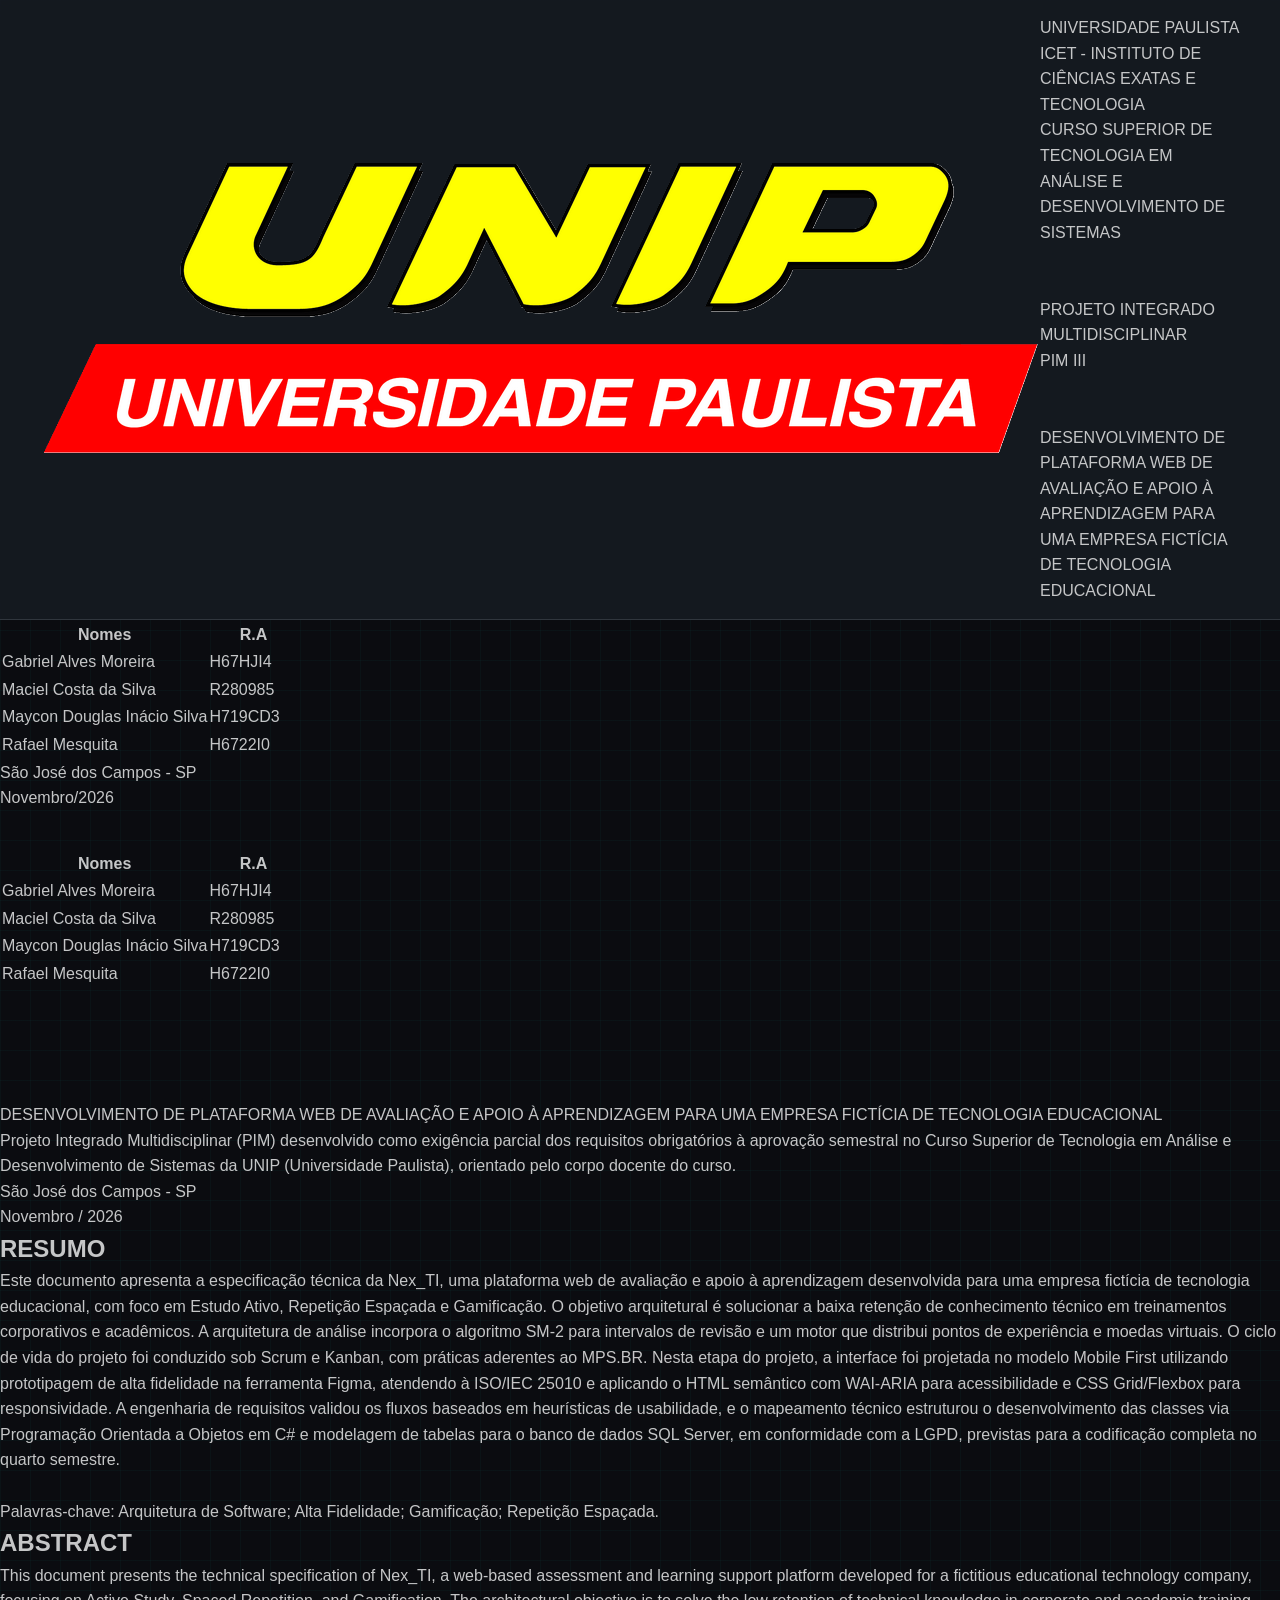
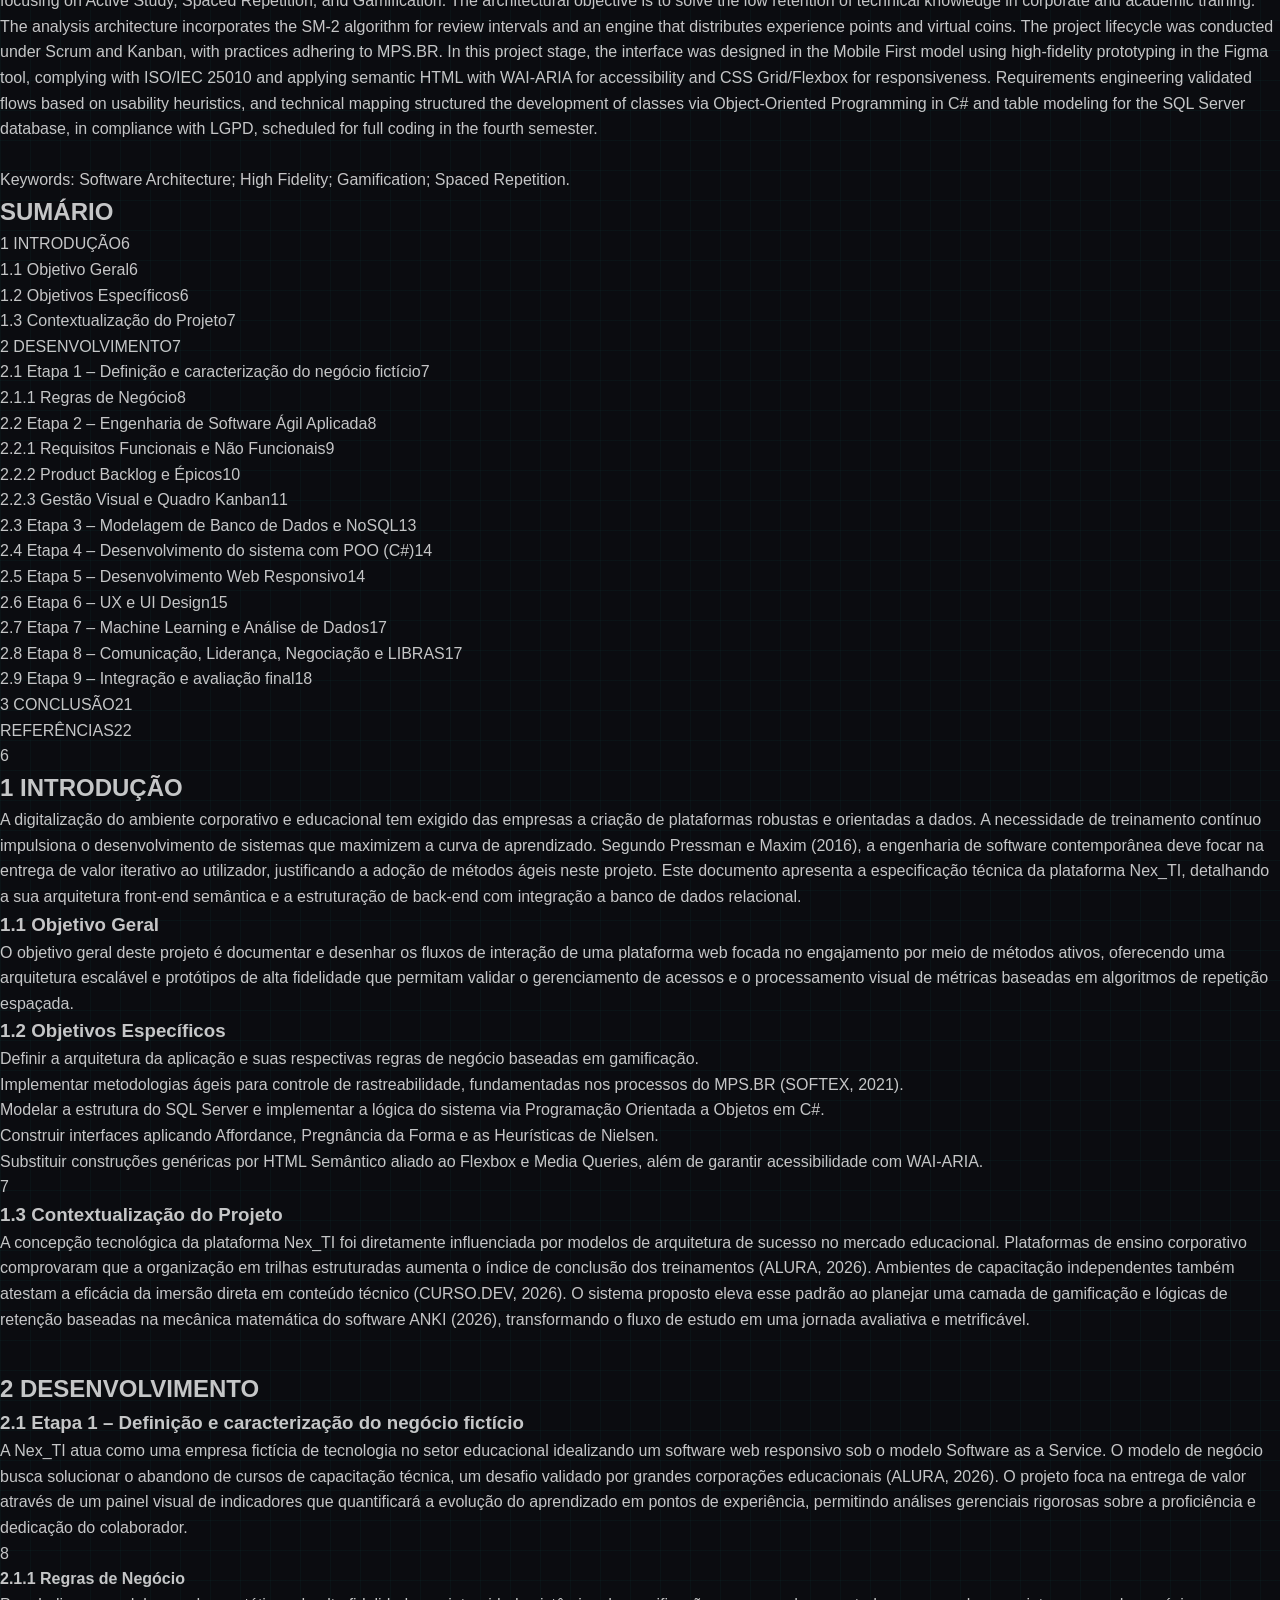
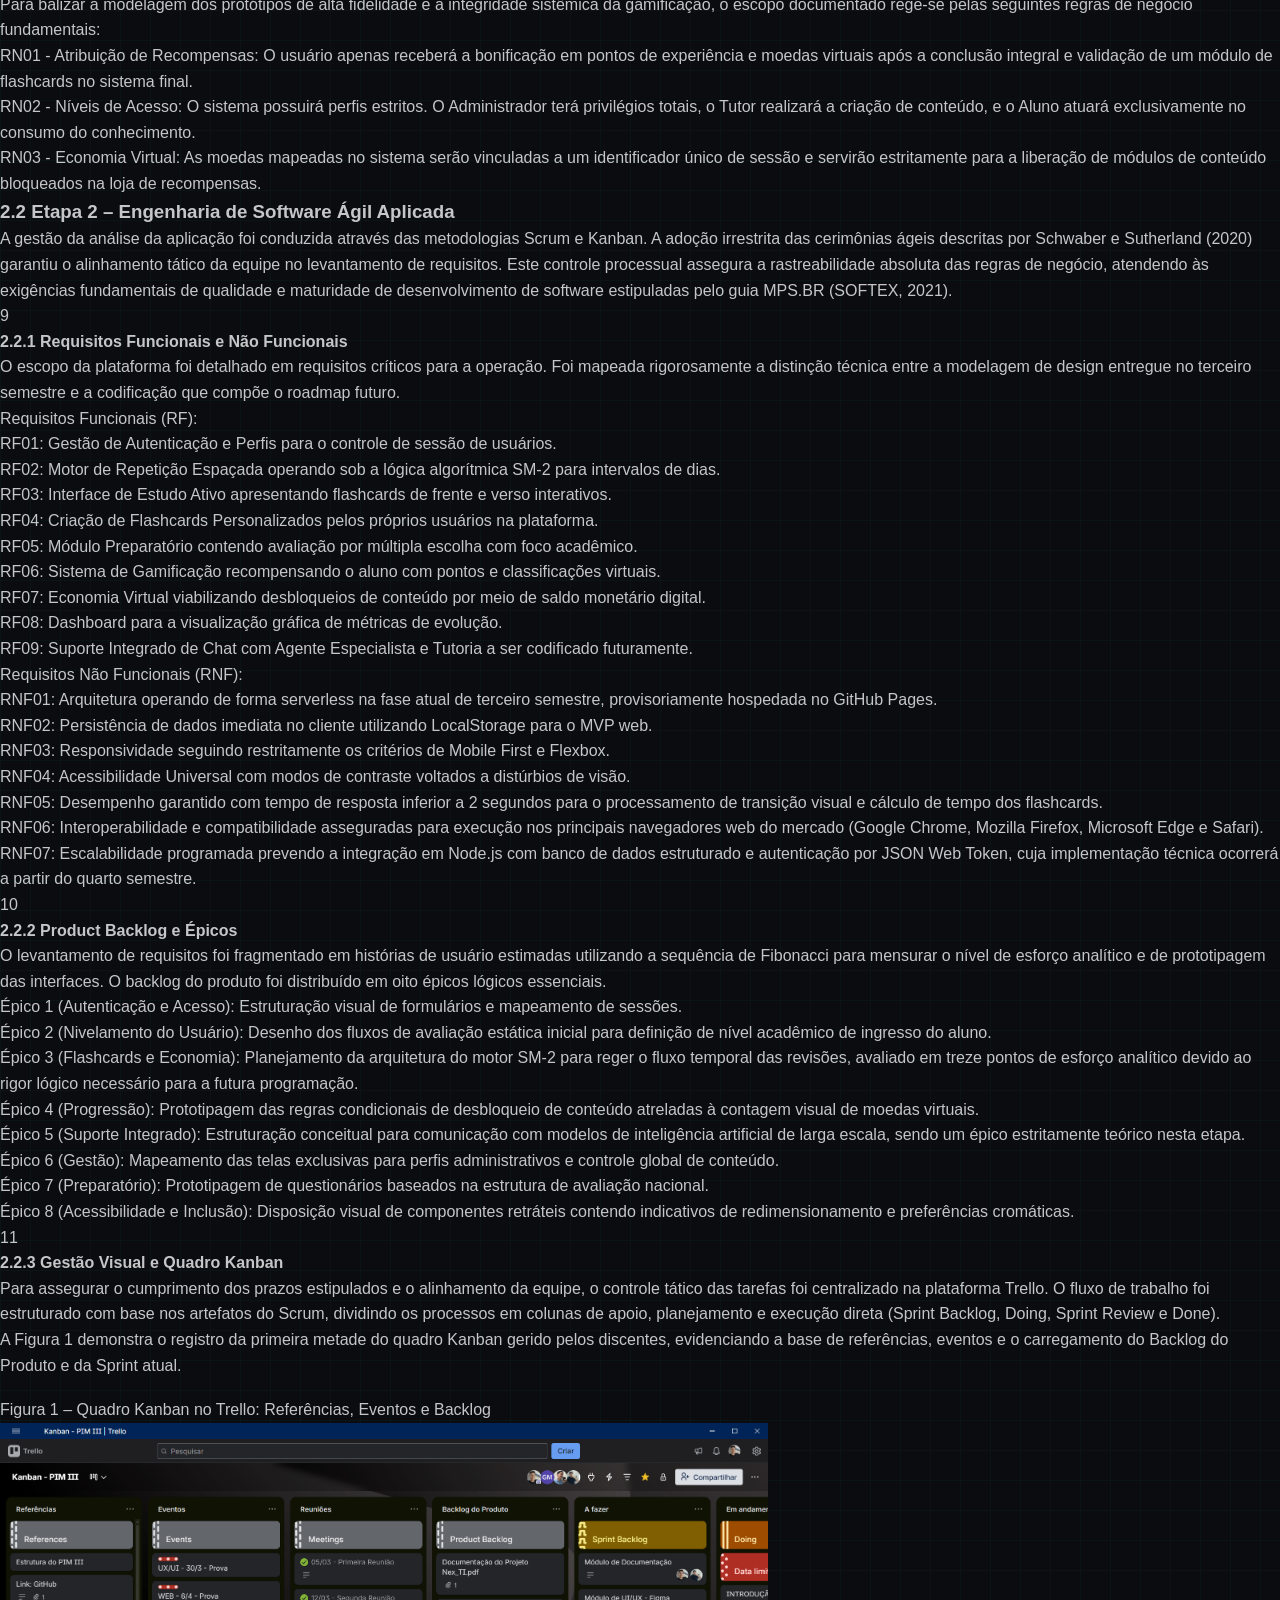
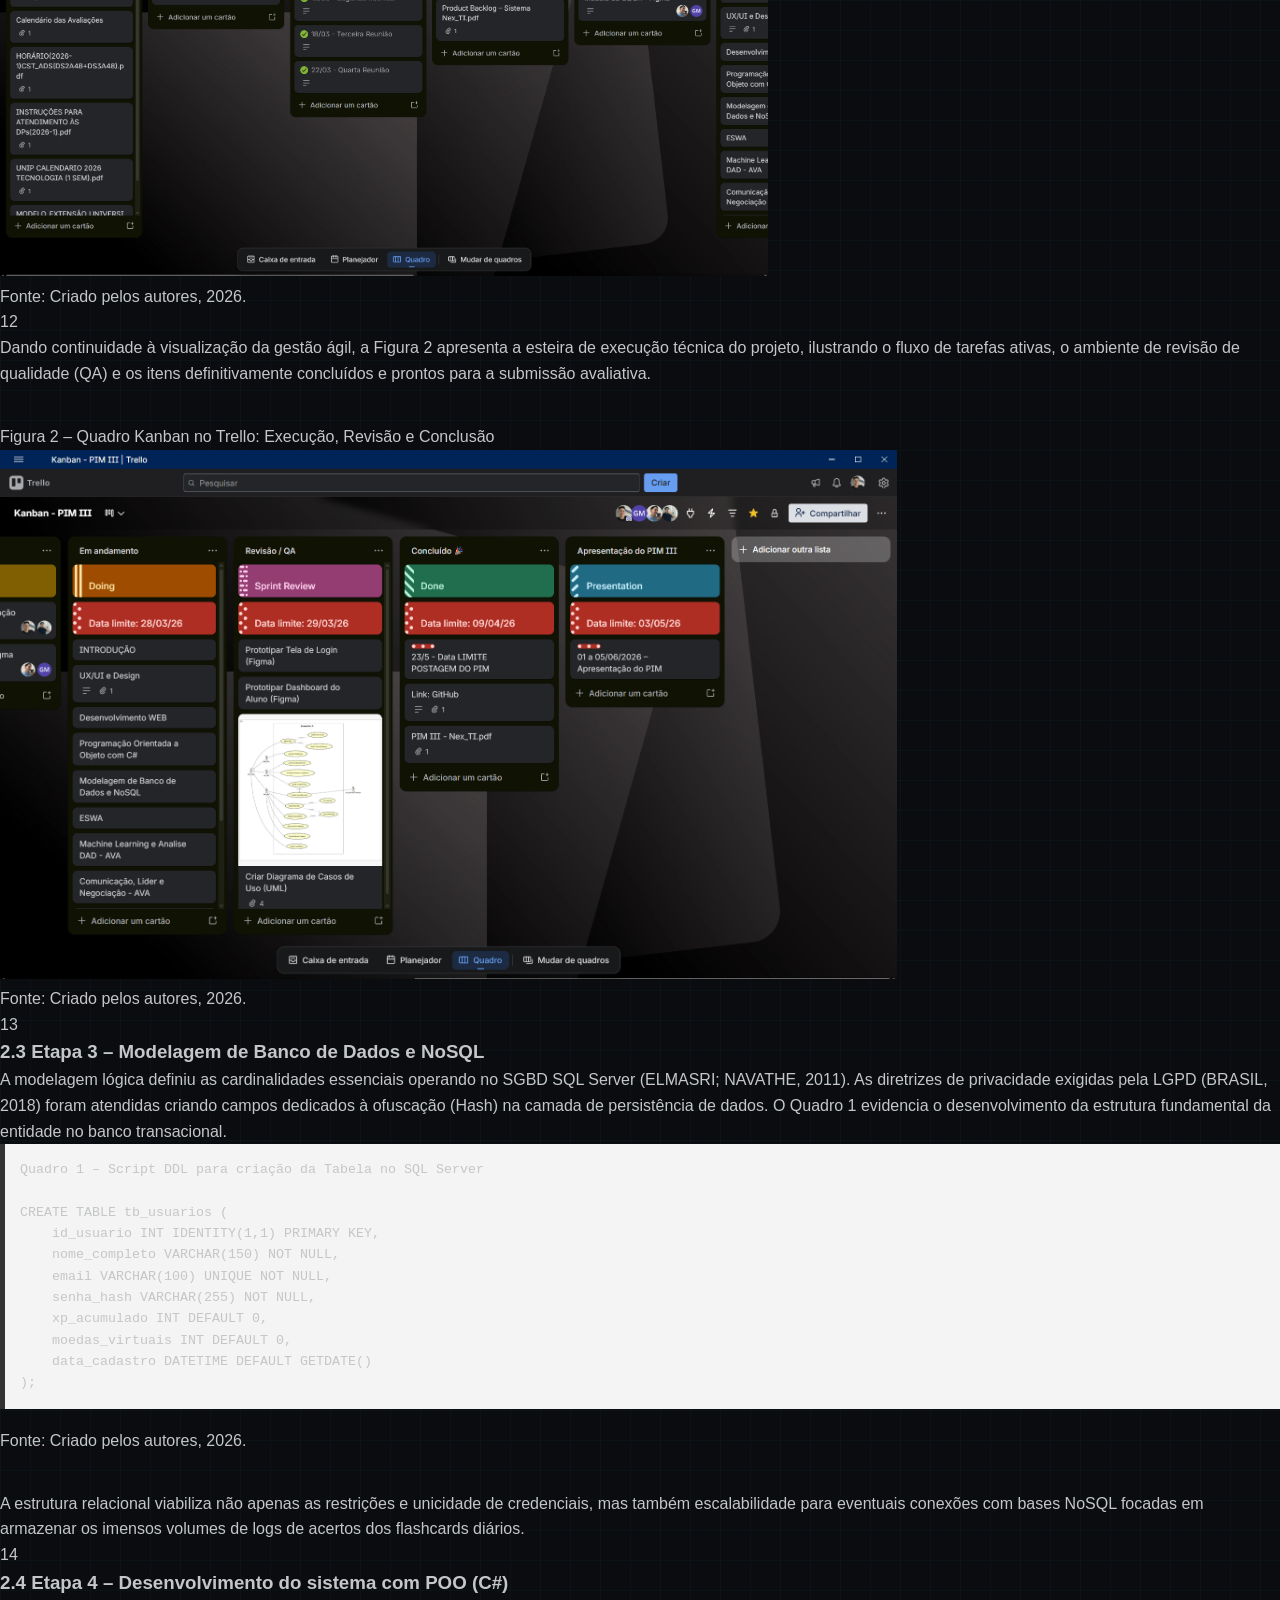
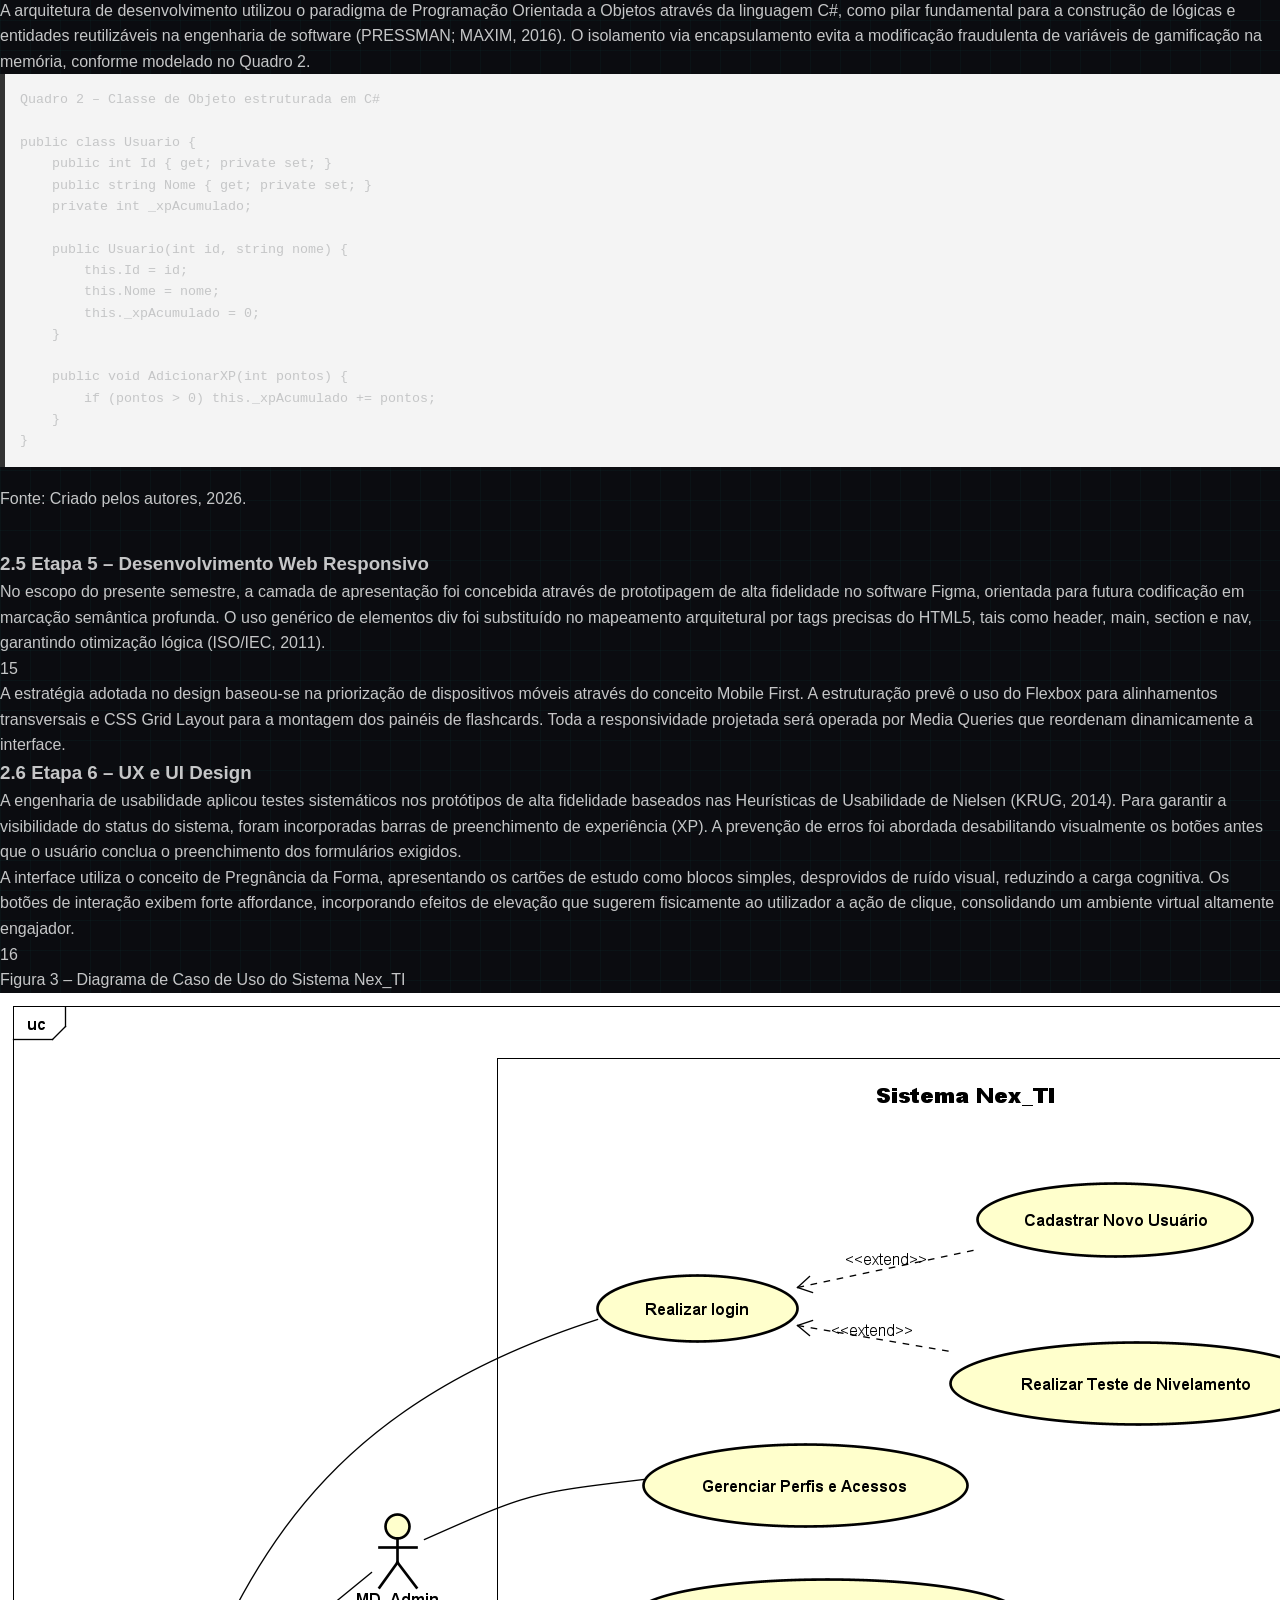
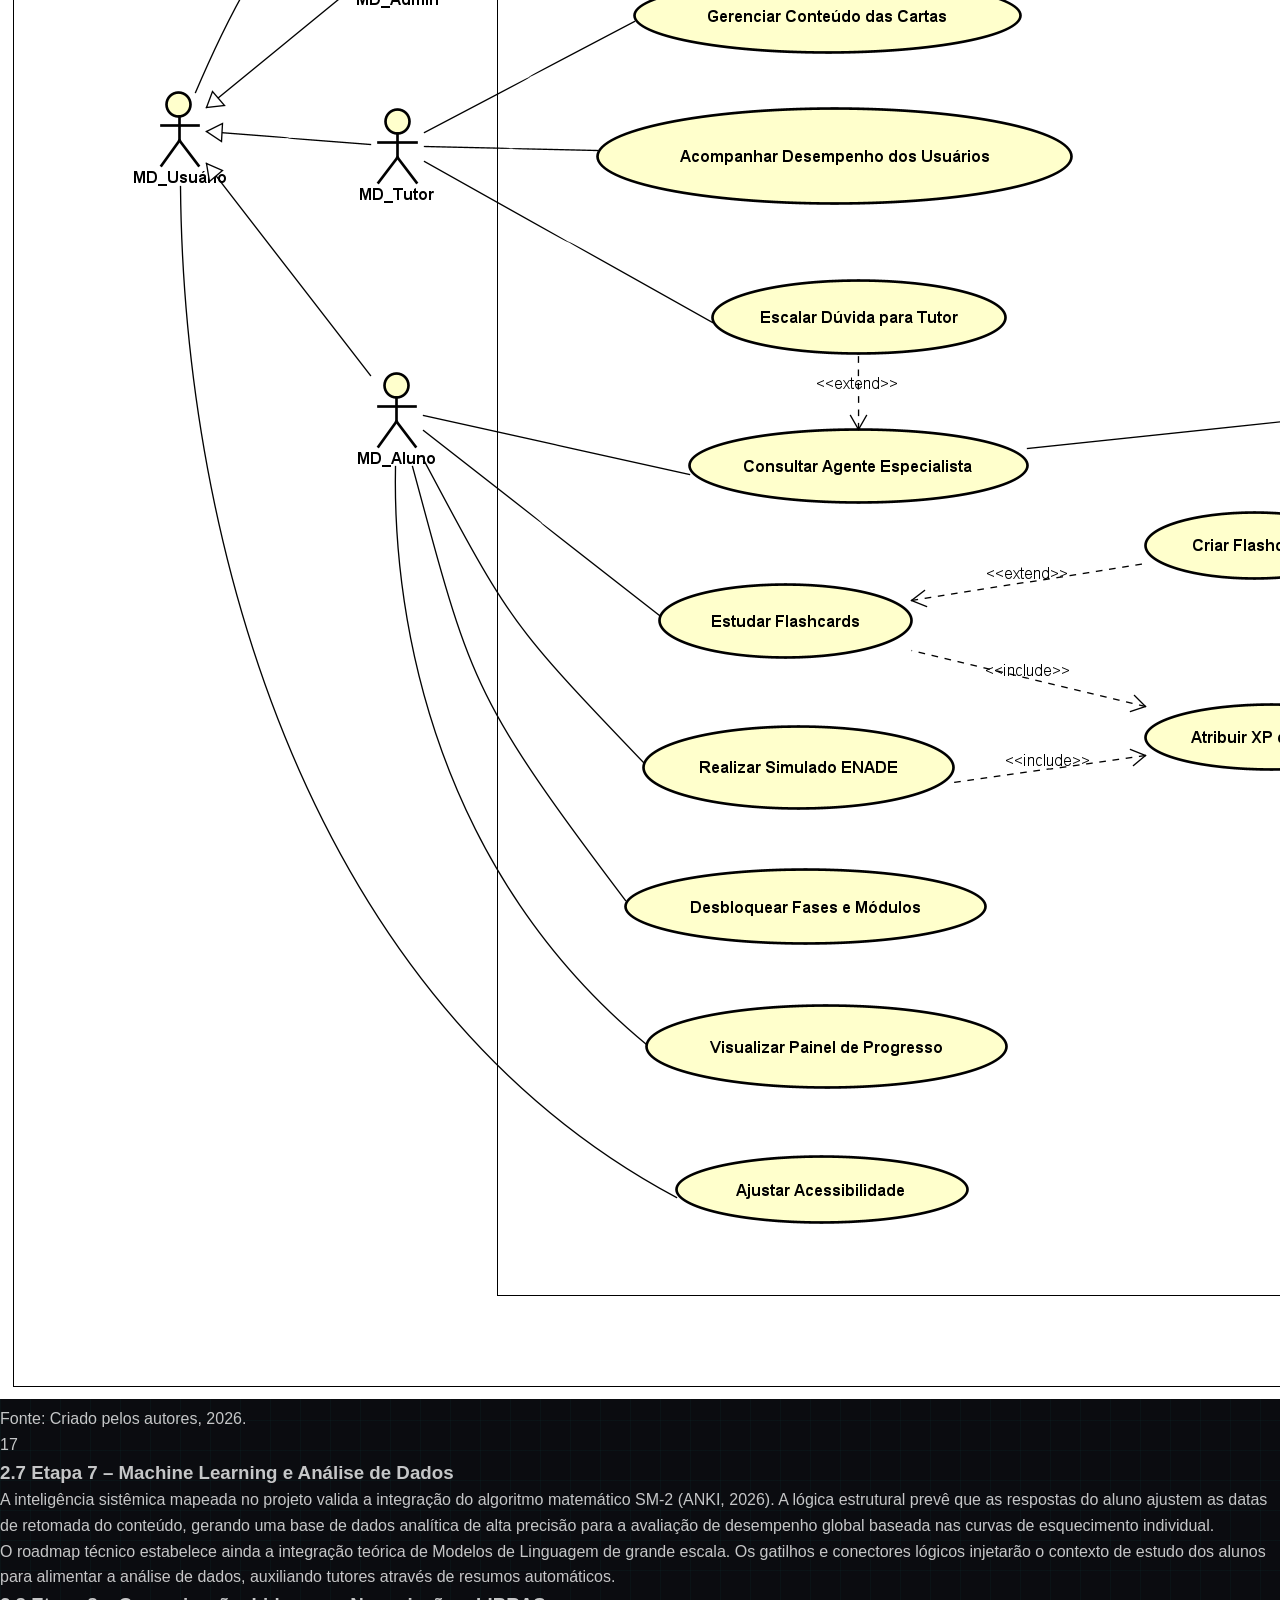
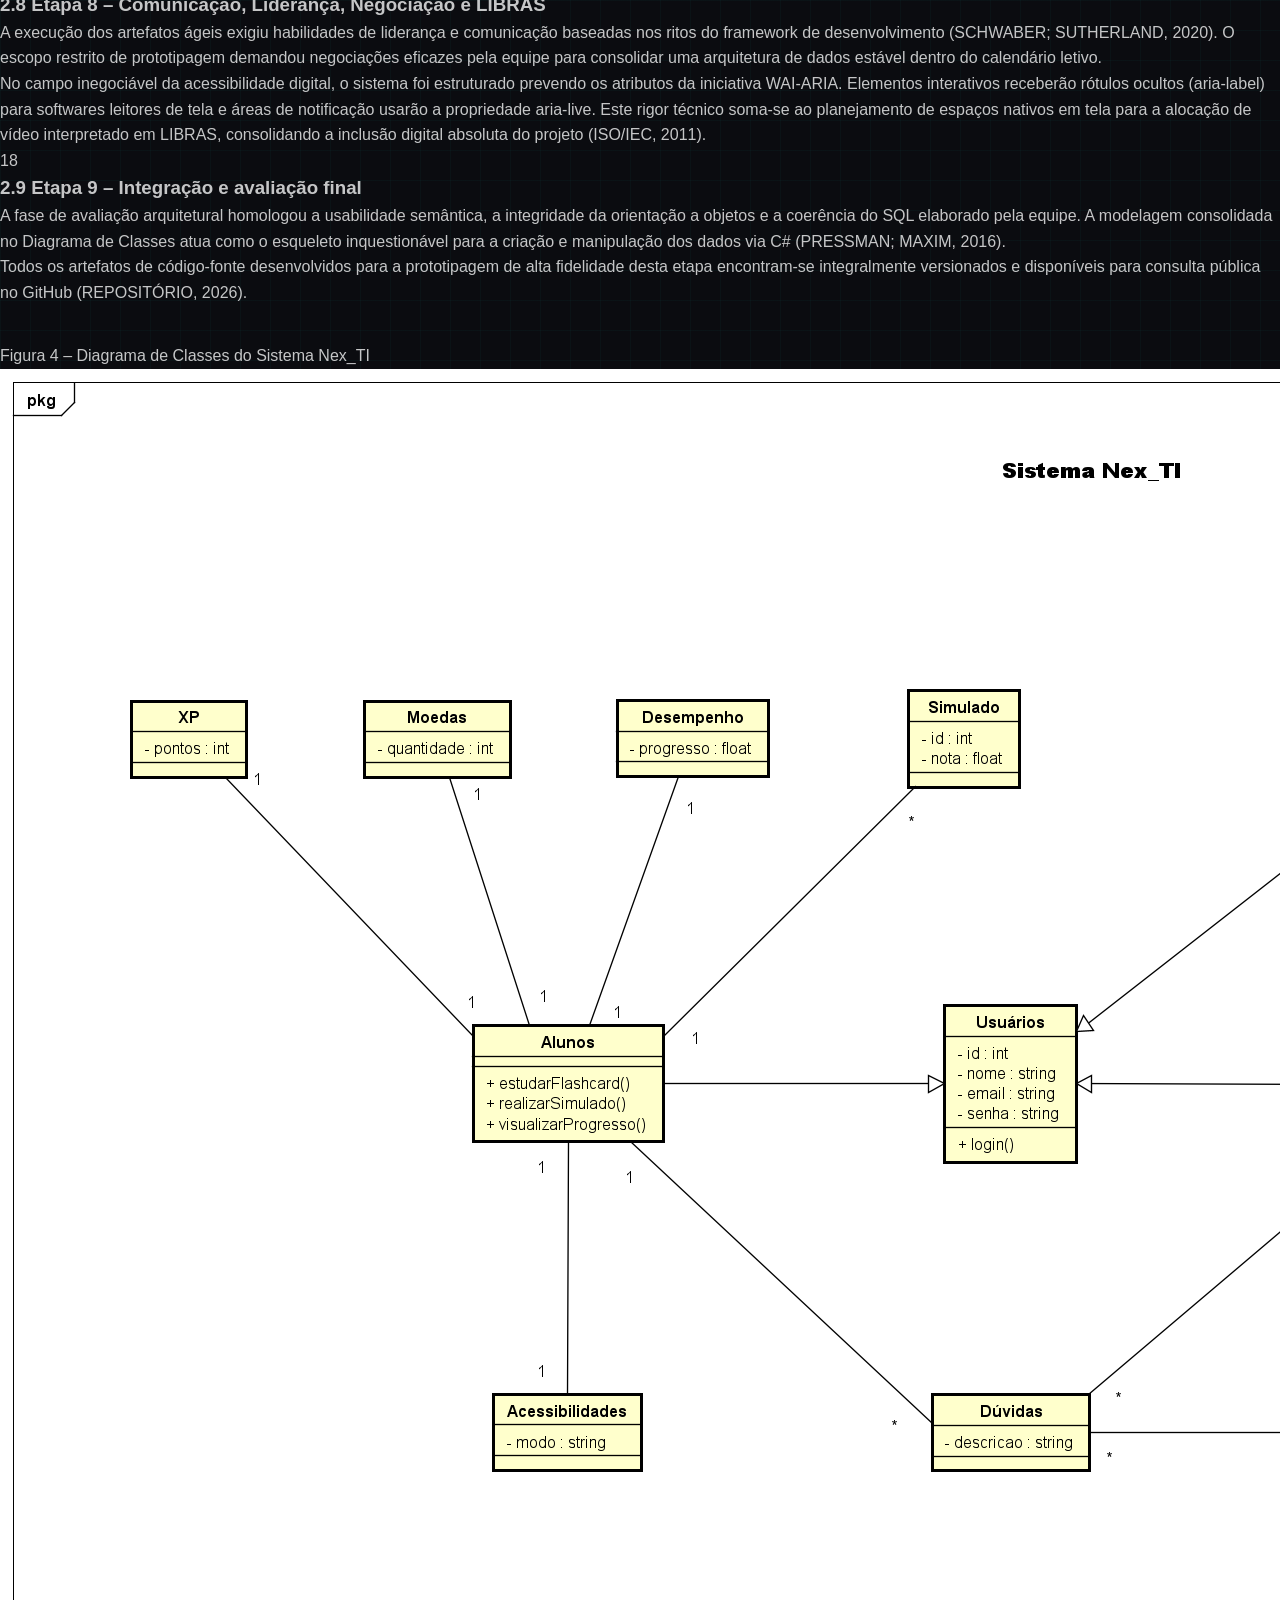
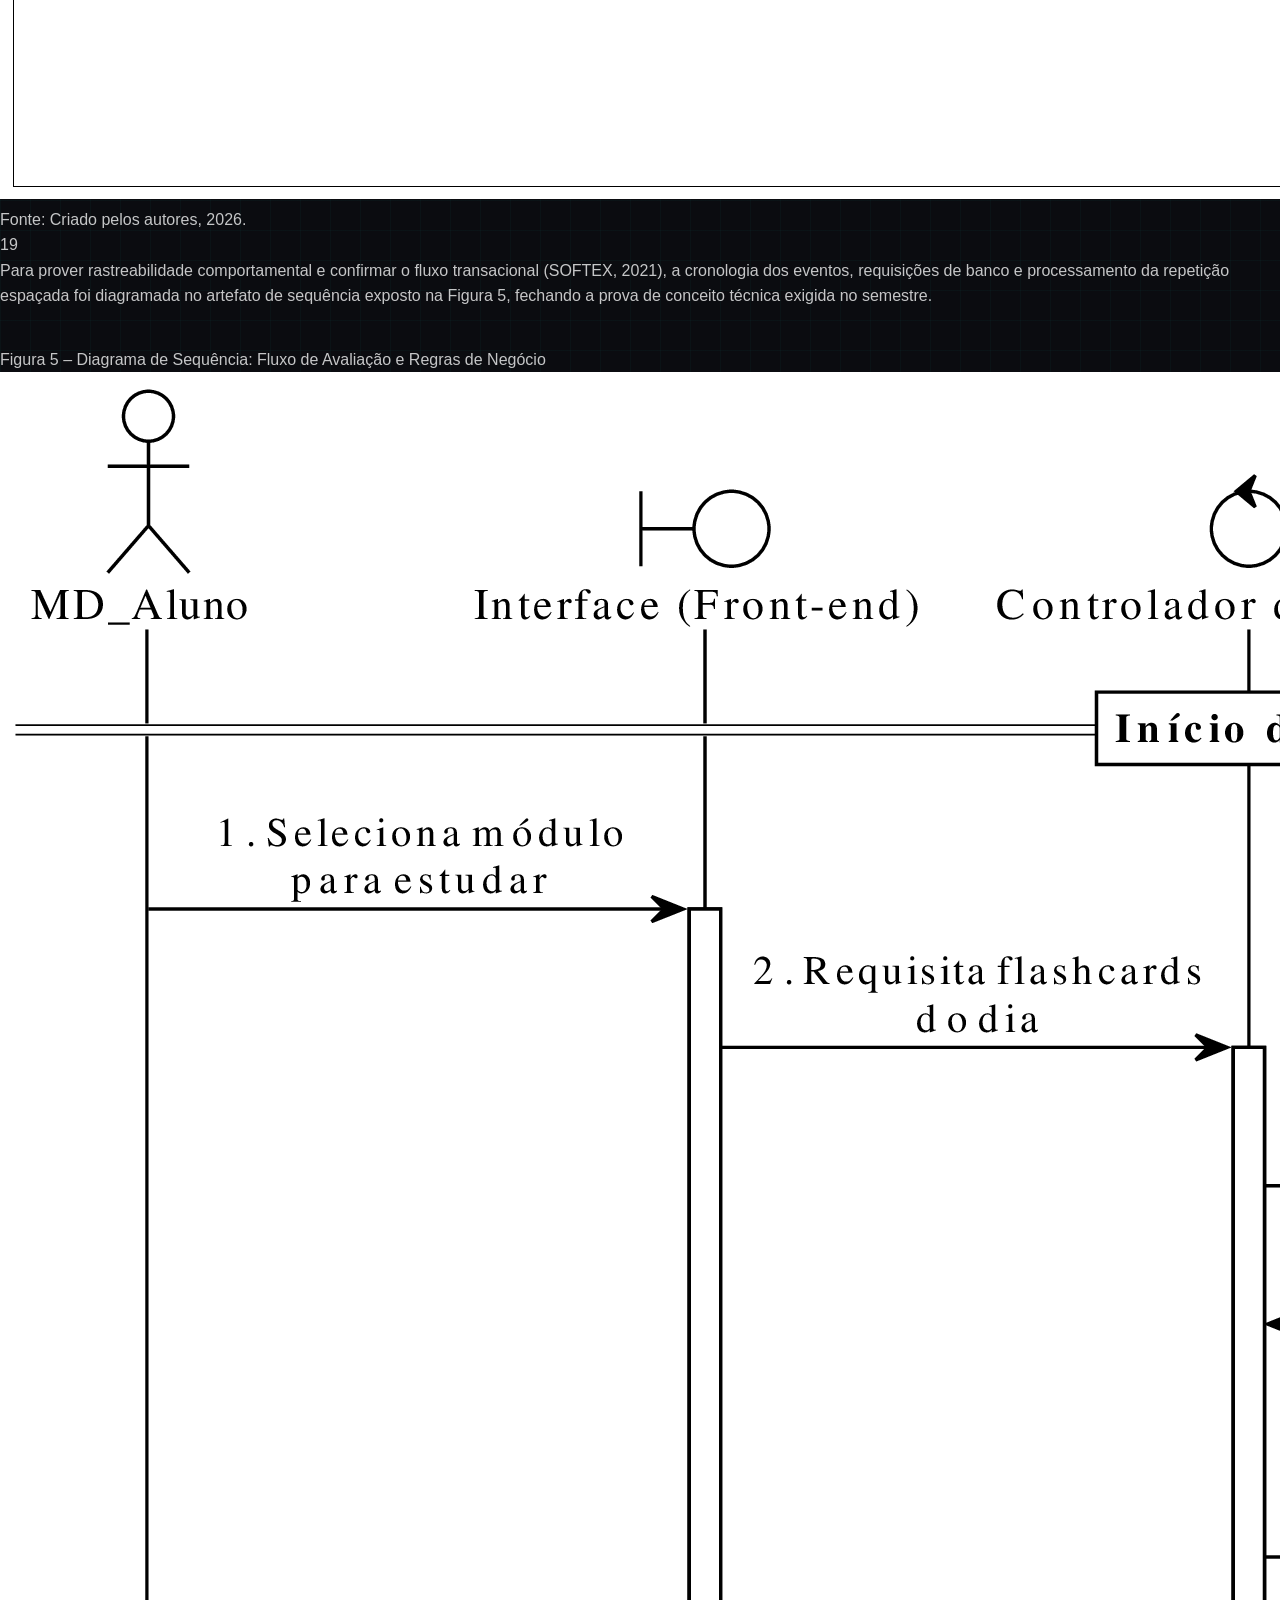
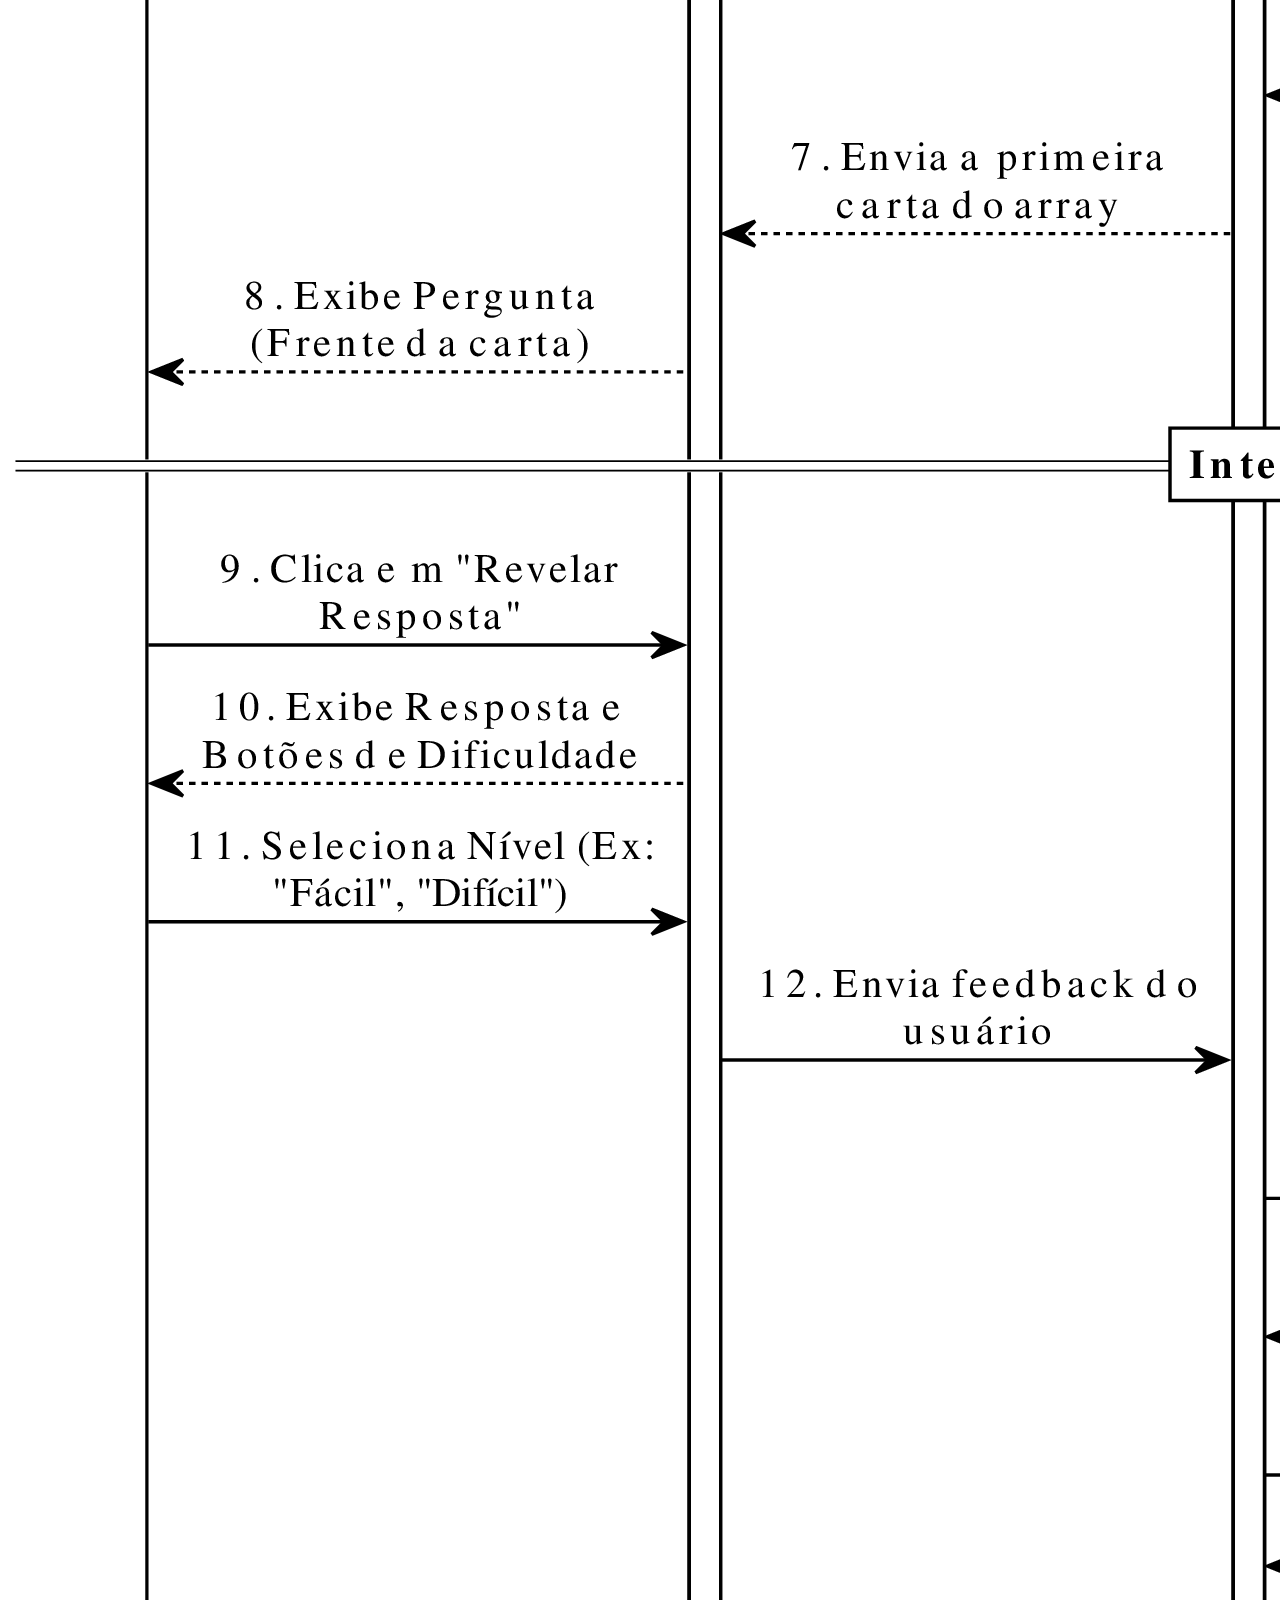
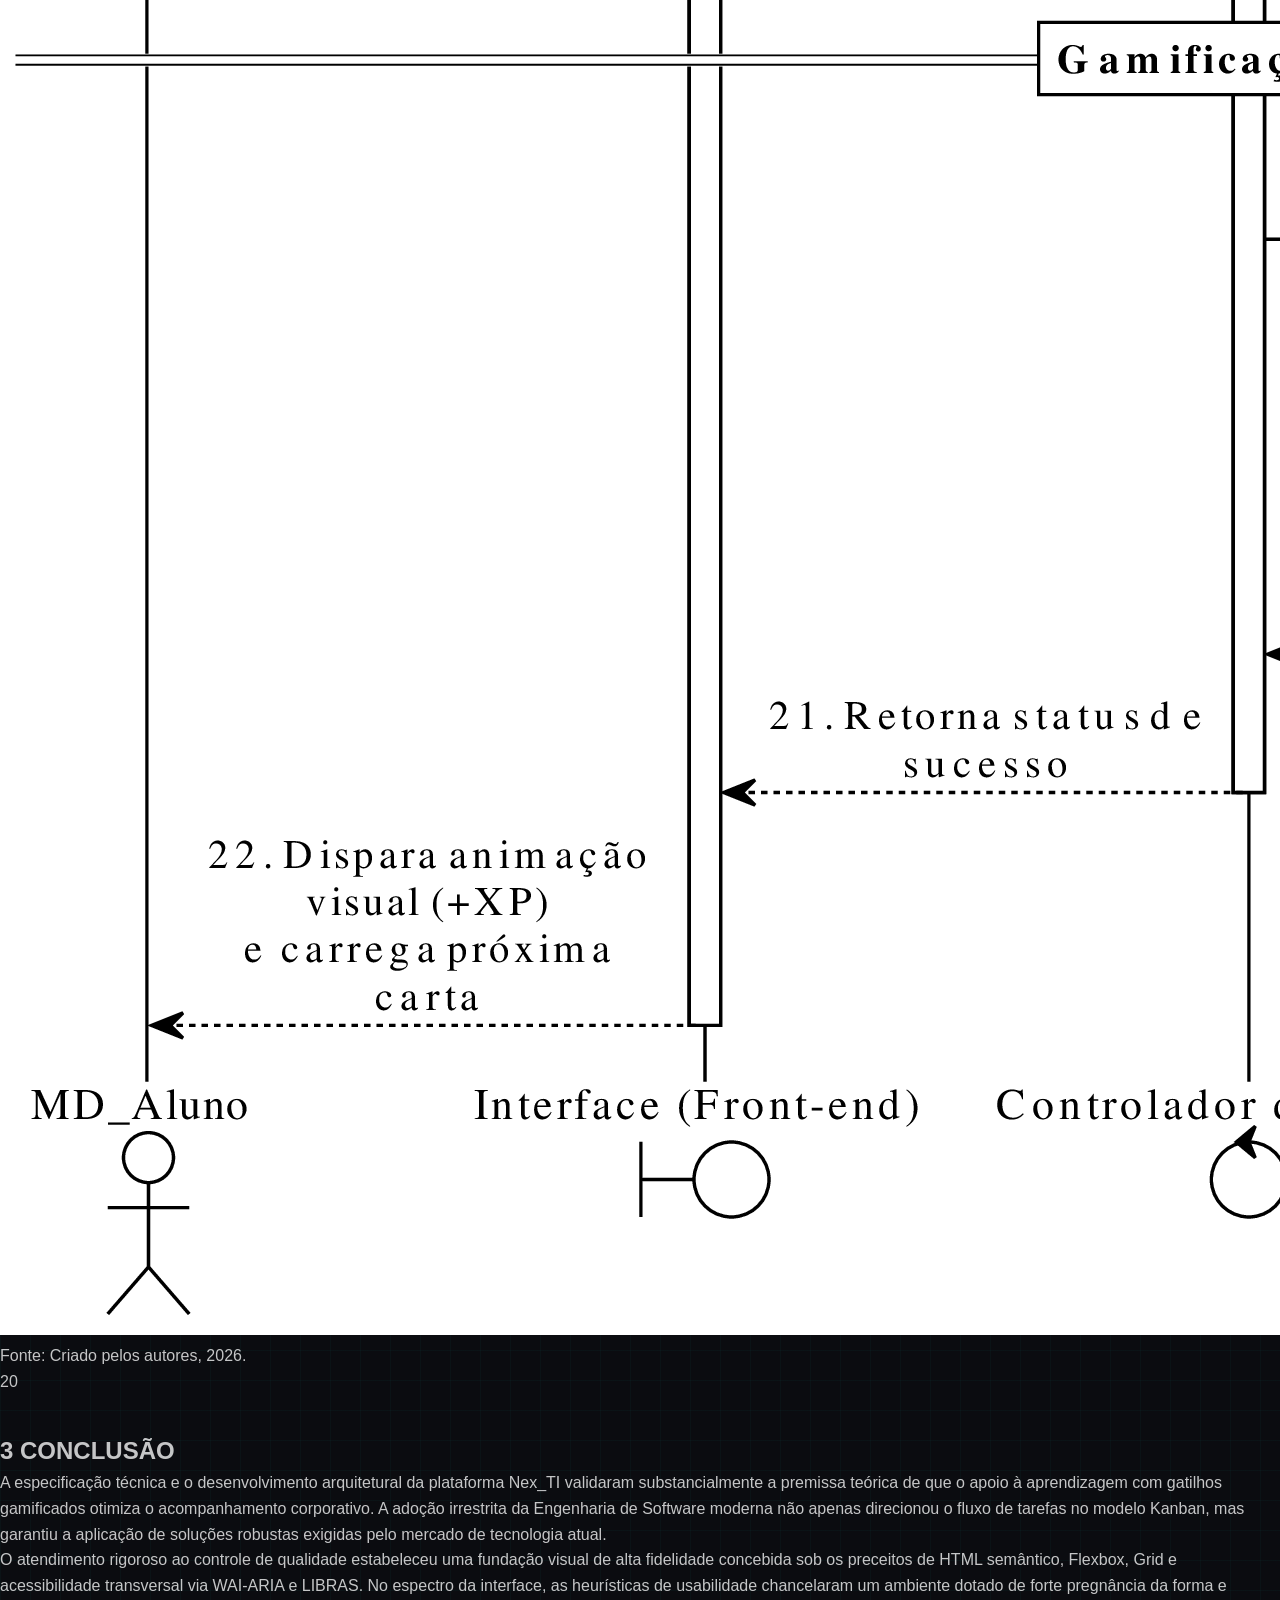
==== commit 824dad79: "Update" ====
--- a/.Documentos_PIM_III/index.html
+++ b/.Documentos_PIM_III/index.html
@@ -23,6 +23,28 @@
             overflow-x: auto;
             margin-bottom: 1cm;
         }
+
+        /* ESTILO PARA O SUMÁRIO CLICÁVEL (Mantendo o padrão ABNT) */
+        .sumario-link {
+            text-decoration: none;
+            color: inherit;
+            display: block; 
+            width: 100%;
+        }
+        
+        .sumario-link:hover .sumario-titulo {
+            text-decoration: underline;
+            cursor: pointer;
+        }
+
+        /* ESTILO PARA LINKS DAS REFERÊNCIAS */
+        .ref-link {
+            color: inherit;
+            transition: color 0.2s;
+        }
+        .ref-link:hover {
+            color: #2f81f7;
+        }
     </style>
 </head>
 <body>
@@ -99,66 +121,68 @@
         <h2 class="center">SUMÁRIO</h2>
         
         <nav class="sumario-container" role="navigation" aria-label="Navegação do Documento">
-            <div class="sumario-item" role="menuitem">
-                <span class="sumario-titulo">1 INTRODUÇÃO</span><span class="sumario-pontos"></span><span class="sumario-pagina">6</span>
-            </div>
-            <div class="sumario-item" role="menuitem">
-                <span class="sumario-titulo sumario-recuo-1">1.1 Objetivo Geral</span><span class="sumario-pontos"></span><span class="sumario-pagina">6</span>
-            </div>
-            <div class="sumario-item" role="menuitem">
-                <span class="sumario-titulo sumario-recuo-1">1.2 Objetivos Específicos</span><span class="sumario-pontos"></span><span class="sumario-pagina">6</span>
-            </div>
-            <div class="sumario-item" role="menuitem">
-                <span class="sumario-titulo sumario-recuo-1">1.3 Contextualização do Projeto</span><span class="sumario-pontos"></span><span class="sumario-pagina">7</span>
-            </div>
-            <div class="sumario-item" role="menuitem">
-                <span class="sumario-titulo">2 DESENVOLVIMENTO</span><span class="sumario-pontos"></span><span class="sumario-pagina">7</span>
-            </div>
-            <div class="sumario-item" role="menuitem">
-                <span class="sumario-titulo sumario-recuo-1">2.1 Etapa 1 – Definição e caracterização do negócio fictício</span><span class="sumario-pontos"></span><span class="sumario-pagina">7</span>
-            </div>
-            <div class="sumario-item" role="menuitem">
-                <span class="sumario-titulo sumario-recuo-2">2.1.1 Regras de Negócio</span><span class="sumario-pontos"></span><span class="sumario-pagina">8</span>
-            </div>
-            <div class="sumario-item" role="menuitem">
-                <span class="sumario-titulo sumario-recuo-1">2.2 Etapa 2 – Engenharia de Software Ágil Aplicada</span><span class="sumario-pontos"></span><span class="sumario-pagina">8</span>
-            </div>
-            <div class="sumario-item" role="menuitem">
-                <span class="sumario-titulo sumario-recuo-2">2.2.1 Requisitos Funcionais e Não Funcionais</span><span class="sumario-pontos"></span><span class="sumario-pagina">9</span>
-            </div>
-            <div class="sumario-item" role="menuitem">
-                <span class="sumario-titulo sumario-recuo-2">2.2.2 Product Backlog e Épicos</span><span class="sumario-pontos"></span><span class="sumario-pagina">10</span>
-            </div>
-            <div class="sumario-item" role="menuitem">
-                <span class="sumario-titulo sumario-recuo-2">2.2.3 Gestão Visual e Quadro Kanban</span><span class="sumario-pontos"></span><span class="sumario-pagina">11</span>
-            </div>
-            <div class="sumario-item" role="menuitem">
-                <span class="sumario-titulo sumario-recuo-1">2.3 Etapa 3 – Modelagem de Banco de Dados e NoSQL</span><span class="sumario-pontos"></span><span class="sumario-pagina">13</span>
-            </div>
-            <div class="sumario-item" role="menuitem">
-                <span class="sumario-titulo sumario-recuo-1">2.4 Etapa 4 – Desenvolvimento do sistema com POO (C#)</span><span class="sumario-pontos"></span><span class="sumario-pagina">14</span>
-            </div>
-            <div class="sumario-item" role="menuitem">
-                <span class="sumario-titulo sumario-recuo-1">2.5 Etapa 5 – Desenvolvimento Web Responsivo</span><span class="sumario-pontos"></span><span class="sumario-pagina">14</span>
-            </div>
-            <div class="sumario-item" role="menuitem">
-                <span class="sumario-titulo sumario-recuo-1">2.6 Etapa 6 – UX e UI Design</span><span class="sumario-pontos"></span><span class="sumario-pagina">15</span>
-            </div>
-            <div class="sumario-item" role="menuitem">
-                <span class="sumario-titulo sumario-recuo-1">2.7 Etapa 7 – Machine Learning e Análise de Dados</span><span class="sumario-pontos"></span><span class="sumario-pagina">17</span>
-            </div>
-            <div class="sumario-item" role="menuitem">
-                <span class="sumario-titulo sumario-recuo-1">2.8 Etapa 8 – Comunicação, Liderança, Negociação e LIBRAS</span><span class="sumario-pontos"></span><span class="sumario-pagina">17</span>
-            </div>
-            <div class="sumario-item" role="menuitem">
-                <span class="sumario-titulo sumario-recuo-1">2.9 Etapa 9 – Integração e avaliação final</span><span class="sumario-pontos"></span><span class="sumario-pagina">18</span>
-            </div>
-            <div class="sumario-item" role="menuitem">
-                <span class="sumario-titulo">3 CONCLUSÃO</span><span class="sumario-pontos"></span><span class="sumario-pagina">21</span>
-            </div>
-            <div class="sumario-item" role="menuitem">
-                <span class="sumario-titulo">REFERÊNCIAS</span><span class="sumario-pontos"></span><span class="sumario-pagina">22</span>
-            </div>
+            <a href="#sec-1" class="sumario-link">
+                <div class="sumario-item" role="menuitem"><span class="sumario-titulo">1 INTRODUÇÃO</span><span class="sumario-pontos"></span><span class="sumario-pagina">6</span></div>
+            </a>
+            <a href="#sec-1-1" class="sumario-link">
+                <div class="sumario-item" role="menuitem"><span class="sumario-titulo sumario-recuo-1">1.1 Objetivo Geral</span><span class="sumario-pontos"></span><span class="sumario-pagina">6</span></div>
+            </a>
+            <a href="#sec-1-2" class="sumario-link">
+                <div class="sumario-item" role="menuitem"><span class="sumario-titulo sumario-recuo-1">1.2 Objetivos Específicos</span><span class="sumario-pontos"></span><span class="sumario-pagina">6</span></div>
+            </a>
+            <a href="#sec-1-3" class="sumario-link">
+                <div class="sumario-item" role="menuitem"><span class="sumario-titulo sumario-recuo-1">1.3 Contextualização do Projeto</span><span class="sumario-pontos"></span><span class="sumario-pagina">7</span></div>
+            </a>
+            
+            <a href="#sec-2" class="sumario-link">
+                <div class="sumario-item" role="menuitem"><span class="sumario-titulo">2 DESENVOLVIMENTO</span><span class="sumario-pontos"></span><span class="sumario-pagina">7</span></div>
+            </a>
+            <a href="#sec-2-1" class="sumario-link">
+                <div class="sumario-item" role="menuitem"><span class="sumario-titulo sumario-recuo-1">2.1 Etapa 1 – Definição e caracterização do negócio fictício</span><span class="sumario-pontos"></span><span class="sumario-pagina">7</span></div>
+            </a>
+            <a href="#sec-2-1-1" class="sumario-link">
+                <div class="sumario-item" role="menuitem"><span class="sumario-titulo sumario-recuo-2">2.1.1 Regras de Negócio</span><span class="sumario-pontos"></span><span class="sumario-pagina">8</span></div>
+            </a>
+            <a href="#sec-2-2" class="sumario-link">
+                <div class="sumario-item" role="menuitem"><span class="sumario-titulo sumario-recuo-1">2.2 Etapa 2 – Engenharia de Software Ágil Aplicada</span><span class="sumario-pontos"></span><span class="sumario-pagina">8</span></div>
+            </a>
+            <a href="#sec-2-2-1" class="sumario-link">
+                <div class="sumario-item" role="menuitem"><span class="sumario-titulo sumario-recuo-2">2.2.1 Requisitos Funcionais e Não Funcionais</span><span class="sumario-pontos"></span><span class="sumario-pagina">9</span></div>
+            </a>
+            <a href="#sec-2-2-2" class="sumario-link">
+                <div class="sumario-item" role="menuitem"><span class="sumario-titulo sumario-recuo-2">2.2.2 Product Backlog e Épicos</span><span class="sumario-pontos"></span><span class="sumario-pagina">10</span></div>
+            </a>
+            <a href="#sec-2-2-3" class="sumario-link">
+                <div class="sumario-item" role="menuitem"><span class="sumario-titulo sumario-recuo-2">2.2.3 Gestão Visual e Quadro Kanban</span><span class="sumario-pontos"></span><span class="sumario-pagina">11</span></div>
+            </a>
+            <a href="#sec-2-3" class="sumario-link">
+                <div class="sumario-item" role="menuitem"><span class="sumario-titulo sumario-recuo-1">2.3 Etapa 3 – Modelagem de Banco de Dados e NoSQL</span><span class="sumario-pontos"></span><span class="sumario-pagina">13</span></div>
+            </a>
+            <a href="#sec-2-4" class="sumario-link">
+                <div class="sumario-item" role="menuitem"><span class="sumario-titulo sumario-recuo-1">2.4 Etapa 4 – Desenvolvimento do sistema com POO (C#)</span><span class="sumario-pontos"></span><span class="sumario-pagina">14</span></div>
+            </a>
+            <a href="#sec-2-5" class="sumario-link">
+                <div class="sumario-item" role="menuitem"><span class="sumario-titulo sumario-recuo-1">2.5 Etapa 5 – Desenvolvimento Web Responsivo</span><span class="sumario-pontos"></span><span class="sumario-pagina">14</span></div>
+            </a>
+            <a href="#sec-2-6" class="sumario-link">
+                <div class="sumario-item" role="menuitem"><span class="sumario-titulo sumario-recuo-1">2.6 Etapa 6 – UX e UI Design</span><span class="sumario-pontos"></span><span class="sumario-pagina">15</span></div>
+            </a>
+            <a href="#sec-2-7" class="sumario-link">
+                <div class="sumario-item" role="menuitem"><span class="sumario-titulo sumario-recuo-1">2.7 Etapa 7 – Machine Learning e Análise de Dados</span><span class="sumario-pontos"></span><span class="sumario-pagina">17</span></div>
+            </a>
+            <a href="#sec-2-8" class="sumario-link">
+                <div class="sumario-item" role="menuitem"><span class="sumario-titulo sumario-recuo-1">2.8 Etapa 8 – Comunicação, Liderança, Negociação e LIBRAS</span><span class="sumario-pontos"></span><span class="sumario-pagina">17</span></div>
+            </a>
+            <a href="#sec-2-9" class="sumario-link">
+                <div class="sumario-item" role="menuitem"><span class="sumario-titulo sumario-recuo-1">2.9 Etapa 9 – Integração e avaliação final</span><span class="sumario-pontos"></span><span class="sumario-pagina">18</span></div>
+            </a>
+            
+            <a href="#sec-3" class="sumario-link">
+                <div class="sumario-item" role="menuitem"><span class="sumario-titulo">3 CONCLUSÃO</span><span class="sumario-pontos"></span><span class="sumario-pagina">21</span></div>
+            </a>
+            <a href="#sec-ref" class="sumario-link">
+                <div class="sumario-item" role="menuitem"><span class="sumario-titulo">REFERÊNCIAS</span><span class="sumario-pontos"></span><span class="sumario-pagina">22</span></div>
+            </a>
         </nav>
     </section>
 
@@ -166,13 +190,13 @@
 
     <section class="page">
         <span class="num-pagina">6</span>
-        <h2>1 INTRODUÇÃO</h2>
+        <h2 id="sec-1">1 INTRODUÇÃO</h2>
         <p class="paragrafo">A digitalização do ambiente corporativo e educacional tem exigido das empresas a criação de plataformas robustas e orientadas a dados. A necessidade de treinamento contínuo impulsiona o desenvolvimento de sistemas que maximizem a curva de aprendizado. Segundo Pressman e Maxim (2016), a engenharia de software contemporânea deve focar na entrega de valor iterativo ao utilizador, justificando a adoção de métodos ágeis neste projeto. Este documento apresenta a especificação técnica da plataforma Nex_TI, detalhando a sua arquitetura front-end semântica e a estruturação de back-end com integração a banco de dados relacional.</p>
 
-        <h3>1.1 Objetivo Geral</h3>
+        <h3 id="sec-1-1">1.1 Objetivo Geral</h3>
         <p class="paragrafo">O objetivo geral deste projeto é documentar e desenhar os fluxos de interação de uma plataforma web focada no engajamento por meio de métodos ativos, oferecendo uma arquitetura escalável e protótipos de alta fidelidade que permitam validar o gerenciamento de acessos e o processamento visual de métricas baseadas em algoritmos de repetição espaçada.</p>
 
-        <h3>1.2 Objetivos Específicos</h3>
+        <h3 id="sec-1-2">1.2 Objetivos Específicos</h3>
         <ul>
             <li>Definir a arquitetura da aplicação e suas respectivas regras de negócio baseadas em gamificação.</li>
             <li>Implementar metodologias ágeis para controle de rastreabilidade, fundamentadas nos processos do MPS.BR (SOFTEX, 2021).</li>
@@ -184,18 +208,18 @@
 
     <section class="page">
         <span class="num-pagina">7</span>
-        <h3>1.3 Contextualização do Projeto</h3>
+        <h3 id="sec-1-3">1.3 Contextualização do Projeto</h3>
         <p class="paragrafo">A concepção tecnológica da plataforma Nex_TI foi diretamente influenciada por modelos de arquitetura de sucesso no mercado educacional. Plataformas de ensino corporativo comprovaram que a organização em trilhas estruturadas aumenta o índice de conclusão dos treinamentos (ALURA, 2026). Ambientes de capacitação independentes também atestam a eficácia da imersão direta em conteúdo técnico (CURSO.DEV, 2026). O sistema proposto eleva esse padrão ao planejar uma camada de gamificação e lógicas de retenção baseadas na mecânica matemática do software ANKI (2026), transformando o fluxo de estudo em uma jornada avaliativa e metrificável.</p>
 
-        <h2 style="margin-top: 1cm;">2 DESENVOLVIMENTO</h2>
-        
-        <h3>2.1 Etapa 1 – Definição e caracterização do negócio fictício</h3>
+        <h2 id="sec-2" style="margin-top: 1cm;">2 DESENVOLVIMENTO</h2>
+        
+        <h3 id="sec-2-1">2.1 Etapa 1 – Definição e caracterização do negócio fictício</h3>
         <p class="paragrafo">A Nex_TI atua como uma empresa fictícia de tecnologia no setor educacional idealizando um software web responsivo sob o modelo Software as a Service. O modelo de negócio busca solucionar o abandono de cursos de capacitação técnica, um desafio validado por grandes corporações educacionais (ALURA, 2026). O projeto foca na entrega de valor através de um painel visual de indicadores que quantificará a evolução do aprendizado em pontos de experiência, permitindo análises gerenciais rigorosas sobre a proficiência e dedicação do colaborador.</p>
     </section>
 
     <section class="page">
         <span class="num-pagina">8</span>
-        <h4>2.1.1 Regras de Negócio</h4>
+        <h4 id="sec-2-1-1">2.1.1 Regras de Negócio</h4>
         <p class="paragrafo">Para balizar a modelagem dos protótipos de alta fidelidade e a integridade sistêmica da gamificação, o escopo documentado rege-se pelas seguintes regras de negócio fundamentais:</p>
         <ul>
             <li>RN01 - Atribuição de Recompensas: O usuário apenas receberá a bonificação em pontos de experiência e moedas virtuais após a conclusão integral e validação de um módulo de flashcards no sistema final.</li>
@@ -203,13 +227,13 @@
             <li>RN03 - Economia Virtual: As moedas mapeadas no sistema serão vinculadas a um identificador único de sessão e servirão estritamente para a liberação de módulos de conteúdo bloqueados na loja de recompensas.</li>
         </ul>
 
-        <h3>2.2 Etapa 2 – Engenharia de Software Ágil Aplicada</h3>
+        <h3 id="sec-2-2">2.2 Etapa 2 – Engenharia de Software Ágil Aplicada</h3>
         <p class="paragrafo">A gestão da análise da aplicação foi conduzida através das metodologias Scrum e Kanban. A adoção irrestrita das cerimônias ágeis descritas por Schwaber e Sutherland (2020) garantiu o alinhamento tático da equipe no levantamento de requisitos. Este controle processual assegura a rastreabilidade absoluta das regras de negócio, atendendo às exigências fundamentais de qualidade e maturidade de desenvolvimento de software estipuladas pelo guia MPS.BR (SOFTEX, 2021).</p>
     </section>
 
     <section class="page">
         <span class="num-pagina">9</span>
-        <h4>2.2.1 Requisitos Funcionais e Não Funcionais</h4>
+        <h4 id="sec-2-2-1">2.2.1 Requisitos Funcionais e Não Funcionais</h4>
         <p class="paragrafo">O escopo da plataforma foi detalhado em requisitos críticos para a operação. Foi mapeada rigorosamente a distinção técnica entre a modelagem de design entregue no terceiro semestre e a codificação que compõe o roadmap futuro.</p>
         
         <p>Requisitos Funcionais (RF):</p>
@@ -231,13 +255,15 @@
             <li>RNF02: Persistência de dados imediata no cliente utilizando LocalStorage para o MVP web.</li>
             <li>RNF03: Responsividade seguindo restritamente os critérios de Mobile First e Flexbox.</li>
             <li>RNF04: Acessibilidade Universal com modos de contraste voltados a distúrbios de visão.</li>
+            <li>RNF05: Desempenho garantido com tempo de resposta inferior a 2 segundos para o processamento de transição visual e cálculo de tempo dos flashcards.</li>
+            <li>RNF06: Interoperabilidade e compatibilidade asseguradas para execução nos principais navegadores web do mercado (Google Chrome, Mozilla Firefox, Microsoft Edge e Safari).</li>
             <li>RNF07: Escalabilidade programada prevendo a integração em Node.js com banco de dados estruturado e autenticação por JSON Web Token, cuja implementação técnica ocorrerá a partir do quarto semestre.</li>
         </ul>
     </section>
 
     <section class="page">
         <span class="num-pagina">10</span>
-        <h4>2.2.2 Product Backlog e Épicos</h4>
+        <h4 id="sec-2-2-2">2.2.2 Product Backlog e Épicos</h4>
         <p class="paragrafo">O levantamento de requisitos foi fragmentado em histórias de usuário estimadas utilizando a sequência de Fibonacci para mensurar o nível de esforço analítico e de prototipagem das interfaces. O backlog do produto foi distribuído em oito épicos lógicos essenciais.</p>
         <ul>
             <li>Épico 1 (Autenticação e Acesso): Estruturação visual de formulários e mapeamento de sessões.</li>
@@ -253,7 +279,7 @@
 
     <section class="page">
         <span class="num-pagina">11</span>
-        <h4>2.2.3 Gestão Visual e Quadro Kanban</h4>
+        <h4 id="sec-2-2-3">2.2.3 Gestão Visual e Quadro Kanban</h4>
         <p class="paragrafo">Para assegurar o cumprimento dos prazos estipulados e o alinhamento da equipe, o controle tático das tarefas foi centralizado na plataforma Trello. O fluxo de trabalho foi estruturado com base nos artefatos do Scrum, dividindo os processos em colunas de apoio, planejamento e execução direta (Sprint Backlog, Doing, Sprint Review e Done).</p>
         <p class="paragrafo">A Figura 1 demonstra o registro da primeira metade do quadro Kanban gerido pelos discentes, evidenciando a base de referências, eventos e o carregamento do Backlog do Produto e da Sprint atual.</p>
         
@@ -277,7 +303,7 @@
 
     <section class="page">
         <span class="num-pagina">13</span>
-        <h3>2.3 Etapa 3 – Modelagem de Banco de Dados e NoSQL</h3>
+        <h3 id="sec-2-3">2.3 Etapa 3 – Modelagem de Banco de Dados e NoSQL</h3>
         <p class="paragrafo">A modelagem lógica definiu as cardinalidades essenciais operando no SGBD SQL Server (ELMASRI; NAVATHE, 2011). As diretrizes de privacidade exigidas pela LGPD (BRASIL, 2018) foram atendidas criando campos dedicados à ofuscação (Hash) na camada de persistência de dados. O Quadro 1 evidencia o desenvolvimento da estrutura fundamental da entidade no banco transacional.</p>
         
         <div class="code-box" aria-label="Código de criação da tabela de usuários em SQL">
@@ -299,7 +325,7 @@
 
     <section class="page">
         <span class="num-pagina">14</span>
-        <h3>2.4 Etapa 4 – Desenvolvimento do sistema com POO (C#)</h3>
+        <h3 id="sec-2-4">2.4 Etapa 4 – Desenvolvimento do sistema com POO (C#)</h3>
         <p class="paragrafo">A arquitetura de desenvolvimento utilizou o paradigma de Programação Orientada a Objetos através da linguagem C#, como pilar fundamental para a construção de lógicas e entidades reutilizáveis na engenharia de software (PRESSMAN; MAXIM, 2016). O isolamento via encapsulamento evita a modificação fraudulenta de variáveis de gamificação na memória, conforme modelado no Quadro 2.</p>
         
         <div class="code-box" aria-label="Código C# da classe Usuário">
@@ -320,7 +346,7 @@
         </div>
         <p class="legenda-fonte" style="text-align: left; margin-top:-0.5cm; margin-bottom: 1cm;">Fonte: Criado pelos autores, 2026.</p>
 
-        <h3>2.5 Etapa 5 – Desenvolvimento Web Responsivo</h3>
+        <h3 id="sec-2-5">2.5 Etapa 5 – Desenvolvimento Web Responsivo</h3>
         <p class="paragrafo">No escopo do presente semestre, a camada de apresentação foi concebida através de prototipagem de alta fidelidade no software Figma, orientada para futura codificação em marcação semântica profunda. O uso genérico de elementos div foi substituído no mapeamento arquitetural por tags precisas do HTML5, tais como header, main, section e nav, garantindo otimização lógica (ISO/IEC, 2011).</p>
     </section>
 
@@ -328,7 +354,7 @@
         <span class="num-pagina">15</span>
         <p class="paragrafo">A estratégia adotada no design baseou-se na priorização de dispositivos móveis através do conceito Mobile First. A estruturação prevê o uso do Flexbox para alinhamentos transversais e CSS Grid Layout para a montagem dos painéis de flashcards. Toda a responsividade projetada será operada por Media Queries que reordenam dinamicamente a interface.</p>
 
-        <h3>2.6 Etapa 6 – UX e UI Design</h3>
+        <h3 id="sec-2-6">2.6 Etapa 6 – UX e UI Design</h3>
         <p class="paragrafo">A engenharia de usabilidade aplicou testes sistemáticos nos protótipos de alta fidelidade baseados nas Heurísticas de Usabilidade de Nielsen (KRUG, 2014). Para garantir a visibilidade do status do sistema, foram incorporadas barras de preenchimento de experiência (XP). A prevenção de erros foi abordada desabilitando visualmente os botões antes que o usuário conclua o preenchimento dos formulários exigidos.</p>
         
         <p class="paragrafo">A interface utiliza o conceito de Pregnância da Forma, apresentando os cartões de estudo como blocos simples, desprovidos de ruído visual, reduzindo a carga cognitiva. Os botões de interação exibem forte affordance, incorporando efeitos de elevação que sugerem fisicamente ao utilizador a ação de clique, consolidando um ambiente virtual altamente engajador.</p>
@@ -345,19 +371,20 @@
 
     <section class="page">
         <span class="num-pagina">17</span>
-        <h3>2.7 Etapa 7 – Machine Learning e Análise de Dados</h3>
+        <h3 id="sec-2-7">2.7 Etapa 7 – Machine Learning e Análise de Dados</h3>
         <p class="paragrafo">A inteligência sistêmica mapeada no projeto valida a integração do algoritmo matemático SM-2 (ANKI, 2026). A lógica estrutural prevê que as respostas do aluno ajustem as datas de retomada do conteúdo, gerando uma base de dados analítica de alta precisão para a avaliação de desempenho global baseada nas curvas de esquecimento individual.</p>
         <p class="paragrafo">O roadmap técnico estabelece ainda a integração teórica de Modelos de Linguagem de grande escala. Os gatilhos e conectores lógicos injetarão o contexto de estudo dos alunos para alimentar a análise de dados, auxiliando tutores através de resumos automáticos.</p>
 
-        <h3>2.8 Etapa 8 – Comunicação, Liderança, Negociação e LIBRAS</h3>
+        <h3 id="sec-2-8">2.8 Etapa 8 – Comunicação, Liderança, Negociação e LIBRAS</h3>
         <p class="paragrafo">A execução dos artefatos ágeis exigiu habilidades de liderança e comunicação baseadas nos ritos do framework de desenvolvimento (SCHWABER; SUTHERLAND, 2020). O escopo restrito de prototipagem demandou negociações eficazes pela equipe para consolidar uma arquitetura de dados estável dentro do calendário letivo.</p>
         <p class="paragrafo">No campo inegociável da acessibilidade digital, o sistema foi estruturado prevendo os atributos da iniciativa WAI-ARIA. Elementos interativos receberão rótulos ocultos (aria-label) para softwares leitores de tela e áreas de notificação usarão a propriedade aria-live. Este rigor técnico soma-se ao planejamento de espaços nativos em tela para a alocação de vídeo interpretado em LIBRAS, consolidando a inclusão digital absoluta do projeto (ISO/IEC, 2011).</p>
     </section>
 
     <section class="page">
         <span class="num-pagina">18</span>
-        <h3>2.9 Etapa 9 – Integração e avaliação final</h3>
+        <h3 id="sec-2-9">2.9 Etapa 9 – Integração e avaliação final</h3>
         <p class="paragrafo">A fase de avaliação arquitetural homologou a usabilidade semântica, a integridade da orientação a objetos e a coerência do SQL elaborado pela equipe. A modelagem consolidada no Diagrama de Classes atua como o esqueleto inquestionável para a criação e manipulação dos dados via C# (PRESSMAN; MAXIM, 2016).</p>
+        <p class="paragrafo">Todos os artefatos de código-fonte desenvolvidos para a prototipagem de alta fidelidade desta etapa encontram-se integralmente versionados e disponíveis para consulta pública no GitHub (REPOSITÓRIO, 2026).</p>
         
         <div class="diagrama-container" style="margin-top: 1cm;">
             <p class="legenda-topo">Figura 4 – Diagrama de Classes do Sistema Nex_TI</p>
@@ -379,7 +406,7 @@
 
     <section class="page">
         <span class="num-pagina">20</span>
-        <h2 style="margin-top: 1cm;">3 CONCLUSÃO</h2>
+        <h2 id="sec-3" style="margin-top: 1cm;">3 CONCLUSÃO</h2>
         <p class="paragrafo">A especificação técnica e o desenvolvimento arquitetural da plataforma Nex_TI validaram substancialmente a premissa teórica de que o apoio à aprendizagem com gatilhos gamificados otimiza o acompanhamento corporativo. A adoção irrestrita da Engenharia de Software moderna não apenas direcionou o fluxo de tarefas no modelo Kanban, mas garantiu a aplicação de soluções robustas exigidas pelo mercado de tecnologia atual.</p>
         <p class="paragrafo">O atendimento rigoroso ao controle de qualidade estabeleceu uma fundação visual de alta fidelidade concebida sob os preceitos de HTML semântico, Flexbox, Grid e acessibilidade transversal via WAI-ARIA e LIBRAS. No espectro da interface, as heurísticas de usabilidade chancelaram um ambiente dotado de forte pregnância da forma e affordance clara nos botões interativos de avaliação, anulando a sobrecarga cognitiva do utilizador final.</p>
         <p class="paragrafo">Fica atestada a maturidade analítica da equipe ao fornecer uma solução que transcende a documentação teórica, entregando a alvenaria sistêmica com classes escritas em C# sob o paradigma da Orientação a Objetos e estruturas transacionais completas prontas para processamento no SQL Server, formando uma base inquestionável para a codificação plena e o amadurecimento do ecossistema educacional.</p>
@@ -387,15 +414,15 @@
 
     <section class="page">
         <span class="num-pagina">21</span>
-        <h2 class="center" style="margin-bottom: 1.5cm;">REFERÊNCIAS</h2>
-        
-        <p>ALURA. <strong>Plataforma de cursos online de tecnologia</strong>. Disponível em: https://www.alura.com.br. Acesso em: 22 mar. 2026.</p>
-        <br>
-        <p>ANKI. <strong>Powerful, intelligent flashcards</strong>. Disponível em: https://apps.ankiweb.net/. Acesso em: 22 mar. 2026.</p>
+        <h2 id="sec-ref" class="center" style="margin-bottom: 1.5cm;">REFERÊNCIAS</h2>
+        
+        <p>ALURA. <strong>Plataforma de cursos online de tecnologia</strong>. Disponível em: <a href="https://www.alura.com.br" target="_blank" class="ref-link">https://www.alura.com.br</a>. Acesso em: 22 mar. 2026.</p>
+        <br>
+        <p>ANKI. <strong>Powerful, intelligent flashcards</strong>. Disponível em: <a href="https://apps.ankiweb.net/" target="_blank" class="ref-link">https://apps.ankiweb.net/</a>. Acesso em: 22 mar. 2026.</p>
         <br>
         <p>BRASIL. <strong>Lei nº 13.709, de 14 de agosto de 2018. Lei Geral de Proteção de Dados Pessoais (LGPD)</strong>. Diário Oficial da União, Brasília, DF, 15 ago. 2018.</p>
         <br>
-        <p>CURSO.DEV. <strong>Aprenda a programar do zero</strong>. Disponível em: https://curso.dev. Acesso em: 22 mar. 2026.</p>
+        <p>CURSO.DEV. <strong>Aprenda a programar do zero</strong>. Disponível em: <a href="https://curso.dev" target="_blank" class="ref-link">https://curso.dev</a>. Acesso em: 22 mar. 2026.</p>
         <br>
         <p>ELMASRI, Ramez; NAVATHE, Shamkant B. <strong>Sistemas de Banco de Dados</strong>. 6. ed. São Paulo: Pearson Addison Wesley, 2011.</p>
         <br>
@@ -404,6 +431,8 @@
         <p>KRUG, Steve. <strong>Não Me Faça Pensar: Uma Abordagem de Bom Senso à Usabilidade na Web</strong>. 3. ed. Rio de Janeiro: Alta Books, 2014.</p>
         <br>
         <p>PRESSMAN, Roger S.; MAXIM, Bruce R. <strong>Engenharia de Software: Uma Abordagem Profissional</strong>. 8. ed. Porto Alegre: AMGH, 2016.</p>
+        <br>
+        <p>REPOSITÓRIO. <strong>PIM_III: Código-fonte do sistema Nex_TI</strong>. GitHub, 2026. Disponível em: <a href="https://github.com/MayconDIS/PIM_III" target="_blank" class="ref-link">https://github.com/MayconDIS/PIM_III</a>. Acesso em: 23 mar. 2026.</p>
         <br>
         <p>SCHWABER, Ken; SUTHERLAND, Jeff. <strong>The Scrum Guide: The Definitive Guide to Scrum</strong>. Scrum Guides, 2020.</p>
         <br>
@@ -441,7 +470,7 @@
             <tr><td>05/03</td><td>1ª Reunião: Leitura do Manual do PIM III e definição do escopo técnico.</td></tr>
             <tr><td>12/03</td><td>2ª Reunião: Criação do Backlog, C# e estrutura lógica do SQL.</td></tr>
             <tr><td>18/03</td><td>3ª Reunião: Refatoração com UX/UI, Heurísticas, Semântica e WAI-ARIA.</td></tr>
-            <tr><td>22/03</td><td>4ª Reunião: Remoção de negritos formativos e adequação final dos requisitos.</td></tr>
+            <tr><td>22/03</td><td>4ª Reunião: Alinhamento final da prototipagem e emissão do documento ABNT com Abstract.</td></tr>
         </table>
     </section>
 
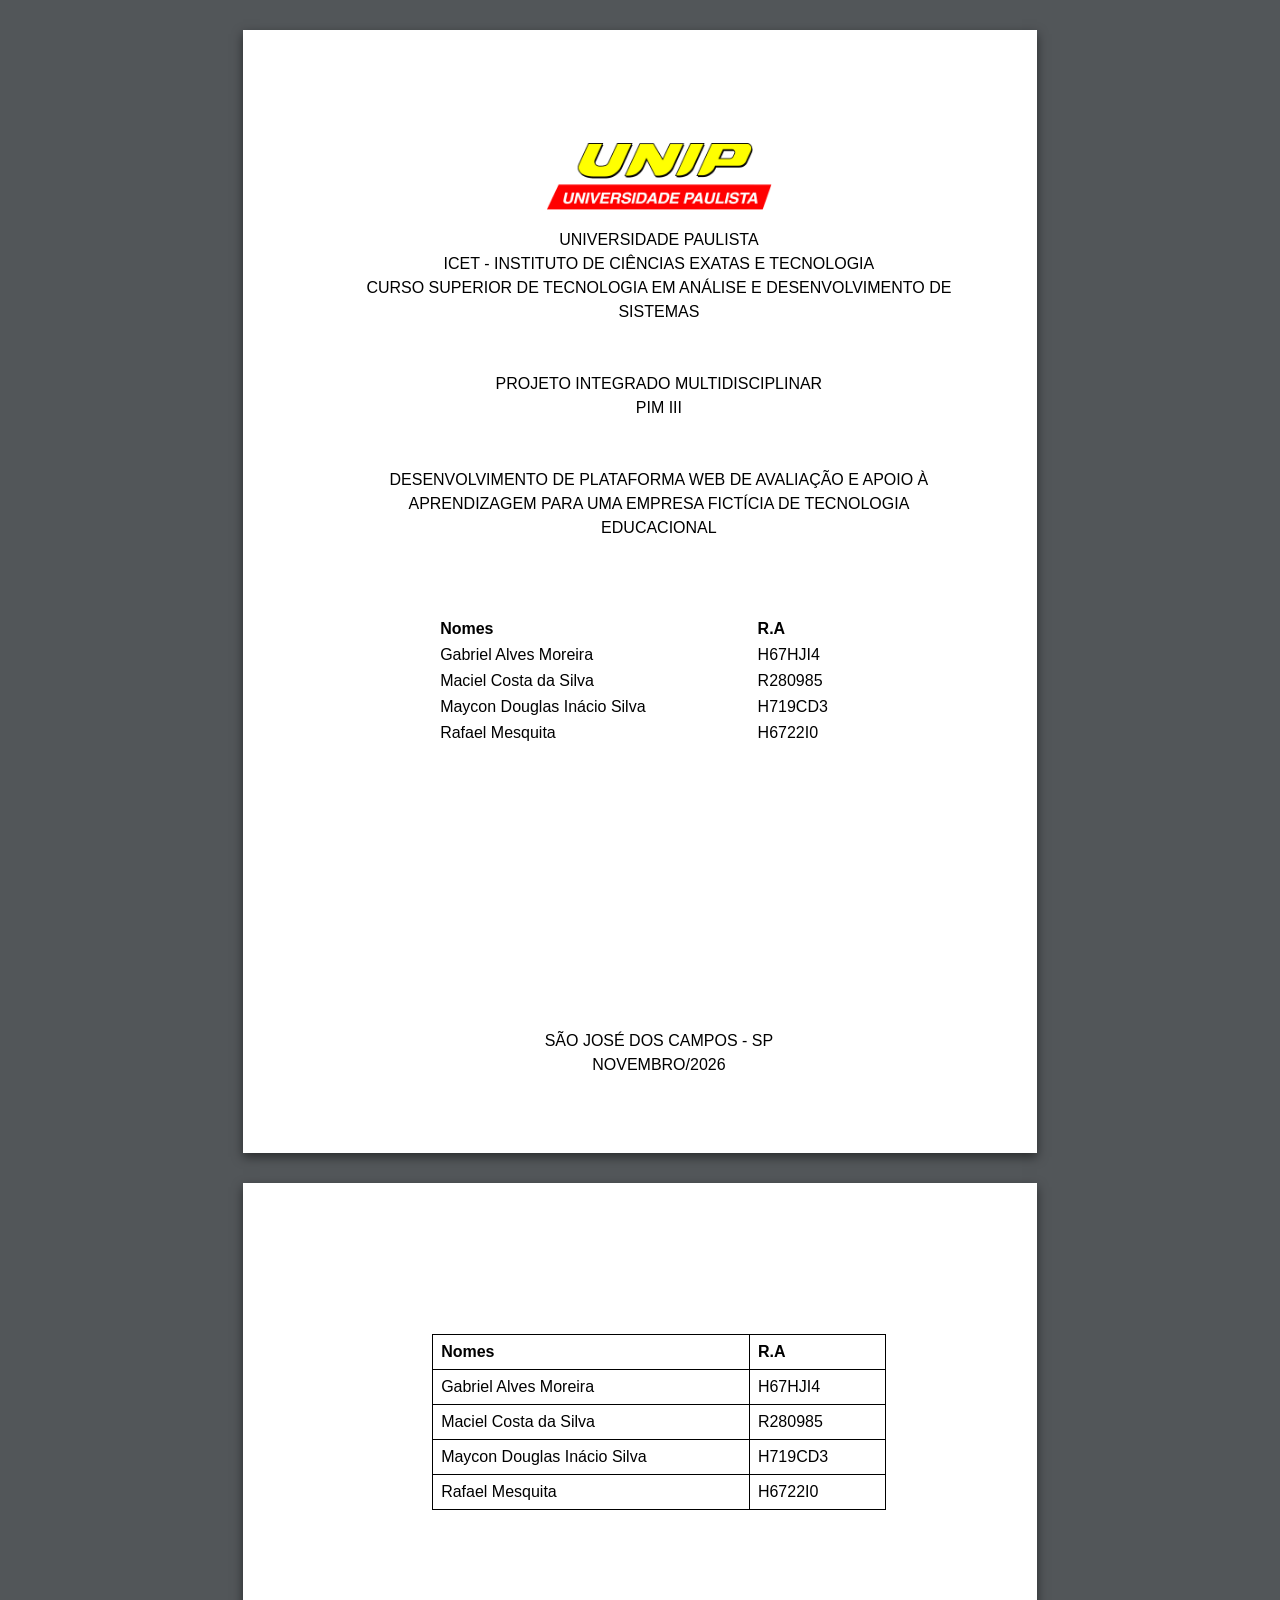
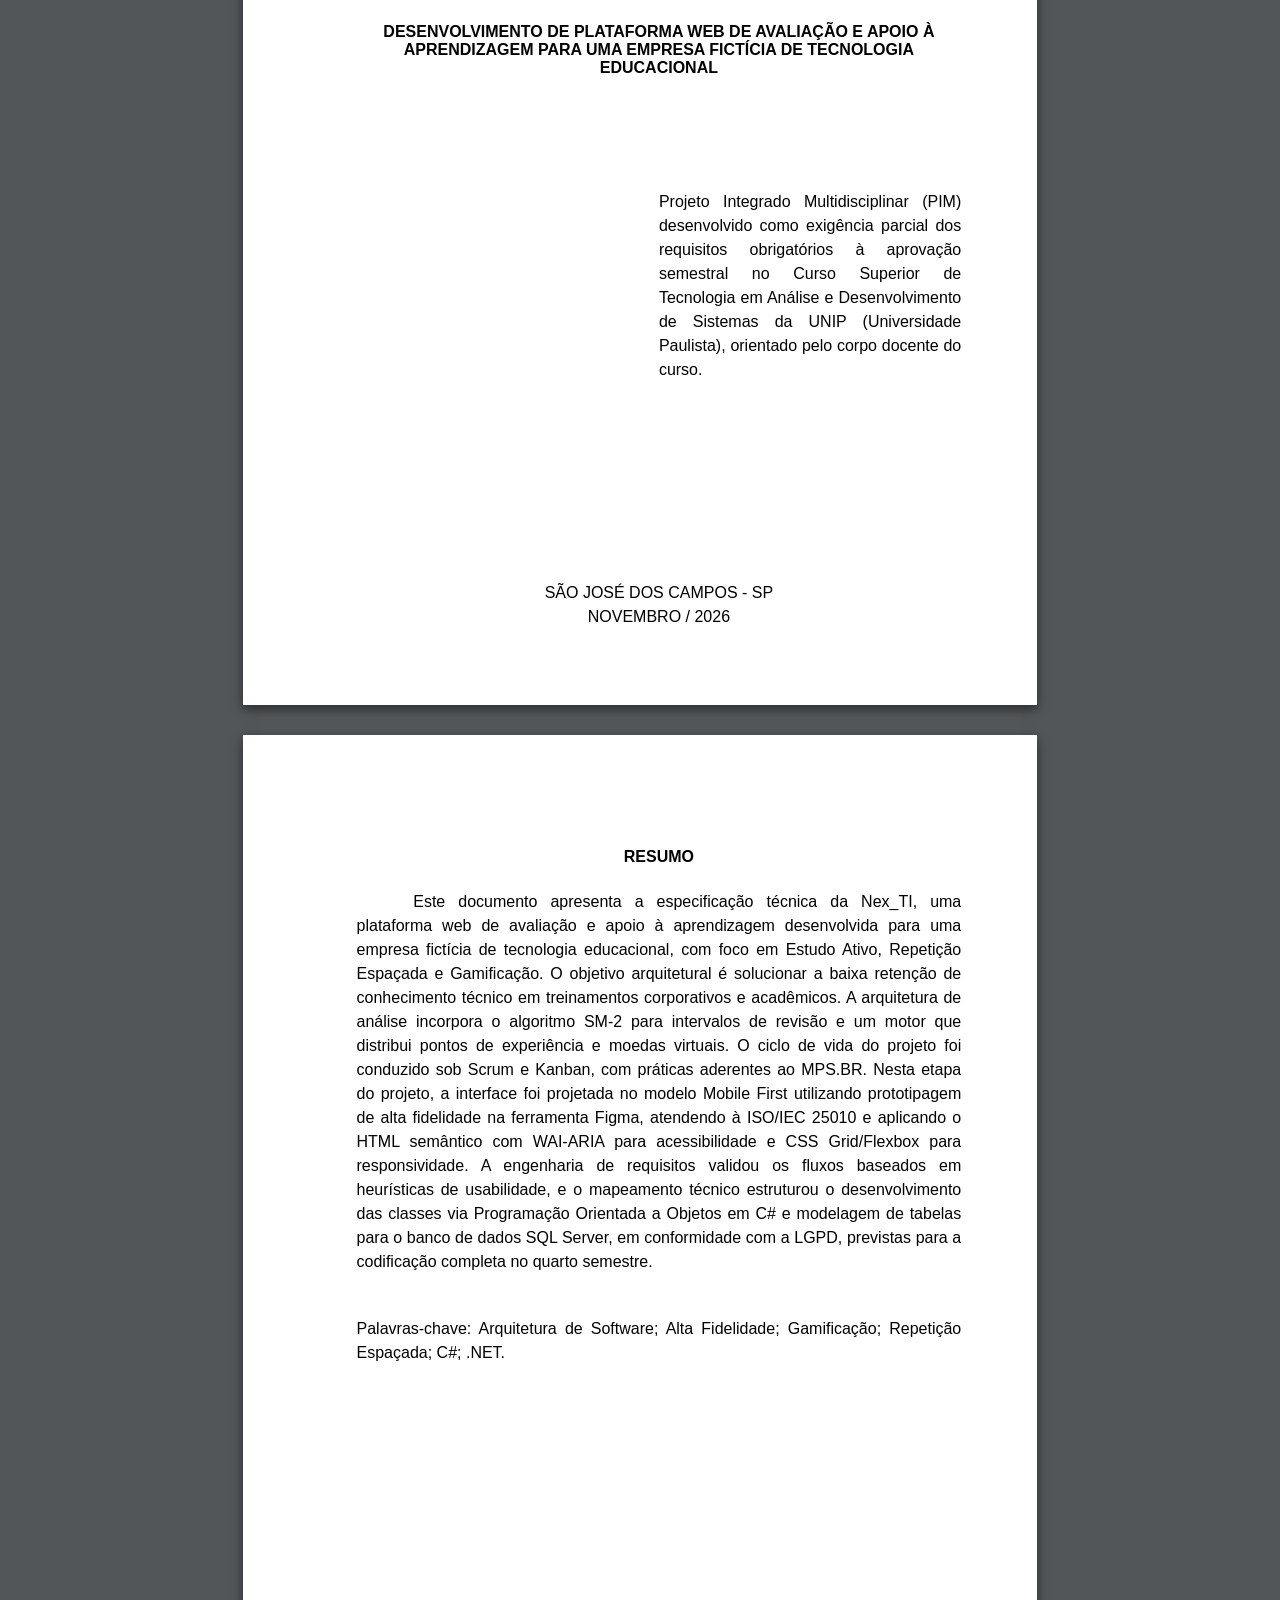
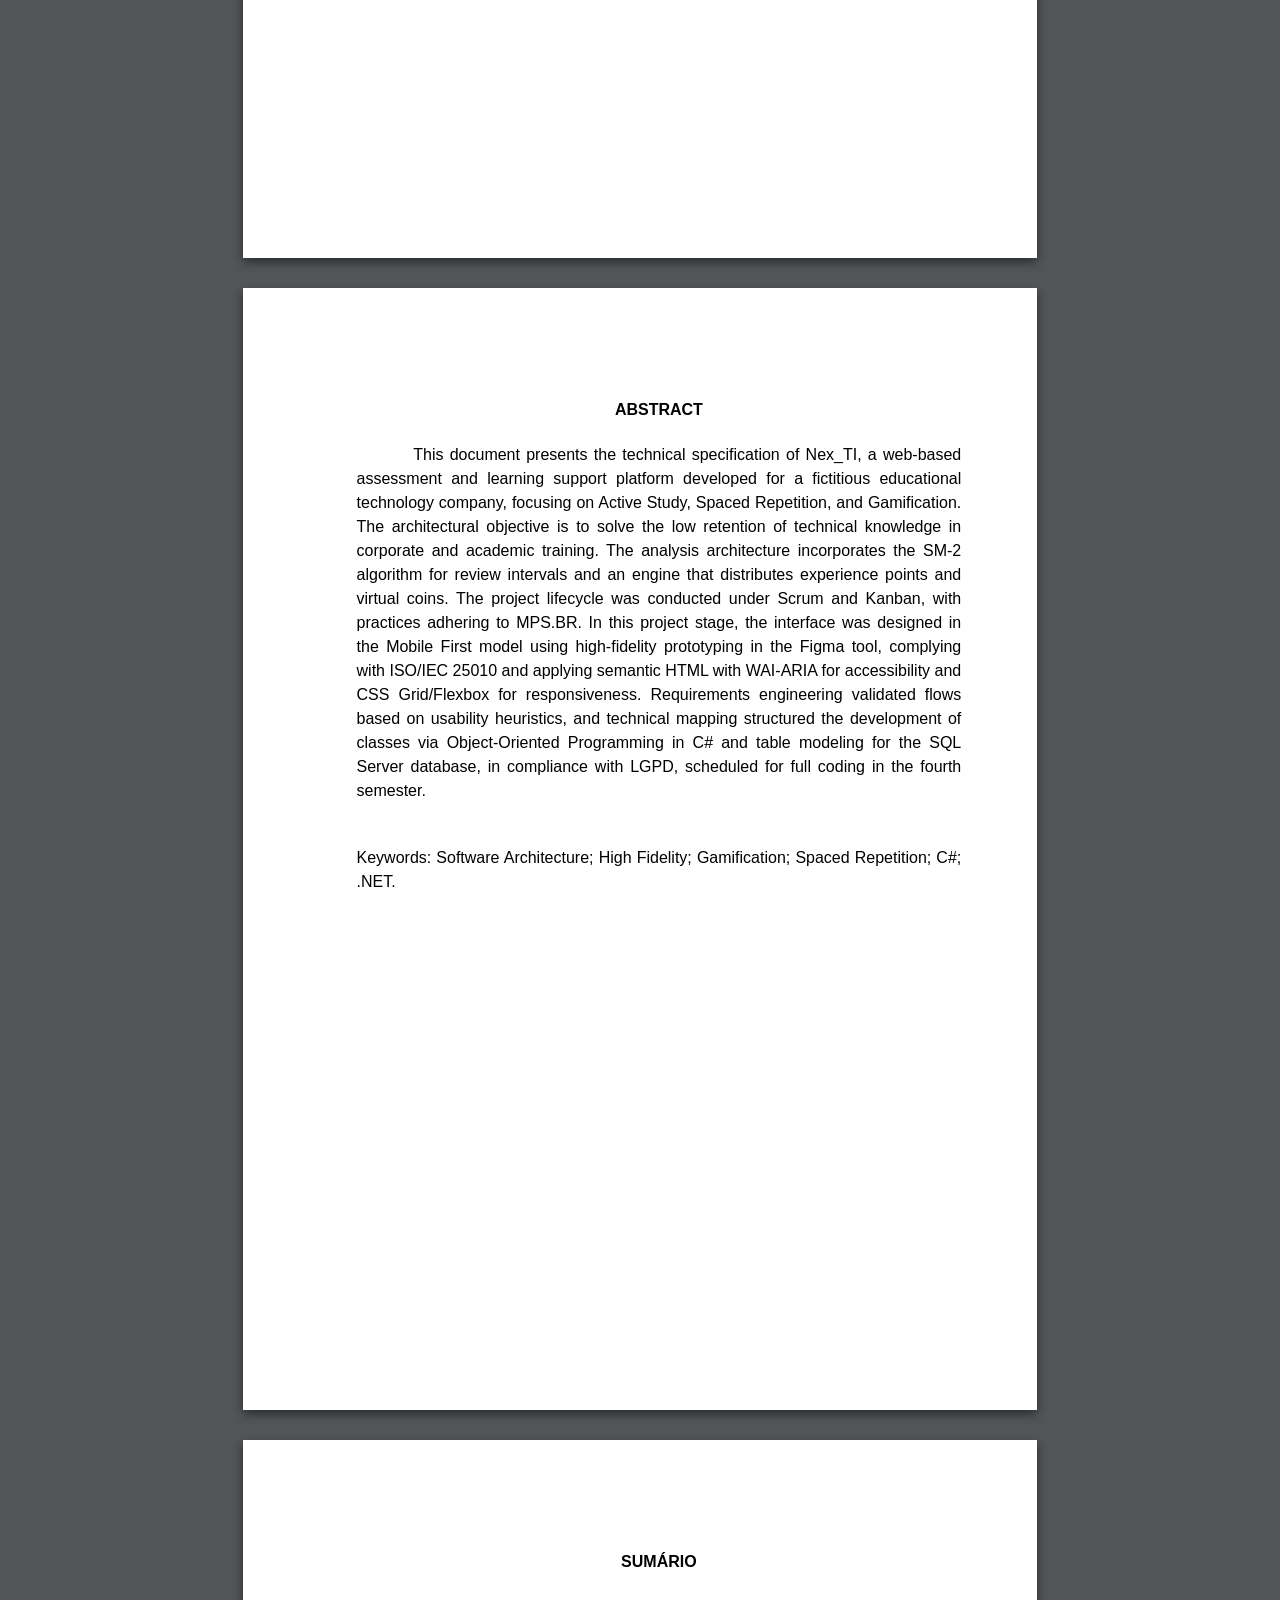
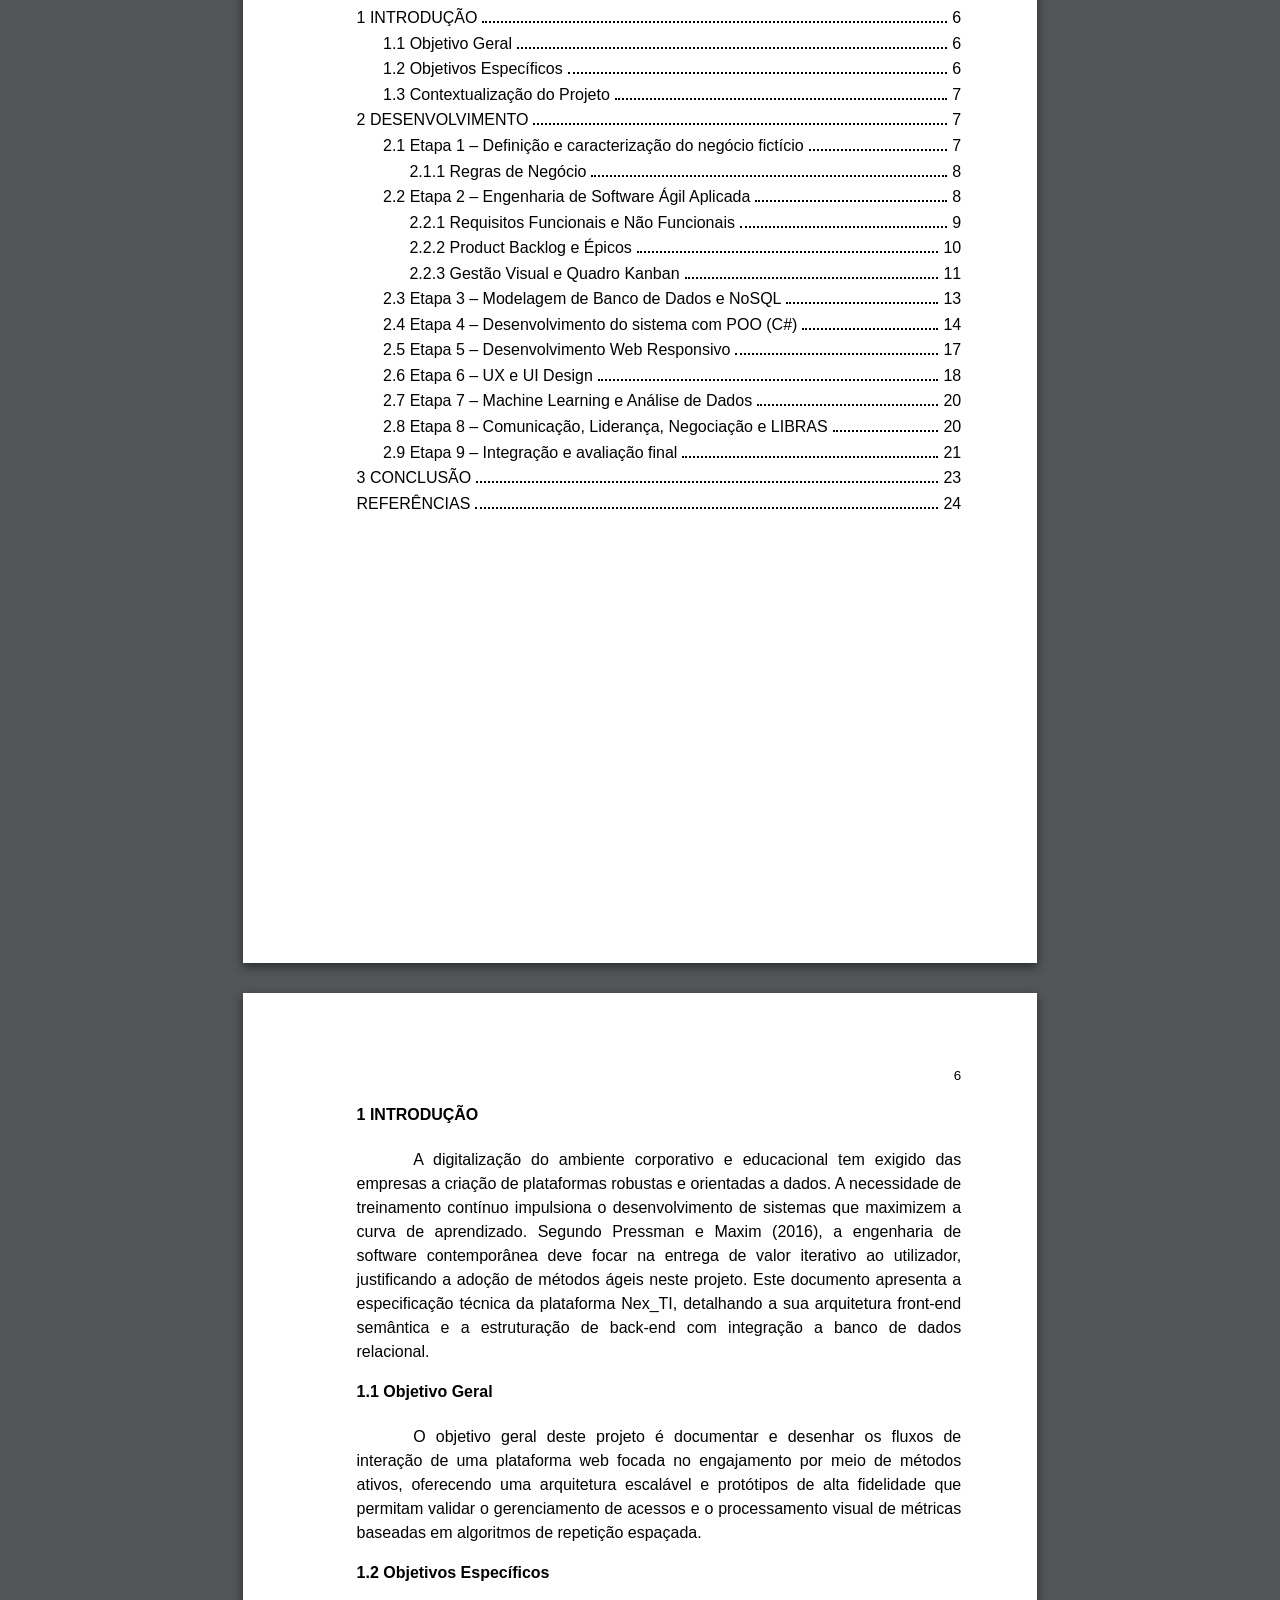
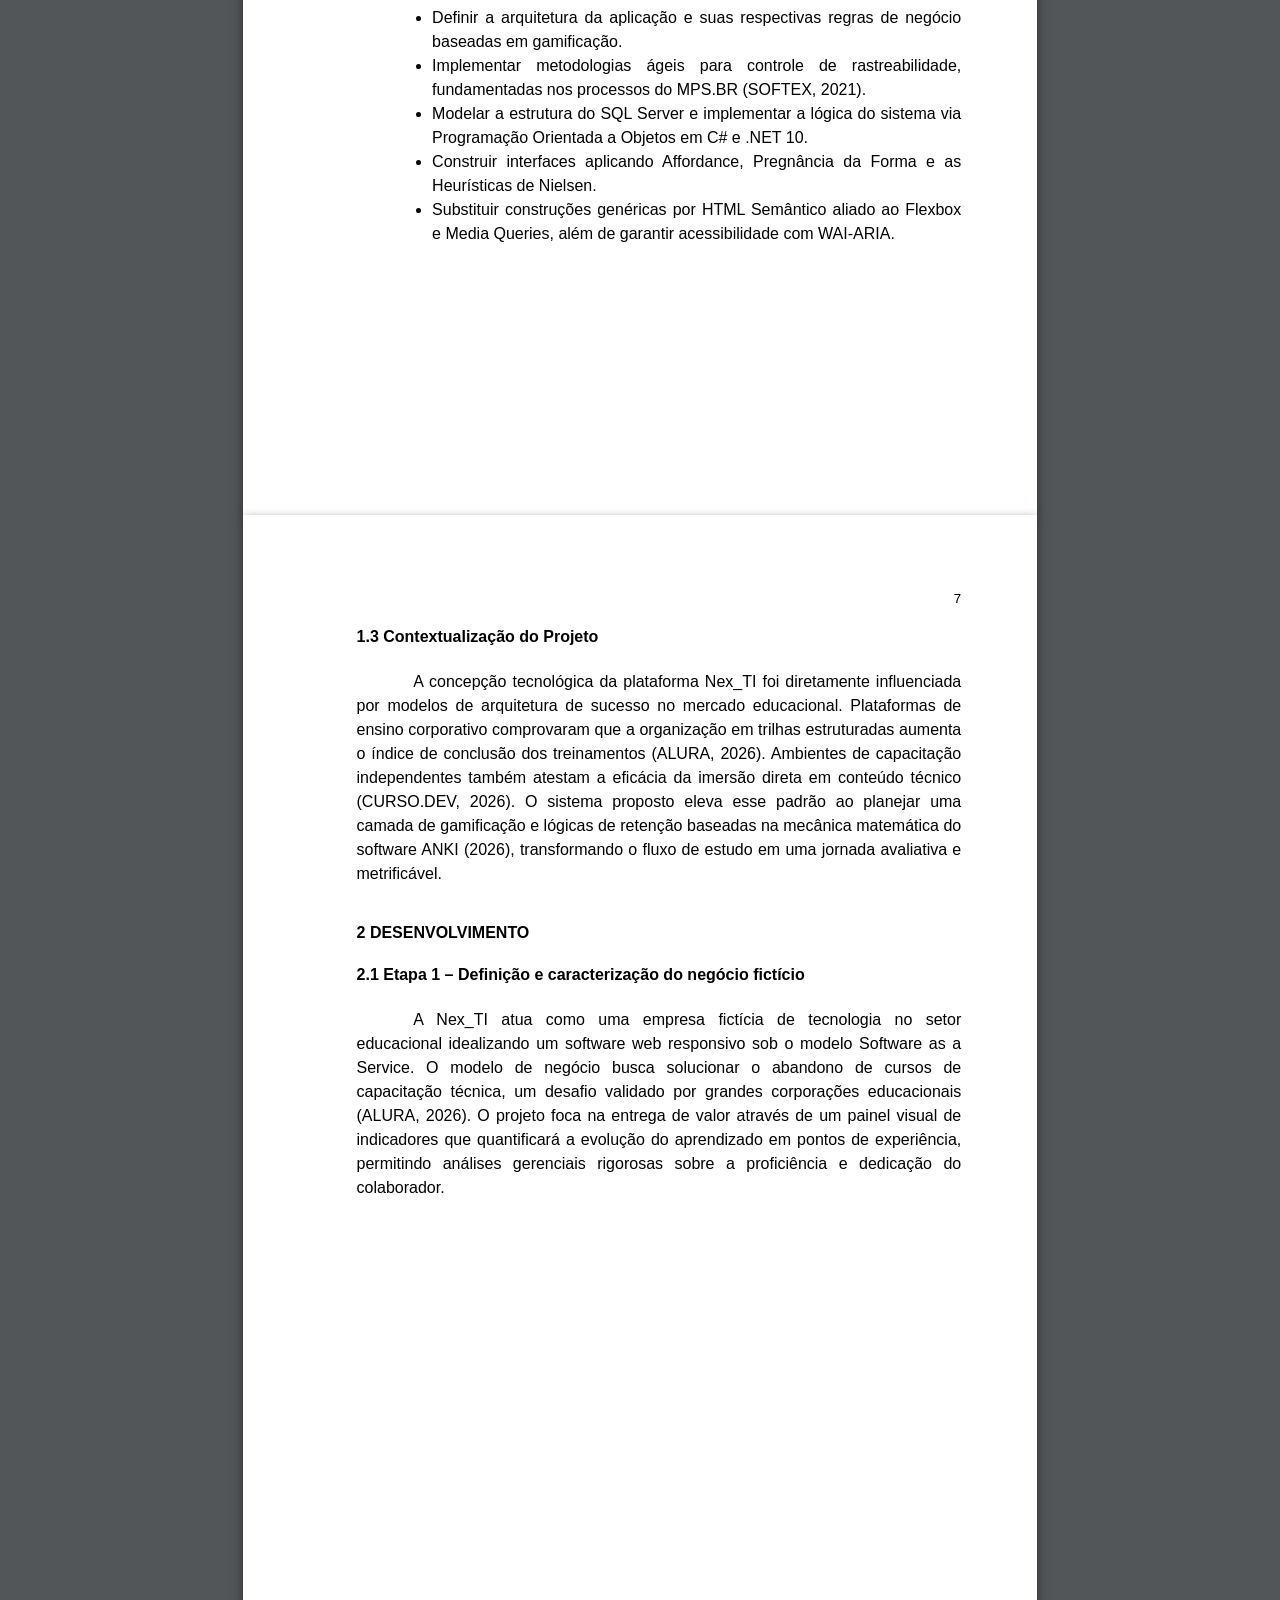
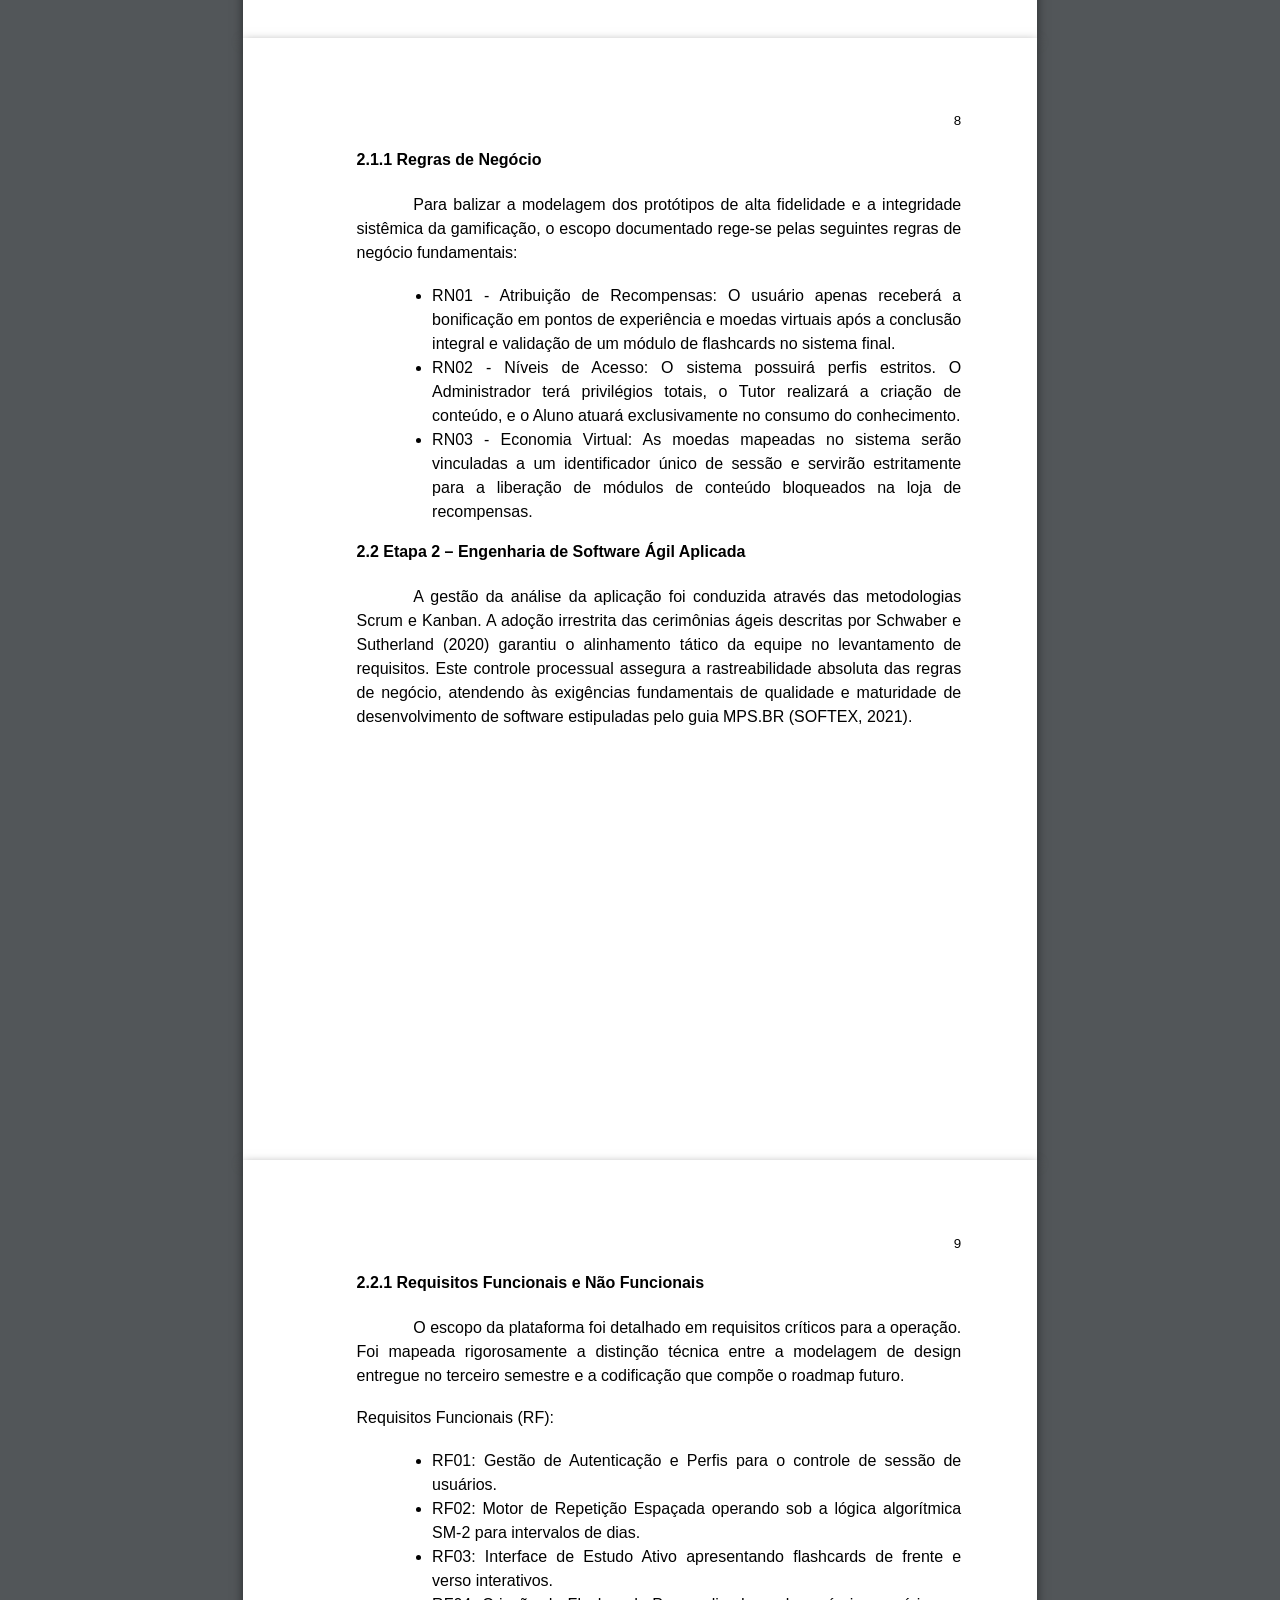
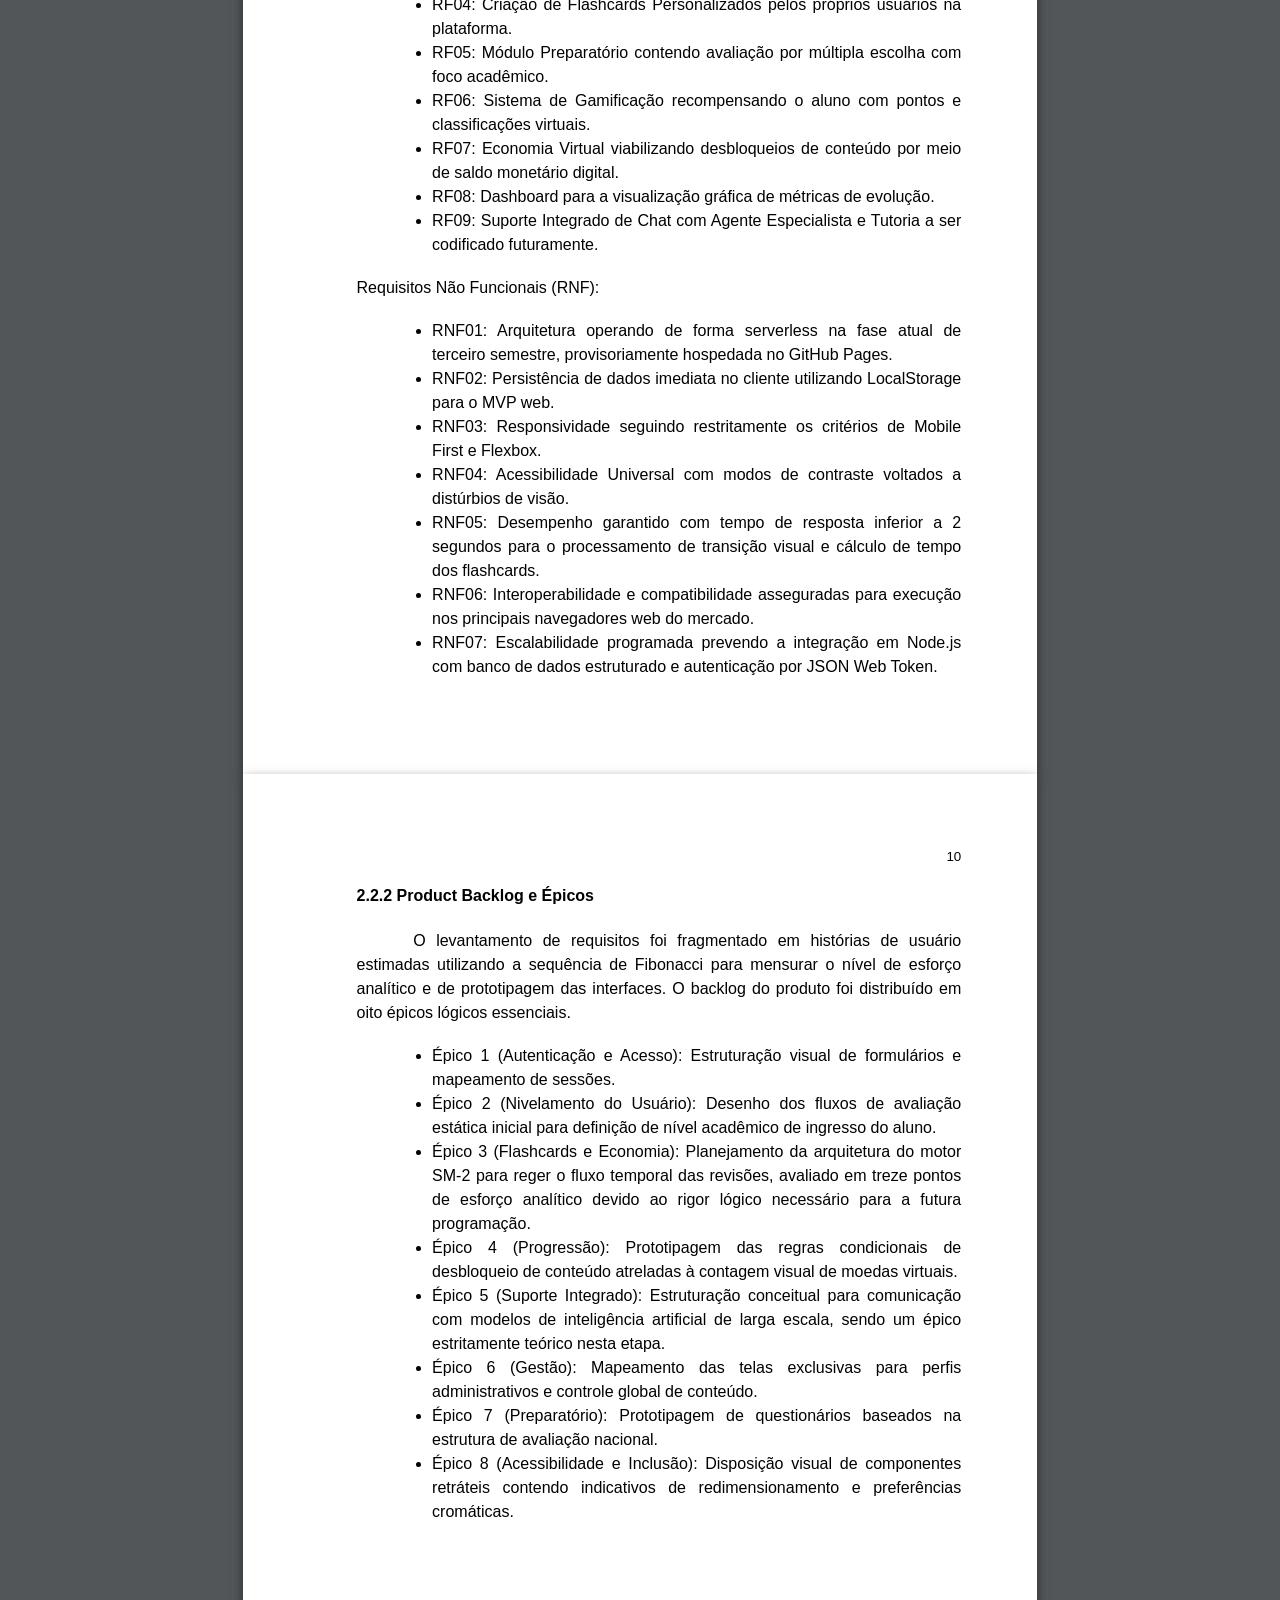
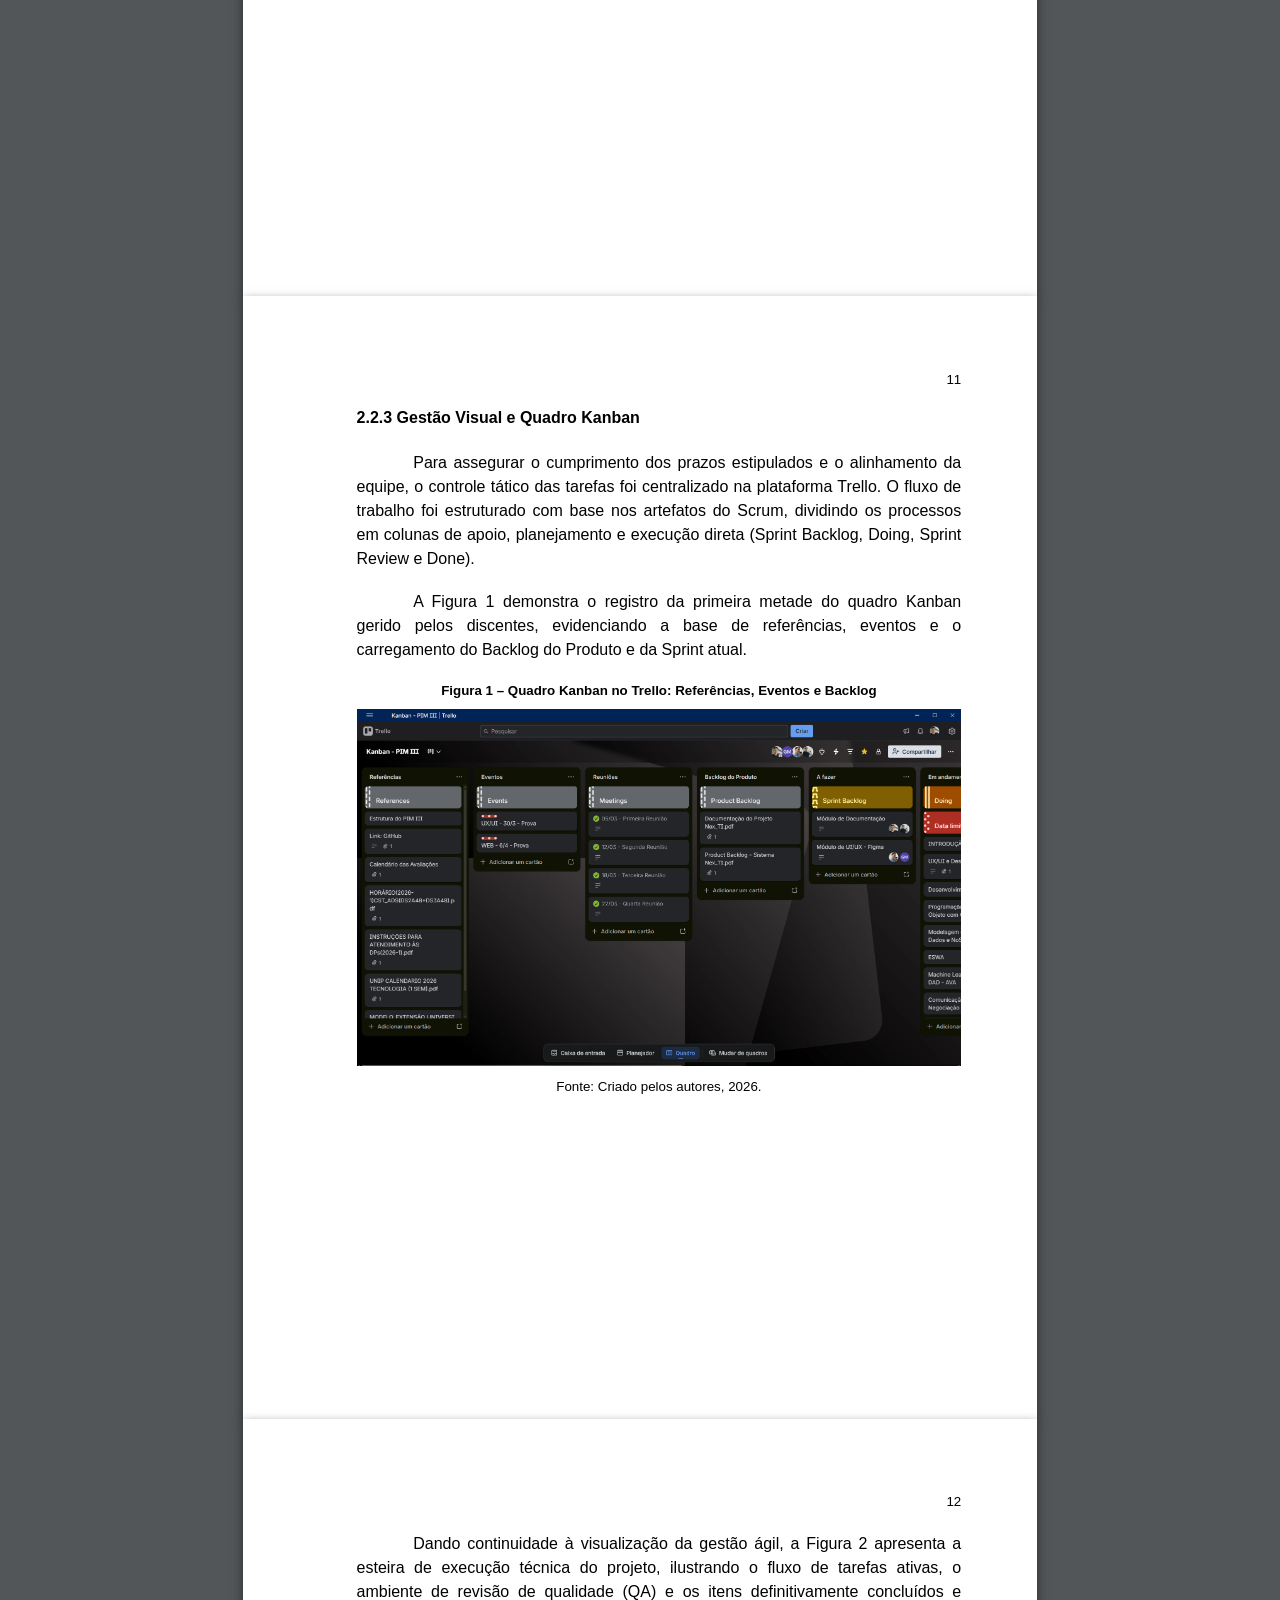
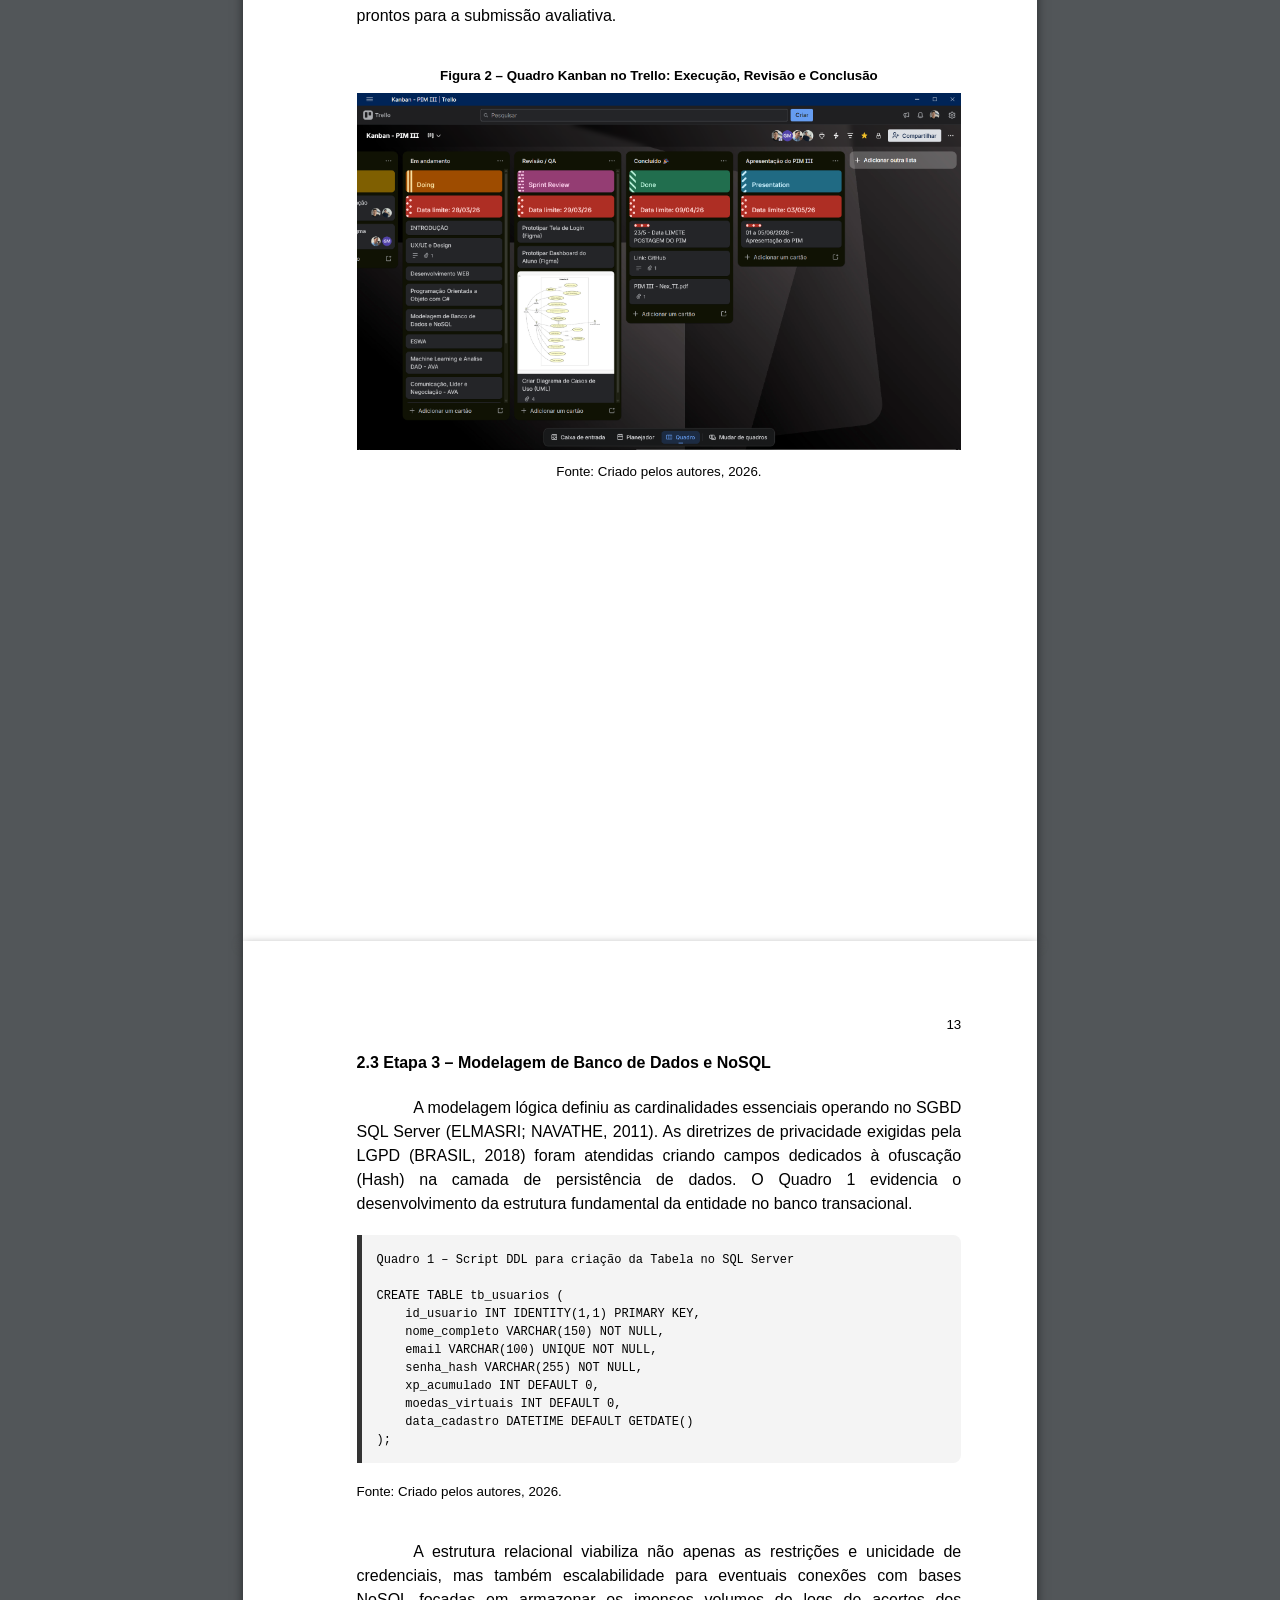
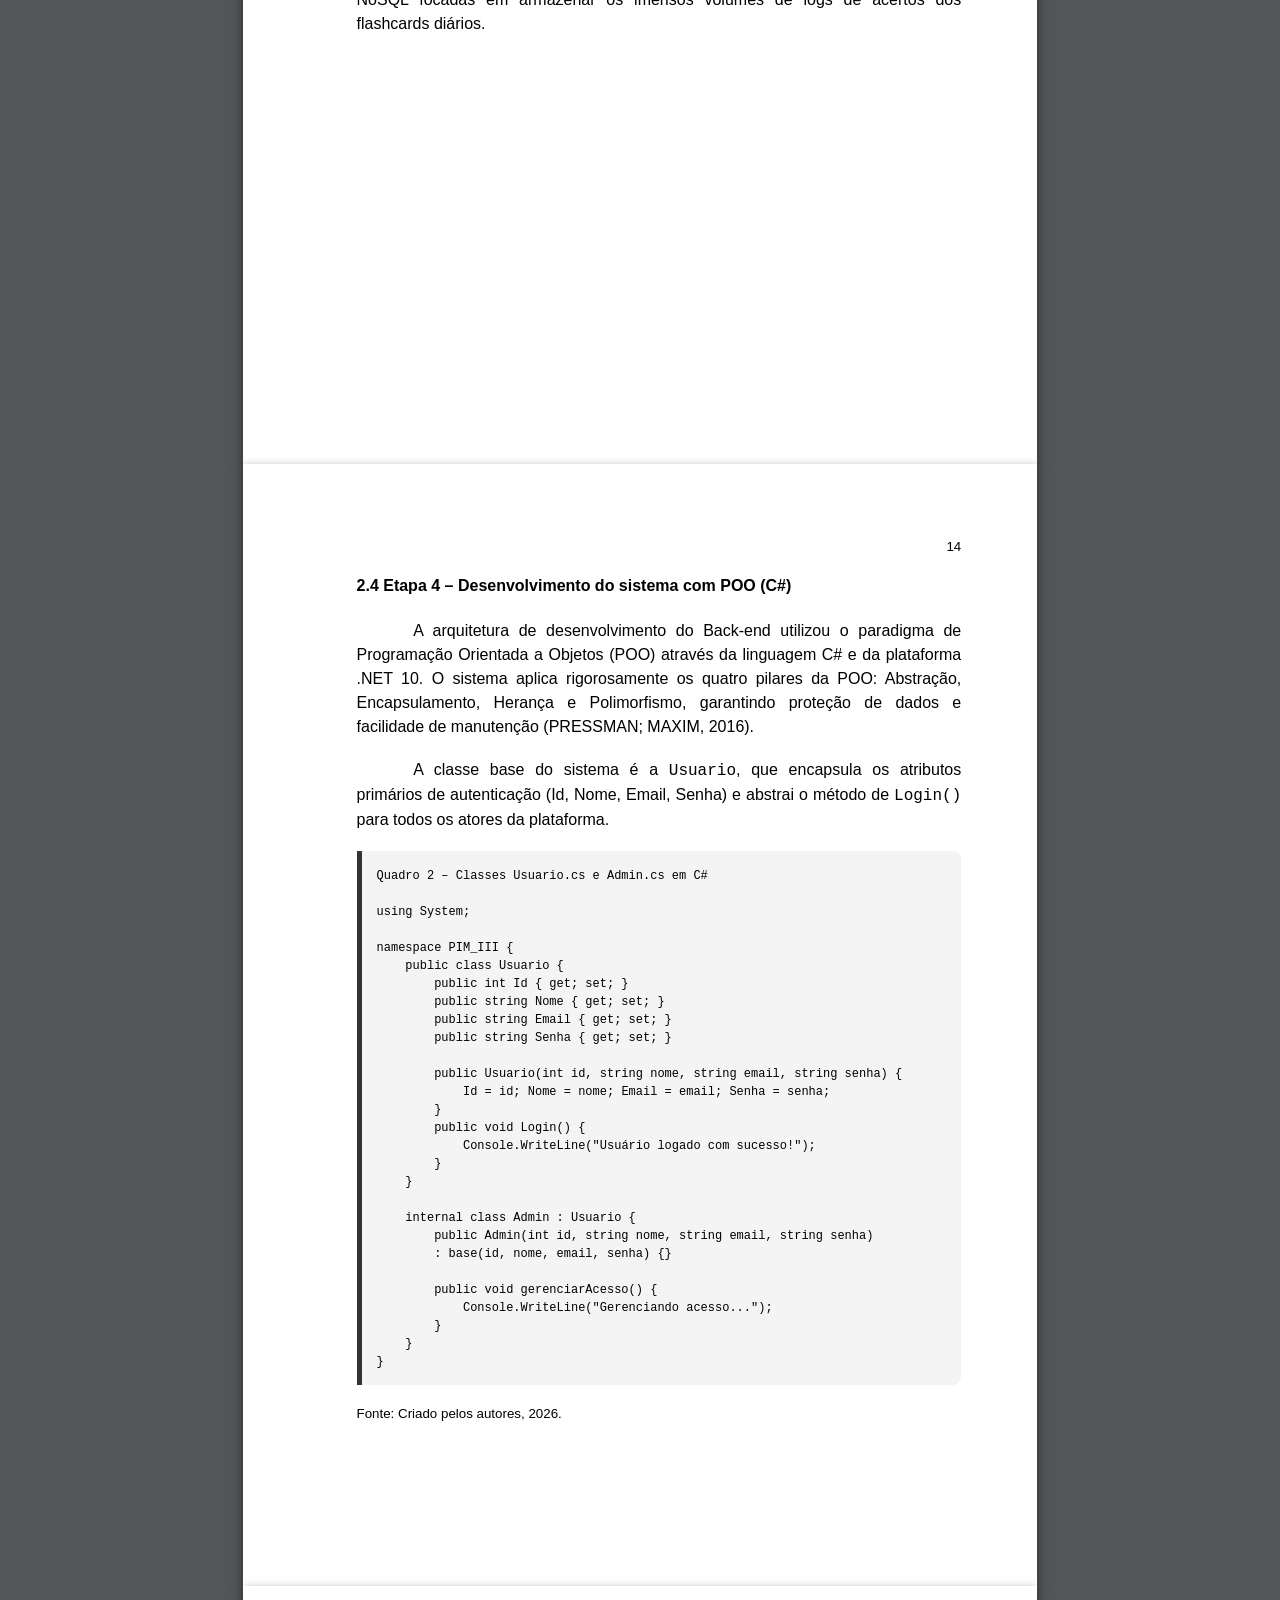
==== commit 6e876c55: "Update" ====
--- a/.Documentos_PIM_III/index.html
+++ b/.Documentos_PIM_III/index.html
@@ -3,49 +3,8 @@
 <head>
     <meta charset="UTF-8">
     <title>PIM III - Nex_TI</title>
+    <!-- CSS Arquitetado em ficheiro separado -->
     <link rel="stylesheet" href="style.css">
-    <style>
-        /* FEEDBACK PROF. FLÁVIO: Implementação de Media Queries, Flexbox e Grid */
-        @media screen and (max-width: 800px) {
-            body { display: flex; flex-direction: column; align-items: center; padding: 10px; background: white; }
-            .page { width: 100%; padding: 1.5cm; min-height: auto; page-break-after: auto; box-shadow: none; }
-            .sumario-item { display: flex; flex-direction: column; margin-bottom: 10px; }
-            .sumario-pontos { display: none; }
-            .table-autores, .table-capa { display: grid; grid-template-columns: 1fr; width: 100%; }
-        }
-        
-        .code-box {
-            background-color: #f4f4f4;
-            border-left: 5px solid #333;
-            padding: 15px;
-            font-family: 'Courier New', Courier, monospace;
-            font-size: 10pt;
-            overflow-x: auto;
-            margin-bottom: 1cm;
-        }
-
-        /* ESTILO PARA O SUMÁRIO CLICÁVEL (Mantendo o padrão ABNT) */
-        .sumario-link {
-            text-decoration: none;
-            color: inherit;
-            display: block; 
-            width: 100%;
-        }
-        
-        .sumario-link:hover .sumario-titulo {
-            text-decoration: underline;
-            cursor: pointer;
-        }
-
-        /* ESTILO PARA LINKS DAS REFERÊNCIAS */
-        .ref-link {
-            color: inherit;
-            transition: color 0.2s;
-        }
-        .ref-link:hover {
-            color: #2f81f7;
-        }
-    </style>
 </head>
 <body>
 
@@ -63,10 +22,7 @@
         </header>
         
         <table class="table-capa" aria-label="Tabela de Autores">
-            <tr>
-                <th width="70%">Nomes</th>
-                <th width="30%">R.A</th>
-            </tr>
+            <tr><th width="70%">Nomes</th><th width="30%">R.A</th></tr>
             <tr><td>Gabriel Alves Moreira</td><td>H67HJI4</td></tr>
             <tr><td>Maciel Costa da Silva</td><td>R280985</td></tr>
             <tr><td>Maycon Douglas Inácio Silva</td><td>H719CD3</td></tr>
@@ -74,17 +30,13 @@
         </table>
         
         <footer class="capa-footer uppercase">
-            São José dos Campos - SP<br>
-            Novembro/2026
+            São José dos Campos - SP<br>Novembro/2026
         </footer>
     </section>
 
     <section class="page" aria-label="Folha de Rosto">
         <table class="table-autores" style="margin-top: 1cm; margin-bottom: 3cm;">
-            <tr>
-                <th width="70%">Nomes</th>
-                <th width="30%">R.A</th>
-            </tr>
+            <tr><th width="70%">Nomes</th><th width="30%">R.A</th></tr>
             <tr><td>Gabriel Alves Moreira</td><td>H67HJI4</td></tr>
             <tr><td>Maciel Costa da Silva</td><td>R280985</td></tr>
             <tr><td>Maycon Douglas Inácio Silva</td><td>H719CD3</td></tr>
@@ -100,89 +52,48 @@
         </div>
         
         <footer class="capa-footer uppercase">
-            São José dos Campos - SP<br>
-            Novembro / 2026
+            São José dos Campos - SP<br>Novembro / 2026
         </footer>
     </section>
 
     <section class="page" aria-label="Resumo">
         <h2 class="center">RESUMO</h2>
         <p class="paragrafo">Este documento apresenta a especificação técnica da Nex_TI, uma plataforma web de avaliação e apoio à aprendizagem desenvolvida para uma empresa fictícia de tecnologia educacional, com foco em Estudo Ativo, Repetição Espaçada e Gamificação. O objetivo arquitetural é solucionar a baixa retenção de conhecimento técnico em treinamentos corporativos e acadêmicos. A arquitetura de análise incorpora o algoritmo SM-2 para intervalos de revisão e um motor que distribui pontos de experiência e moedas virtuais. O ciclo de vida do projeto foi conduzido sob Scrum e Kanban, com práticas aderentes ao MPS.BR. Nesta etapa do projeto, a interface foi projetada no modelo Mobile First utilizando prototipagem de alta fidelidade na ferramenta Figma, atendendo à ISO/IEC 25010 e aplicando o HTML semântico com WAI-ARIA para acessibilidade e CSS Grid/Flexbox para responsividade. A engenharia de requisitos validou os fluxos baseados em heurísticas de usabilidade, e o mapeamento técnico estruturou o desenvolvimento das classes via Programação Orientada a Objetos em C# e modelagem de tabelas para o banco de dados SQL Server, em conformidade com a LGPD, previstas para a codificação completa no quarto semestre.</p>
-        <p><br>Palavras-chave: Arquitetura de Software; Alta Fidelidade; Gamificação; Repetição Espaçada.</p>
+        <p><br>Palavras-chave: Arquitetura de Software; Alta Fidelidade; Gamificação; Repetição Espaçada; C#; .NET.</p>
     </section>
 
     <section class="page" aria-label="Abstract">
         <h2 class="center">ABSTRACT</h2>
         <p class="paragrafo">This document presents the technical specification of Nex_TI, a web-based assessment and learning support platform developed for a fictitious educational technology company, focusing on Active Study, Spaced Repetition, and Gamification. The architectural objective is to solve the low retention of technical knowledge in corporate and academic training. The analysis architecture incorporates the SM-2 algorithm for review intervals and an engine that distributes experience points and virtual coins. The project lifecycle was conducted under Scrum and Kanban, with practices adhering to MPS.BR. In this project stage, the interface was designed in the Mobile First model using high-fidelity prototyping in the Figma tool, complying with ISO/IEC 25010 and applying semantic HTML with WAI-ARIA for accessibility and CSS Grid/Flexbox for responsiveness. Requirements engineering validated flows based on usability heuristics, and technical mapping structured the development of classes via Object-Oriented Programming in C# and table modeling for the SQL Server database, in compliance with LGPD, scheduled for full coding in the fourth semester.</p>
-        <p><br>Keywords: Software Architecture; High Fidelity; Gamification; Spaced Repetition.</p>
+        <p><br>Keywords: Software Architecture; High Fidelity; Gamification; Spaced Repetition; C#; .NET.</p>
     </section>
 
     <section class="page" aria-label="Página do Sumário">
         <h2 class="center">SUMÁRIO</h2>
         
         <nav class="sumario-container" role="navigation" aria-label="Navegação do Documento">
-            <a href="#sec-1" class="sumario-link">
-                <div class="sumario-item" role="menuitem"><span class="sumario-titulo">1 INTRODUÇÃO</span><span class="sumario-pontos"></span><span class="sumario-pagina">6</span></div>
-            </a>
-            <a href="#sec-1-1" class="sumario-link">
-                <div class="sumario-item" role="menuitem"><span class="sumario-titulo sumario-recuo-1">1.1 Objetivo Geral</span><span class="sumario-pontos"></span><span class="sumario-pagina">6</span></div>
-            </a>
-            <a href="#sec-1-2" class="sumario-link">
-                <div class="sumario-item" role="menuitem"><span class="sumario-titulo sumario-recuo-1">1.2 Objetivos Específicos</span><span class="sumario-pontos"></span><span class="sumario-pagina">6</span></div>
-            </a>
-            <a href="#sec-1-3" class="sumario-link">
-                <div class="sumario-item" role="menuitem"><span class="sumario-titulo sumario-recuo-1">1.3 Contextualização do Projeto</span><span class="sumario-pontos"></span><span class="sumario-pagina">7</span></div>
-            </a>
+            <a href="#sec-1" class="sumario-link"><div class="sumario-item" role="menuitem"><span class="sumario-titulo">1 INTRODUÇÃO</span><span class="sumario-pontos"></span><span class="sumario-pagina">6</span></div></a>
+            <a href="#sec-1-1" class="sumario-link"><div class="sumario-item" role="menuitem"><span class="sumario-titulo sumario-recuo-1">1.1 Objetivo Geral</span><span class="sumario-pontos"></span><span class="sumario-pagina">6</span></div></a>
+            <a href="#sec-1-2" class="sumario-link"><div class="sumario-item" role="menuitem"><span class="sumario-titulo sumario-recuo-1">1.2 Objetivos Específicos</span><span class="sumario-pontos"></span><span class="sumario-pagina">6</span></div></a>
+            <a href="#sec-1-3" class="sumario-link"><div class="sumario-item" role="menuitem"><span class="sumario-titulo sumario-recuo-1">1.3 Contextualização do Projeto</span><span class="sumario-pontos"></span><span class="sumario-pagina">7</span></div></a>
             
-            <a href="#sec-2" class="sumario-link">
-                <div class="sumario-item" role="menuitem"><span class="sumario-titulo">2 DESENVOLVIMENTO</span><span class="sumario-pontos"></span><span class="sumario-pagina">7</span></div>
-            </a>
-            <a href="#sec-2-1" class="sumario-link">
-                <div class="sumario-item" role="menuitem"><span class="sumario-titulo sumario-recuo-1">2.1 Etapa 1 – Definição e caracterização do negócio fictício</span><span class="sumario-pontos"></span><span class="sumario-pagina">7</span></div>
-            </a>
-            <a href="#sec-2-1-1" class="sumario-link">
-                <div class="sumario-item" role="menuitem"><span class="sumario-titulo sumario-recuo-2">2.1.1 Regras de Negócio</span><span class="sumario-pontos"></span><span class="sumario-pagina">8</span></div>
-            </a>
-            <a href="#sec-2-2" class="sumario-link">
-                <div class="sumario-item" role="menuitem"><span class="sumario-titulo sumario-recuo-1">2.2 Etapa 2 – Engenharia de Software Ágil Aplicada</span><span class="sumario-pontos"></span><span class="sumario-pagina">8</span></div>
-            </a>
-            <a href="#sec-2-2-1" class="sumario-link">
-                <div class="sumario-item" role="menuitem"><span class="sumario-titulo sumario-recuo-2">2.2.1 Requisitos Funcionais e Não Funcionais</span><span class="sumario-pontos"></span><span class="sumario-pagina">9</span></div>
-            </a>
-            <a href="#sec-2-2-2" class="sumario-link">
-                <div class="sumario-item" role="menuitem"><span class="sumario-titulo sumario-recuo-2">2.2.2 Product Backlog e Épicos</span><span class="sumario-pontos"></span><span class="sumario-pagina">10</span></div>
-            </a>
-            <a href="#sec-2-2-3" class="sumario-link">
-                <div class="sumario-item" role="menuitem"><span class="sumario-titulo sumario-recuo-2">2.2.3 Gestão Visual e Quadro Kanban</span><span class="sumario-pontos"></span><span class="sumario-pagina">11</span></div>
-            </a>
-            <a href="#sec-2-3" class="sumario-link">
-                <div class="sumario-item" role="menuitem"><span class="sumario-titulo sumario-recuo-1">2.3 Etapa 3 – Modelagem de Banco de Dados e NoSQL</span><span class="sumario-pontos"></span><span class="sumario-pagina">13</span></div>
-            </a>
-            <a href="#sec-2-4" class="sumario-link">
-                <div class="sumario-item" role="menuitem"><span class="sumario-titulo sumario-recuo-1">2.4 Etapa 4 – Desenvolvimento do sistema com POO (C#)</span><span class="sumario-pontos"></span><span class="sumario-pagina">14</span></div>
-            </a>
-            <a href="#sec-2-5" class="sumario-link">
-                <div class="sumario-item" role="menuitem"><span class="sumario-titulo sumario-recuo-1">2.5 Etapa 5 – Desenvolvimento Web Responsivo</span><span class="sumario-pontos"></span><span class="sumario-pagina">14</span></div>
-            </a>
-            <a href="#sec-2-6" class="sumario-link">
-                <div class="sumario-item" role="menuitem"><span class="sumario-titulo sumario-recuo-1">2.6 Etapa 6 – UX e UI Design</span><span class="sumario-pontos"></span><span class="sumario-pagina">15</span></div>
-            </a>
-            <a href="#sec-2-7" class="sumario-link">
-                <div class="sumario-item" role="menuitem"><span class="sumario-titulo sumario-recuo-1">2.7 Etapa 7 – Machine Learning e Análise de Dados</span><span class="sumario-pontos"></span><span class="sumario-pagina">17</span></div>
-            </a>
-            <a href="#sec-2-8" class="sumario-link">
-                <div class="sumario-item" role="menuitem"><span class="sumario-titulo sumario-recuo-1">2.8 Etapa 8 – Comunicação, Liderança, Negociação e LIBRAS</span><span class="sumario-pontos"></span><span class="sumario-pagina">17</span></div>
-            </a>
-            <a href="#sec-2-9" class="sumario-link">
-                <div class="sumario-item" role="menuitem"><span class="sumario-titulo sumario-recuo-1">2.9 Etapa 9 – Integração e avaliação final</span><span class="sumario-pontos"></span><span class="sumario-pagina">18</span></div>
-            </a>
+            <a href="#sec-2" class="sumario-link"><div class="sumario-item" role="menuitem"><span class="sumario-titulo">2 DESENVOLVIMENTO</span><span class="sumario-pontos"></span><span class="sumario-pagina">7</span></div></a>
+            <a href="#sec-2-1" class="sumario-link"><div class="sumario-item" role="menuitem"><span class="sumario-titulo sumario-recuo-1">2.1 Etapa 1 – Definição e caracterização do negócio fictício</span><span class="sumario-pontos"></span><span class="sumario-pagina">7</span></div></a>
+            <a href="#sec-2-1-1" class="sumario-link"><div class="sumario-item" role="menuitem"><span class="sumario-titulo sumario-recuo-2">2.1.1 Regras de Negócio</span><span class="sumario-pontos"></span><span class="sumario-pagina">8</span></div></a>
+            <a href="#sec-2-2" class="sumario-link"><div class="sumario-item" role="menuitem"><span class="sumario-titulo sumario-recuo-1">2.2 Etapa 2 – Engenharia de Software Ágil Aplicada</span><span class="sumario-pontos"></span><span class="sumario-pagina">8</span></div></a>
+            <a href="#sec-2-2-1" class="sumario-link"><div class="sumario-item" role="menuitem"><span class="sumario-titulo sumario-recuo-2">2.2.1 Requisitos Funcionais e Não Funcionais</span><span class="sumario-pontos"></span><span class="sumario-pagina">9</span></div></a>
+            <a href="#sec-2-2-2" class="sumario-link"><div class="sumario-item" role="menuitem"><span class="sumario-titulo sumario-recuo-2">2.2.2 Product Backlog e Épicos</span><span class="sumario-pontos"></span><span class="sumario-pagina">10</span></div></a>
+            <a href="#sec-2-2-3" class="sumario-link"><div class="sumario-item" role="menuitem"><span class="sumario-titulo sumario-recuo-2">2.2.3 Gestão Visual e Quadro Kanban</span><span class="sumario-pontos"></span><span class="sumario-pagina">11</span></div></a>
+            <a href="#sec-2-3" class="sumario-link"><div class="sumario-item" role="menuitem"><span class="sumario-titulo sumario-recuo-1">2.3 Etapa 3 – Modelagem de Banco de Dados e NoSQL</span><span class="sumario-pontos"></span><span class="sumario-pagina">13</span></div></a>
+            <a href="#sec-2-4" class="sumario-link"><div class="sumario-item" role="menuitem"><span class="sumario-titulo sumario-recuo-1">2.4 Etapa 4 – Desenvolvimento do sistema com POO (C#)</span><span class="sumario-pontos"></span><span class="sumario-pagina">14</span></div></a>
+            <a href="#sec-2-5" class="sumario-link"><div class="sumario-item" role="menuitem"><span class="sumario-titulo sumario-recuo-1">2.5 Etapa 5 – Desenvolvimento Web Responsivo</span><span class="sumario-pontos"></span><span class="sumario-pagina">17</span></div></a>
+            <a href="#sec-2-6" class="sumario-link"><div class="sumario-item" role="menuitem"><span class="sumario-titulo sumario-recuo-1">2.6 Etapa 6 – UX e UI Design</span><span class="sumario-pontos"></span><span class="sumario-pagina">18</span></div></a>
+            <a href="#sec-2-7" class="sumario-link"><div class="sumario-item" role="menuitem"><span class="sumario-titulo sumario-recuo-1">2.7 Etapa 7 – Machine Learning e Análise de Dados</span><span class="sumario-pontos"></span><span class="sumario-pagina">20</span></div></a>
+            <a href="#sec-2-8" class="sumario-link"><div class="sumario-item" role="menuitem"><span class="sumario-titulo sumario-recuo-1">2.8 Etapa 8 – Comunicação, Liderança, Negociação e LIBRAS</span><span class="sumario-pontos"></span><span class="sumario-pagina">20</span></div></a>
+            <a href="#sec-2-9" class="sumario-link"><div class="sumario-item" role="menuitem"><span class="sumario-titulo sumario-recuo-1">2.9 Etapa 9 – Integração e avaliação final</span><span class="sumario-pontos"></span><span class="sumario-pagina">21</span></div></a>
             
-            <a href="#sec-3" class="sumario-link">
-                <div class="sumario-item" role="menuitem"><span class="sumario-titulo">3 CONCLUSÃO</span><span class="sumario-pontos"></span><span class="sumario-pagina">21</span></div>
-            </a>
-            <a href="#sec-ref" class="sumario-link">
-                <div class="sumario-item" role="menuitem"><span class="sumario-titulo">REFERÊNCIAS</span><span class="sumario-pontos"></span><span class="sumario-pagina">22</span></div>
-            </a>
+            <a href="#sec-3" class="sumario-link"><div class="sumario-item" role="menuitem"><span class="sumario-titulo">3 CONCLUSÃO</span><span class="sumario-pontos"></span><span class="sumario-pagina">23</span></div></a>
+            <a href="#sec-ref" class="sumario-link"><div class="sumario-item" role="menuitem"><span class="sumario-titulo">REFERÊNCIAS</span><span class="sumario-pontos"></span><span class="sumario-pagina">24</span></div></a>
         </nav>
     </section>
 
@@ -200,7 +111,7 @@
         <ul>
             <li>Definir a arquitetura da aplicação e suas respectivas regras de negócio baseadas em gamificação.</li>
             <li>Implementar metodologias ágeis para controle de rastreabilidade, fundamentadas nos processos do MPS.BR (SOFTEX, 2021).</li>
-            <li>Modelar a estrutura do SQL Server e implementar a lógica do sistema via Programação Orientada a Objetos em C#.</li>
+            <li>Modelar a estrutura do SQL Server e implementar a lógica do sistema via Programação Orientada a Objetos em C# e .NET 10.</li>
             <li>Construir interfaces aplicando Affordance, Pregnância da Forma e as Heurísticas de Nielsen.</li>
             <li>Substituir construções genéricas por HTML Semântico aliado ao Flexbox e Media Queries, além de garantir acessibilidade com WAI-ARIA.</li>
         </ul>
@@ -256,8 +167,8 @@
             <li>RNF03: Responsividade seguindo restritamente os critérios de Mobile First e Flexbox.</li>
             <li>RNF04: Acessibilidade Universal com modos de contraste voltados a distúrbios de visão.</li>
             <li>RNF05: Desempenho garantido com tempo de resposta inferior a 2 segundos para o processamento de transição visual e cálculo de tempo dos flashcards.</li>
-            <li>RNF06: Interoperabilidade e compatibilidade asseguradas para execução nos principais navegadores web do mercado (Google Chrome, Mozilla Firefox, Microsoft Edge e Safari).</li>
-            <li>RNF07: Escalabilidade programada prevendo a integração em Node.js com banco de dados estruturado e autenticação por JSON Web Token, cuja implementação técnica ocorrerá a partir do quarto semestre.</li>
+            <li>RNF06: Interoperabilidade e compatibilidade asseguradas para execução nos principais navegadores web do mercado.</li>
+            <li>RNF07: Escalabilidade programada prevendo a integração em Node.js com banco de dados estruturado e autenticação por JSON Web Token.</li>
         </ul>
     </section>
 
@@ -307,61 +218,154 @@
         <p class="paragrafo">A modelagem lógica definiu as cardinalidades essenciais operando no SGBD SQL Server (ELMASRI; NAVATHE, 2011). As diretrizes de privacidade exigidas pela LGPD (BRASIL, 2018) foram atendidas criando campos dedicados à ofuscação (Hash) na camada de persistência de dados. O Quadro 1 evidencia o desenvolvimento da estrutura fundamental da entidade no banco transacional.</p>
         
         <div class="code-box" aria-label="Código de criação da tabela de usuários em SQL">
-            Quadro 1 – Script DDL para criação da Tabela no SQL Server<br><br>
-            CREATE TABLE tb_usuarios (<br>
-            &nbsp;&nbsp;&nbsp;&nbsp;id_usuario INT IDENTITY(1,1) PRIMARY KEY,<br>
-            &nbsp;&nbsp;&nbsp;&nbsp;nome_completo VARCHAR(150) NOT NULL,<br>
-            &nbsp;&nbsp;&nbsp;&nbsp;email VARCHAR(100) UNIQUE NOT NULL,<br>
-            &nbsp;&nbsp;&nbsp;&nbsp;senha_hash VARCHAR(255) NOT NULL,<br>
-            &nbsp;&nbsp;&nbsp;&nbsp;xp_acumulado INT DEFAULT 0,<br>
-            &nbsp;&nbsp;&nbsp;&nbsp;moedas_virtuais INT DEFAULT 0,<br>
-            &nbsp;&nbsp;&nbsp;&nbsp;data_cadastro DATETIME DEFAULT GETDATE()<br>
-            );
+            <pre><code>Quadro 1 – Script DDL para criação da Tabela no SQL Server
+
+CREATE TABLE tb_usuarios (
+    id_usuario INT IDENTITY(1,1) PRIMARY KEY,
+    nome_completo VARCHAR(150) NOT NULL,
+    email VARCHAR(100) UNIQUE NOT NULL,
+    senha_hash VARCHAR(255) NOT NULL,
+    xp_acumulado INT DEFAULT 0,
+    moedas_virtuais INT DEFAULT 0,
+    data_cadastro DATETIME DEFAULT GETDATE()
+);</code></pre>
         </div>
         <p class="legenda-fonte" style="text-align: left; margin-top:-0.5cm; margin-bottom: 1cm;">Fonte: Criado pelos autores, 2026.</p>
         
         <p class="paragrafo">A estrutura relacional viabiliza não apenas as restrições e unicidade de credenciais, mas também escalabilidade para eventuais conexões com bases NoSQL focadas em armazenar os imensos volumes de logs de acertos dos flashcards diários.</p>
     </section>
 
+    <!-- PÁGINA 14: INÍCIO DA ETAPA 4 (POO) -->
     <section class="page">
         <span class="num-pagina">14</span>
         <h3 id="sec-2-4">2.4 Etapa 4 – Desenvolvimento do sistema com POO (C#)</h3>
-        <p class="paragrafo">A arquitetura de desenvolvimento utilizou o paradigma de Programação Orientada a Objetos através da linguagem C#, como pilar fundamental para a construção de lógicas e entidades reutilizáveis na engenharia de software (PRESSMAN; MAXIM, 2016). O isolamento via encapsulamento evita a modificação fraudulenta de variáveis de gamificação na memória, conforme modelado no Quadro 2.</p>
-        
-        <div class="code-box" aria-label="Código C# da classe Usuário">
-            Quadro 2 – Classe de Objeto estruturada em C#<br><br>
-            public class Usuario {<br>
-            &nbsp;&nbsp;&nbsp;&nbsp;public int Id { get; private set; }<br>
-            &nbsp;&nbsp;&nbsp;&nbsp;public string Nome { get; private set; }<br>
-            &nbsp;&nbsp;&nbsp;&nbsp;private int _xpAcumulado;<br><br>
-            &nbsp;&nbsp;&nbsp;&nbsp;public Usuario(int id, string nome) {<br>
-            &nbsp;&nbsp;&nbsp;&nbsp;&nbsp;&nbsp;&nbsp;&nbsp;this.Id = id;<br>
-            &nbsp;&nbsp;&nbsp;&nbsp;&nbsp;&nbsp;&nbsp;&nbsp;this.Nome = nome;<br>
-            &nbsp;&nbsp;&nbsp;&nbsp;&nbsp;&nbsp;&nbsp;&nbsp;this._xpAcumulado = 0;<br>
-            &nbsp;&nbsp;&nbsp;&nbsp;}<br><br>
-            &nbsp;&nbsp;&nbsp;&nbsp;public void AdicionarXP(int pontos) {<br>
-            &nbsp;&nbsp;&nbsp;&nbsp;&nbsp;&nbsp;&nbsp;&nbsp;if (pontos > 0) this._xpAcumulado += pontos;<br>
-            &nbsp;&nbsp;&nbsp;&nbsp;}<br>
-            }
+        <p class="paragrafo">A arquitetura de desenvolvimento do Back-end utilizou o paradigma de Programação Orientada a Objetos (POO) através da linguagem C# e da plataforma .NET 10. O sistema aplica rigorosamente os quatro pilares da POO: Abstração, Encapsulamento, Herança e Polimorfismo, garantindo proteção de dados e facilidade de manutenção (PRESSMAN; MAXIM, 2016).</p>
+        
+        <p class="paragrafo">A classe base do sistema é a <code>Usuario</code>, que encapsula os atributos primários de autenticação (Id, Nome, Email, Senha) e abstrai o método de <code>Login()</code> para todos os atores da plataforma.</p>
+
+        <div class="code-box" aria-label="Código C# da classe Usuario e Admin">
+            <pre><code>Quadro 2 – Classes Usuario.cs e Admin.cs em C#
+
+using System;
+
+namespace PIM_III {
+    public class Usuario {
+        public int Id { get; set; }
+        public string Nome { get; set; }
+        public string Email { get; set; }
+        public string Senha { get; set; }
+
+        public Usuario(int id, string nome, string email, string senha) {
+            Id = id; Nome = nome; Email = email; Senha = senha;
+        }
+        public void Login() {
+            Console.WriteLine("Usuário logado com sucesso!");
+        }
+    }
+
+    internal class Admin : Usuario {
+        public Admin(int id, string nome, string email, string senha)
+        : base(id, nome, email, senha) {}
+
+        public void gerenciarAcesso() {
+            Console.WriteLine("Gerenciando acesso...");
+        }
+    }
+}</code></pre>
         </div>
         <p class="legenda-fonte" style="text-align: left; margin-top:-0.5cm; margin-bottom: 1cm;">Fonte: Criado pelos autores, 2026.</p>
-
+    </section>
+
+    <!-- PÁGINA 15: CONTINUAÇÃO DA ETAPA 4 (HERANÇA E COMPOSIÇÃO) -->
+    <section class="page">
+        <span class="num-pagina">15</span>
+        <p class="paragrafo">A partir da superclasse <code>Usuario</code>, aplicamos o conceito de Herança para derivar perfis com níveis de acesso estritos. Além do Administrador, temos o perfil <code>Tutor</code>, responsável por gerenciar conteúdo e acompanhar o desempenho. A entidade central da plataforma é a classe <code>Aluno</code>, que para além de herdar de Usuário, utiliza o princípio de Composição associando-se às classes de Gamificação (XP, Moedas, Desempenho e Simulado).</p>
+
+        <div class="code-box" aria-label="Código C# da classe Aluno e Tutor">
+            <pre><code>Quadro 3 – Classes Aluno.cs e Tutor.cs (Herança e Composição)
+
+using System.Collections.Generic;
+
+namespace PIM_III {
+    internal class Tutor : Usuario {
+        public Tutor(int id, string n, string e, string s) : base(id,n,e,s) {}
+        public void acompanharDesempenho() { Console.WriteLine("Acompanhando..."); }
+        public void gerenciarConteudo() { Console.WriteLine("Gerenciando..."); }
+    }
+
+    internal class Aluno : Usuario {
+        public Simulado Simulado { get; set; }
+        public Desempenho Desempenho { get; set; }
+        public XP XP { get; set; }
+        public Moedas Moedas { get; set; }
+        public Acessibilidade Acessibilidade { get; set; }
+        public List<Duvidas> Duvidas { get; set; }
+
+        public Aluno(int id, string n, string e, string s) : base(id, n, e, s) {
+            Duvidas = new List<Duvidas>();
+        }
+
+        public void EstudarFlashCard() { Console.WriteLine("Estudando Flashcard..."); }
+        public void RealizarSimulado() { Console.WriteLine("Fazendo simulado..."); }
+        public void VisualizarProgresso() { Console.WriteLine("Visualizando..."); }
+    }
+}</code></pre>
+        </div>
+        <p class="legenda-fonte" style="text-align: left; margin-top:-0.5cm; margin-bottom: 1cm;">Fonte: Criado pelos autores, 2026.</p>
+    </section>
+
+    <!-- PÁGINA 16: COMPONENTES MENORES E PROGRAM.CS -->
+    <section class="page">
+        <span class="num-pagina">16</span>
+        <p class="paragrafo">As classes complementares encapsulam atributos numéricos vitais para a economia virtual e acessibilidade, enquanto a classe <code>Program</code> atua como o ponto de inicialização e instanciação (Main) do software.</p>
+
+        <div class="code-box" aria-label="Código C# de Program e Classes auxiliares">
+            <pre><code>Quadro 4 – Classes Auxiliares e Program.cs
+
+namespace PIM_III {
+    internal class XP { public int Pontos { get; set; } }
+    internal class Moedas { public int Quantidade { get; set; } }
+    internal class Desempenho { public float Progresso { get; set; } }
+    internal class Simulado { public int Id { get; set; } public float Nota { get; set; } }
+    internal class Duvidas { public string Descricao { get; set; } }
+    internal class Acessibilidade { public string Modo { get; set; } }
+}
+
+// Arquivo de Execução Principal
+using System;
+using PIM_III;
+
+public class Program {
+    public static void Main(string[] args) {
+        Console.WriteLine("---PIM_III---");
+        Console.WriteLine("Seja bem vindo");
+
+        // Instanciação com parâmetros exigidos pelo construtor
+        Usuario u = new Usuario(1, "Aluno Padrão", "aluno@nexti.com", "senha123");
+        u.Login();
+    }
+}</code></pre>
+        </div>
+        <p class="legenda-fonte" style="text-align: left; margin-top:-0.5cm; margin-bottom: 1cm;">Fonte: Criado pelos autores, 2026.</p>
+    </section>
+
+    <!-- PÁGINA 17: ETAPA 5 E 6 -->
+    <section class="page">
+        <span class="num-pagina">17</span>
         <h3 id="sec-2-5">2.5 Etapa 5 – Desenvolvimento Web Responsivo</h3>
-        <p class="paragrafo">No escopo do presente semestre, a camada de apresentação foi concebida através de prototipagem de alta fidelidade no software Figma, orientada para futura codificação em marcação semântica profunda. O uso genérico de elementos div foi substituído no mapeamento arquitetural por tags precisas do HTML5, tais como header, main, section e nav, garantindo otimização lógica (ISO/IEC, 2011).</p>
-    </section>
-
-    <section class="page">
-        <span class="num-pagina">15</span>
-        <p class="paragrafo">A estratégia adotada no design baseou-se na priorização de dispositivos móveis através do conceito Mobile First. A estruturação prevê o uso do Flexbox para alinhamentos transversais e CSS Grid Layout para a montagem dos painéis de flashcards. Toda a responsividade projetada será operada por Media Queries que reordenam dinamicamente a interface.</p>
-
+        <p class="paragrafo">No escopo do presente semestre, a camada de apresentação (Front-end) foi desenvolvida utilizando HTML5 estruturado e semântico. O uso genérico de elementos <code>div</code> foi substituído no mapeamento arquitetural por tags precisas da W3C, tais como <code>header</code>, <code>main</code>, <code>section</code>, <code>article</code> e <code>nav</code>, garantindo otimização lógica para motores de busca e acessibilidade (ISO/IEC, 2011).</p>
+        <p class="paragrafo">A estratégia adotada no design baseou-se na priorização de dispositivos móveis através do conceito Mobile First. A estruturação previu o uso do Flexbox para alinhamentos transversais do painel principal e CSS Grid Layout para a montagem dos painéis de login. Toda a responsividade projetada é operada de forma limpa por Media Queries nativas que reordenam dinamicamente a interface sem uso de bibliotecas de terceiros.</p>
+    </section>
+
+    <section class="page">
+        <span class="num-pagina">18</span>
         <h3 id="sec-2-6">2.6 Etapa 6 – UX e UI Design</h3>
-        <p class="paragrafo">A engenharia de usabilidade aplicou testes sistemáticos nos protótipos de alta fidelidade baseados nas Heurísticas de Usabilidade de Nielsen (KRUG, 2014). Para garantir a visibilidade do status do sistema, foram incorporadas barras de preenchimento de experiência (XP). A prevenção de erros foi abordada desabilitando visualmente os botões antes que o usuário conclua o preenchimento dos formulários exigidos.</p>
-        
-        <p class="paragrafo">A interface utiliza o conceito de Pregnância da Forma, apresentando os cartões de estudo como blocos simples, desprovidos de ruído visual, reduzindo a carga cognitiva. Os botões de interação exibem forte affordance, incorporando efeitos de elevação que sugerem fisicamente ao utilizador a ação de clique, consolidando um ambiente virtual altamente engajador.</p>
-    </section>
-
-    <section class="page">
-        <span class="num-pagina">16</span>
+        <p class="paragrafo">A engenharia de usabilidade aplicou testes sistemáticos nos protótipos baseados nas Heurísticas de Usabilidade de Nielsen (KRUG, 2014). Para garantir a visibilidade do status do sistema, foram incorporadas barras de progresso (WAI-ARIA) e interfaces que informam claramente a quantidade de XP e Moedas do aluno. A prevenção de erros foi abordada desabilitando visualmente botões de questionário após a seleção de uma resposta.</p>
+        <p class="paragrafo">A interface utiliza o conceito de Pregnância da Forma, apresentando os cartões de estudo (Flashcards) como blocos simples, desprovidos de ruído visual, reduzindo a carga cognitiva. Os botões de interação exibem forte affordance, incorporando efeitos de elevação que sugerem fisicamente ao utilizador a ação de clique, consolidando um ambiente virtual altamente engajador.</p>
+    </section>
+
+    <section class="page">
+        <span class="num-pagina">19</span>
         <div class="diagrama-container">
             <p class="legenda-topo">Figura 3 – Diagrama de Caso de Uso do Sistema Nex_TI</p>
             <img src="UseCase Diagram Nex_TI.png" alt="Diagrama de Casos de Uso" class="diagrama-img">
@@ -370,21 +374,21 @@
     </section>
 
     <section class="page">
-        <span class="num-pagina">17</span>
+        <span class="num-pagina">20</span>
         <h3 id="sec-2-7">2.7 Etapa 7 – Machine Learning e Análise de Dados</h3>
-        <p class="paragrafo">A inteligência sistêmica mapeada no projeto valida a integração do algoritmo matemático SM-2 (ANKI, 2026). A lógica estrutural prevê que as respostas do aluno ajustem as datas de retomada do conteúdo, gerando uma base de dados analítica de alta precisão para a avaliação de desempenho global baseada nas curvas de esquecimento individual.</p>
-        <p class="paragrafo">O roadmap técnico estabelece ainda a integração teórica de Modelos de Linguagem de grande escala. Os gatilhos e conectores lógicos injetarão o contexto de estudo dos alunos para alimentar a análise de dados, auxiliando tutores através de resumos automáticos.</p>
+        <p class="paragrafo">A inteligência sistêmica mapeada no projeto valida a integração do algoritmo matemático SM-2 (ANKI, 2026). A lógica estrutural desenvolvida no JavaScript prevê que as respostas do aluno ajustem as datas de retomada do conteúdo, gerando uma base de dados analítica de alta precisão (armazenada em formato JSON no LocalStorage) para a avaliação de desempenho global baseada nas curvas de esquecimento individual.</p>
+        <p class="paragrafo">O roadmap técnico estabelece ainda a integração futura de Modelos de Linguagem de grande escala (LLMs). Os gatilhos e conectores lógicos injetarão o contexto de estudo dos alunos para alimentar a análise de dados, auxiliando tutores através de resumos automáticos.</p>
 
         <h3 id="sec-2-8">2.8 Etapa 8 – Comunicação, Liderança, Negociação e LIBRAS</h3>
         <p class="paragrafo">A execução dos artefatos ágeis exigiu habilidades de liderança e comunicação baseadas nos ritos do framework de desenvolvimento (SCHWABER; SUTHERLAND, 2020). O escopo restrito de prototipagem demandou negociações eficazes pela equipe para consolidar uma arquitetura de dados estável dentro do calendário letivo.</p>
-        <p class="paragrafo">No campo inegociável da acessibilidade digital, o sistema foi estruturado prevendo os atributos da iniciativa WAI-ARIA. Elementos interativos receberão rótulos ocultos (aria-label) para softwares leitores de tela e áreas de notificação usarão a propriedade aria-live. Este rigor técnico soma-se ao planejamento de espaços nativos em tela para a alocação de vídeo interpretado em LIBRAS, consolidando a inclusão digital absoluta do projeto (ISO/IEC, 2011).</p>
-    </section>
-
-    <section class="page">
-        <span class="num-pagina">18</span>
+        <p class="paragrafo">No campo inegociável da acessibilidade digital, o sistema Front-end foi estruturado implementando os atributos da iniciativa WAI-ARIA de forma profunda. Elementos interativos receberam rótulos ocultos (<code>aria-label</code>) para softwares leitores de tela e áreas de notificação usam propriedades como <code>aria-live="polite"</code> e <code>role="progressbar"</code>. A aplicação conta ainda com botões nativos para manipulação de Zoom de tela e paletas de Alto Contraste, consolidando a inclusão digital do projeto (ISO/IEC, 2011).</p>
+    </section>
+
+    <section class="page">
+        <span class="num-pagina">21</span>
         <h3 id="sec-2-9">2.9 Etapa 9 – Integração e avaliação final</h3>
-        <p class="paragrafo">A fase de avaliação arquitetural homologou a usabilidade semântica, a integridade da orientação a objetos e a coerência do SQL elaborado pela equipe. A modelagem consolidada no Diagrama de Classes atua como o esqueleto inquestionável para a criação e manipulação dos dados via C# (PRESSMAN; MAXIM, 2016).</p>
-        <p class="paragrafo">Todos os artefatos de código-fonte desenvolvidos para a prototipagem de alta fidelidade desta etapa encontram-se integralmente versionados e disponíveis para consulta pública no GitHub (REPOSITÓRIO, 2026).</p>
+        <p class="paragrafo">A fase de avaliação arquitetural homologou a usabilidade semântica do JavaScript, a integridade da orientação a objetos em C# e a coerência do banco SQL elaborado pela equipe. A modelagem consolidada no Diagrama de Classes atua como o esqueleto inquestionável para a criação e manipulação dos dados transacionais da plataforma (PRESSMAN; MAXIM, 2016).</p>
+        <p class="paragrafo">Todos os artefatos de código-fonte desenvolvidos para o MVP, desde as interfaces de flashcards até as classes do Back-end, encontram-se integralmente versionados e disponíveis para consulta pública no repositório oficial do projeto no GitHub (REPOSITÓRIO, 2026).</p>
         
         <div class="diagrama-container" style="margin-top: 1cm;">
             <p class="legenda-topo">Figura 4 – Diagrama de Classes do Sistema Nex_TI</p>
@@ -394,7 +398,7 @@
     </section>
 
     <section class="page">
-        <span class="num-pagina">19</span>
+        <span class="num-pagina">22</span>
         <p class="paragrafo">Para prover rastreabilidade comportamental e confirmar o fluxo transacional (SOFTEX, 2021), a cronologia dos eventos, requisições de banco e processamento da repetição espaçada foi diagramada no artefato de sequência exposto na Figura 5, fechando a prova de conceito técnica exigida no semestre.</p>
 
         <div class="diagrama-container" style="margin-top: 1cm;">
@@ -405,15 +409,15 @@
     </section>
 
     <section class="page">
-        <span class="num-pagina">20</span>
+        <span class="num-pagina">23</span>
         <h2 id="sec-3" style="margin-top: 1cm;">3 CONCLUSÃO</h2>
-        <p class="paragrafo">A especificação técnica e o desenvolvimento arquitetural da plataforma Nex_TI validaram substancialmente a premissa teórica de que o apoio à aprendizagem com gatilhos gamificados otimiza o acompanhamento corporativo. A adoção irrestrita da Engenharia de Software moderna não apenas direcionou o fluxo de tarefas no modelo Kanban, mas garantiu a aplicação de soluções robustas exigidas pelo mercado de tecnologia atual.</p>
-        <p class="paragrafo">O atendimento rigoroso ao controle de qualidade estabeleceu uma fundação visual de alta fidelidade concebida sob os preceitos de HTML semântico, Flexbox, Grid e acessibilidade transversal via WAI-ARIA e LIBRAS. No espectro da interface, as heurísticas de usabilidade chancelaram um ambiente dotado de forte pregnância da forma e affordance clara nos botões interativos de avaliação, anulando a sobrecarga cognitiva do utilizador final.</p>
-        <p class="paragrafo">Fica atestada a maturidade analítica da equipe ao fornecer uma solução que transcende a documentação teórica, entregando a alvenaria sistêmica com classes escritas em C# sob o paradigma da Orientação a Objetos e estruturas transacionais completas prontas para processamento no SQL Server, formando uma base inquestionável para a codificação plena e o amadurecimento do ecossistema educacional.</p>
-    </section>
-
-    <section class="page">
-        <span class="num-pagina">21</span>
+        <p class="paragrafo">A especificação técnica e o desenvolvimento arquitetural da plataforma Nex_TI validaram substancialmente a premissa teórica de que o apoio à aprendizagem com gatilhos gamificados otimiza o acompanhamento corporativo e acadêmico. A adoção irrestrita da Engenharia de Software moderna não apenas direcionou o fluxo de tarefas no modelo Kanban, mas garantiu a aplicação de soluções robustas exigidas pelo mercado de tecnologia atual.</p>
+        <p class="paragrafo">O atendimento rigoroso ao controle de qualidade estabeleceu um MVP (Minimum Viable Product) visual de altíssima fidelidade concebido sob os preceitos de HTML5 semântico, CSS Flexbox/Grid e Vanilla JavaScript. A acessibilidade foi tratada de forma transversal via tags WAI-ARIA, modos de Alto Contraste e controles de Zoom independentes. No espectro da interface, as heurísticas de usabilidade chancelaram um ambiente dotado de forte pregnância da forma e affordance clara nos botões interativos de avaliação, anulando a sobrecarga cognitiva do utilizador final.</p>
+        <p class="paragrafo">Fica atestada a maturidade analítica e técnica da equipe ao fornecer uma solução que transcende a documentação teórica, entregando a alvenaria sistêmica com classes escritas em C# e .NET 10 sob os quatro pilares da Orientação a Objetos. Estruturas transacionais completas prontas para processamento no SQL Server formam a base inquestionável para a codificação plena e o amadurecimento do ecossistema educacional nos semestres subsequentes.</p>
+    </section>
+
+    <section class="page">
+        <span class="num-pagina">24</span>
         <h2 id="sec-ref" class="center" style="margin-bottom: 1.5cm;">REFERÊNCIAS</h2>
         
         <p>ALURA. <strong>Plataforma de cursos online de tecnologia</strong>. Disponível em: <a href="https://www.alura.com.br" target="_blank" class="ref-link">https://www.alura.com.br</a>. Acesso em: 22 mar. 2026.</p>
@@ -440,7 +444,7 @@
     </section>
 
     <section class="page">
-        <span class="num-pagina">22</span>
+        <span class="num-pagina">25</span>
         <h2 class="center">FICHA DE CONTROLE DO PIM</h2>
         <p><strong>Grupo Nº:</strong> 02 &nbsp;&nbsp; <strong>Ano:</strong> 2026 &nbsp;&nbsp; <strong>Período:</strong> Diurno</p>
         <p><strong>Tema:</strong> Desenvolvimento de plataforma web de avaliação e apoio à aprendizagem para uma empresa fictícia de tecnologia educacional</p>
@@ -470,7 +474,8 @@
             <tr><td>05/03</td><td>1ª Reunião: Leitura do Manual do PIM III e definição do escopo técnico.</td></tr>
             <tr><td>12/03</td><td>2ª Reunião: Criação do Backlog, C# e estrutura lógica do SQL.</td></tr>
             <tr><td>18/03</td><td>3ª Reunião: Refatoração com UX/UI, Heurísticas, Semântica e WAI-ARIA.</td></tr>
-            <tr><td>22/03</td><td>4ª Reunião: Alinhamento final da prototipagem e emissão do documento ABNT com Abstract.</td></tr>
+            <tr><td>22/03</td><td>4ª Reunião: Alinhamento final da prototipagem e emissão do documento ABNT.</td></tr>
+            <tr><td>26/03</td><td>5ª Reunião: Injeção do código C# (.NET 10) e estruturação final da documentação.</td></tr>
         </table>
     </section>
 
--- a/.Documentos_PIM_III/style.css
+++ b/.Documentos_PIM_III/style.css
@@ -1,863 +1,102 @@
-/* =========================================
-   VARIÁVEIS E FONTES
-   ========================================= */
-:root {
-    --alura-dark: #0b0c10;
-    --alura-card: #161b22;
-    --alura-blue: #2f81f7;
-    --alura-green: #00ff88;
-    --alura-cyan: #00e6e6;
-    --alura-purple: #8a2be2;
+/* FEEDBACK PROF. FLÁVIO: Implementação de Media Queries, Flexbox e Grid */
+@media screen and (max-width: 800px) {
+    body { display: flex; flex-direction: column; align-items: center; padding: 10px; background: white; }
+    .page { width: 100%; padding: 1.5cm; min-height: auto; page-break-after: auto; box-shadow: none; }
+    .sumario-item { display: flex; flex-direction: column; margin-bottom: 10px; }
+    .sumario-pontos { display: none; }
+    .table-autores, .table-capa { display: grid; grid-template-columns: 1fr; width: 100%; }
 }
 
-* { 
-    margin: 0; 
-    padding: 0; 
-    box-sizing: border-box; 
-    font-family: 'Inter', 'Segoe UI', Tahoma, Geneva, sans-serif; 
-}
+* { margin: 0; padding: 0; box-sizing: border-box; }
 
-.tech-font { 
-    font-family: 'Fira Code', 'Courier New', Courier, monospace !important; 
-}
-
-body { 
-    background-color: var(--alura-dark); 
-    color: #c5c6c7; 
-    line-height: 1.6; 
-    background-image: 
-        linear-gradient(rgba(0, 230, 230, 0.03) 1px, transparent 1px), 
-        linear-gradient(90deg, rgba(0, 230, 230, 0.03) 1px, transparent 1px);
-    background-size: 30px 30px;
-}
-
-/* =========================================
-   ANIMAÇÕES DE ALTA FIDELIDADE
-   ========================================= */
-@keyframes fadeSlideUp {
-    from { opacity: 0; transform: translateY(25px); }
-    to { opacity: 1; transform: translateY(0); }
-}
-
-@keyframes pulseNeon {
-    0% { box-shadow: 0 0 5px rgba(0, 230, 230, 0.1); }
-    50% { box-shadow: 0 0 15px rgba(0, 230, 230, 0.4); }
-    100% { box-shadow: 0 0 5px rgba(0, 230, 230, 0.1); }
-}
-
-@keyframes floatAvatar {
-    0% { transform: translateY(0px); }
-    50% { transform: translateY(-4px); }
-    100% { transform: translateY(0px); }
-}
-
-/* =========================================
-   ALINHAMENTO E ÍCONES (Google Icons)
-   ========================================= */
-.material-symbols-outlined { 
-    font-variation-settings: 'FILL' 1, 'wght' 400, 'GRAD' 0, 'opsz' 24; 
-}
-
-.flex-align { 
-    display: flex; 
-    align-items: center; 
-    gap: 6px; 
-}
-
-.flex-align-center { 
-    display: flex; 
-    align-items: center; 
-    justify-content: center; 
-}
-
-/* =========================================
-   HEADER & NAVBAR
-   ========================================= */
-header {
-    background-color: rgba(22, 27, 34, 0.9); 
-    backdrop-filter: blur(10px);
-    padding: 15px 40px; 
-    display: flex; 
-    justify-content: space-between;
-    align-items: center; 
-    border-bottom: 1px solid #30363d; 
-    position: sticky; 
-    top: 0; 
-    z-index: 100;
-}
-
-.mobile-a11y {
-    display: none !important;
-}
-
-.logo { 
-    font-size: 1.4rem; 
-    font-weight: bold; 
-    letter-spacing: 1px; 
-    display: flex; 
-    align-items: center;
-}
-
-.tech-text { 
-    background: linear-gradient(90deg, var(--alura-cyan), var(--alura-purple)); 
-    -webkit-background-clip: text; 
-    background-clip: text; 
-    -webkit-text-fill-color: transparent; 
-    font-weight: 800; 
-}
-
-.header-right { 
-    display: flex; 
-    align-items: center; 
-    gap: 20px; 
-}
-
-.btn-action {
-    background-color: var(--alura-card); 
-    color: var(--alura-cyan); 
-    border: 1px solid var(--alura-cyan);
-    padding: 8px 16px; 
-    border-radius: 6px; 
-    cursor: pointer; 
-    font-weight: bold; 
-    transition: all 0.3s ease;
-}
-
-.btn-action:hover { 
-    background-color: rgba(0, 230, 230, 0.1); 
-    box-shadow: 0 0 15px rgba(0, 230, 230, 0.3); 
-    text-shadow: 0 0 5px rgba(0, 230, 230, 0.5); 
-}
-
-.hamburger-menu { position: relative; }
-
-.hamburger-btn { 
-    background: none; 
-    border: none; 
-    color: #fff; 
-    cursor: pointer; 
-    padding: 5px; 
-}
-
-.dropdown-content { 
-    display: none; 
-    position: absolute; 
-    right: 0; 
-    top: 40px; 
-    background-color: var(--alura-card); 
-    min-width: 250px; 
-    box-shadow: 0px 8px 25px rgba(0,0,0,0.8); 
-    border: 1px solid #30363d; 
-    border-radius: 8px; 
-    z-index: 200; 
-    overflow: hidden; 
-}
-
-.dropdown-content.show { 
-    display: block; 
-    animation: fadeSlideUp 0.3s ease forwards;
-}
-
-.dropdown-header { 
-    padding: 15px; 
-    border-bottom: 1px solid #30363d; 
-    display: flex; 
-    align-items: center; 
-    gap: 10px; 
-}
-
-.dropdown-header .avatar { 
-    width: 45px; 
-    height: 45px; 
-    background: linear-gradient(135deg, var(--alura-purple), var(--alura-cyan)); 
-    border-radius: 50%; 
-    display: flex; 
-    justify-content: center; 
-    align-items: center; 
-    color: white;
-    animation: floatAvatar 3s ease-in-out infinite;
-}
-
-.dropdown-item { 
-    padding: 12px 15px; 
-    color: #c5c6c7; 
-    text-decoration: none; 
-    display: flex; 
-    align-items: center; 
-    gap: 10px; 
-    cursor: pointer; 
-    border-bottom: 1px solid #30363d; 
-    transition: background 0.2s; 
-}
-
-.dropdown-item:hover { 
-    background-color: rgba(255,255,255,0.05); 
-    color: #fff; 
-    border-left: 2px solid var(--alura-cyan); 
-}
-
-.dropdown-item.danger { color: #ff5555; }
-.dropdown-item.danger:hover { 
-    background-color: rgba(255, 85, 85, 0.1); 
-    border-left: 2px solid #ff5555;
-}
-
-/* =========================================
-   HUD DO USUÁRIO
-   ========================================= */
-.container { 
-    max-width: 900px; 
-    margin: 40px auto; 
-    padding: 0 20px; 
-}
-
-.dashboard-header {
-    background: linear-gradient(145deg, #121820, #0b0c10); 
-    padding: 30px; 
-    border-radius: 12px;
-    border: 1px solid #30363d; 
-    border-left: 4px solid var(--alura-cyan); 
-    box-shadow: 0 8px 32px rgba(0, 0, 0, 0.5);
-    display: flex; 
-    justify-content: space-between; 
-    align-items: center; 
-    margin: 0 auto 30px auto; 
-    opacity: 0;
-    animation: fadeSlideUp 0.6s ease forwards;
-}
-
-.welcome-text h1 { 
-    font-size: 1.8rem; 
-    color: #fff; 
-    margin-bottom: 5px; 
-}
-
-.welcome-text p { 
-    color: #8b92a5; 
-    font-size: 0.95rem; 
-}
-
-.xp-badge { 
-    background-color: rgba(0, 255, 136, 0.1); 
-    color: var(--alura-green); 
-    border: 1px solid var(--alura-green); 
-    padding: 5px 12px; 
-    border-radius: 6px; 
-    font-size: 0.85rem; 
-    font-weight: bold; 
-    animation: pulseNeon 2s infinite;
-}
-
-/* =========================================
-   MÓDULOS E FASES (WEB PADRÃO)
-   ========================================= */
-.left-panel { 
-    display: flex; 
-    flex-direction: column; 
-    gap: 10px; 
-}
-
-.dia-header {
-    display: flex; 
-    align-items: center;
-    gap: 15px;
-    font-size: 0.9rem; 
-    font-weight: bold; 
-    color: #fff; 
-    text-transform: uppercase; 
-    letter-spacing: 1px; 
-    margin-top: 35px; 
-    margin-bottom: 10px; 
-    opacity: 0;
-    animation: fadeSlideUp 0.6s ease forwards;
-}
-
-.left-panel .dia-header:first-child { margin-top: 18px !important; }
-
-.dia-line {
-    flex-grow: 1; 
-    height: 1px; 
-}
-
-.aula-item {
-    background-color: var(--alura-card); 
-    border: 1px solid #30363d; 
-    border-left: 4px solid #30363d; 
-    padding: 18px 20px; 
-    border-radius: 8px; 
-    display: flex; 
-    align-items: center; 
-    gap: 15px;
-    cursor: pointer; 
-    transition: all 0.3s ease;
-    opacity: 0;
-    animation: fadeSlideUp 0.5s ease forwards;
-}
-
-/* Escalonamento da animação para as fases surgirem em cascata */
-.aula-item:nth-child(odd) { animation-delay: 0.1s; }
-.aula-item:nth-child(even) { animation-delay: 0.2s; }
-
-.aula-item:hover:not(.aula-locked-item) { 
-    border-color: #30363d; 
-    border-left-color: var(--alura-cyan); 
-    background-color: rgba(0, 230, 230, 0.02);
-    transform: translateX(5px); 
-    box-shadow: -8px 0 20px rgba(0, 230, 230, 0.15);
-}
-
-.active-lesson { 
-    border-left-color: var(--alura-cyan) !important; 
-    background-color: rgba(0, 230, 230, 0.05) !important; 
-    box-shadow: -8px 0 20px rgba(0, 230, 230, 0.15) !important; 
-}
-
-.aula-locked-item { opacity: 0.5; cursor: not-allowed; }
-.icon-status { color: #8b92a5; min-width: 25px; text-align: center; }
-.aula-title { font-weight: 500; color: #fff; font-size: 1.05rem; }
-
-.dia-header, .aula-item { transition: opacity 0.7s ease-in-out !important; }
-.left-panel.fade-out-others > .dia-header:not(.active-header), 
-.left-panel.fade-out-others > .aula-item:not(.active-lesson) { opacity: 0 !important; pointer-events: none !important; }
-.left-panel.focus-mode > .dia-header:not(.active-header), 
-.left-panel.focus-mode > .aula-item:not(.active-lesson) { display: none !important; }
-.left-panel.focus-mode > .dia-header.active-header { margin-top: 0 !important; }
-
-/* =========================================
-   PAINEL JOGO (RIGHT PANEL) & FLASHCARDS
-   ========================================= */
-#right-panel {
-    display: none; 
-    opacity: 0; 
-    max-height: 0; 
-    overflow: hidden; 
-    transform: translateY(-15px); 
-    transition: max-height 1s ease-in-out, opacity 1s ease-in-out, transform 1s ease-in-out, margin 1s ease-in-out; 
-    margin: 0; padding: 0;
-}
-
-#right-panel.active { 
-    opacity: 1; max-height: 1000px; transform: translateY(0); margin-top: 15px; margin-bottom: 30px; 
-}
-
-.painel-header { 
-    display: flex; justify-content: space-between; align-items: center; 
-    margin-bottom: 20px; border-bottom: 1px solid #30363d; padding-bottom: 15px; 
-}
-
-#titulo-aula { font-size: 1.2rem; font-weight: bold; color: #fff; }
-#contador-cartas { color: var(--alura-cyan); font-size: 0.9rem; }
-
-.card-container { 
-    perspective: 1000px; width: 100%; min-height: 350px; cursor: pointer; position: relative; 
-}
-
-.card-inner { 
-    width: 100%; min-height: 100%; transition: transform 0.6s; transform-style: preserve-3d; display: grid; 
-}
-
-.card-inner.flipped { transform: rotateY(180deg); }
-
-.carta-frente, .carta-verso {
-    grid-area: 1 / 1; width: 100%; min-height: 350px; backface-visibility: hidden; 
-    border-radius: 12px; display: flex; flex-direction: column; justify-content: center; 
-    align-items: center; padding: 40px 30px; text-align: center; border: 2px solid #30363d;
-}
-
-.carta-frente { background-color: var(--alura-card); color: #fff; }
-.carta-verso { background-color: #0b0c10; color: #fff; transform: rotateY(180deg); border-color: var(--alura-cyan); box-shadow: 0 0 20px rgba(0, 230, 230, 0.1) inset; }
-.carta-texto { margin-bottom: 20px; font-weight: 500; width: 100%; }
-.carta-dica { font-size: 0.85rem; color: #8b92a5; margin-top: auto; padding-top: 20px; }
-
-/* =========================================
-   ESTILOS PARA O MODO ENADE E BOTÕES
-   ========================================= */
-.game-controls { display: flex; gap: 15px; margin-top: 25px; }
-
-.btn-jogo { 
-    flex: 1; padding: 15px; border-radius: 8px; border: none; font-size: 1rem; 
-    font-weight: bold; cursor: pointer; transition: all 0.3s ease; 
-}
-
-.btn-erro { background-color: transparent; border: 1px solid #ff5555; color: #ff5555; }
-.btn-erro:hover { background-color: rgba(255, 85, 85, 0.1); box-shadow: 0 0 15px rgba(255, 85, 85, 0.2); }
-.btn-acerto { background-color: transparent; border: 1px solid var(--alura-green); color: var(--alura-green); }
-.btn-acerto:hover { background-color: rgba(0, 255, 136, 0.1); box-shadow: 0 0 15px rgba(0, 255, 136, 0.2); }
-
-.btn-proxima { background-color: var(--alura-card); color: var(--alura-cyan); border: 1px solid var(--alura-cyan); width: 100%; margin-top: 25px; }
-
-.opcoes-container { display: flex; flex-direction: column; gap: 10px; margin-top: 20px; width: 100%; }
-
-.btn-opcao {
-    background-color: #0d1117; border: 1px solid #30363d; color: #c5c6c7; padding: 12px 15px;
-    border-radius: 8px; font-size: 1rem; text-align: left; cursor: pointer; transition: all 0.3s ease;
-    position: relative; overflow: hidden; 
-}
-
-.btn-opcao:hover:not(:disabled) { border-color: var(--alura-cyan); background-color: rgba(0, 230, 230, 0.05); }
-.opcao-correta { border-color: var(--alura-green) !important; background-color: rgba(0, 255, 136, 0.1) !important; color: #fff !important; }
-.opcao-errada { border-color: #ff5555 !important; background-color: rgba(255, 85, 85, 0.1) !important; color: #fff !important; }
-
-/* Animação restaurada para o ganho de estrelas/XP */
-.star-anim { position: absolute; bottom: 0; font-size: 1.5rem; animation: flyUp 1s ease-out forwards; pointer-events: none; }
-@keyframes flyUp { 0% { transform: translateY(0) scale(0.5) rotate(0deg); opacity: 1; } 100% { transform: translateY(-80px) scale(1.5) rotate(180deg); opacity: 0; } }
-
-/* =========================================
-   MODAIS E POP-UPS
-   ========================================= */
-.modal-overlay { display: none; position: fixed; top: 0; left: 0; width: 100%; height: 100%; background: rgba(0, 0, 0, 0.8); z-index: 1000; justify-content: center; align-items: center; padding: 20px; backdrop-filter: blur(3px); }
-.modal-overlay.show { display: flex; animation: fadeSlideUp 0.3s ease forwards; }
-.modal-content { background: var(--alura-card); width: 100%; max-width: 500px; border-radius: 12px; border: 1px solid #30363d; box-shadow: 0 0 30px rgba(0,0,0,0.8); }
-.modal-header { padding: 20px; border-bottom: 1px solid #30363d; display: flex; justify-content: space-between; align-items: center; }
-.modal-header h2 { color: #fff; font-size: 1.3rem; }
-.btn-close { background: none; border: none; color: #8b92a5; font-size: 1.5rem; cursor: pointer; transition: color 0.2s; }
-.btn-close:hover { color: #ff5555; }
-.modal-body { padding: 30px; }
-.input-group { margin-bottom: 15px; }
-.input-group label { display: block; color: #8b92a5; margin-bottom: 5px; font-size: 0.9rem; }
-.input-group input, .input-group select, .input-group textarea { width: 100%; padding: 12px; background: #0d1117; border: 1px solid #30363d; border-radius: 6px; color: #fff; font-size: 1rem; outline: none; }
-.input-group input:focus, .input-group select:focus, .input-group textarea:focus { border-color: var(--alura-cyan); box-shadow: 0 0 10px rgba(0, 230, 230, 0.1); }
-.btn-right { display: block; margin-left: auto; }
-.stat-box { background: #0d1117; padding: 15px; border-radius: 8px; border: 1px solid #30363d; margin-bottom: 10px; display: flex; justify-content: space-between; color: #c5c6c7; font-weight: bold; }
-.stat-box span { color: var(--alura-cyan); }
-.stat-box.highlight { border-color: var(--alura-green); background-color: rgba(0, 255, 136, 0.05); }
-
-/* =========================================
-   CORES DOS MÓDULOS (Identidade Visual)
-   ========================================= */
-.mod-01 span.tech-font { color: var(--alura-green); }
-.mod-01 .dia-line { background: linear-gradient(90deg, var(--alura-green), transparent); }
-.mod-02 span.tech-font { color: var(--alura-cyan); }
-.mod-02 .dia-line { background: linear-gradient(90deg, var(--alura-cyan), transparent); }
-.mod-03 span.tech-font { color: var(--alura-purple); }
-.mod-03 .dia-line { background: linear-gradient(90deg, var(--alura-purple), transparent); }
-.mod-04 span.tech-font { color: #ffd700; }
-.mod-04 .dia-line { background: linear-gradient(90deg, #ffd700, transparent); }
-.mod-05 span.tech-font { color: #ff4500; }
-.mod-05 .dia-line { background: linear-gradient(90deg, #ff4500, transparent); }
-
-/* =========================================
-   BOTÃO FLUTUANTE E ACESSIBILIDADE
-   ========================================= */
-#btn-voltar-topo {
-    position: fixed !important;
-    bottom: 30px !important; 
-    right: 30px !important;  
-    width: 55px !important;
-    height: 55px !important; 
-    border-radius: 50% !important; 
-    display: none; 
-    justify-content: center;
-    align-items: center;
-    z-index: 999 !important; 
-    padding: 0;
-    box-shadow: 0 5px 15px rgba(0, 0, 0, 0.5);
-    opacity: 0.8;
-    cursor: pointer;
-    background-color: var(--alura-card); 
-    color: var(--alura-cyan); 
-    border: 1px solid var(--alura-cyan);
-}
-
-#btn-voltar-topo:hover {
-    opacity: 1;
-    transform: translateY(-5px); 
-    box-shadow: 0 8px 25px rgba(0, 230, 230, 0.4);
-}
-
-.a11y-widget {
-    position: fixed !important;
-    bottom: 30px !important;
-    left: 30px !important;
-    z-index: 998 !important;
-    display: flex !important;
-    flex-direction: row !important;
-    align-items: center !important;
-    gap: 10px !important;
-}
-
-.a11y-toggle {
-    width: 55px !important;
-    height: 55px !important;
-    border-radius: 50% !important; 
-    display: flex;
-    justify-content: center;
-    align-items: center;
-    padding: 0;
-    box-shadow: 0 5px 15px rgba(0, 0, 0, 0.5);
-    opacity: 0.8;
-    cursor: pointer;
-    background-color: var(--alura-card); 
-    color: var(--alura-cyan); 
-    border: 1px solid var(--alura-cyan);
-    transition: all 0.3s ease;
-}
-
-.a11y-toggle:hover {
-    opacity: 1;
-    transform: translateY(-5px); 
-    box-shadow: 0 8px 25px rgba(0, 230, 230, 0.4);
-}
-
-.a11y-options {
-    display: flex;
-    align-items: center;
-    gap: 8px;
-    background-color: rgba(22, 27, 34, 0.9);
-    backdrop-filter: blur(10px);
-    border-radius: 30px;
-    overflow: hidden;
-    max-width: 0;
-    opacity: 0;
-    padding: 0;
-    border: 1px solid transparent;
-    transition: all 0.4s cubic-bezier(0.4, 0, 0.2, 1);
-    height: 45px; 
-}
-
-.a11y-widget.open .a11y-options {
-    max-width: 250px;
-    opacity: 1;
-    padding: 0 15px;
-    border: 1px solid #30363d;
-    box-shadow: 0 4px 15px rgba(0,0,0,0.5);
-}
-
-.a11y-options .btn-action {
-    padding: 4px 8px !important;
-    font-size: 0.9rem !important;
-    border-radius: 6px !important;
-    min-width: 32px !important;
-    height: 32px !important;
-    background-color: transparent !important;
-    border-color: transparent !important;
-    color: #c5c6c7 !important;
-}
-
-.a11y-options .btn-action:hover {
-    background-color: rgba(0, 230, 230, 0.1) !important;
-    color: var(--alura-cyan) !important;
-    border-color: var(--alura-cyan) !important;
-}
-
-/* =========================================
-   BOTÕES ANKI (SPACED REPETITION)
-   ========================================= */
-.anki-container {
-    display: flex;
-    width: 100%;
-    justify-content: center;
-    gap: 10px;
-}
-.anki-btn {
-    flex: 1;
-    background-color: #161b22;
-    border: 1px solid #30363d;
-    border-radius: 8px;
-    padding: 12px 5px;
-    cursor: pointer;
+body {
+    background-color: #525659;
     display: flex;
     flex-direction: column;
     align-items: center;
-    transition: all 0.2s ease;
-}
-.anki-btn:hover {
-    background-color: #30363d;
-    border-color: #8b92a5;
-}
-.anki-time {
-    color: #c5c6c7;
-    font-size: 0.85rem;
-    margin-bottom: 5px;
-    font-weight: 500;
-}
-.anki-label {
-    font-size: 0.95rem;
-    font-weight: bold;
-}
-.btn-mostrar {
-    background-color: var(--alura-blue);
-    color: #fff;
-    border: none;
-    border-radius: 8px;
-    padding: 15px;
-    width: 100%;
-    font-size: 1.1rem;
-    font-weight: bold;
-    cursor: pointer;
-    transition: all 0.3s ease;
-}
-.btn-mostrar:hover {
-    background-color: #1a6ded;
-    box-shadow: 0 0 15px rgba(47, 129, 247, 0.4);
+    gap: 30px;
+    padding: 30px;
+    font-family: Arial, sans-serif;
+    font-size: 12pt;
+    color: black;
 }
 
-/* =========================================
-   MODO ACESSIBILIDADE: ALTO CONTRASTE
-   ========================================= */
-body.high-contrast-mode {
-    --alura-dark: #000000 !important;
-    --alura-card: #000000 !important;
-    --alura-blue: #FFFF00 !important;
-    --alura-green: #FFFF00 !important;
-    --alura-cyan: #FFFF00 !important;
-    --alura-purple: #FFFFFF !important;
-    background-color: #000000 !important;
-    background-image: none !important;
-    color: #FFFFFF !important;
+.page {
+    background-color: white;
+    width: 21cm;
+    min-height: 29.7cm;
+    padding: 3cm 2cm 2cm 3cm; 
+    box-shadow: 0 4px 10px rgba(0, 0, 0, 0.5);
+    position: relative;
 }
 
-body.high-contrast-mode * {
-    text-shadow: none !important;
-    box-shadow: none !important; 
+p { text-align: justify; line-height: 1.5; margin-bottom: 0.5cm; }
+.paragrafo { text-indent: 1.5cm; }
+
+ul { list-style-type: disc; margin-left: 2cm; margin-bottom: 0.5cm; }
+li { text-align: justify; line-height: 1.5; }
+
+h1, h2, h3, h4 { font-size: 12pt; font-weight: bold; text-align: left; margin-bottom: 1.5rem; }
+h1, h2 { text-transform: uppercase; }
+
+.center { text-align: center; }
+.uppercase { text-transform: uppercase; }
+
+table { width: 100%; border-collapse: collapse; margin-bottom: 1.5rem; font-size: 12pt; }
+table, th, td { border: 1px solid black; }
+th, td { padding: 8px; text-align: left; }
+
+.table-autores { width: 75%; margin: 0 auto; }
+.table-capa { width: 75%; margin: 0 auto; border: none; }
+.table-capa th, .table-capa td { border: none; padding: 4px 8px; }
+
+.sumario-container { width: 100%; margin-top: 1cm; }
+.sumario-item { display: flex; align-items: baseline; margin-bottom: 0.2cm; font-size: 12pt; }
+.sumario-titulo { white-space: nowrap; }
+.sumario-recuo-1 { padding-left: 0.7cm; }
+.sumario-recuo-2 { padding-left: 1.4cm; }
+.sumario-pontos { flex-grow: 1; border-bottom: 2px dotted #000; margin: 0 5px; }
+.sumario-pagina { white-space: nowrap; }
+.sumario-link { text-decoration: none; color: inherit; display: block; width: 100%; }
+.sumario-link:hover .sumario-titulo { text-decoration: underline; cursor: pointer; }
+
+.ref-link { color: inherit; transition: color 0.2s; }
+.ref-link:hover { color: #2f81f7; }
+
+.diagrama-container { text-align: center; margin: 1cm 0; }
+.diagrama-img { max-width: 100%; max-height: 18cm; object-fit: contain; margin-bottom: 0.2cm; }
+.legenda-topo { font-size: 10pt; font-weight: bold; text-align: center; margin-bottom: 0.2cm; }
+.legenda-fonte { font-size: 10pt; text-align: center; }
+
+.logo-unip { display: block; margin: 0 auto 0.5cm auto; width: 6cm; }
+.capa-header { text-align: center; line-height: 1.5; margin-bottom: 2cm; }
+.capa-titulo { text-align: center; font-weight: bold; margin-top: 3cm; margin-bottom: 3cm; }
+.capa-footer { position: absolute; bottom: 2cm; left: 3cm; right: 2cm; text-align: center; line-height: 1.5; }
+.recuo-rosto { margin-left: 8cm; text-align: justify; line-height: 1.5; font-size: 12pt; }
+.num-pagina { position: absolute; top: 2cm; right: 2cm; font-size: 10pt; }
+
+/* Nova estilização semântica para caixas de código (C# e JS) */
+.code-box {
+    background-color: #f4f4f4;
+    border-left: 5px solid #333;
+    padding: 15px;
+    margin-bottom: 1cm;
+    border-radius: 0 8px 8px 0;
+    color: #000; /* Força o texto a ficar preto */
+}
+.code-box pre {
+    white-space: pre-wrap;
+    word-wrap: break-word;
+    color: #000;
+}
+.code-box code {
+    font-family: 'Courier New', Courier, monospace;
+    font-size: 9pt;
+    color: #000; /* Alterado do vermelho para o preto */
 }
 
-body.high-contrast-mode .btn-action,
-body.high-contrast-mode .aula-item,
-body.high-contrast-mode .modal-content,
-body.high-contrast-mode .dropdown-content,
-body.high-contrast-mode .card-inner > div,
-body.high-contrast-mode header,
-body.high-contrast-mode .a11y-toggle,
-body.high-contrast-mode .a11y-options {
-    border: 2px solid #FFFF00 !important;
-    background-color: #000000 !important;
-}
-
-body.high-contrast-mode .dia-line {
-    background: #FFFF00 !important;
-}
-
-body.high-contrast-mode .tech-text {
-    background: none !important;
-    -webkit-text-fill-color: #FFFF00 !important;
-    color: #FFFF00 !important;
-}
-
-body.high-contrast-mode .xp-badge {
-    color: #000000 !important;
-    background-color: #FFFF00 !important;
-    border-color: #FFFF00 !important;
-}
-
-/* =========================================
-   RODAPÉ PRINCIPAL (FOOTER)
-   ========================================= */
-.main-footer {
-    background-color: #0b0c10;
-    border-top: 1px solid #30363d;
-    padding: 60px 40px 40px 40px; 
-    margin-top: 60px;
-    position: relative;
-    z-index: 10;
-}
-
-.footer-content {
-    max-width: 1100px;
-    margin: 0 auto;
-    display: flex !important;
-    flex-direction: row !important;
-    justify-content: space-between !important;
-    align-items: flex-start !important;
-    flex-wrap: nowrap !important; 
-    gap: 20px;
-    padding-bottom: 40px;
-    border-bottom: 1px solid #1f242e;
-    width: 100%;
-}
-
-.footer-brand .logo {
-    font-size: 1.8rem;
-    margin-bottom: 15px;
-    justify-content: flex-start;
-}
-
-.footer-desc {
-    font-size: 0.95rem;
-    color: #8b92a5;
-    line-height: 1.6;
-    margin-bottom: 25px;
-    max-width: 320px;
-}
-
-.social-icons {
-    display: flex;
-    gap: 15px;
-}
-
-.social-link {
-    display: flex;
-    justify-content: center;
-    align-items: center;
-    width: 42px;
-    height: 42px;
-    background-color: var(--alura-card);
-    border: 1px solid #30363d;
-    border-radius: 8px;
-    color: #8b92a5;
-    text-decoration: none;
-    transition: all 0.3s ease;
-}
-
-.social-link:hover {
-    background-color: rgba(0, 230, 230, 0.1);
-    color: var(--alura-cyan);
-    border-color: var(--alura-cyan);
-    transform: translateY(-5px);
-    box-shadow: 0 5px 15px rgba(0, 230, 230, 0.2);
-}
-
-.footer-title {
-    font-size: 1.1rem;
-    color: #fff;
-    margin-bottom: 25px;
-}
-
-.footer-links ul {
-    list-style: none;
-}
-
-.footer-links li {
-    margin-bottom: 15px;
-}
-
-.footer-links a {
-    color: #8b92a5;
-    text-decoration: none;
-    font-size: 0.95rem;
-    transition: all 0.2s ease;
-    display: inline-block;
-}
-
-.footer-links a:hover {
-    color: var(--alura-cyan);
-    padding-left: 8px; 
-}
-
-.footer-bottom {
-    max-width: 1100px;
-    margin: 30px auto 0 auto;
-    display: flex;
-    justify-content: space-between;
-    align-items: center;
-    flex-wrap: wrap;
-    gap: 20px;
-}
-
-.footer-copyright {
-    font-size: 0.85rem;
-    color: #6e7681;
-}
-
-.footer-badges {
-    background-color: rgba(0, 255, 136, 0.05);
-    border: 1px solid rgba(0, 255, 136, 0.2);
-    padding: 8px 18px;
-    border-radius: 30px;
-}
-
-/* =========================================
-   RESPONSIVIDADE E LINHAS PONTILHADAS MOBILE
-   ========================================= */
-@media (max-width: 600px) {
-    header {
-        padding: 15px 15px;
-        flex-direction: row; 
-        justify-content: space-between;
-        align-items: center;
-    }
-    .logo { font-size: 1.3rem; justify-content: flex-start; }
-    .logo span:nth-of-type(3) { display: none; }
-    
-    .header-right { width: auto; justify-content: flex-end; gap: 15px; }
-    .header-right .btn-action { font-size: 0.85rem; padding: 8px 12px; }
-    
-    .container { padding: 0 10px; margin: 20px auto; }
-    .dashboard-header { flex-direction: column; align-items: flex-start; text-align: left; padding: 20px; }
-    .welcome-text h1 { font-size: 1.4rem; }
-    .xp-wrapper { width: 100%; justify-content: center; margin-top: 15px; border-top: 1px solid #30363d; padding-top: 15px; }
-
-    /* ESTILIZAÇÃO E LINHAS PONTILHADAS DAS FASES (MOBILE) */
-    .aula-item { 
-        flex-wrap: wrap; 
-        padding: 15px; 
-        align-items: center; 
-        position: relative;
-        margin-bottom: 25px; /* Espaço para a linha pontilhada respirar */
-    }
-    
-    /* A MÁGICA DA LINHA PONTILHADA RESTAURADA */
-    .aula-item::after {
-        content: '';
-        position: absolute;
-        bottom: -15px;
-        left: 20px; /* Alinha a linha pontilhada com os ícones */
-        right: 20px;
-        border-bottom: 2px dotted #8b92a5;
-        opacity: 0.5;
-    }
-    
-    /* Remove a linha da última fase para ficar elegante */
-    .aula-item:last-child::after {
-        display: none;
-    }
-
-    .aula-title { font-size: 0.95rem; flex: 1; line-height: 1.4; }
-    .aula-item > div { width: 100%; justify-content: flex-end; margin-left: 0 !important; margin-top: 8px; }
-
-    .carta-frente, .carta-verso { padding: 20px; }
-    #titulo-aula { font-size: 1rem; }
-    .btn-jogo { font-size: 0.85rem; padding: 12px 10px; }
-
-    .dia-header {
-        display: flex !important;
-        flex-wrap: wrap !important; 
-        align-items: center !important;
-        gap: 5px !important; 
-        line-height: 1.4 !important;
-        margin-top: 35px !important;
-        padding-bottom: 0 !important;
-        border-bottom: none !important;
-        font-size: 0.95rem !important;
-    }
-    
-    .left-panel .dia-header:first-child { margin-top: 18px !important; }
-    .dia-header span.tech-font { margin-bottom: 0 !important; }
-    
-    .dia-line {
-        display: block !important;
-        width: 100% !important; 
-        flex-grow: 0 !important; 
-        height: 2px !important; 
-        margin-top: 8px !important; 
-    }
-
-    .anki-container { gap: 5px; }
-    .anki-btn { padding: 10px 2px; }
-    .anki-label { font-size: 0.8rem; }
-    .anki-time { font-size: 0.75rem; }
-
-    #btn-voltar-topo {
-        bottom: 20px !important;
-        left: 20px !important; 
-        right: auto !important; 
-        width: 50px !important;
-        height: 50px !important;
-    }
-
-    .app-footer {
-        bottom: 80px !important; 
-        left: 20px !important;
-        height: 50px !important;
-        min-height: 50px !important;
-        max-height: 50px !important;
-        padding: 0 12px !important;
-    }
-
-    .mobile-a11y { display: flex !important; }
-    .a11y-widget { display: none !important; }
-
-    .main-footer { padding: 40px 20px 90px 20px; }
-    .footer-content { flex-direction: column !important; gap: 30px; }
-    .footer-bottom { flex-direction: column; text-align: center; justify-content: center; }
+@media print {
+    @page { size: A4; margin: 0; }
+    body { background-color: white; padding: 0; gap: 0; }
+    .page { box-shadow: none; margin: 0; page-break-after: always; height: 29.7cm; }
 }
